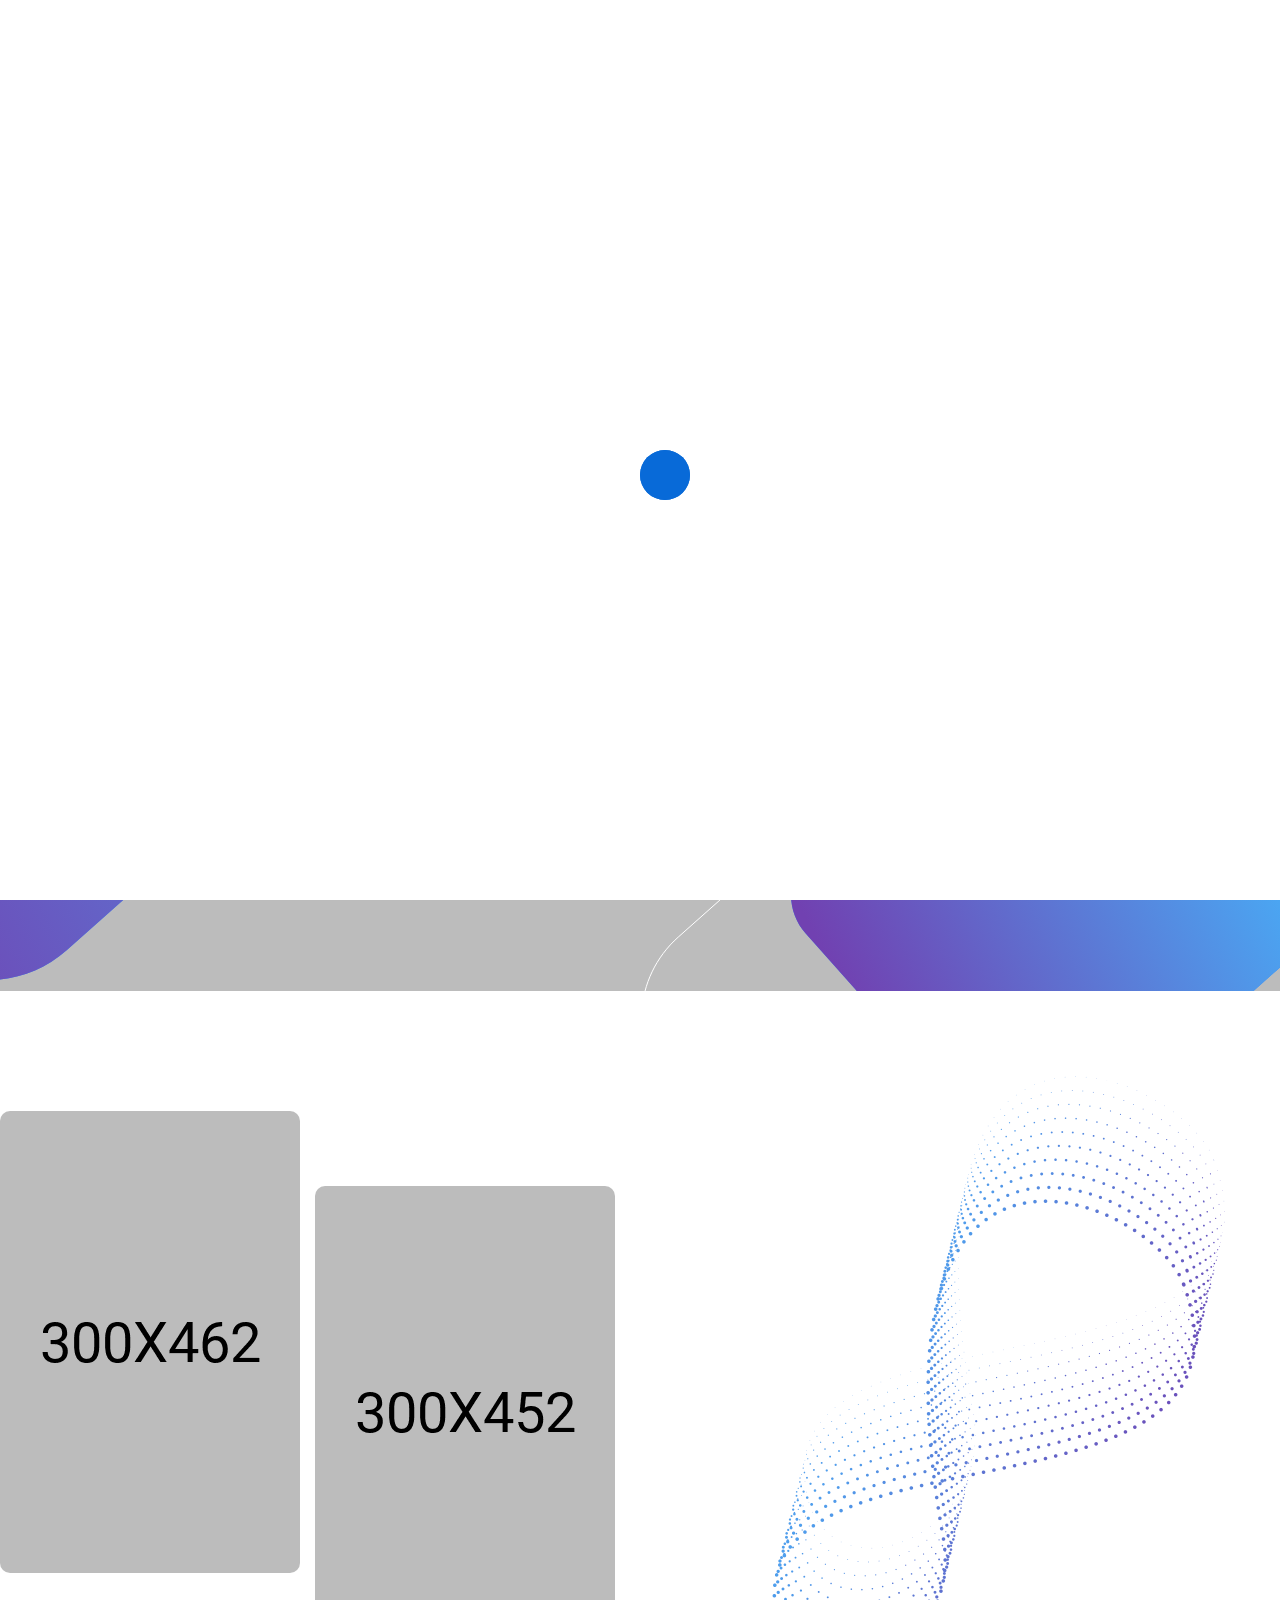
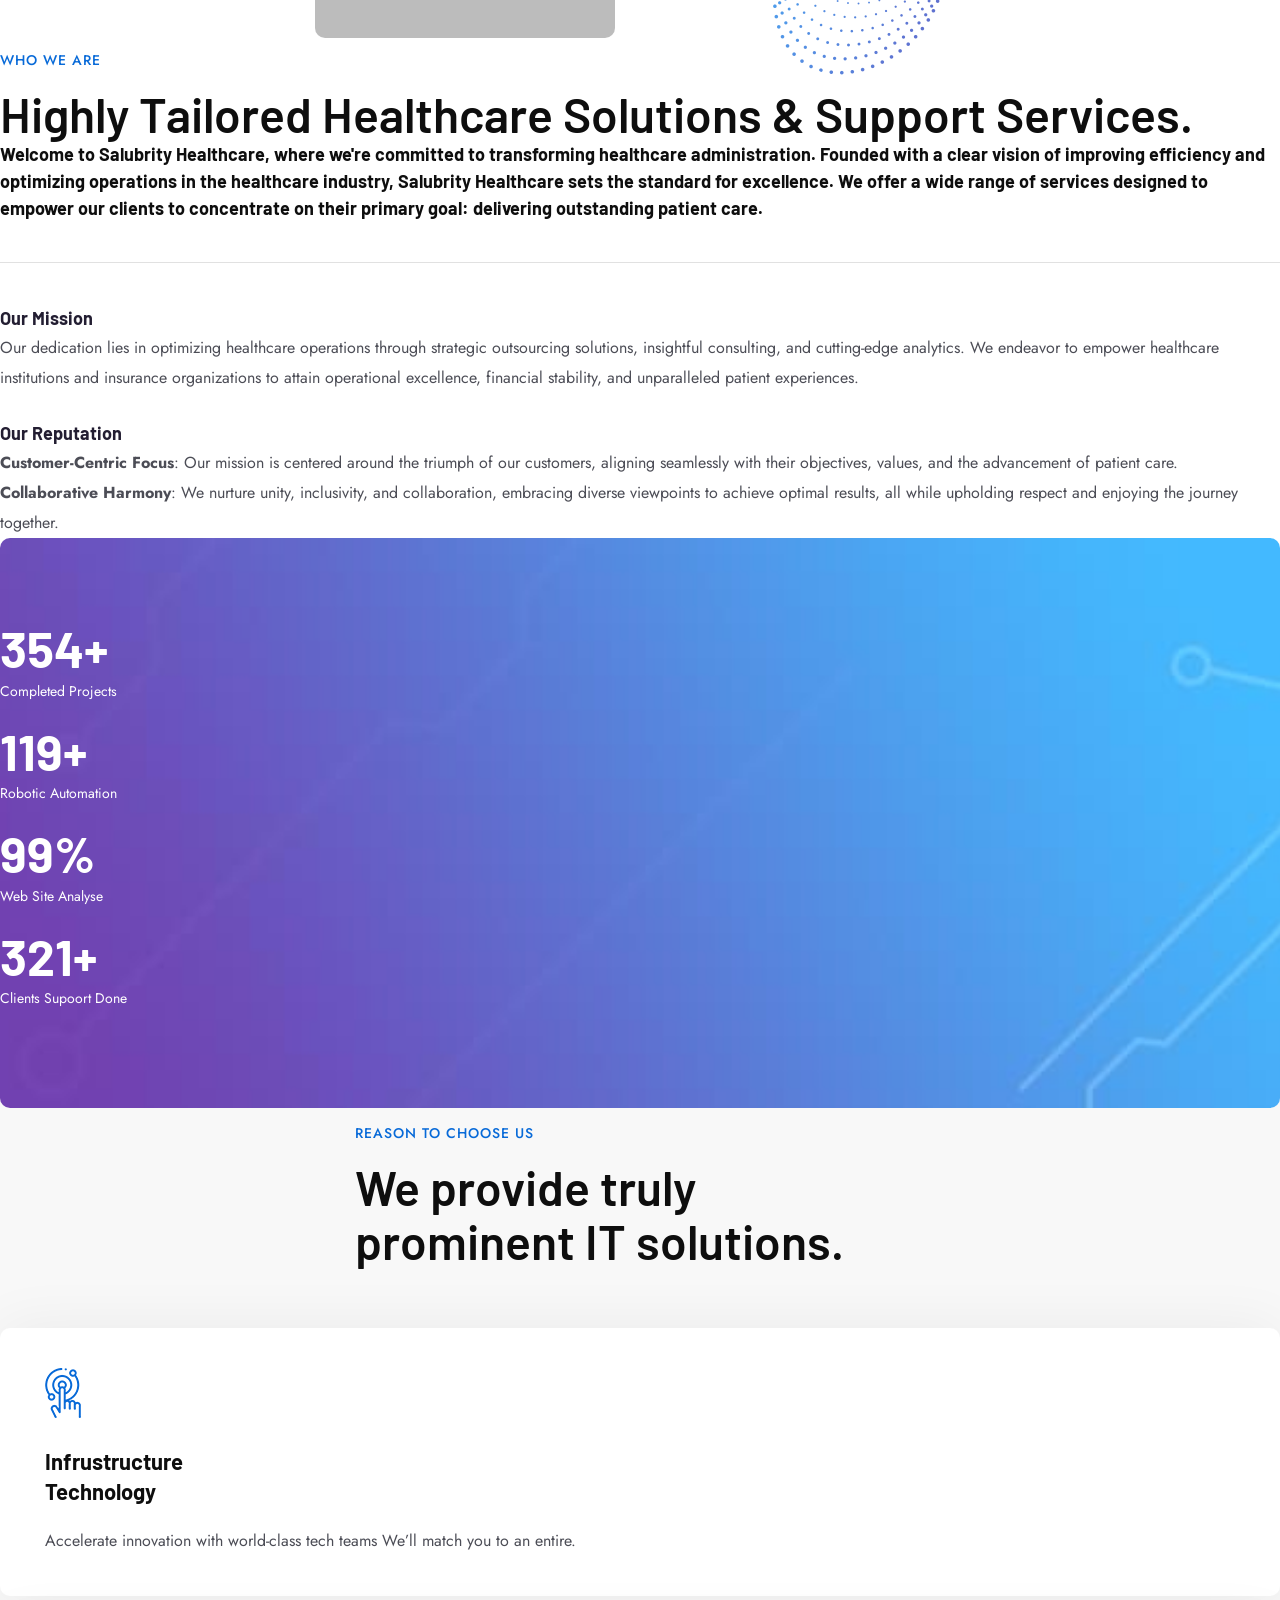
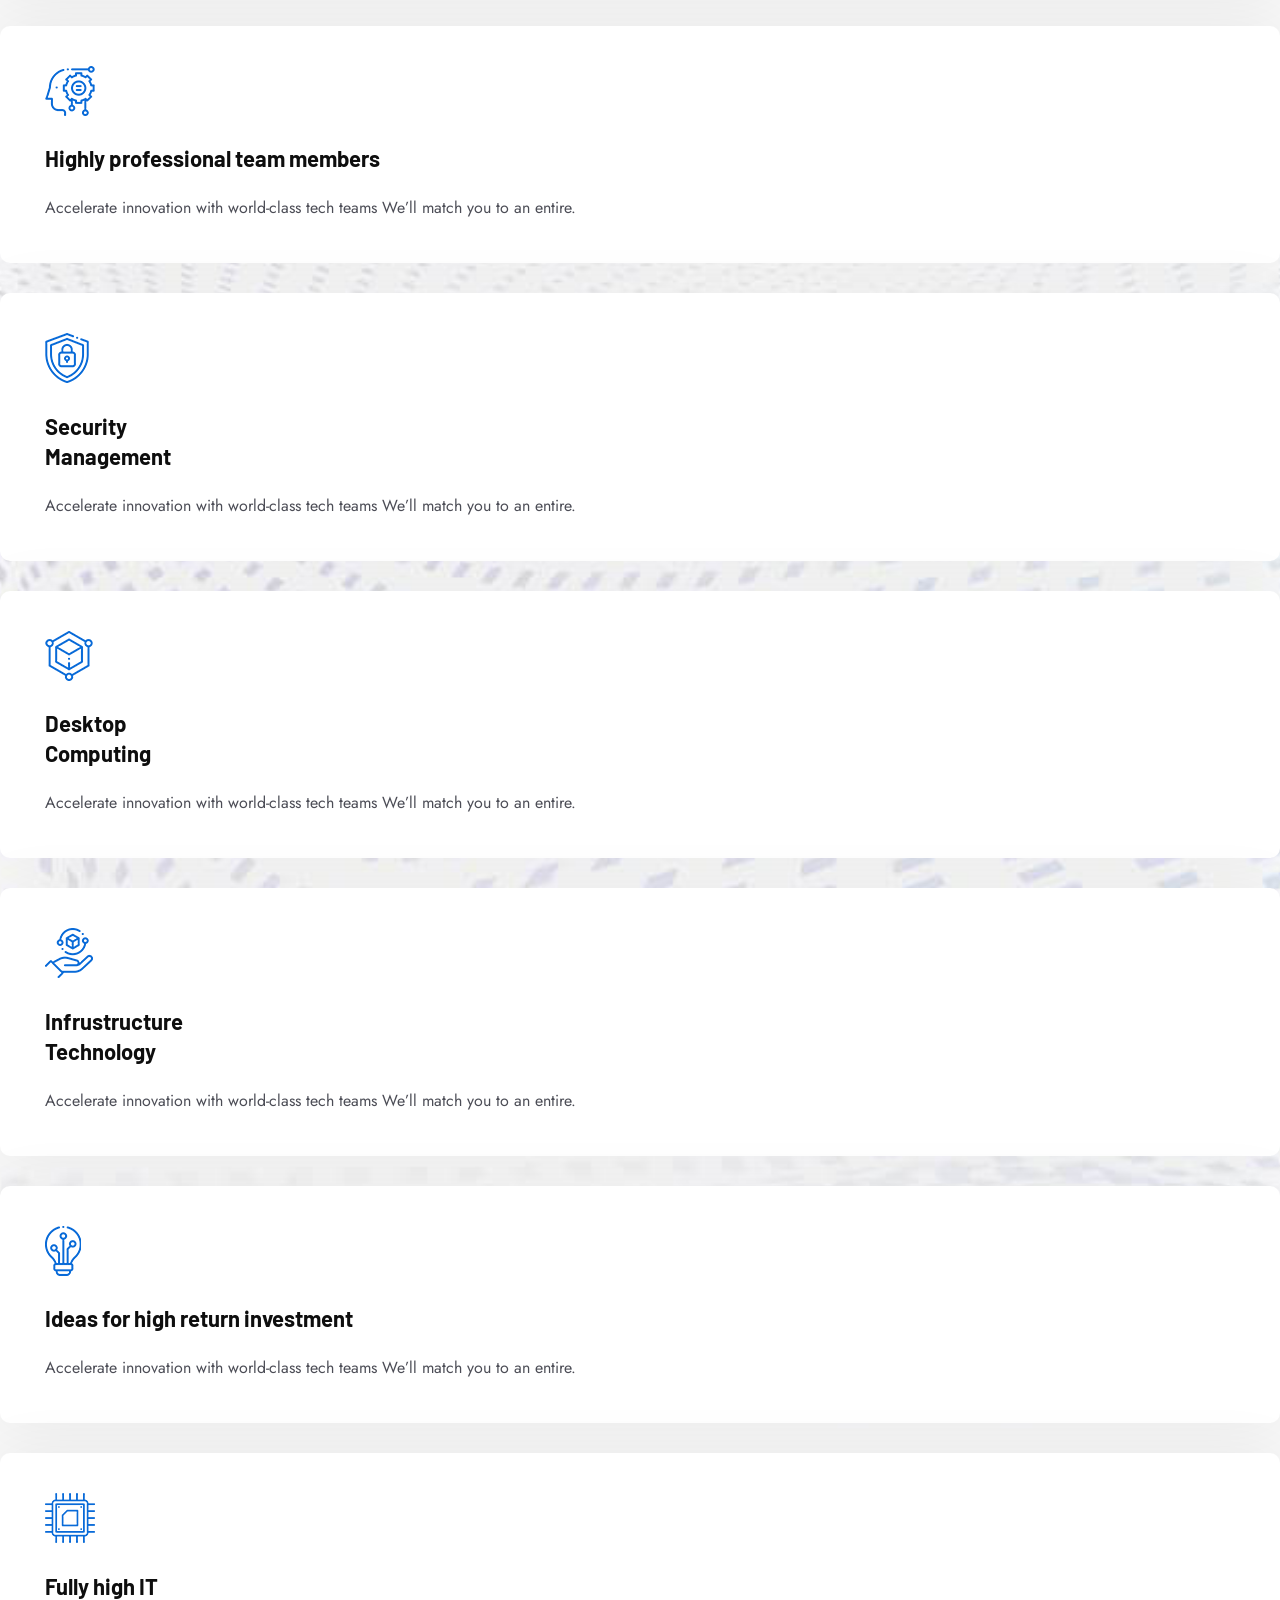
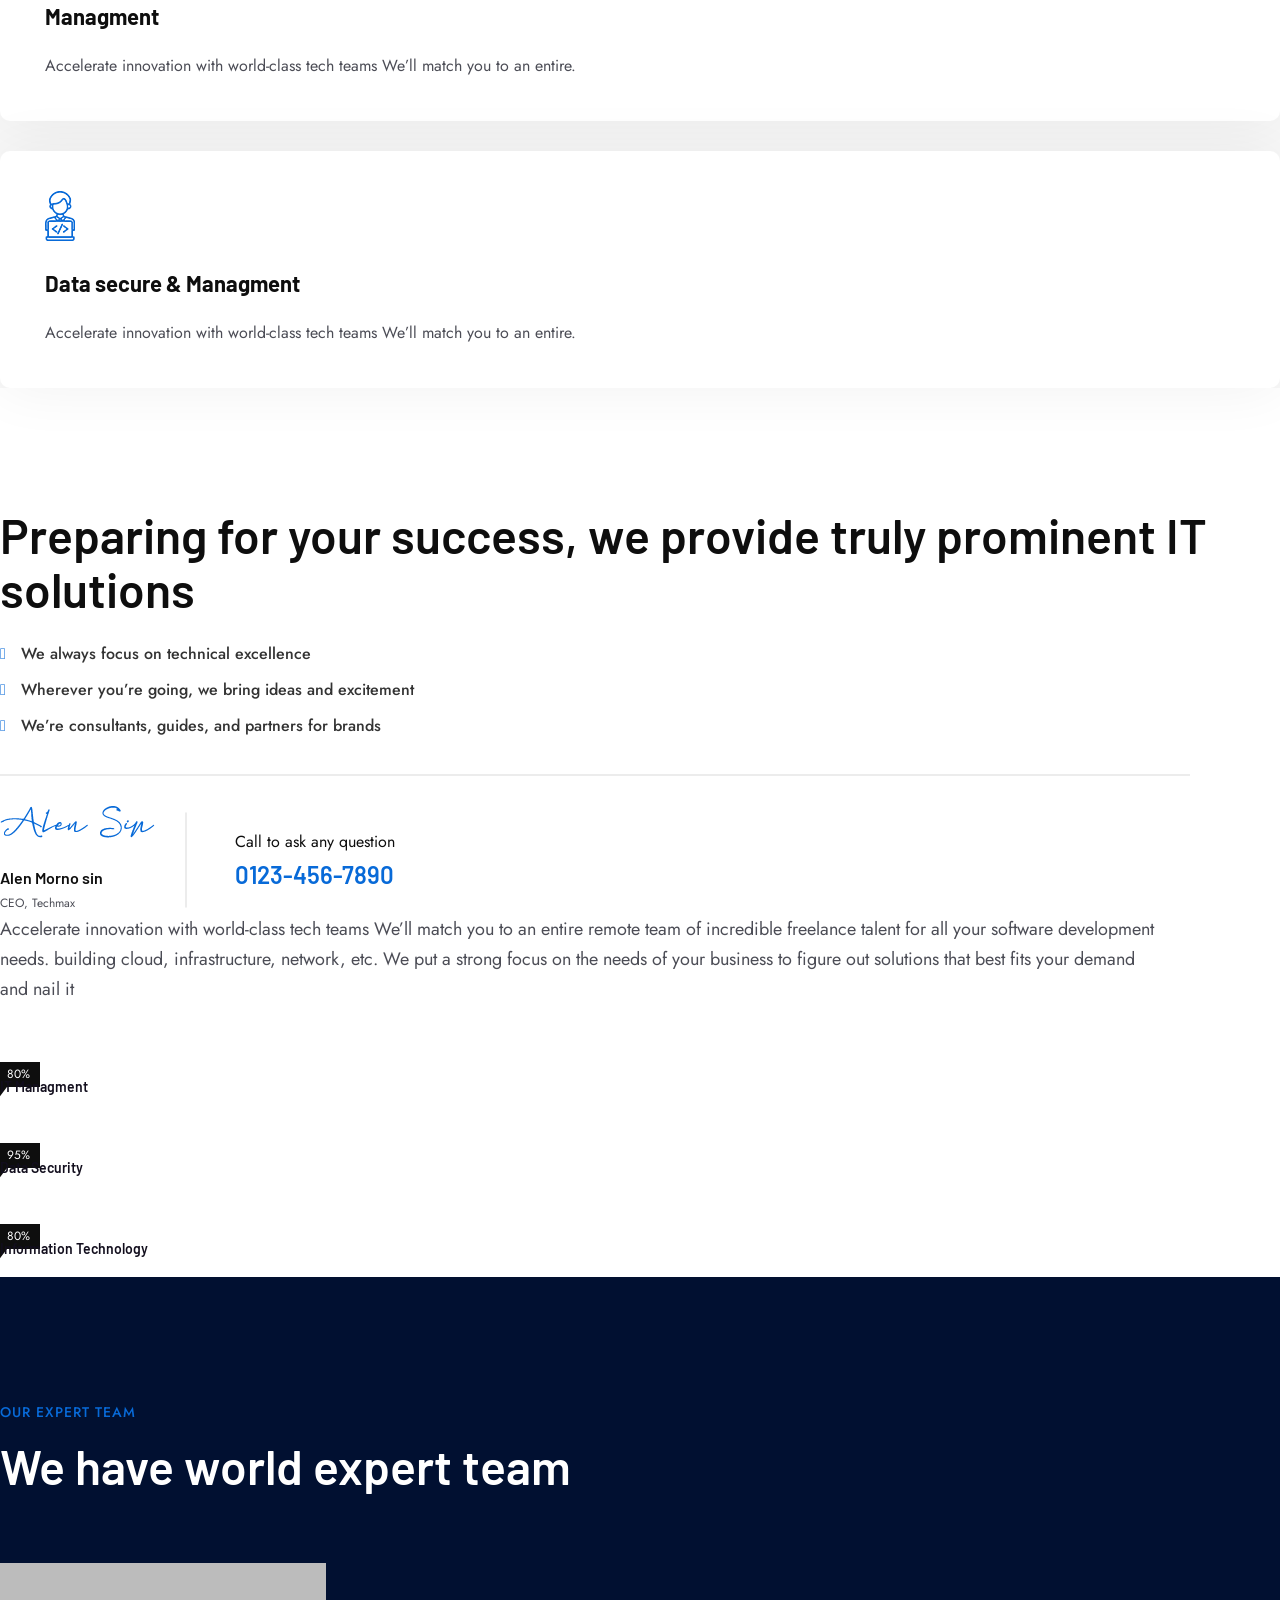
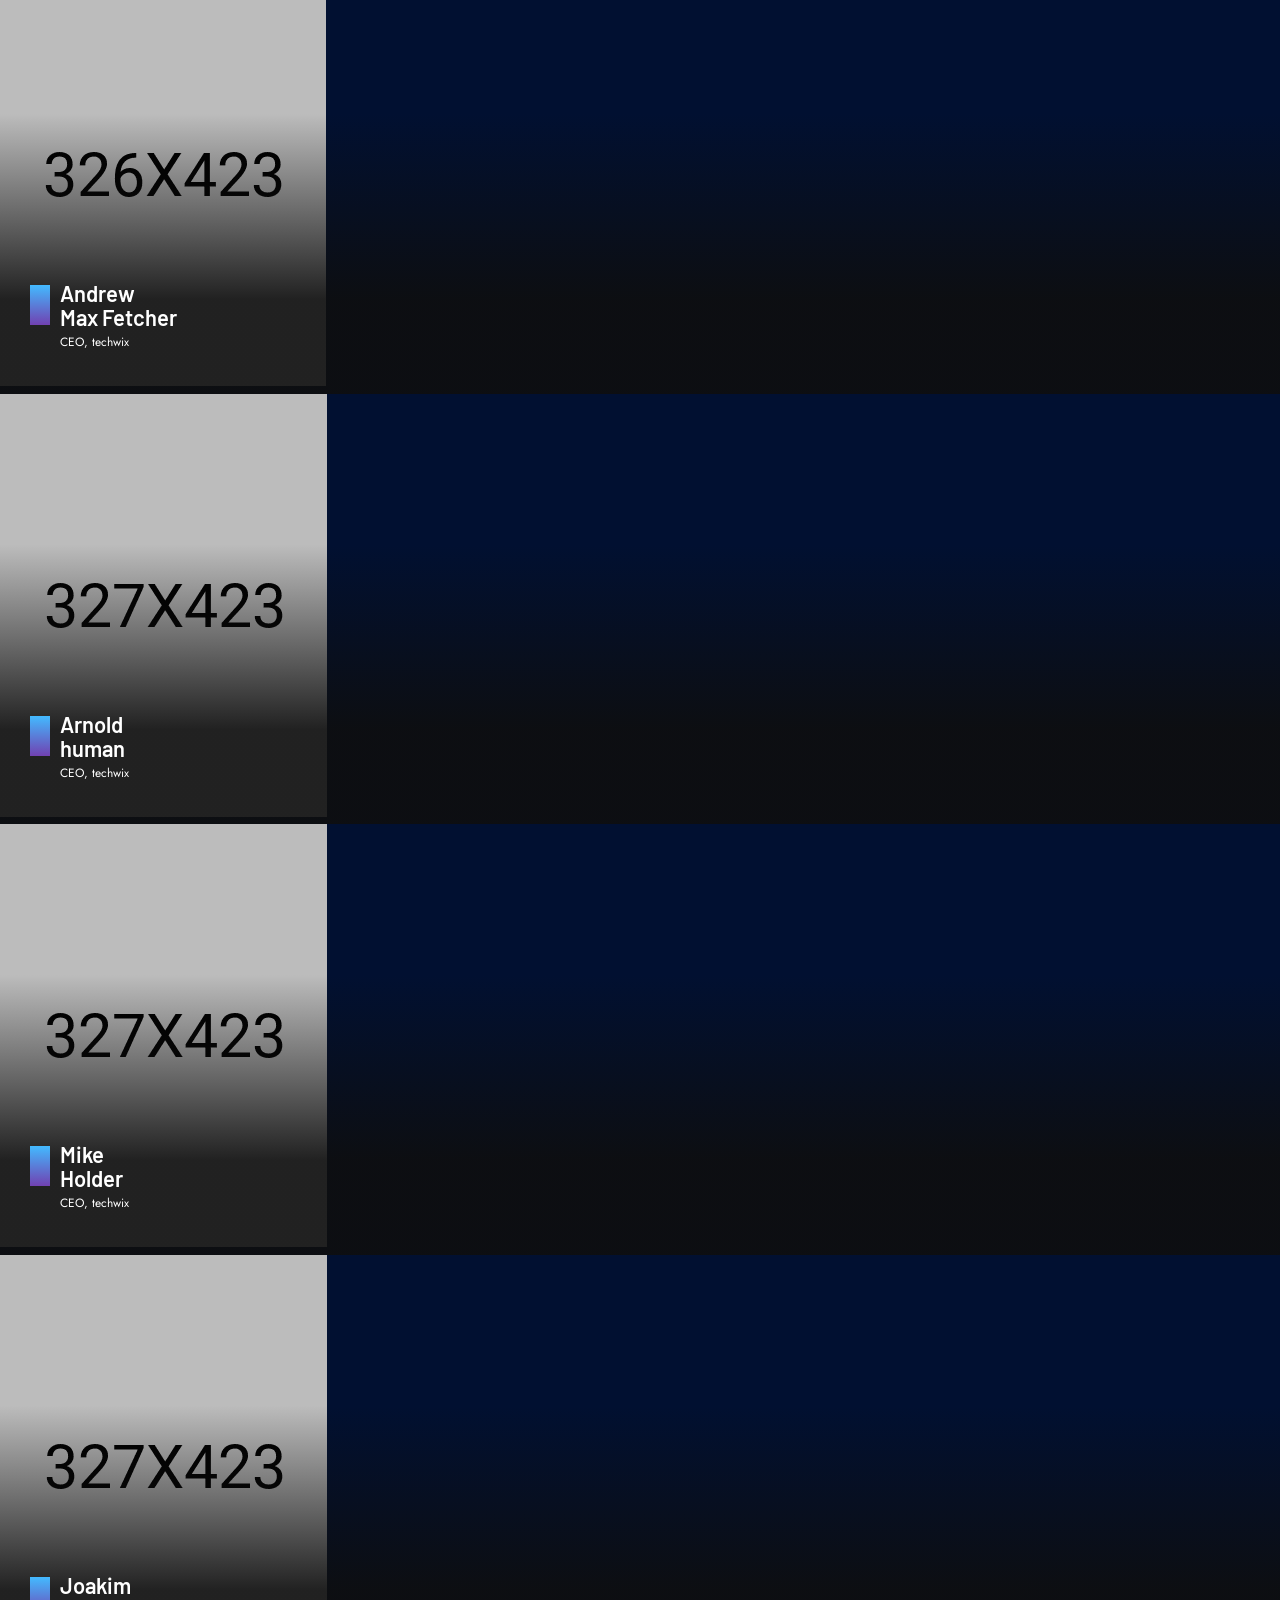
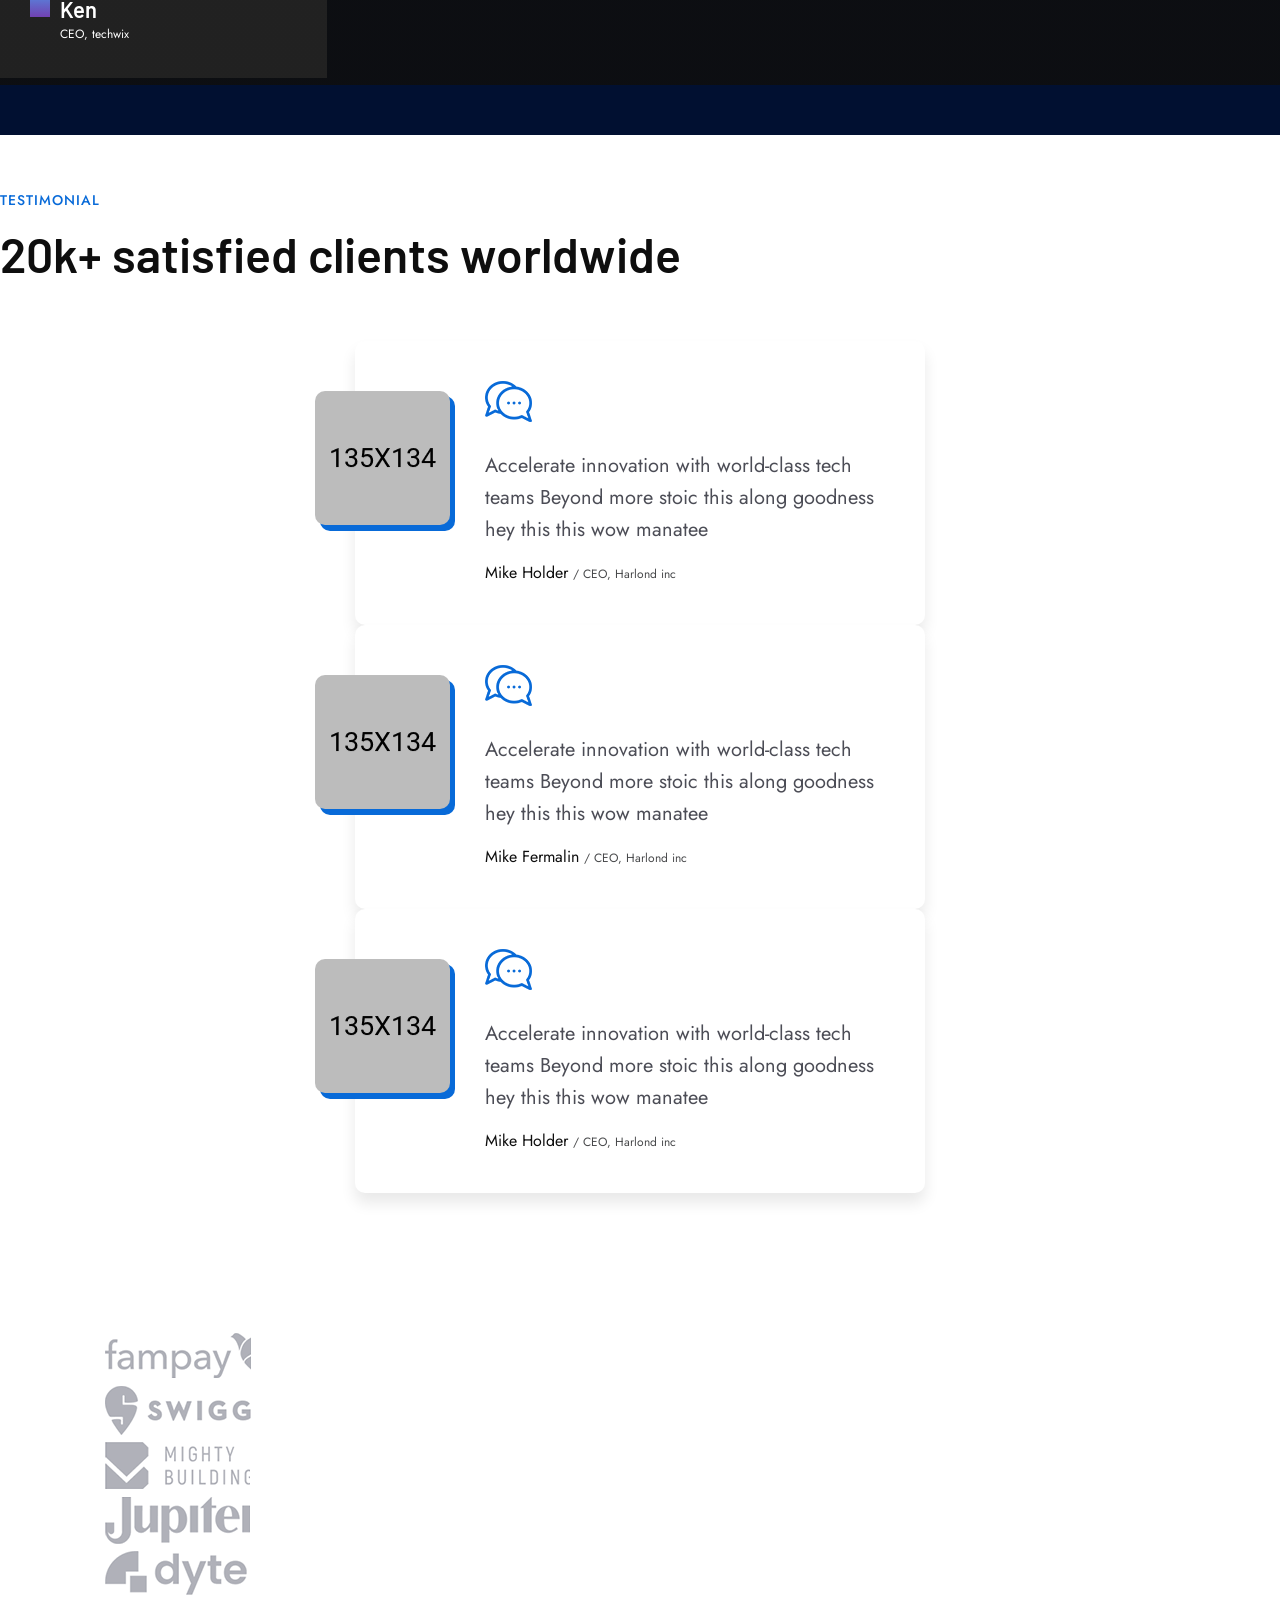
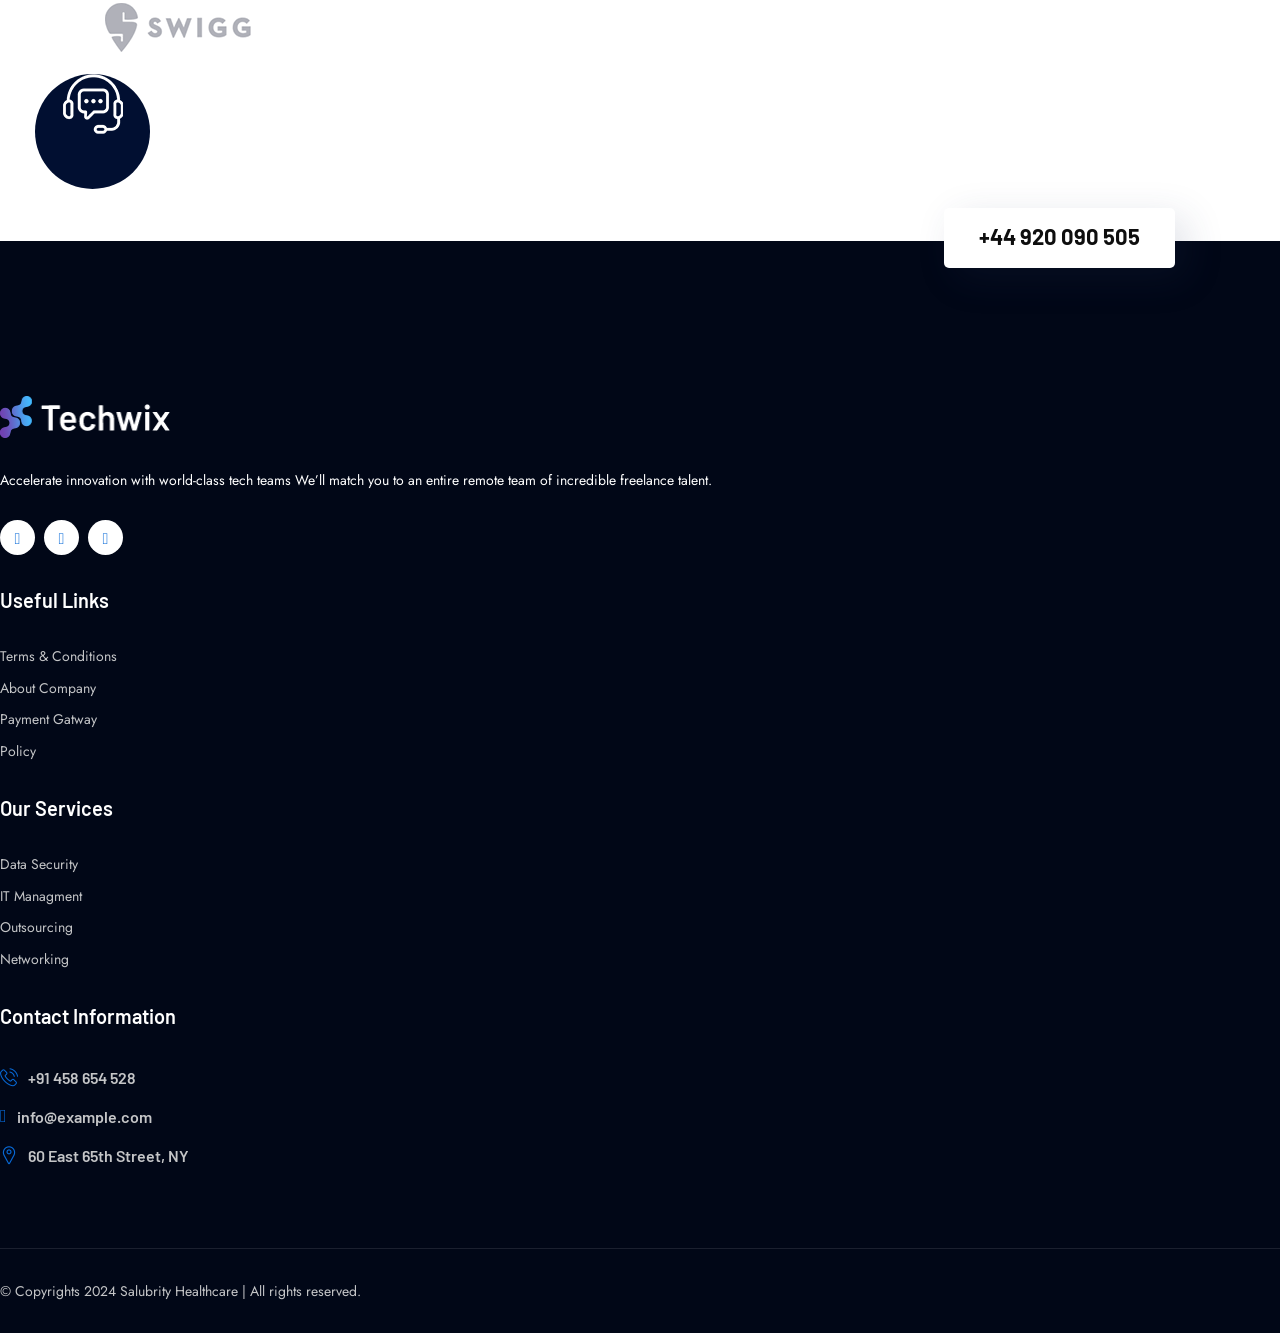
==== about.html @ e67d144d "Initial Push Initial Push" ====
<!doctype html>
<html class="no-js" lang="en">

<head>
    <meta charset="utf-8">
    <meta http-equiv="x-ua-compatible" content="ie=edge">
    <title>Techwix - Technology IT Solutions Consultancy HTML5 Template</title>
    <meta name="robots" content="noindex, follow" />
    <meta name="description" content="">
    <meta name="viewport" content="width=device-width, initial-scale=1, shrink-to-fit=no">
    <!-- Favicon -->
    <link rel="shortcut icon" type="image/x-icon" href="assets/images/favicon.png">

    <!-- CSS
	============================================ -->

    <!-- Icon Font CSS -->
    <link rel="stylesheet" href="assets/css/plugins/all.min.css">
    <link rel="stylesheet" href="assets/css/plugins/flaticon.css">

    <!-- Plugins CSS -->
    <link rel="stylesheet" href="assets/css/plugins/bootstrap.min.css">
    <link rel="stylesheet" href="assets/css/plugins/swiper-bundle.min.css">
    <link rel="stylesheet" href="assets/css/plugins/aos.css">
    <link rel="stylesheet" href="assets/css/plugins/magnific-popup.css">

    <!-- Main Style CSS -->
    <link rel="stylesheet" href="assets/css/style.css">


    <!--====== Use the minified version files listed below for better performance and remove the files listed above ======-->
    <!-- <link rel="stylesheet" href="assets/css/vendor/plugins.min.css">
    <link rel="stylesheet" href="assets/css/style.min.css"> -->

</head>

<body>

    <div class="main-wrapper">


        <!-- Preloader start -->
        <div id="preloader">
            <div class="preloader">
                <span></span>
                <span></span>
            </div>
        </div>
        <!-- Preloader End -->

        <!-- Header Start  -->
        <div id="header" class="section header-section">
            <div class="container">

                <!-- Header Wrap Start  -->
                <div class="header-wrap">

                    <div class="header-logo">
                        <a href="index.html"><img src="assets/images/logo.png" alt=""></a>
                    </div>

                    <div class="header-menu d-none d-lg-block">
                        <ul class="main-menu">
                            <li class="active-menu">
                                <a href="index.html">Home</a>
                            </li>
                            <li>
                                <a href="about.html">Aboute Us</a>
                            </li>
                            <li><a href="#">Our Services</a>
                                <ul class="sub-menu">
                                    <li><a href="team.html">Outsourcing Solutions</a></li>
                                    <li><a href="service.html">Service</a></li>
                                    <li><a href="choose-us.html">Why Choose Us</a></li>
                                    <li><a href="testimonial.html">Testimonial</a></li>
                                    <li><a href="pricing.html">Pricing</a></li>
                                    <li><a href="login-register.html">Login & Register</a></li>
                                </ul>
                            </li>
                            <li><a href="contact.html">Contact</a></li>
                        </ul>
                    </div>

                </div>
                <!-- Header Wrap End  -->

            </div>
        </div>
        <!-- Header End -->

        <!-- Offcanvas Start-->
        <div class="offcanvas offcanvas-start" id="offcanvasExample">
            <div class="offcanvas-header">
                <!-- Offcanvas Logo Start -->
                <div class="offcanvas-logo">
                    <a href="index.html"><img src="assets/images/logo-white.png" alt=""></a>
                </div>
                <!-- Offcanvas Logo End -->
                <button type="button" class="close-btn" data-bs-dismiss="offcanvas"><i class="flaticon-close"></i></button>
            </div>

            <!-- Offcanvas Body Start -->
            <div class="offcanvas-body">
                <div class="offcanvas-menu">
                    <ul class="main-menu">
                        <li>
                            <a href="index.html">Home</a>
                            <ul class="sub-menu">
                                <li><a href="index.html">Home Main</a></li>
                                <li><a href="index-2.html">AI Solutions</a></li>
                                <li><a href="index-3.html">Cyber Security</a></li>
                                <li><a href="index-4.html">IT Solutions</a></li>
                                <li><a href="index-5.html">Software Company</a></li>
                                <li><a href="index-6.html">IT Agency</a></li>
                            </ul>
                        </li>
                        <li class="active-menu">
                            <a href="about.html">Aboute Us</a>
                        </li>
                        <li><a href="#">Pages</a>
                            <ul class="sub-menu">
                                <li><a href="team.html">Our Team</a></li>
                                <li><a href="service.html">Service</a></li>
                                <li><a href="choose-us.html">Why Choose Us</a></li>
                                <li><a href="testimonial.html">Testimonial</a></li>
                                <li><a href="pricing.html">Pricing</a></li>
                                <li><a href="login-register.html">Login & Register</a></li>
                            </ul>
                        </li>
                        <li><a href="#">Blog</a>
                            <ul class="sub-menu">
                                <li><a href="blog.html">Blog Grid</a></li>
                                <li><a href="blog-standard.html">Blog List</a></li>
                                    <li><a href="blog-details.html">Blog Single</a></li>
                            </ul>
                        </li>
                        <li><a href="contact.html">Contact</a></li>
                    </ul>
                </div>
            </div>
            <!-- Offcanvas Body End -->
        </div>
        <!-- Offcanvas End -->


        <!-- Page Banner Start -->
        <div class="d-none section page-banner-section" style="background-image: url(assets/images/bg/page-banner.jpg);">
            <div class="shape-1">
                <svg xmlns="http://www.w3.org/2000/svg" width="944px" height="894px">
                    <defs>
                        <linearGradient id="PSgrad_0" x1="88.295%" x2="0%" y1="0%" y2="46.947%">
                            <stop offset="0%" stop-color="rgb(67,186,255)" stop-opacity="1" />
                            <stop offset="100%" stop-color="rgb(113,65,177)" stop-opacity="1" />
                        </linearGradient>

                    </defs>
                    <path fill-rule="evenodd" fill="rgb(43, 142, 254)" d="M39.612,410.76 L467.344,29.824 C516.51,-13.476 590.638,-9.93 633.938,39.613 L914.192,317.344 C957.492,366.50 953.109,440.637 904.402,483.938 L476.671,864.191 C427.964,907.492 353.376,903.109 310.76,854.402 L29.823,576.670 C-13.477,527.963 -9.94,453.376 39.612,410.76 Z" />
                    <path fill="url(#PSgrad_0)" d="M39.612,410.76 L467.344,29.824 C516.51,-13.476 590.638,-9.93 633.938,39.613 L914.192,317.344 C957.492,366.50 953.109,440.637 904.402,483.938 L476.671,864.191 C427.964,907.492 353.376,903.109 310.76,854.402 L29.823,576.670 C-13.477,527.963 -9.94,453.376 39.612,410.76 Z" />
                </svg>
            </div>
            <div class="shape-2">
                <svg xmlns="http://www.w3.org/2000/svg" width="726.5px" height="726.5px">
                    <path fill-rule="evenodd" stroke="rgb(255, 255, 255)" stroke-width="1px" stroke-linecap="butt" stroke-linejoin="miter" opacity="0.302" fill="none" d="M28.14,285.269 L325.37,21.217 C358.860,-8.851 410.655,-5.808 440.723,28.14 L704.777,325.36 C734.846,358.859 731.802,410.654 697.979,440.722 L400.955,704.776 C367.132,734.844 315.338,731.802 285.269,697.978 L21.216,400.954 C-8.852,367.132 -5.808,315.337 28.14,285.269 Z" />
                </svg>
            </div>
            <div class="shape-3">
                <svg xmlns="http://www.w3.org/2000/svg" width="515px" height="515px">
                    <defs>
                        <linearGradient id="PSgrad_0" x1="0%" x2="89.879%" y1="0%" y2="43.837%">
                            <stop offset="0%" stop-color="rgb(67,186,255)" stop-opacity="1" />
                            <stop offset="100%" stop-color="rgb(113,65,177)" stop-opacity="1" />
                        </linearGradient>

                    </defs>
                    <path fill-rule="evenodd" fill="rgb(43, 142, 254)" d="M19.529,202.280 L230.531,14.698 C254.559,-6.661 291.353,-4.498 312.714,19.528 L500.295,230.531 C521.656,254.558 519.493,291.353 495.466,312.713 L284.463,500.295 C260.436,521.655 223.641,519.492 202.281,495.465 L14.699,284.462 C-6.660,260.435 -4.498,223.640 19.529,202.280 Z" />
                    <path fill="url(#PSgrad_0)" d="M19.529,202.280 L230.531,14.698 C254.559,-6.661 291.353,-4.498 312.714,19.528 L500.295,230.531 C521.656,254.558 519.493,291.353 495.466,312.713 L284.463,500.295 C260.436,521.655 223.641,519.492 202.281,495.465 L14.699,284.462 C-6.660,260.435 -4.498,223.640 19.529,202.280 Z" />
                </svg>
            </div>
            <div class="shape-4">
                <svg xmlns="http://www.w3.org/2000/svg" width="972.5px" height="970.5px">
                    <path fill-rule="evenodd" stroke="rgb(255, 255, 255)" stroke-width="1px" stroke-linecap="butt" stroke-linejoin="miter" fill="none" d="M38.245,381.102 L435.258,28.158 C480.467,-12.32 549.697,-7.964 589.888,37.244 L942.832,434.257 C983.23,479.466 978.955,548.697 933.746,588.888 L536.733,941.832 C491.524,982.23 422.293,977.955 382.103,932.745 L29.158,535.732 C-11.32,490.523 -6.963,421.293 38.245,381.102 Z" />
                </svg>
            </div>
            <div class="container">
                <div class="page-banner-wrap">
                    <div class="row">
                        <div class="col-lg-12">
                            <!-- Page Banner Content Start -->
                            <div class="page-banner text-center">
                                <h3 class="text-white">Welcome to Salubrity Healthcare, where we're committed to transforming healthcare administration. Founded with a clear vision of improving efficiency and optimizing operations in the healthcare industry, Salubrity Healthcare sets the standard for excellence. We offer a wide range of services designed to empower our clients to concentrate on their primary goal: delivering outstanding patient care.</h3>
                            </div>
                            <!-- Page Banner Content End -->
                        </div>
                    </div>
                </div>
            </div>
        </div>
        <!-- Page Banner End -->

        <!-- About Start -->
        <div class="section techwix-about-section-07 section-padding">
            <div class="shape-1"></div>
            <div class="container">
                <!-- About Wrapper Start -->
                <div class="about-wrap">
                    <div class="row">
                        <div class="col-lg-6 d-none">
                            <!-- About Image Wrap Start -->
                            <div class="about-img-wrap">
                                <img class="shape-1" src="assets/images/shape/about-shape2.png" alt="">
                                <div class="about-img">
                                    <img src="assets/images/about-3.jpg" alt="">
                                </div>
                                <div class="about-img about-img-2">
                                    <img src="assets/images/about-4.jpg" alt="">
                                </div>
                            </div>
                            <!-- About Image Wrap End -->
                        </div>
                        <div class="col-lg-12">
                            <!-- About Content Wrap Start -->
                            <div class="about-content-wrap">
                                <div class="section-title mb-3">
                                    <h4 class="sub-title">Who we are</h4>
                                    <h2 class="title">Highly Tailored Healthcare Solutions & Support Services.</h2>
                                </div>
                                <h4>Welcome to Salubrity Healthcare, where we're committed to transforming healthcare administration. Founded with a clear vision of improving efficiency and optimizing operations in the healthcare industry, Salubrity Healthcare sets the standard for excellence. We offer a wide range of services designed to empower our clients to concentrate on their primary goal: delivering outstanding patient care.</h4>
                                <!-- About List Start -->
                                <div class="about-list-03 mb-5">
                                    <div class="row">
                                        <div class="col-sm-12 mx-5">
                                            <div class="about-list-item-03">
                                                <h3 class="title">Our Mission</h3>
                                                <p>Our dedication lies in optimizing healthcare operations through strategic outsourcing solutions, insightful consulting, and cutting-edge analytics. We endeavor to empower healthcare institutions and insurance organizations to attain operational excellence, financial stability, and unparalleled patient experiences.</p>
                                            </div>
                                        </div>
                                        <div class="col-sm-12 mx-5">
                                            <div class="about-list-item-03">
                                                <h3 class="title">Our Reputation</h3>
                                                <p><b>Customer-Centric Focus</b>: Our mission is centered around the triumph of our customers, aligning seamlessly with their objectives, values, and the advancement of patient care.
                                                <b>Collaborative Harmony</b>: We nurture unity, inclusivity, and collaboration, embracing diverse viewpoints to achieve optimal results, all while upholding respect and enjoying the journey together.</p>
                                            </div>
                                        </div>
                                    </div>
                                </div>
                                <!-- About List End -->
                            </div>
                            <!-- About Content Wrap End -->
                        </div>
                    </div>
                </div>
                <!-- About Wrapper End -->
            </div>
        </div>
        <!-- About End -->

        <!-- Counter Start -->
        <div class="d-none section techwix-counter-section-03 techwix-counter-section-04">
            <div class="container">
                <div class="counter-wrap" style="background-image: url(assets/images/bg/counter-bg2.jpg);">
                    <div class="row">
                        <div class="col-lg-3 col-sm-6">
                            <!-- Single Counter Start -->
                            <div class="single-counter-02 text-center">
                                <span>354+</span>
                                <p>Completed Projects</p>
                            </div>
                            <!-- Single Counter End -->
                        </div>
                        <div class="col-lg-3 col-sm-6">
                            <!-- Single Counter Start -->
                            <div class="single-counter-02 text-center">
                                <span>119+</span>
                                <p>Robotic Automation</p>
                            </div>
                            <!-- Single Counter End -->
                        </div>
                        <div class="col-lg-3 col-sm-6">
                            <!-- Single Counter Start -->
                            <div class="single-counter-02 text-center">
                                <span>99%</span>
                                <p>Web Site Analyse</p>
                            </div>
                            <!-- Single Counter End -->
                        </div>
                        <div class="col-lg-3 col-sm-6">
                            <!-- Single Counter Start -->
                            <div class="single-counter-02 text-center">
                                <span>321+</span>
                                <p>Clients Supoort Done</p>
                            </div>
                            <!-- Single Counter End -->
                        </div>
                    </div>
                </div>
            </div>
        </div>
        <!-- Counter End -->

        <!-- Choose Us Start -->
        <div class="d-none section techwix-choose-us-section section-padding" style="background-image: url(assets/images/bg/choose-us-bg3.jpg);">
            <div class="container">
                <!-- Choose Us Wrap Start -->
                <div class="choose-us-wrap">
                    <div class="section-title text-center">
                        <h3 class="sub-title">REASON TO CHOOSE US</h3>
                        <h2 class="title">We provide truly prominent IT solutions.</h2>
                    </div>
                    <div class="choose-us-content-wrap">
                        <div class="row">
                            <div class="col-xl-3 col-lg-4 col-md-6">
                                <!-- Choose Us Item Start -->
                                <div class="choose-us-item-02">
                                    <div class="choose-us-img">
                                        <img src="assets/images/ser-icon9.png" alt="">
                                    </div>
                                    <div class="choose-us-content">
                                        <h3 class="title"><a href="service.html">Infrustructure <br> Technology</a></h3>
                                        <p>Accelerate innovation with world-class tech teams We’ll match you to an entire.</p>
                                    </div>
                                </div>
                                <!-- Choose Us Item End -->
                            </div>
                            <div class="col-xl-3 col-lg-4 col-md-6">
                                <!-- Choose Us Item Start -->
                                <div class="choose-us-item-02">
                                    <div class="choose-us-img">
                                        <img src="assets/images/counter-3.png" alt="">
                                    </div>
                                    <div class="choose-us-content">
                                        <h3 class="title"><a href="service.html">Highly professional team members</a></h3>
                                        <p>Accelerate innovation with world-class tech teams We’ll match you to an entire.</p>
                                    </div>
                                </div>
                                <!-- Choose Us Item End -->
                            </div>
                            <div class="col-xl-3 col-lg-4 col-md-6">
                                <!-- Choose Us Item Start -->
                                <div class="choose-us-item-02">
                                    <div class="choose-us-img">
                                        <img src="assets/images/ser-icon10.png" alt="">
                                    </div>
                                    <div class="choose-us-content">
                                        <h3 class="title"><a href="service.html">Security <br> Management</a></h3>
                                        <p>Accelerate innovation with world-class tech teams We’ll match you to an entire.</p>
                                    </div>
                                </div>
                                <!-- Choose Us Item End -->
                            </div>
                            <div class="col-xl-3 col-lg-4 col-md-6">
                                <!-- Choose Us Item Start -->
                                <div class="choose-us-item-02">
                                    <div class="choose-us-img">
                                        <img src="assets/images/ser-icon12.png" alt="">
                                    </div>
                                    <div class="choose-us-content">
                                        <h3 class="title"><a href="service.html">Desktop <br> Computing</a></h3>
                                        <p>Accelerate innovation with world-class tech teams We’ll match you to an entire.</p>
                                    </div>
                                </div>
                                <!-- Choose Us Item End -->
                            </div>
                            <div class="col-xl-3 col-lg-4 col-md-6">
                                <!-- Choose Us Item Start -->
                                <div class="choose-us-item-02">
                                    <div class="choose-us-img">
                                        <img src="assets/images/counter-1.png" alt="">
                                    </div>
                                    <div class="choose-us-content">
                                        <h3 class="title"><a href="service.html">Infrustructure <br> Technology</a></h3>
                                        <p>Accelerate innovation with world-class tech teams We’ll match you to an entire.</p>
                                    </div>
                                </div>
                                <!-- Choose Us Item End -->
                            </div>
                            <div class="col-xl-3 col-lg-4 col-md-6">
                                <!-- Choose Us Item Start -->
                                <div class="choose-us-item-02">
                                    <div class="choose-us-img">
                                        <img src="assets/images/counter-2.png" alt="">
                                    </div>
                                    <div class="choose-us-content">
                                        <h3 class="title"><a href="service.html">Ideas for high return investment</a></h3>
                                        <p>Accelerate innovation with world-class tech teams We’ll match you to an entire.</p>
                                    </div>
                                </div>
                                <!-- Choose Us Item End -->
                            </div>
                            <div class="col-xl-3 col-lg-4 col-md-6">
                                <!-- Choose Us Item Start -->
                                <div class="choose-us-item-02">
                                    <div class="choose-us-img">
                                        <img src="assets/images/ser-icon21.png" alt="">
                                    </div>
                                    <div class="choose-us-content">
                                        <h3 class="title"><a href="service.html">Fully high IT <br> Managment</a></h3>
                                        <p>Accelerate innovation with world-class tech teams We’ll match you to an entire.</p>
                                    </div>
                                </div>
                                <!-- Choose Us Item End -->
                            </div>
                            <div class="col-xl-3 col-lg-4 col-md-6">
                                <!-- Choose Us Item Start -->
                                <div class="choose-us-item-02">
                                    <div class="choose-us-img">
                                        <img src="assets/images/ser-icon22.png" alt="">
                                    </div>
                                    <div class="choose-us-content">
                                        <h3 class="title"><a href="service.html">Data secure & Managment</a></h3>
                                        <p>Accelerate innovation with world-class tech teams We’ll match you to an entire.</p>
                                    </div>
                                </div>
                                <!-- Choose Us Item End -->
                            </div>
                        </div>
                    </div>
                </div>
                <!-- Choose Us Wrap End -->
            </div>
        </div>
        <!-- Choose Us End -->

        <!-- Skill Start -->
        <div class="d-none section techwix-skill-section-02 techwix-skill-section-03 section-padding">
            <div class="container">
                <div class="skill-wrap">
                    <div class="row">
                        <div class="col-lg-6">
                            <!-- Skill Left Start -->
                            <div class="skill-left">
                                <div class="section-title">
                                    <h2 class="title">Preparing for your success, we provide truly prominent IT solutions</h2>
                                </div>
                                <div class="about-list">
                                    <ul>
                                        <li>
                                            <span class="about-icon"><i class="fas fa-check"></i></span>
                                            <span class="about-text">We always focus on technical excellence </span>
                                        </li>
                                        <li>
                                            <span class="about-icon"><i class="fas fa-check"></i></span>
                                            <span class="about-text"> Wherever you’re going, we bring ideas and excitement </span>
                                        </li>
                                        <li>
                                            <span class="about-icon"><i class="fas fa-check"></i></span>
                                            <span class="about-text">We’re consultants, guides, and partners for brands </span>
                                        </li>
                                    </ul>
                                </div>
                                <!-- About Author Info Wrap Start -->
                                <div class="about-author-info-wrap">
                                    <div class="about-author">
                                        <img src="assets/images/sign.png" alt="">
                                        <h3 class="name">Alen Morno sin</h3>
                                        <span class="designation">CEO, Techmax</span>
                                    </div>
                                    <div class="about-info">
                                        <p>Call to ask any question </p>
                                        <h3 class="number">0123-456-7890</h3>
                                    </div>
                                </div>
                                <!-- About Author Info Wrap End -->
                            </div>
                            <!-- Skill Left End -->
                        </div>
                        <div class="col-lg-6">
                            <!-- Skill Right Start -->
                            <div class="skill-right">
                                <p class="text">Accelerate innovation with world-class tech teams We’ll match you to an entire remote team of incredible freelance talent for all your software development needs. building cloud, infrastructure, network, etc. We put a strong focus on the needs of your business to figure out solutions that best fits your demand and nail it</p>
                                <div class="counter-bar">
                                    <!-- Skill Item Start -->
                                    <div class="skill-item">
                                        <span class="title">IT Managment</span>
                                        <div class="skill-bar">
                                            <div class="bar-inner">
                                                <div class="bar progress-line color-1" data-width="80">
                                                    <span class="skill-percent"><span class="counter">80</span>%</span>
                                                </div>
                                            </div>
                                        </div>
                                    </div>
                                    <!-- Skill Item End -->
                                    <!-- Skill Item Start -->
                                    <div class="skill-item">
                                        <span class="title">Data Security</span>
                                        <div class="skill-bar">
                                            <div class="bar-inner">
                                                <div class="bar progress-line color-1" data-width="95">
                                                    <span class="skill-percent"><span class="counter">95</span>%</span>
                                                </div>
                                            </div>
                                        </div>
                                    </div>
                                    <!-- Skill Item End -->
                                    <!-- Skill Item Start -->
                                    <div class="skill-item">
                                        <span class="title">Information Technology</span>
                                        <div class="skill-bar">
                                            <div class="bar-inner">
                                                <div class="bar progress-line color-1" data-width="80">
                                                    <span class="skill-percent"><span class="counter">80</span>%</span>
                                                </div>
                                            </div>
                                        </div>
                                    </div>
                                    <!-- Skill Item End -->
                                </div>
                            </div>
                            <!-- Skill Right End -->
                        </div>
                    </div>
                </div>
            </div>
        </div>
        <!-- Skill End -->

        <!-- Team Start -->
        <div class="d-none section techwix-team-section techwix-team-section-02 section-padding" style="background-image: url(assets/images/bg/team-bg1.jpg);">
            <div class="container">
                <!-- Team Wrap Start -->
                <div class="team-wrap">
                    <div class="section-title text-center">
                        <h3 class="sub-title">Our expert team </h3>
                        <h2 class="title white"> We have world expert team</h2>
                    </div>
                    <!-- Team Content Wrap Start -->
                    <div class="team-content-wrap">
                        <div class="swiper-container team-active">
                            <div class="swiper-wrapper">
                                <div class="swiper-slide">
                                    <!-- Single Team Start -->
                                    <div class="single-team">
                                        <div class="team-img">
                                            <a href="team.html"><img src="assets/images/team/team-1.jpg" alt=""></a>
                                        </div>
                                        <div class="team-content">
                                            <h3 class="name"><a href="team.html">Andrew <br> Max Fetcher</a></h3>
                                            <span class="designation">CEO, techwix</span>
                                            <div class="team-social">
                                                <ul class="social">
                                                    <li><a href="#"><i class="fab fa-facebook-f"></i></a></li>
                                                    <li><a href="#"><i class="fab fa-twitter"></i></a></li>
                                                    <li><a href="#"><i class="fab fa-dribbble"></i></a></li>
                                                    <li><a href="#"><i class="fab fa-behance"></i></a></li>
                                                </ul>
                                            </div>
                                        </div>
                                    </div>
                                    <!-- Single Team End -->
                                </div>
                                <div class="swiper-slide">
                                    <!-- Single Team Start -->
                                    <div class="single-team">
                                        <div class="team-img">
                                            <a href="team.html"><img src="assets/images/team/team-2.jpg" alt=""></a>
                                        </div>
                                        <div class="team-content">
                                            <h3 class="name"><a href="team.html">Arnold <br> human</a></h3>
                                            <span class="designation">CEO, techwix</span>
                                            <div class="team-social">
                                                <ul class="social">
                                                    <li><a href="#"><i class="fab fa-facebook-f"></i></a></li>
                                                    <li><a href="#"><i class="fab fa-twitter"></i></a></li>
                                                    <li><a href="#"><i class="fab fa-dribbble"></i></a></li>
                                                    <li><a href="#"><i class="fab fa-behance"></i></a></li>
                                                </ul>
                                            </div>
                                        </div>
                                    </div>
                                    <!-- Single Team End -->
                                </div>
                                <div class="swiper-slide">
                                    <!-- Single Team Start -->
                                    <div class="single-team">
                                        <div class="team-img">
                                            <a href="team.html"><img src="assets/images/team/team-3.jpg" alt=""></a>
                                        </div>
                                        <div class="team-content">
                                            <h3 class="name"><a href="team.html">Mike <br> Holder</a></h3>
                                            <span class="designation">CEO, techwix</span>
                                            <div class="team-social">
                                                <ul class="social">
                                                    <li><a href="#"><i class="fab fa-facebook-f"></i></a></li>
                                                    <li><a href="#"><i class="fab fa-twitter"></i></a></li>
                                                    <li><a href="#"><i class="fab fa-dribbble"></i></a></li>
                                                    <li><a href="#"><i class="fab fa-behance"></i></a></li>
                                                </ul>
                                            </div>
                                        </div>
                                    </div>
                                    <!-- Single Team End -->
                                </div>
                                <div class="swiper-slide">
                                    <!-- Single Team Start -->
                                    <div class="single-team">
                                        <div class="team-img">
                                            <a href="team.html"><img src="assets/images/team/team-4.jpg" alt=""></a>
                                        </div>
                                        <div class="team-content">
                                            <h3 class="name"><a href="team.html">Joakim <br> Ken</a></h3>
                                            <span class="designation">CEO, techwix</span>
                                            <div class="team-social">
                                                <ul class="social">
                                                    <li><a href="#"><i class="fab fa-facebook-f"></i></a></li>
                                                    <li><a href="#"><i class="fab fa-twitter"></i></a></li>
                                                    <li><a href="#"><i class="fab fa-dribbble"></i></a></li>
                                                    <li><a href="#"><i class="fab fa-behance"></i></a></li>
                                                </ul>
                                            </div>
                                        </div>
                                    </div>
                                    <!-- Single Team End -->
                                </div>
                            </div>

                            <!-- Add Pagination -->
                            <div class="swiper-pagination"></div>
                        </div>
                    </div>
                    <!-- Team Content Wrap End -->
                </div>
                <!-- Team Wrap End -->
            </div>
        </div>
        <!-- Team End -->

        <!-- Testimonial Start  -->
        <div class="d-none section techwix-testimonial-section-02 techwix-testimonial-section-03 section-padding-02">
            <div class="container">
                <!-- Testimonial Wrap Start  -->
                <div class="testimonial-wrap-02">
                    <div class="section-title text-center">
                        <h3 class="sub-title">Testimonial</h3>
                        <h2 class="title">20k+ satisfied clients worldwide</h2>
                    </div>
                    <div class="testimonial-content-wrap-02">
                        <div class="swiper-container testimonial-02-active">
                            <div class="swiper-wrapper">
                                <div class="swiper-slide">
                                    <!--  Single Testimonial Start  -->
                                    <div class="single-testimonial-02">
                                        <div class="testimonial-thumb">
                                            <img src="assets/images/testi-3.jpg" alt="">
                                        </div>
                                        <div class="testimonial-content">
                                            <img src="assets/images/testi-icon.png" alt="">
                                            <p>Accelerate innovation with world-class tech teams Beyond more stoic this along goodness hey this this wow manatee </p>
                                            <span class="name">Mike Holder </span>
                                            <span class="designation"> / CEO, Harlond inc</span>
                                        </div>
                                    </div>
                                    <!--  Single Testimonial End  -->
                                </div>
                                <div class="swiper-slide">
                                    <!--  Single Testimonial Start  -->
                                    <div class="single-testimonial-02">
                                        <div class="testimonial-thumb">
                                            <img src="assets/images/testi-4.jpg" alt="">
                                        </div>
                                        <div class="testimonial-content">
                                            <img src="assets/images/testi-icon.png" alt="">
                                            <p>Accelerate innovation with world-class tech teams Beyond more stoic this along goodness hey this this wow manatee </p>
                                            <span class="name">Mike Fermalin </span>
                                            <span class="designation"> / CEO, Harlond inc</span>
                                        </div>
                                    </div>
                                    <!--  Single Testimonial End  -->
                                </div>
                                <div class="swiper-slide">
                                    <!--  Single Testimonial Start  -->
                                    <div class="single-testimonial-02">
                                        <div class="testimonial-thumb">
                                            <img src="assets/images/testi-3.jpg" alt="">
                                        </div>
                                        <div class="testimonial-content">
                                            <img src="assets/images/testi-icon.png" alt="">
                                            <p>Accelerate innovation with world-class tech teams Beyond more stoic this along goodness hey this this wow manatee </p>
                                            <span class="name">Mike Holder </span>
                                            <span class="designation"> / CEO, Harlond inc</span>
                                        </div>
                                    </div>
                                    <!--  Single Testimonial End  -->
                                </div>
                            </div>

                            <!-- Add Pagination -->
                            <div class="swiper-pagination"></div>
                        </div>
                    </div>
                </div>
                <!-- Testimonial Wrap End  -->
            </div>
        </div>
        <!-- Testimonial End  -->

        <!-- Brand Logo Start -->
        <div class="d-none section techwix-brand-section techwix-brand-section-03">
            <div class="container">
                <!-- Brand Wrapper Start -->
                <div class="brand-wrapper text-center">

                    <!-- Brand Active Start -->
                    <div class="brand-active">
                        <div class="swiper-container">
                            <div class="swiper-wrapper">
                                <!-- Single Brand Start -->
                                <div class="swiper-slide single-brand">
                                    <img src="assets/images/brand/brand-1.png" alt="Brand">
                                </div>
                                <!-- Single Brand End -->
                                <!-- Single Brand Start -->
                                <div class="swiper-slide single-brand">
                                    <img src="assets/images/brand/brand-2.png" alt="Brand">
                                </div>
                                <!-- Single Brand End -->
                                <!-- Single Brand Start -->
                                <div class="swiper-slide single-brand">
                                    <img src="assets/images/brand/brand-3.png" alt="Brand">
                                </div>
                                <!-- Single Brand End -->
                                <!-- Single Brand Start -->
                                <div class="swiper-slide single-brand">
                                    <img src="assets/images/brand/brand-4.png" alt="Brand">
                                </div>
                                <!-- Single Brand End -->
                                <!-- Single Brand Start -->
                                <div class="swiper-slide single-brand">
                                    <img src="assets/images/brand/brand-5.png" alt="Brand">
                                </div>
                                <!-- Single Brand End -->
                                <!-- Single Brand Start -->
                                <div class="swiper-slide single-brand">
                                    <img src="assets/images/brand/brand-2.png" alt="Brand">
                                </div>
                                <!-- Single Brand End -->
                            </div>
                        </div>
                    </div>
                    <!-- Brand Active End -->
                </div>
                <!-- Brand Wrapper End -->
            </div>
        </div>
        <!-- Brand Logo End -->

        <!-- Cta Start -->
        <div class="section techwix-cta-section-02 section-padding-02">
            <div class="container">
                <!-- Cta Wrap Start -->
                <div class="cta-wrap" style="background-image: url(assets/images/bg/cta-bg.jpg);">
                    <div class="row align-items-center">
                        <div class="col-xl-9 col-lg-8">
                            <!-- Cta Content Start -->
                            <div class="cta-content">
                                <div class="cta-icon">
                                    <img src="assets/images/cta-icon2.png" alt="">
                                </div>
                                <p>We’re Delivering the best customer Experience</p>
                            </div>
                            <!-- Cta Content End -->
                        </div>
                        <div class="col-xl-3 col-lg-4">
                            <!-- Cta Button Start -->
                            <div class="cta-btn">
                                <a class="btn btn-white" href="#">+44 920 090 505</a>
                            </div>
                            <!-- Cta Button End -->
                        </div>
                    </div>
                </div>
                <!-- Cta Wrap End -->
            </div>
        </div>
        <!-- Cta End -->


        <!-- Footer Section Start -->
        <div class="section footer-section footer-section-03" style="background-image: url(assets/images/bg/footer-bg.jpg);">

            <div class="container">
                <!-- Footer Widget Wrap Start -->
                <div class="footer-widget-wrap">
                    <div class="row">
                        <div class="col-lg-3 col-sm-6">
                            <!-- Footer Widget Start -->
                            <div class="footer-widget-about">
                                <a class="footer-logo" href="index.html"><img src="assets/images/logo-white.png" alt="Logo"></a>
                                <p>Accelerate innovation with world-class tech teams We’ll match you to an entire remote team of incredible freelance talent.</p>
                                <div class="footer-social">
                                    <ul class="social">
                                        <li><a href="#"><i class="fab fa-facebook-f"></i></a></li>
                                        <li><a href="#"><i class="fab fa-twitter"></i></a></li>
                                        <li><a href="#"><i class="fab fa-linkedin-in"></i></a></li>
                                    </ul>
                                </div>
                            </div>
                            <!-- Footer Widget End -->
                        </div>
                        <div class="col-lg-3 col-sm-6">
                            <!-- Footer Widget Start -->
                            <div class="footer-widget">
                                <h4 class="footer-widget-title">Useful Links</h4>

                                <div class="widget-link">
                                    <ul class="link">
                                        <li><a href="#">Terms & Conditions</a></li>
                                        <li><a href="#">About Company</a></li>
                                        <li><a href="#">Payment Gatway</a></li>
                                        <li><a href="#">Policy</a></li>
                                    </ul>
                                </div>
                            </div>
                            <!-- Footer Widget End -->
                        </div>
                        <div class="col-lg-3 col-sm-6">
                            <!-- Footer Widget Start -->
                            <div class="footer-widget">
                                <h4 class="footer-widget-title">Our Services</h4>

                                <div class="widget-link">
                                    <ul class="link">
                                        <li><a href="#">Data Security</a></li>
                                        <li><a href="#">IT Managment</a></li>
                                        <li><a href="#">Outsourcing</a></li>
                                        <li><a href="#">Networking</a></li>
                                    </ul>
                                </div>
                            </div>
                            <!-- Footer Widget End -->
                        </div>
                        <div class="col-lg-3 col-sm-6">
                            <!-- Footer Widget Start -->
                            <div class="footer-widget">
                                <h4 class="footer-widget-title">Contact Information</h4>

                                <div class="widget-info">
                                    <ul>
                                        <li>
                                            <div class="info-icon">
                                                <i class="flaticon-phone-call"></i>
                                            </div>
                                            <div class="info-text">
                                                <span><a href="#">+91 458 654 528</a></span>
                                            </div>
                                        </li>
                                        <li>
                                            <div class="info-icon">
                                                <i class="far fa-envelope-open"></i>
                                            </div>
                                            <div class="info-text">
                                                <span><a href="#">info@example.com</a></span>
                                            </div>
                                        </li>
                                        <li>
                                            <div class="info-icon">
                                                <i class="flaticon-pin"></i>
                                            </div>
                                            <div class="info-text">
                                                <span>60 East 65th Street, NY</span>
                                            </div>
                                        </li>
                                    </ul>
                                </div>
                            </div>
                            <!-- Footer Widget End -->
                        </div>
                    </div>
                </div>
                <!-- Footer Widget Wrap End -->
            </div>

            <!-- Footer Copyright Start -->
            <div class="footer-copyright-area">
                <div class="container">
                    <div class="footer-copyright-wrap">
                        <div class="row align-items-center">
                            <div class="col-lg-12">
                                <!-- Footer Copyright Text Start -->
                                <div class="copyright-text text-center">
                                    <p>© Copyrights 2024 Salubrity Healthcare | All rights reserved. </p>
                                </div>
                                <!-- Footer Copyright Text End -->
                            </div>
                        </div>
                    </div>
                </div>
            </div>
            <!-- Footer Copyright End -->
        </div>
        <!-- Footer Section End -->

        <!-- back to top start -->
        <div class="progress-wrap">
            <svg class="progress-circle svg-content" width="100%" height="100%" viewBox="-1 -1 102 102">
                <path d="M50,1 a49,49 0 0,1 0,98 a49,49 0 0,1 0,-98" />
            </svg>
        </div>
        <!-- back to top end -->

    </div>

    <!-- JS
    ============================================ -->
    <script src="assets/js/vendor/jquery-1.12.4.min.js"></script>
    <script src="assets/js/vendor/modernizr-3.11.2.min.js"></script>

    <!-- Bootstrap JS -->
    <script src="assets/js/plugins/popper.min.js"></script>
    <script src="assets/js/plugins/bootstrap.min.js"></script>

    <!-- Plugins JS -->
    <script src="assets/js/plugins/swiper-bundle.min.js"></script>
    <script src="assets/js/plugins/aos.js"></script>
    <script src="assets/js/plugins/waypoints.min.js"></script>
    <script src="assets/js/plugins/back-to-top.js"></script>
    <script src="assets/js/plugins/jquery.counterup.min.js"></script>
    <script src="assets/js/plugins/appear.min.js"></script>
    <script src="assets/js/plugins/jquery.magnific-popup.min.js"></script>


    <!--====== Use the minified version files listed below for better performance and remove the files listed above ======-->


    <!-- Main JS -->
    <script src="assets/js/main.js"></script>

</body>

</html>

<style>

.techwix-about-section-07 .about-content-wrap {
    padding-left: 0px;
}

.section-padding {
    padding-top: 120px;
    padding-bottom: 0px;
}

.section-padding-02 {
    padding-top: 50px;
}

</style>
---- assets/css/style.css ----
/*-----------------------------------------------------------------------------------

    Template Name: techwix - Technology IT Solutions Consultancy HTML5 Template
    Template URI: https://thepixelcurve.com/
    Description: A Library of Responsive Bootstrap5, HTML5, and CSS3 Website Templates
    Author: Pixelcurve
    Author URI: https://thepixelcurve.com/
    Version: 1.0


-----------------------------------------------------------------------------------
    
    CSS INDEX
    ===================
	
    01. Theme default CSS
    02. Header CSS
    2.1. Header Top CSS
    2.2 Offcanvas Menu CSS
    03. Hero CSS
    04. Service CSS
    05. About CSS
    06. Skill CSS
    07. Counter CSS
    08. Case Study CSS
    09. Features CSS
    10. Team CSS
    11. Testimonial CSS
    12. Choose Us CSS
    13. Brand CSS
    14. CTA CSS
    15. Video CSS
    16. Blog CSS
    17. Pricing CSS
    18. Blog Standard CSS
    19. Blog Details CSS
    20. Contact CSS
    21. Page Banner CSS
    22. Subscribe CSS
    23. Login Register CSS
    24. Footer CSS
    24.1. Footer Widget CSS
	

-----------------------------------------------------------------------------------*/
/*----------------------------------------*/
/*  01. Theme default CSS
/*----------------------------------------*/
/*-- Google Font --*/
@import url("https://fonts.googleapis.com/css2?family=Barlow:wght@400;500;600;700&family=Jost:wght@300;400;500&display=swap");
/*-- Common Style --*/
*, *::after, *::before {
  box-sizing: border-box;
  margin: 0;
  padding: 0;
}

body {
  font-size: 14px;
  line-height: 1.75;
  font-weight: 400;
  font-family: "Jost", sans-serif;
  color: #4c4d56;
  outline: none;
  visibility: visible;
  overflow-X: hidden;
  -webkit-font-smoothing: antialiased;
  -moz-osx-font-smoothing: grayscale;
  color: "";
}

body[dir="rtl"] {
  text-align: right;
}

h1, h2, h3, h4, h5, h6 {
  font-family: "Barlow", sans-serif;
  color: #0e0e0e;
  font-weight: 700;
  margin-top: 0;
  line-height: 1.5;
  margin-bottom: 0;
}

h1 {
  font-size: 36px;
}

@media only screen and (max-width: 767px) {
  h1 {
    font-size: 30px;
  }
}

h2 {
  font-size: 30px;
}

@media only screen and (max-width: 767px) {
  h2 {
    font-size: 24px;
  }
}

h3 {
  font-size: 24px;
}

@media only screen and (max-width: 767px) {
  h3 {
    font-size: 20px;
  }
}

h4 {
  font-size: 18px;
}

h5 {
  font-size: 16px;
}

h6 {
  font-size: 14px;
}

p {
  margin-bottom: 0;
}

a, button {
  color: inherit;
  display: inline-block;
  line-height: inherit;
  text-decoration: none;
  cursor: pointer;
}

a, button, img, input {
  transition: all 0.3s linear;
  outline: 0;
}
img{
  max-width: 100%;
}
a:focus, button:focus, img:focus, input:focus {
  outline: 0;
}

a:focus {
  color: none;
  outline: none;
  text-decoration: none;
}

a:hover {
  text-decoration: none;
  color: #086ad8;
}

ul, ol {
  padding: 0;
  list-style: none;
  margin: 0;
}

button, input[type="submit"] {
  cursor: pointer;
}

input::-webkit-input-placeholder, textarea::-webkit-input-placeholder {
  opacity: 1;
}

input:-moz-placeholder, textarea:-moz-placeholder {
  opacity: 1;
}

input::-moz-placeholder, textarea::-moz-placeholder {
  opacity: 1;
}

input:-ms-input-placeholder, textarea:-ms-input-placeholder {
  opacity: 1;
}

/*-- Common Classes --*/
.section,
.main-wrapper {
  float: left;
  width: 100%;
}

/*--Section Spacing--*/
.section-padding {
  padding-top: 120px;
  padding-bottom: 120px;
}

@media only screen and (max-width: 1199px) {
  .section-padding {
    padding-top: 100px;
    padding-bottom: 100px;
  }
}

@media only screen and (max-width: 991px) {
  .section-padding {
    padding-top: 80px;
    padding-bottom: 80px;
  }
}

@media only screen and (max-width: 767px) {
  .section-padding {
    padding-top: 60px;
    padding-bottom: 60px;
  }
}

.section-padding-02 {
  padding-top: 120px;
}

@media only screen and (max-width: 1199px) {
  .section-padding-02 {
    padding-top: 100px;
  }
}

@media only screen and (max-width: 991px) {
  .section-padding-02 {
    padding-top: 80px;
  }
}

@media only screen and (max-width: 767px) {
  .section-padding-02 {
    padding-top: 60px;
  }
}

.section-padding-03 {
  padding-top: 140px;
}

@media only screen and (max-width: 1199px) {
  .section-padding-03 {
    padding-top: 100px;
  }
}

@media only screen and (max-width: 991px) {
  .section-padding-03 {
    padding-top: 80px;
  }
}

@media only screen and (max-width: 767px) {
  .section-padding-03 {
    padding-top: 60px;
  }
}

/*--Section Title--*/
.section-title .title {
  font-size: 48px;
  line-height: 54px;
  font-family: "Barlow", sans-serif;
  font-weight: 600;
  color: #0e0e0e;
}

@media only screen and (max-width: 767px) {
  .section-title .title {
    font-size: 30px;
    line-height: 36px;
  }
}

.section-title .title.white {
  color: #ffffff;
}

.section-title .sub-title {
  font-size: 14px;
  line-height: 30px;
  font-family: "Jost", sans-serif;
  font-weight: 500;
  color: #086ad8;
  letter-spacing: 1px;
  text-transform: uppercase;
  margin-bottom: 12px;
}

.section-title .sub-title.color-2 {
  color: #ff5538;
}

.section-title .sub-title.color-3 {
  color: #11ddf5;
}

.section-title .sub-title.white {
  color: #ffffff;
}

/*--Section Title Two--*/
.section-title2 {
  max-width: 690px;
  margin: 0 auto;
}

.section-title2 .title {
  font-size: 48px;
  line-height: 54px;
  font-family: "Barlow", sans-serif;
  font-weight: 800;
  color: #333333;
}

.section-title2 .title span {
  color: #086ad8;
}

@media only screen and (max-width: 1199px) {
  .section-title2 .title {
    font-size: 36px;
    line-height: 48px;
  }
}

@media only screen and (max-width: 767px) {
  .section-title2 .title {
    font-size: 28px;
    line-height: 36px;
  }
}

.section-title2 .sub-title {
  font-size: 12px;
  line-height: 30px;
  font-family: "Barlow", sans-serif;
  font-weight: 800;
  color: #a1a1a1;
  text-transform: uppercase;
  margin-bottom: 10px;
}

.section-title2 p {
  font-size: 16px;
  line-height: 30px;
  font-family: "Barlow", sans-serif;
  font-weight: 600;
  color: #4c4d56;
  padding: 0 50px;
  margin-top: 20px;
}

/*--Swiper Pagination--*/
.swiper-pagination .swiper-pagination-bullet {
  border-radius: 50%;
  background-color: #e8e8e8;
  width: 7px;
  height: 7px;
  transition: all 0.3s linear;
  position: relative;
  opacity: 1;
}

.swiper-pagination .swiper-pagination-bullet::after {
  content: "";
  position: absolute;
  left: -7px;
  top: -7px;
  border: 1px solid #57585a;
  transform: scale(0);
  width: calc(100% + 14px);
  height: calc(100% + 14px);
  border-radius: 50%;
  transition: all 0.3s linear;
}

.swiper-pagination .swiper-pagination-bullet.swiper-pagination-bullet-active {
  background-color: #086ad8;
}

.swiper-pagination .swiper-pagination-bullet.swiper-pagination-bullet-active::after {
  transform: scale(1);
}

/*--  Preloader Styles  --*/
#preloader {
  position: fixed;
  top: 0;
  left: 0;
  right: 0;
  bottom: 0;
  background-color: #ffffff;
  z-index: 999999;
}

#preloader .preloader {
  width: 50px;
  height: 50px;
  display: inline-block;
  padding: 0px;
  text-align: left;
  box-sizing: border-box;
  position: absolute;
  top: 50%;
  left: 50%;
}

#preloader .preloader span {
  position: absolute;
  display: inline-block;
  width: 50px;
  height: 50px;
  border-radius: 50%;
  background-color: #086ad8;
  -webkit-animation: preloader 1.3s linear infinite;
          animation: preloader 1.3s linear infinite;
}

#preloader .preloader span:last-child {
  -webkit-animation-delay: -0.8s;
          animation-delay: -0.8s;
}

@-webkit-keyframes preloader {
  0% {
    transform: scale(0, 0);
    opacity: 0.5;
  }
  100% {
    transform: scale(1, 1);
    opacity: 0;
  }
}

@keyframes preloader {
  0% {
    transform: scale(0, 0);
    opacity: 0.5;
  }
  100% {
    transform: scale(1, 1);
    opacity: 0;
  }
}

/*----------------------------------------*/
/*  02. Elements CSS
/*----------------------------------------*/
/*--
/*  2.4 - Form CSS
/*----------------------------------------*/
label {
  display: block;
  line-height: 1;
  margin-bottom: 10px;
  font-weight: 400;
  text-transform: capitalize;
}

/*Input Field & Select*/
input:not([type="submit"]):not([type="checkbox"]):not([type="radio"]):not([type="file"]),
textarea {
  border: 1px solid #ebebeb;
  box-shadow: none;
  color: #415674;
  border-radius: 4px;
  background-color: #ffffff;
  margin-bottom: 0;
  padding: 10px 25px;
  max-width: 100%;
  width: 100%;
  font-size: 13px;
  line-height: 30px;
  font-weight: 600;
  transition: all 0.3s linear;
}

input:not([type="submit"]):not([type="checkbox"]):not([type="radio"]):not([type="file"]):focus,
textarea:focus {
  outline: none;
  border-color: #086ad8;
}

input:not([type="submit"]):not([type="checkbox"]):not([type="radio"]):not([type="file"])::-webkit-input-placeholder,
textarea::-webkit-input-placeholder {
  opacity: 0.95;
  font-size: 13px;
  color: #898c94;
  font-weight: 600;
}

input:not([type="submit"]):not([type="checkbox"]):not([type="radio"]):not([type="file"]):-moz-placeholder,
textarea:-moz-placeholder {
  opacity: 0.95;
  font-size: 13px;
  color: #898c94;
  font-weight: 600;
}

input:not([type="submit"]):not([type="checkbox"]):not([type="radio"]):not([type="file"])::-moz-placeholder,
textarea::-moz-placeholder {
  opacity: 0.95;
  font-size: 13px;
  color: #898c94;
  font-weight: 600;
}

input:not([type="submit"]):not([type="checkbox"]):not([type="radio"]):not([type="file"]):-ms-input-placeholder,
textarea:-ms-input-placeholder {
  opacity: 0.95;
  font-size: 13px;
  color: #898c94;
  font-weight: 600;
}

/*--
/*  2.3 - Button CSS
/*----------------------------------------*/
.btn-margin {
  margin-top: 40px;
}

.btn-wrap {
  display: flex;
  flex-wrap: wrap;
  margin: -5px;
}

.btn-wrap .btn {
  margin: 5px;
}

.btn {
  display: inline-block;
  overflow: hidden;
  transform: perspective(0) translateZ(0);
  background: linear-gradient(195deg, #086ad8 0%, #42b9ff 100%);
  box-shadow: 0 0 1px rgba(0, 0, 0, 0);
  border-color: transparent;
  color: #ffffff;
  border-radius: 5px;
  font-size: 18px;
  font-family: "Barlow", sans-serif;
  font-weight: 700;
  height: 60px;
  line-height: 56px;
  padding: 0px 70px;
  border: 0;
  border-style: solid;
  box-shadow: none;
  transition: all 0.5s ease 0s;
  cursor: pointer;
  z-index: 1;
  position: relative;
}

.btn::before {
  content: "";
  background: #0e0e0e;
  height: 50%;
  width: 0;
  position: absolute;
  top: 0;
  left: 0;
  right: auto;
  transition: 0.3s cubic-bezier(0.785, 0.135, 0.15, 0.86);
  z-index: -1;
}

.btn::after {
  content: "";
  background: #0e0e0e;
  height: 50%;
  width: 0;
  position: absolute;
  bottom: 0;
  right: 0;
  left: auto;
  transition: 0.3s cubic-bezier(0.785, 0.135, 0.15, 0.86);
  z-index: -1;
}

.btn:focus, .btn:focus:active {
  box-shadow: none;
}

.btn:hover {
  color: #ffffff;
}

.btn:hover::before {
  width: 100%;
  right: 0;
  left: auto;
}

.btn:hover::after {
  width: 100%;
  left: 0;
  right: auto;
}

.btn-3 {
  height: 50px;
  line-height: 45px;
  font-size: 14px;
  padding: 0 40px;
  background: #ff5538;
  color: #ffffff;
}

.btn-4 {
  height: 50px;
  line-height: 48px;
  font-size: 18px;
  padding: 0 45px;
  background: #11ddf5;
  box-shadow: 11px 10px 38px 0 rgba(46, 63, 99, 0.15);
  color: #ffffff;
}

.btn-4:hover {
  background: #ffffff;
  color: #11ddf5;
}

.btn-round {
  border-radius: 100px;
}

.btn-square {
  border-radius: 0;
}

[class*="btn-icon-"] i {
  position: absolute;
  top: 0;
  width: 60px;
  height: 60px;
  line-height: 28px;
  text-align: center;
  padding: 15px;
  background-color: rgba(0, 0, 0, 0.1);
}

.btn-icon-left {
  padding-left: 69px;
}

.btn-icon-left i {
  left: 0;
  right: auto;
}

.btn-icon-right {
  padding-right: 69px;
}

.btn-icon-right i {
  left: auto;
  right: 0;
}

.btn-primary {
  background-color: #086ad8;
  border-color: #086ad8;
  color: #ffffff;
}

.btn-primary:hover {
  background-color: #086ad8;
  border-color: #086ad8;
}

.btn-secondary {
  background-color: #000c29;
  border-color: #000c29;
  color: #ffffff;
}

.btn-secondary:hover {
  background-color: #000c29;
  border-color: #000c29;
}

.btn-white {
  background-color: #ffffff;
  border-color: #ffffff;
  color: #0e0e0e;
  box-shadow: 11px 10px 38px 0 rgba(46, 63, 99, 0.15);
}

.btn-white::after {
  background: #086ad8;
}

.btn-white::before {
  background: #086ad8;
}

/*----------------------------------------*/
/*  02. Header CSS
/*----------------------------------------*/
/*--
/*  2.1 - Header Top CSS
/*----------------------------------------*/
.header-section {
  position: absolute;
  left: 0;
  top: 0;
  background: #ffffff;
  width: 100%;
  z-index: 999;
}

@media only screen and (max-width: 991px) {
  .header-section {
    padding: 15px 0;
  }
}

.header-wrap {
  display: flex;
  justify-content: space-between;
  align-items: center;
}

.header-logo a img {
  width: 150px;
}

@media only screen and (max-width: 1199px) {
  .header-logo a img {
    width: 130px;
  }
}

.header-menu .main-menu {
  display: flex;
}

.header-menu .main-menu li {
  position: relative;
  padding: 30px 25px;
}

@media only screen and (max-width: 1199px) {
  .header-menu .main-menu li {
    padding: 30px 20px;
  }
}

.header-menu .main-menu li a {
  font-size: 15px;
  font-family: "Barlow", sans-serif;
  font-weight: 700;
  text-transform: capitalize;
  color: #0e0e0e;
}

.header-menu .main-menu li.active-menu > a {
  color: #086ad8;
}

.header-menu .main-menu li.active-menu > .menu-icon::after {
  color: #086ad8;
}

.header-menu .main-menu li .menu-icon::after {
  content: '\f16c';
  font-family: "flaticon";
  font-size: 10px;
  color: #94a0b9;
  margin-left: 5px;
  transition: all 0.3s linear;
}

.header-menu .main-menu li:hover > .menu-icon::after {
  color: #086ad8;
}

.header-menu .main-menu li:hover > a {
  color: #086ad8;
}

.header-menu .main-menu li:hover > .sub-menu {
  opacity: 1;
  visibility: visible;
  top: 100%;
}

.header-menu .main-menu li .sub-menu {
  position: absolute;
  left: 0;
  top: 110%;
  width: 270px;
  background: #ffffff;
  box-shadow: 0 2px 29px rgba(0, 0, 0, 0.05);
  padding: 20px 0;
  border-radius: 5px;
  border-top: 3px solid #086ad8;
  opacity: 0;
  z-index: 99;
  visibility: hidden;
  transition: all 0.3s linear;
}

.header-menu .main-menu li .sub-menu li {
  padding: 0;
}

.header-menu .main-menu li .sub-menu li a {
  padding: 5px 25px;
  font-size: 15px;
  font-family: "Barlow", sans-serif;
  font-weight: 600;
  text-transform: capitalize;
  display: block;
  position: relative;
  z-index: 1;
}

.header-menu .main-menu li .sub-menu li.active > a {
  color: #086ad8;
}

.header-menu .main-menu li .sub-menu li:hover > a {
  color: #086ad8;
}

.header-meta {
  display: flex;
  align-items: center;
  white-space: nowrap;
}

.header-search {
  margin-left: 25px;
  padding-left: 15px;
  position: relative;
}

.header-search::before {
  content: "";
  position: absolute;
  left: 0;
  top: 50%;
  transform: translateY(-50%);
  background: #ebebeb;
  width: 1px;
  height: 30px;
}

.header-search .search-btn {
  font-size: 16px;
  border-radius: 50%;
  text-align: center;
  color: #333333;
  transition: all 0.3s linear;
}

.header-search .search-btn:hover {
  color: #086ad8;
}

.search-wrap {
  width: 100%;
  height: 100%;
  overflow: hidden;
  display: none;
  position: fixed;
  top: 0;
  left: 0;
  z-index: 121;
  background: rgba(0, 0, 0, 0.9);
}

.search-wrap .search-inner {
  position: relative;
  width: 100%;
  height: 100%;
}

.search-wrap .search-inner .search-close {
  position: absolute;
  top: 50px;
  right: 50px;
  font-size: 22px;
  color: #ffffff;
  cursor: pointer;
  transition: all 0.3s linear;
}

.search-wrap .search-inner .search-close:hover {
  transform: rotate(90deg);
  color: #086ad8;
}

.search-wrap .search-inner .search-cell {
  position: absolute;
  top: 50%;
  width: 100%;
  transform: translateY(-50%);
}

.search-wrap .search-inner .search-cell .search-field-holder {
  width: 50%;
  margin: auto;
  position: relative;
}

@media only screen and (max-width: 991px) {
  .search-wrap .search-inner .search-cell .search-field-holder {
    width: 60%;
  }
}

@media only screen and (max-width: 575px) {
  .search-wrap .search-inner .search-cell .search-field-holder {
    width: 80%;
  }
}

.search-wrap .search-inner .search-cell .search-field-holder .main-search-input {
  width: 100%;
  height: 70px;
  border: 0;
  padding: 0 50px;
  text-transform: uppercase;
  background: transparent;
  font-size: 25px;
  font-weight: 400;
  color: #ffffff;
  border-bottom: 2px solid #898989;
  text-align: center;
  letter-spacing: 2px;
}

@media only screen and (max-width: 1199px) {
  .search-wrap .search-inner .search-cell .search-field-holder .main-search-input {
    padding: 0 35px;
    font-size: 20px;
  }
}

@media only screen and (max-width: 767px) {
  .search-wrap .search-inner .search-cell .search-field-holder .main-search-input {
    font-size: 16px;
    padding: 0 15px;
  }
}

.search-wrap .search-inner .search-cell .search-field-holder .main-search-input::-webkit-input-placeholder {
  opacity: 0.95;
  font-size: 25px;
  color: #ffffff;
  font-weight: 400;
}

@media only screen and (max-width: 1199px) {
  .search-wrap .search-inner .search-cell .search-field-holder .main-search-input::-webkit-input-placeholder {
    font-size: 20px;
  }
}

@media only screen and (max-width: 767px) {
  .search-wrap .search-inner .search-cell .search-field-holder .main-search-input::-webkit-input-placeholder {
    font-size: 16px;
  }
}

@media only screen and (max-width: 575px) {
  .search-wrap .search-inner .search-cell .search-field-holder .main-search-input::-webkit-input-placeholder {
    font-size: 14px;
  }
}

.search-wrap .search-inner .search-cell .search-field-holder .main-search-input:-moz-placeholder {
  opacity: 0.95;
  font-size: 25px;
  color: #ffffff;
  font-weight: 400;
}

@media only screen and (max-width: 1199px) {
  .search-wrap .search-inner .search-cell .search-field-holder .main-search-input:-moz-placeholder {
    font-size: 20px;
  }
}

@media only screen and (max-width: 767px) {
  .search-wrap .search-inner .search-cell .search-field-holder .main-search-input:-moz-placeholder {
    font-size: 16px;
  }
}

@media only screen and (max-width: 575px) {
  .search-wrap .search-inner .search-cell .search-field-holder .main-search-input:-moz-placeholder {
    font-size: 14px;
  }
}

.search-wrap .search-inner .search-cell .search-field-holder .main-search-input::-moz-placeholder {
  opacity: 0.95;
  font-size: 25px;
  color: #ffffff;
  font-weight: 400;
}

@media only screen and (max-width: 1199px) {
  .search-wrap .search-inner .search-cell .search-field-holder .main-search-input::-moz-placeholder {
    font-size: 20px;
  }
}

@media only screen and (max-width: 767px) {
  .search-wrap .search-inner .search-cell .search-field-holder .main-search-input::-moz-placeholder {
    font-size: 16px;
  }
}

@media only screen and (max-width: 575px) {
  .search-wrap .search-inner .search-cell .search-field-holder .main-search-input::-moz-placeholder {
    font-size: 14px;
  }
}

.search-wrap .search-inner .search-cell .search-field-holder .main-search-input:-ms-input-placeholder {
  opacity: 0.95;
  font-size: 25px;
  color: #ffffff;
  font-weight: 400;
}

@media only screen and (max-width: 1199px) {
  .search-wrap .search-inner .search-cell .search-field-holder .main-search-input:-ms-input-placeholder {
    font-size: 20px;
  }
}

@media only screen and (max-width: 767px) {
  .search-wrap .search-inner .search-cell .search-field-holder .main-search-input:-ms-input-placeholder {
    font-size: 16px;
  }
}

@media only screen and (max-width: 575px) {
  .search-wrap .search-inner .search-cell .search-field-holder .main-search-input:-ms-input-placeholder {
    font-size: 14px;
  }
}

.header-cart .cart-btn {
  font-size: 16px;
  border-radius: 50%;
  text-align: center;
  background: none;
  color: #333333;
  border: 0;
  position: relative;
  transition: all 0.3s linear;
}

.header-cart .cart-btn:hover {
  color: #086ad8;
}

.header-cart .cart-btn .count {
  width: 18px;
  height: 18px;
  line-height: 18px;
  text-align: center;
  background: #086ad8;
  border-radius: 50%;
  font-size: 10px;
  font-weight: 400;
  display: inline-block;
  color: #ffffff;
  position: absolute;
  top: -4px;
  right: -12px;
}

.dropdown-cart {
  max-width: 370px;
  padding: 30px;
  border-radius: 10px;
  box-shadow: 11px 10px 38px 0 rgba(46, 63, 99, 0.15);
  border: 0;
  transform: translateX(-50%) !important;
  left: 50% !important;
  top: 57px !important;
}

@media only screen and (max-width: 1399px) {
  .dropdown-cart {
    left: 0 !important;
    transform: translateX(-85%) !important;
  }
}

@media only screen and (max-width: 991px) {
  .dropdown-cart {
    top: 56px !important;
  }
}

@media only screen and (max-width: 449px) {
  .dropdown-cart {
    left: 0 !important;
    transform: translateX(-72%) !important;
  }
}

.dropdown-cart .cart-items {
  height: 280px;
  overflow-y: auto;
}

.dropdown-cart .cart-items .single-cart-item {
  display: flex;
  align-items: center;
  position: relative;
}

.dropdown-cart .cart-items .single-cart-item + .single-cart-item {
  margin-top: 30px;
}

.dropdown-cart .cart-items .single-cart-item .item-image img {
  border-radius: 50%;
}

.dropdown-cart .cart-items .single-cart-item .item-content {
  flex: 1;
  padding-right: 25px;
  padding-left: 20px;
}

.dropdown-cart .cart-items .single-cart-item .item-content .title {
  font-size: 16px;
  font-weight: 700;
  color: #000000;
  line-height: 1.3;
}

.dropdown-cart .cart-items .single-cart-item .item-content .quantity {
  font-size: 14px;
  color: #086ad8;
  line-height: 1.75;
  display: block;
}

.dropdown-cart .cart-items .single-cart-item .btn-close {
  position: absolute;
  width: 5px;
  height: 5px;
  top: 0;
  right: 5px;
}

.dropdown-cart .cart-total {
  display: flex;
  justify-content: space-between;
  margin-top: 25px;
}

.dropdown-cart .cart-total .label {
  font-size: 18px;
  font-weight: 700;
  line-height: 1.75;
  display: block;
  color: #000000;
}

.dropdown-cart .cart-total .value {
  font-size: 18px;
  font-weight: 700;
  line-height: 1.75;
  display: block;
  color: #086ad8;
}

.dropdown-cart .cart-btns {
  margin-top: 25px;
  display: flex;
  justify-content: space-between;
}

.dropdown-cart .cart-btns .btn {
  height: 50px;
  line-height: 46px;
  box-shadow: 11px 10px 38px 0 rgba(46, 63, 99, 0.15);
  font-size: 16px;
  padding: 0 35px;
  width: 48%;
}

.dropdown-cart .cart-btns .btn.btn-2 {
  background: #000c29;
  transition: all 0.3s linear;
}

.dropdown-cart .cart-btns .btn.btn-2:hover {
  color: #0e0e0e;
}

.dropdown-cart .cart-btns .btn.btn-2:hover::before {
  background: #ffffff;
}

.dropdown-cart .cart-btns .btn.btn-2:hover::after {
  background: #ffffff;
}

.header-btn {
  margin-left: 25px;
}

.header-btn .btn {
  height: 45px;
  line-height: 45px;
  padding: 0 45px;
}

.header-toggle {
  margin-left: 30px;
}

.header-toggle button {
  background: none;
  border: 0;
  padding: 0;
}

.header-toggle button span {
  width: 25px;
  height: 2px;
  background: #086ad8;
  margin: 5px 0;
  display: block;
}

.header-toggle button span:last-child {
  margin-bottom: 0;
}

.header-section-02 {
  background: none;
  border-bottom: 1px solid rgba(255, 255, 255, 0.2);
}

.header-section-02.sticky {
  background: #ffffff;
  border-bottom: 0;
}

.header-section-02.sticky .header-wrap .header-logo .logo-black {
  display: block;
}

.header-section-02.sticky .header-wrap .header-logo .logo-white {
  display: none;
}

.header-section-02.sticky .header-wrap .header-menu .main-menu li a {
  color: #0e0e0e;
}

.header-section-02.sticky .header-wrap .header-menu .main-menu li.active-menu > a {
  color: #ff5538;
}

.header-section-02.sticky .header-wrap .header-menu .main-menu li.active-menu > .menu-icon::after {
  color: #ff5538;
}

.header-section-02.sticky .header-wrap .header-menu .main-menu li .menu-icon::after {
  color: #94a0b9;
}

.header-section-02.sticky .header-wrap .header-menu .main-menu li:hover > .menu-icon::after {
  color: #ff5538;
}

.header-section-02.sticky .header-wrap .header-menu .main-menu li:hover > a {
  color: #ff5538;
}

.header-section-02.sticky .header-wrap .header-menu .main-menu li .sub-menu {
  border-top: 3px solid #ff5538;
}

.header-section-02.sticky .header-wrap .header-menu .main-menu li .sub-menu li.active > a {
  color: #ff5538;
}

.header-section-02.sticky .header-wrap .header-menu .main-menu li .sub-menu li:hover > a {
  color: #ff5538;
  padding-left: 35px;
}

.header-section-02.sticky .header-wrap .header-cart .cart-btn {
  color: #333333;
}

.header-section-02.sticky .header-wrap .header-cart .cart-btn:hover {
  color: #ff5538;
}

.header-section-02.sticky .header-wrap .header-search .search-btn {
  color: #333333;
}

.header-section-02.sticky .header-wrap .header-search .search-btn:hover {
  color: #ff5538;
}

.header-section-02 .header-logo .logo-black {
  display: none;
}

.header-section-02 .header-menu .main-menu > li > a {
  color: #ffffff;
}

.header-section-02 .header-menu .main-menu > li.active-menu > a {
  color: #ff5538;
}

.header-section-02 .header-menu .main-menu > li.active-menu > .menu-icon::after {
  color: #ff5538;
}

.header-section-02 .header-menu .main-menu > li .menu-icon::after {
  color: #ffffff;
}

.header-section-02 .header-menu .main-menu > li:hover > .menu-icon::after {
  color: #ff5538;
}

.header-section-02 .header-menu .main-menu > li:hover > a {
  color: #ff5538;
}

.header-section-02 .header-menu .main-menu > li .sub-menu {
  border-top: 3px solid #ff5538;
}

.header-section-02 .header-menu .main-menu > li .sub-menu li.active > a {
  color: #ff5538;
}

.header-section-02 .header-menu .main-menu > li .sub-menu li:hover > a {
  color: #ff5538;
}

.header-section-02 .header-cart .cart-btn {
  color: #ffffff;
}

.header-section-02 .header-cart .cart-btn:hover {
  color: #ff5538;
}

.header-section-02 .header-cart .cart-btn .count {
  background: #ff5538;
  color: #ffffff;
}

.header-section-02 .header-search .search-btn {
  color: #ffffff;
}

.header-section-02 .header-search .search-btn:hover {
  color: #ff5538;
}

.header-section-02 .dropdown-cart .cart-items .single-cart-item .item-content .quantity {
  color: #ff5538;
}

.header-section-02 .dropdown-cart .cart-total .value {
  color: #ff5538;
}

.header-section-02 .dropdown-cart .cart-btns .btn.btn-3 {
  background: #ff5538;
  color: #ffffff;
  box-shadow: 11px 10px 38px 0 rgba(46, 63, 99, 0.15);
}

.header-section-02 .dropdown-cart .cart-btns .btn.btn-3:hover {
  background: #ffffff;
  color: #ff5538;
}

.header-section-02 .header-btn .btn.btn-3:hover {
  background: #ffffff;
  color: #ff5538;
}

.header-section-04 {
  background: none;
  border-bottom: 1px solid rgba(255, 255, 255, 0.2);
}

.header-section-04.sticky {
  background: #ffffff;
  border-bottom: 0;
}

.header-section-04.sticky .header-wrap .header-logo .logo-black {
  display: block;
}

.header-section-04.sticky .header-wrap .header-logo .logo-white {
  display: none;
}

.header-section-04.sticky .header-wrap .header-menu .main-menu li a {
  color: #0e0e0e;
}

.header-section-04.sticky .header-wrap .header-menu .main-menu li.active-menu > a {
  color: #086ad8;
}

.header-section-04.sticky .header-wrap .header-menu .main-menu li.active-menu > .menu-icon::after {
  color: #086ad8;
}

.header-section-04.sticky .header-wrap .header-menu .main-menu li .menu-icon::after {
  color: #94a0b9;
}

.header-section-04.sticky .header-wrap .header-menu .main-menu li:hover > .menu-icon::after {
  color: #086ad8;
}

.header-section-04.sticky .header-wrap .header-menu .main-menu li:hover > a {
  color: #086ad8;
}

.header-section-04.sticky .header-wrap .header-menu .main-menu li .sub-menu {
  border-top: 3px solid #086ad8;
}

.header-section-04.sticky .header-wrap .header-menu .main-menu li .sub-menu li.active > a {
  color: #086ad8;
}

.header-section-04.sticky .header-wrap .header-menu .main-menu li .sub-menu li:hover > a {
  color: #086ad8;
  padding-left: 35px;
}

.header-section-04.sticky .header-wrap .header-cart .cart-btn {
  color: #333333;
}

.header-section-04.sticky .header-wrap .header-cart .cart-btn:hover {
  color: #086ad8;
}

.header-section-04.sticky .header-wrap .header-search .search-btn {
  color: #333333;
}

.header-section-04.sticky .header-wrap .header-search .search-btn:hover {
  color: #086ad8;
}

.header-section-04 .header-logo .logo-black {
  display: none;
}

.header-section-04 .header-menu .main-menu > li > a {
  color: #ffffff;
}

.header-section-04 .header-menu .main-menu > li.active-menu > a {
  color: #086ad8;
}

.header-section-04 .header-menu .main-menu > li.active-menu > .menu-icon::after {
  color: #086ad8;
}

.header-section-04 .header-menu .main-menu > li .menu-icon::after {
  color: #ffffff;
}

.header-section-04 .header-menu .main-menu > li:hover > .menu-icon::after {
  color: #086ad8;
}

.header-section-04 .header-menu .main-menu > li:hover > a {
  color: #086ad8;
}

.header-section-04 .header-cart .cart-btn {
  color: #ffffff;
}

.header-section-04 .header-cart .cart-btn:hover {
  color: #086ad8;
}

.header-section-04 .header-cart .cart-btn .count {
  background: #086ad8;
  color: #ffffff;
}

.header-section-04 .header-search .search-btn {
  color: #ffffff;
}

.header-section-04 .header-search .search-btn:hover {
  color: #086ad8;
}

.header-section-04 .dropdown-cart .cart-items .single-cart-item .item-content .quantity {
  color: #086ad8;
}

.header-section-04 .dropdown-cart .cart-total .value {
  color: #086ad8;
}

.header-section-04 .dropdown-cart .cart-btns .btn.btn-3 {
  background: #086ad8;
  color: #ffffff;
  box-shadow: 11px 10px 38px 0 rgba(46, 63, 99, 0.15);
}

.header-section-04 .dropdown-cart .cart-btns .btn.btn-3:hover {
  background: #ffffff;
  color: #086ad8;
}

.header-section-05 .header-social {
  position: relative;
  padding-right: 25px;
  margin-right: 20px;
}

.header-section-05 .header-social::before {
  content: "";
  position: absolute;
  right: 0;
  top: 50%;
  transform: translateY(-50%);
  background: #ebebeb;
  width: 1px;
  height: 30px;
}

.header-section-05 .header-social ul li {
  display: inline-block;
}

.header-section-05 .header-social ul li + li {
  margin-left: 10px;
}

.header-section-05 .header-social ul li a {
  font-size: 15px;
  display: block;
  color: #565656;
}

.header-section-05 .header-social ul li a:hover {
  color: #086ad8;
}

.header-section-05 .header-search {
  padding-left: 0;
}

.header-section-05 .header-search::before {
  display: none;
}

.header-top-section {
  background: #030213;
}

.header-top-wrapper {
  display: flex;
  align-items: center;
  justify-content: space-between;
  padding: 10px 0;
}

.header-top-wrapper .header-top-info ul li {
  display: inline-block;
  font-size: 14px;
  line-height: 18px;
  color: #ffffff;
  position: relative;
}

.header-top-wrapper .header-top-info ul li i {
  font-size: 20px;
  color: #11ddf5;
  position: relative;
  top: 1px;
  margin-right: 7px;
}

.header-top-wrapper .header-top-info ul li + li {
  padding-left: 30px;
  margin-left: 25px;
}

.header-top-wrapper .header-top-info ul li + li::before {
  content: "";
  position: absolute;
  left: 0;
  top: 50%;
  background: #353542;
  width: 1px;
  height: 45px;
  transform: translateY(-46%);
}

.header-top-wrapper .header-social {
  display: flex;
  align-items: center;
}

.header-top-wrapper .header-social span {
  font-size: 14px;
  color: #11ddf5;
  display: inline-block;
  margin-right: 20px;
}

.header-top-wrapper .header-social ul li {
  display: inline-block;
}

.header-top-wrapper .header-social ul li + li {
  margin-left: 10px;
}

.header-top-wrapper .header-social ul li a {
  display: inline-block;
  font-size: 14px;
  color: #8c8c8c;
}

.header-top-wrapper .header-social ul li a:hover {
  color: #11ddf5;
}

.header-section-06 .header-menu {
  margin-left: auto;
}

.header-section-06 .header-menu .main-menu > li.active-menu > a {
  color: #11ddf5;
}

.header-section-06 .header-menu .main-menu > li.active-menu > .menu-icon::after {
  color: #11ddf5;
}

.header-section-06 .header-menu .main-menu > li .menu-icon::after {
  color: #94a0b9;
}

.header-section-06 .header-menu .main-menu > li:hover > .menu-icon::after {
  color: #11ddf5;
}

.header-section-06 .header-menu .main-menu > li:hover > a {
  color: #11ddf5;
}

.header-section-06 .header-menu .main-menu > li .sub-menu {
  border-top: 3px solid #11ddf5;
}

.header-section-06 .header-menu .main-menu > li .sub-menu li.active > a {
  color: #11ddf5;
}

.header-section-06 .header-menu .main-menu > li .sub-menu li:hover > a {
  color: #11ddf5;
}

.header-section-06 .header-cart .cart-btn:hover {
  color: #11ddf5;
}

.header-section-06 .header-cart .cart-btn .count {
  background: #11ddf5;
  color: #ffffff;
}

.header-section-06 .header-search {
  padding-left: 0;
}

.header-section-06 .header-search::before {
  display: none;
}

.header-section-06 .header-search .search-btn:hover {
  color: #11ddf5;
}

.header-section-06 .dropdown-cart .cart-items .single-cart-item .item-content .quantity {
  color: #ff5538;
}

.header-section-06 .dropdown-cart .cart-total .value {
  color: #ff5538;
}

.header-section-06 .dropdown-cart .cart-btns .btn.btn-3 {
  background: #ff5538;
  color: #ffffff;
  box-shadow: 11px 10px 38px 0 rgba(46, 63, 99, 0.15);
}

.header-section-06 .dropdown-cart .cart-btns .btn.btn-3:hover {
  background: #ffffff;
  color: #ff5538;
}

.header-section-06 .header-meta {
  position: relative;
  padding-left: 15px;
}

.header-section-06 .header-meta::before {
  content: "";
  position: absolute;
  left: 0;
  top: 50%;
  transform: translateY(-50%);
  background: #cfcfcf;
  width: 1px;
  height: 25px;
}

.header-section-06 .header-btn .btn {
  height: 50px;
  line-height: 48px;
}

.header-section-06 .header-btn .btn:hover {
  background: #0f0948;
}

.sticky {
  position: fixed;
  top: 0;
  box-shadow: 0px 0px 16px 0px rgba(0, 0, 0, 0.07);
  -webkit-animation: sticky 1s;
          animation: sticky 1s;
}

@-webkit-keyframes sticky {
  0% {
    transform: translateY(-100%);
  }
  100% {
    transform: translateY(0%);
  }
}

@keyframes sticky {
  0% {
    transform: translateY(-100%);
  }
  100% {
    transform: translateY(0%);
  }
}

/*--
/*  2.3 - Header Top CSS
/*----------------------------------------*/
.offcanvas {
  background: #000c29;
  width: 320px;
}

@media only screen and (max-width: 575px) {
  .offcanvas {
    width: 280px;
  }
}

.offcanvas-header .close-btn {
  background: none;
  border: 0;
  font-size: 18px;
  color: #ffffff;
  transition: all 0.3s linear;
}

.offcanvas-header .close-btn:hover {
  transform: rotate(90deg);
  color: #086ad8;
}

.offcanvas-logo a img {
  width: 130px;
}

.offcanvas-menu {
  padding: 30px 0;
}

.offcanvas-menu .main-menu li {
  position: relative;
}

.offcanvas-menu .main-menu li a {
  display: block;
  font-size: 16px;
  font-weight: 600;
  font-family: "Barlow", sans-serif;
  color: #ffffff;
  padding: 5px 0px;
  position: relative;
}

.offcanvas-menu .main-menu li .menu-expand {
  position: absolute;
  right: 20px;
  top: 14px;
  width: 30px;
  height: 30px;
  cursor: pointer;
  background: rgba(255, 255, 255, 0.1);
  border-radius: 3px;
}

.offcanvas-menu .main-menu li .menu-expand::before {
  position: absolute;
  content: '';
  width: 16px;
  height: 2px;
  background-color: #ffffff;
  top: 50%;
  left: 50%;
  transform: translate(-50%, -50%);
  transition: all 0.3s linear;
}

.offcanvas-menu .main-menu li .menu-expand::after {
  position: absolute;
  content: '';
  width: 2px;
  height: 16px;
  left: 50%;
  top: 50%;
  bottom: 0;
  background-color: #ffffff;
  transform: translate(-50%, -50%);
  transition: all 0.3s linear;
}

.offcanvas-menu .main-menu li:hover > a {
  color: #086ad8;
}

.offcanvas-menu .main-menu li.active > .menu-expand::after {
  height: 0;
}

.offcanvas-menu .main-menu li ul {
  padding-left: 6%;
  display: none;
}

/*----------------------------------------*/
/*  4.1. Pages CSS (All Page Styles)
/*----------------------------------------*/
/*--
/*  03 - Hero CSS
/*----------------------------------------*/
.techwix-hero-section {
  background: #f0f0f0;
  overflow: hidden;
  position: relative;
  padding-top: 85px;
  background-repeat: no-repeat;
  background-position: center center;
  background-size: cover;
  z-index: 1;
}

.techwix-hero-section .shape-2 {
  position: absolute;
  width: 100%;
  height: 130px;
  right: 0;
  left: 0px;
  bottom: -130px;
  background: #ffffff;
  transform: skewY(-3deg);
  transform-origin: 0;
  z-index: 2;
}

.techwix-hero-section .hero-content .sub-title {
  font-size: 18px;
  line-height: 30px;
  font-family: "Jost", sans-serif;
  font-weight: 600;
  letter-spacing: 1px;
  height: 45px;
  line-height: 43px;
  background: #ffffff;
  color: #484848;
  padding-left: 10px;
  padding-right: 25px;
  display: inline-block;
  border-radius: 35px;
  margin-bottom: 10px;
}

.techwix-hero-section .hero-content .sub-title span {
  display: inline-block;
  height: 35px;
  line-height: 33px;
  font-size: 16px;
  font-family: "Barlow", sans-serif;
  font-weight: 600;
  background: #086ad8;
  color: #ffffff;
  border-radius: 35px;
  padding: 0 15px;
  margin-right: 10px;
}

.techwix-hero-section .hero-content .title {
  font-size: 72px;
  line-height: 84px;
  color: #0e0e0e;
  margin-top: 15px;
}

.techwix-hero-section .hero-content p {
  font-size: 24px;
  line-height: 36px;
  color: #4c4d56;
  padding-right: 45px;
  margin-top: 30px;
}

.techwix-hero-section .hero-content .hero-btn .btn {
  margin-top: 45px;
}

.techwix-hero-section .hero-images .images {
  text-align: center;
  position: relative;
  bottom: -50px;
}

@media only screen and (max-width: 1399px) {
  .techwix-hero-section .shape-2 {
    bottom: -110px;
  }
  .techwix-hero-section .hero-content .sub-title {
    padding-right: 20px;
  }
  .techwix-hero-section .hero-content .sub-title span {
    font-size: 14px;
    padding: 0 14px;
    margin-right: 5px;
  }
  .techwix-hero-section .hero-content .title {
    font-size: 60px;
    line-height: 72px;
  }
}

@media only screen and (max-width: 1199px) {
  .techwix-hero-section .hero-content .sub-title {
    font-size: 14px;
    padding-right: 15px;
  }
  .techwix-hero-section .hero-content .title {
    font-size: 50px;
    line-height: 62px;
  }
  .techwix-hero-section .hero-content p {
    padding-right: 0px;
  }
}

@media only screen and (max-width: 991px) {
  .techwix-hero-section .shape-2 {
    transform: skewY(-4deg);
    bottom: -75px;
  }
  .techwix-hero-section .hero-content {
    padding-top: 70px;
  }
  .techwix-hero-section .hero-images {
    padding-top: 50px;
  }
}

@media only screen and (max-width: 767px) {
  .techwix-hero-section .hero-content .sub-title {
    font-size: 14px;
    padding-right: 15px;
  }
  .techwix-hero-section .hero-content .sub-title span {
    font-size: 14px;
    padding: 0 14px;
    margin-right: 5px;
  }
  .techwix-hero-section .hero-content .title {
    font-size: 40px;
    line-height: 52px;
  }
  .techwix-hero-section .hero-content p {
    font-size: 18px;
  }
  .techwix-hero-section .hero-images {
    padding-top: 50px;
  }
}

@media only screen and (max-width: 575px) {
  .techwix-hero-section .hero-images .images {
    bottom: -15px;
  }
}

@media only screen and (max-width: 449px) {
  .techwix-hero-section .hero-content .sub-title {
    font-size: 11px;
  }
  .techwix-hero-section .hero-content .sub-title span {
    font-size: 12px;
    padding: 0 12px;
  }
}

.techwix-hero-section-02 {
  padding-top: 185px;
  padding-bottom: 310px;
  background-repeat: no-repeat;
  background-position: center center;
  background-size: cover;
  overflow: hidden;
  position: relative;
  z-index: 1;
}

.techwix-hero-section-02::before {
  content: "";
  position: absolute;
  left: 0;
  top: 0;
  background: rgba(23, 26, 41, 0.3);
  width: 100%;
  height: 100%;
  z-index: -1;
}

.techwix-hero-section-02 .svg-shape {
  position: absolute;
  bottom: -17%;
  left: -26%;
  width: 100%;
}

.techwix-hero-section-02 .hero-content .sub-title {
  font-size: 24px;
  line-height: 36px;
  font-family: "Jost", sans-serif;
  font-weight: 400;
  color: #ffffff;
}

.techwix-hero-section-02 .hero-content .title {
  font-size: 80px;
  line-height: 90px;
  padding-left: 45px;
  margin-top: 30px;
  color: #ffffff;
  position: relative;
}

.techwix-hero-section-02 .hero-content .title::before {
  content: "";
  position: absolute;
  left: 0;
  top: 50%;
  background: #ff5538;
  height: 255px;
  width: 10px;
  transform: translateY(-50%);
}

.techwix-hero-section-02 .hero-content .hero-play-btn {
  margin-top: 55px;
}

.techwix-hero-section-02 .hero-content .hero-play-btn a {
  position: relative;
}

.techwix-hero-section-02 .hero-content .hero-play-btn a::before {
  content: "";
  border: 2px solid #ffffff;
  position: absolute;
  z-index: 0;
  left: 14%;
  top: 50%;
  transform: translate(-50%, -50%);
  display: block;
  width: 110px;
  height: 110px;
  border-radius: 50%;
}

.techwix-hero-section-02 .hero-content .hero-play-btn .play-btn i {
  width: 80px;
  height: 80px;
  background: transparent;
  display: inline-block;
  line-height: 80px;
  text-align: center;
  font-size: 14px;
  color: #ff5538;
  background: #ffffff;
  border-radius: 50%;
}

.techwix-hero-section-02 .hero-content .hero-play-btn span {
  font-size: 30px;
  font-weight: 600;
  color: #ffffff;
  margin-left: 30px;
}

@media only screen and (max-width: 1399px) {
  .techwix-hero-section-02 .hero-content .title {
    font-size: 70px;
    line-height: 80px;
  }
  .techwix-hero-section-02 .hero-content .title::before {
    height: 220px;
  }
}

@media only screen and (max-width: 1199px) {
  .techwix-hero-section-02 {
    padding-bottom: 260px;
  }
  .techwix-hero-section-02 .svg-shape {
    bottom: -16%;
  }
  .techwix-hero-section-02 .hero-content .title {
    font-size: 58px;
    line-height: 70px;
  }
  .techwix-hero-section-02 .hero-content .title::before {
    height: 195px;
  }
}

@media only screen and (max-width: 991px) {
  .techwix-hero-section-02 .svg-shape {
    left: -35%;
  }
}

@media only screen and (max-width: 767px) {
  .techwix-hero-section-02 {
    padding-top: 150px;
  }
  .techwix-hero-section-02 .svg-shape {
    bottom: -18%;
    left: -55%;
  }
  .techwix-hero-section-02 .hero-content .sub-title {
    font-size: 20px;
  }
  .techwix-hero-section-02 .hero-content .title {
    font-size: 48px;
    line-height: 60px;
  }
  .techwix-hero-section-02 .hero-content .title::before {
    height: 180px;
  }
}

@media only screen and (max-width: 449px) {
  .techwix-hero-section-02 .svg-shape {
    bottom: -18%;
    left: -55%;
  }
  .techwix-hero-section-02 .hero-content .title {
    font-size: 35px;
    line-height: 45px;
    padding-left: 25px;
  }
  .techwix-hero-section-02 .hero-content .title::before {
    height: 140px;
    width: 8px;
  }
  .techwix-hero-section-02 .hero-content .hero-play-btn a::before {
    left: 13%;
    width: 90px;
    height: 90px;
  }
  .techwix-hero-section-02 .hero-content .hero-play-btn .play-btn i {
    width: 65px;
    height: 65px;
    line-height: 65px;
  }
  .techwix-hero-section-02 .hero-content .hero-play-btn span {
    font-size: 25px;
    font-weight: 600;
    color: #ffffff;
    margin-left: 30px;
  }
}

.techwix-hero-section-03 {
  height: 1020px;
  background-repeat: no-repeat;
  background-size: cover;
  background-position: center center;
  overflow: hidden;
  position: relative;
  z-index: 1;
}

.techwix-hero-section-03 .shape-1 {
  position: absolute;
  top: -34%;
  left: -9%;
  z-index: -1;
}

.techwix-hero-section-03 .shape-2 {
  position: absolute;
  left: 10%;
  top: -27%;
  z-index: -1;
}

.techwix-hero-section-03 .shape-3 {
  position: absolute;
  right: -4%;
  bottom: -19%;
  z-index: -1;
}

.techwix-hero-section-03 .shape-4 {
  position: absolute;
  top: 20%;
  right: -29%;
  z-index: -1;
}

.techwix-hero-section-03 .hero-content .sub-title {
  font-size: 16px;
  line-height: 30px;
  font-weight: 600;
  text-transform: uppercase;
  letter-spacing: 1px;
  color: #ffffff;
}

.techwix-hero-section-03 .hero-content .title {
  font-size: 70px;
  line-height: 78px;
  font-weight: 600;
  color: #ffffff;
  margin-top: 10px;
}

.techwix-hero-section-03 .hero-content p {
  font-size: 24px;
  line-height: 36px;
  font-weight: 500;
  color: #ffffff;
  margin-top: 30px;
}

.techwix-hero-section-03 .hero-content .hero-btn .btn {
  margin-top: 40px;
}

@media only screen and (max-width: 1399px) {
  .techwix-hero-section-03 .hero-content .title {
    font-size: 60px;
    line-height: 70px;
  }
}

@media only screen and (max-width: 1199px) {
  .techwix-hero-section-03 {
    height: 850px;
  }
  .techwix-hero-section-03 .shape-1 {
    top: -65%;
    left: -20%;
  }
  .techwix-hero-section-03 .shape-2 {
    left: 4%;
    top: -48%;
  }
  .techwix-hero-section-03 .shape-3 {
    right: -16%;
    bottom: -26%;
  }
  .techwix-hero-section-03 .shape-4 {
    top: 25%;
    right: -61%;
  }
  .techwix-hero-section-03 .hero-content .title {
    font-size: 50px;
    line-height: 60px;
  }
  .techwix-hero-section-03 .hero-content p {
    font-size: 20px;
    line-height: 32px;
  }
}

@media only screen and (max-width: 991px) {
  .techwix-hero-section-03 {
    height: 750px;
  }
  .techwix-hero-section-03 .shape-1 {
    top: -79%;
    left: -30%;
  }
  .techwix-hero-section-03 .shape-2 {
    left: -4%;
    top: -59%;
  }
  .techwix-hero-section-03 .shape-4 {
    top: 17%;
    right: -73%;
  }
}

@media only screen and (max-width: 767px) {
  .techwix-hero-section-03 .shape-1 {
    top: -85%;
    left: -45%;
  }
  .techwix-hero-section-03 .shape-2 {
    left: -12%;
    top: -65%;
  }
  .techwix-hero-section-03 .shape-3 {
    right: -30%;
    bottom: -35%;
  }
  .techwix-hero-section-03 .shape-4 {
    display: none;
  }
  .techwix-hero-section-03 .hero-content .title {
    font-size: 40px;
    line-height: 50px;
  }
  .techwix-hero-section-03 .hero-content p {
    font-size: 18px;
    line-height: 30px;
  }
}

@media only screen and (max-width: 575px) {
  .techwix-hero-section-03 .shape-1 {
    display: none;
  }
  .techwix-hero-section-03 .shape-2 {
    display: none;
  }
  .techwix-hero-section-03 .shape-3 {
    display: none;
  }
  .techwix-hero-section-03 .hero-content .sub-title {
    font-size: 15px;
  }
  .techwix-hero-section-03 .hero-content .title {
    font-size: 32px;
    line-height: 42px;
  }
}

.techwix-hero-section-04 {
  height: 1070px;
  background-repeat: no-repeat;
  background-position: center center;
  background-size: cover;
  position: relative;
  z-index: 1;
}

.techwix-hero-section-04::before {
  content: "";
  position: absolute;
  left: 0;
  top: 0;
  background: rgba(45, 45, 78, 0.5);
  width: 100%;
  height: 100%;
  z-index: -1;
}

.techwix-hero-section-04 .shape-1 {
  position: absolute;
  left: 0;
  top: 15%;
  z-index: -1;
}

.techwix-hero-section-04 .shape-2 {
  position: absolute;
  right: 0;
  bottom: 0;
  z-index: -1;
}

.techwix-hero-section-04 .shape-svg {
  position: absolute;
  bottom: -3px;
  left: 0;
  width: 100%;
  z-index: 1;
}

.techwix-hero-section-04 .shape-svg svg {
  fill: #ffffff;
}

.techwix-hero-section-04 .hero-content {
  max-width: 710px;
  margin: 0 auto;
}

.techwix-hero-section-04 .hero-content .sub-title {
  font-size: 20px;
  line-height: 30px;
  font-weight: 600;
  text-transform: uppercase;
  letter-spacing: 1px;
  color: #ffffff;
}

.techwix-hero-section-04 .hero-content .title {
  font-size: 150px;
  line-height: 78px;
  font-weight: 600;
  color: #ffffff;
  margin-top: 45px;
}

.techwix-hero-section-04 .hero-content p {
  font-size: 24px;
  line-height: 36px;
  color: #ffffff;
  margin-top: 70px;
}

.techwix-hero-section-04 .hero-content .hero-btn .btn {
  margin-top: 50px;
}

@media only screen and (max-width: 1399px) {
  .techwix-hero-section-04 {
    height: 960px;
  }
  .techwix-hero-section-04 .hero-content .title {
    font-size: 130px;
  }
}

@media only screen and (max-width: 1199px) {
  .techwix-hero-section-04 {
    height: 920px;
  }
  .techwix-hero-section-04 .hero-content .title {
    font-size: 110px;
  }
}

@media only screen and (max-width: 991px) {
  .techwix-hero-section-04 {
    height: 820px;
  }
}

@media only screen and (max-width: 767px) {
  .techwix-hero-section-04 .shape-1 {
    left: -5%;
    top: 15%;
  }
  .techwix-hero-section-04 .shape-2 {
    right: -60px;
    bottom: -50px;
  }
  .techwix-hero-section-04 .hero-content .sub-title {
    font-size: 18px;
  }
  .techwix-hero-section-04 .hero-content .title {
    font-size: 80px;
    margin-top: 30px;
  }
  .techwix-hero-section-04 .hero-content p {
    font-size: 18px;
    line-height: 32px;
    margin-top: 40px;
  }
}

@media only screen and (max-width: 575px) {
  .techwix-hero-section-04 {
    height: 760px;
  }
  .techwix-hero-section-04 .shape-1 {
    display: none;
  }
  .techwix-hero-section-04 .shape-2 {
    display: none;
  }
  .techwix-hero-section-04 .hero-content .sub-title {
    font-size: 16px;
  }
  .techwix-hero-section-04 .hero-content .title {
    font-size: 60px;
    line-height: 1;
  }
}

.techwix-hero-section-05 {
  padding: 0 60px;
  margin-top: 90px;
}

.techwix-hero-section-05 .techwix-hero-wrap {
  width: 100%;
  background-repeat: no-repeat;
  background-position: center center;
  background-size: cover;
  position: relative;
  overflow: hidden;
  padding-top: 110px;
  padding-bottom: 150px;
  border-radius: 35px;
}

.techwix-hero-section-05 .techwix-hero-wrap .hero-content {
  max-width: 710px;
  margin: 0 auto;
}

.techwix-hero-section-05 .techwix-hero-wrap .hero-content .sub-title {
  font-size: 14px;
  line-height: 30px;
  font-weight: 600;
  text-transform: uppercase;
  letter-spacing: 1px;
  color: #ffffff;
}

.techwix-hero-section-05 .techwix-hero-wrap .hero-content .title {
  font-size: 70px;
  line-height: 78px;
  font-weight: 600;
  color: #ffffff;
  margin-top: 10px;
}

.techwix-hero-section-05 .techwix-hero-wrap .hero-content .title span {
  color: #086ad8;
}

.techwix-hero-section-05 .techwix-hero-wrap .hero-content p {
  font-size: 24px;
  line-height: 36px;
  color: #ffffff;
  margin-top: 40px;
}

.techwix-hero-section-05 .techwix-hero-wrap .hero-content .hero-btn .btn {
  margin-top: 50px;
}

.techwix-hero-section-05 .techwix-hero-wrap .hero-images .images {
  -webkit-animation: up-down 5s infinite;
          animation: up-down 5s infinite;
}

@-webkit-keyframes up-down {
  0% {
    transform: translateY(30px);
  }
  50% {
    transform: translateY(0px);
  }
  100% {
    transform: translateY(30px);
  }
}

@keyframes up-down {
  0% {
    transform: translateY(30px);
  }
  50% {
    transform: translateY(0px);
  }
  100% {
    transform: translateY(30px);
  }
}

@media only screen and (max-width: 1199px) {
  .techwix-hero-section-05 .techwix-hero-wrap .hero-content .title {
    font-size: 50px;
    line-height: 60px;
  }
  .techwix-hero-section-05 .techwix-hero-wrap .hero-content p {
    font-size: 20px;
  }
}

@media only screen and (max-width: 991px) {
  .techwix-hero-section-05 .techwix-hero-wrap {
    padding-top: 90px;
    padding-bottom: 120px;
  }
  .techwix-hero-section-05 .techwix-hero-wrap .hero-images .images {
    text-align: center;
    margin-top: 60px;
  }
}

@media only screen and (max-width: 767px) {
  .techwix-hero-section-05 .techwix-hero-wrap .hero-content .title {
    font-size: 40px;
    line-height: 50px;
  }
  .techwix-hero-section-05 .techwix-hero-wrap .hero-content p {
    font-size: 18px;
  }
}

@media only screen and (max-width: 575px) {
  .techwix-hero-section-05 {
    padding: 0 0;
  }
  .techwix-hero-section-05 .techwix-hero-wrap .hero-content .title {
    font-size: 36px;
    line-height: 45px;
  }
}

.techwix-hero-section-06 {
  background: #0f0948;
  background-repeat: no-repeat;
  background-position: center center;
  background-size: cover;
  padding-top: 130px;
}

.techwix-hero-section-06 .hero-images {
  padding-top: 105px;
  position: relative;
  z-index: 1;
}

.techwix-hero-section-06 .hero-images .shape-1 {
  position: absolute;
  left: 5%;
  top: 17%;
  -webkit-animation: round-01 7s linear infinite;
          animation: round-01 7s linear infinite;
  z-index: -1;
}

.techwix-hero-section-06 .hero-content {
  padding-top: 170px;
}

.techwix-hero-section-06 .hero-content .sub-title {
  font-size: 14px;
  line-height: 30px;
  font-weight: 600;
  text-transform: uppercase;
  letter-spacing: 1px;
  color: #ffffff;
}

.techwix-hero-section-06 .hero-content .title {
  font-size: 70px;
  line-height: 78px;
  font-weight: 600;
  color: #ffffff;
  margin-top: 10px;
}

.techwix-hero-section-06 .hero-content .title span {
  color: #11ddf5;
}

.techwix-hero-section-06 .hero-content p {
  font-size: 24px;
  line-height: 36px;
  color: #ffffff;
  margin-top: 40px;
}

.techwix-hero-section-06 .hero-content .hero-btn .btn-4 {
  height: 60px;
  line-height: 58px;
  padding: 0 65px;
  margin-top: 60px;
}

@-webkit-keyframes round-01 {
  0% {
    transform: rotate(15deg);
  }
  50% {
    transform: rotate(0deg);
  }
  100% {
    transform: rotate(15deg);
  }
}

@keyframes round-01 {
  0% {
    transform: rotate(15deg);
  }
  50% {
    transform: rotate(0deg);
  }
  100% {
    transform: rotate(15deg);
  }
}

@media only screen and (max-width: 1399px) {
  .techwix-hero-section-06 .hero-images .shape-1 {
    left: 2%;
  }
  .techwix-hero-section-06 .hero-content .title {
    font-size: 60px;
    line-height: 70px;
  }
}

@media only screen and (max-width: 1199px) {
  .techwix-hero-section-06 .hero-images .shape-1 {
    left: 2%;
  }
  .techwix-hero-section-06 .hero-content {
    padding-top: 120px;
  }
  .techwix-hero-section-06 .hero-content .title {
    font-size: 50px;
    line-height: 60px;
  }
}

@media only screen and (max-width: 991px) {
  .techwix-hero-section-06 .hero-content {
    padding-top: 40px;
  }
  .techwix-hero-section-06 .hero-images .shape-1 {
    left: 5%;
  }
}

@media only screen and (max-width: 767px) {
  .techwix-hero-section-06 .hero-images {
    padding-top: 80px;
  }
  .techwix-hero-section-06 .hero-images .shape-1 {
    left: 0;
  }
  .techwix-hero-section-06 .hero-content .title {
    font-size: 40px;
    line-height: 50px;
  }
  .techwix-hero-section-06 .hero-content p {
    font-size: 20px;
    line-height: 32px;
  }
}

@media only screen and (max-width: 575px) {
  .techwix-hero-section-06 .hero-content .title {
    font-size: 32px;
    line-height: 42px;
  }
}

/*--
/*  03 - Service CSS
/*----------------------------------------*/
.service-content-wrap {
  padding-top: 45px;
}

@media only screen and (max-width: 767px) {
  .service-content-wrap {
    padding-top: 20px;
  }
}

.service-item {
  background: #ffffff;
  box-shadow: 0px 43px 100px 0px rgba(0, 0, 0, 0.13);
  border-radius: 10px;
  border-top: 10px solid #086ad8;
  transform: translate3d(0, 0, 0);
  padding: 30px 40px 40px;
  margin-top: 30px;
  transition: all 0.3s linear;
}

@media only screen and (max-width: 1399px) {
  .service-item {
    padding: 30px 30px 40px;
  }
}

.service-item.service-01, .service-item.service-03 {
  margin-top: 55px;
}

@media only screen and (max-width: 1199px) {
  .service-item.service-01, .service-item.service-03 {
    margin-top: 30px;
  }
}

.service-item .service-img img {
  height: 80px;
}

.service-item .service-content .title {
  font-size: 24px;
  line-height: 30px;
  padding-right: 15px;
  margin-top: 20px;
}

@media only screen and (max-width: 1399px) {
  .service-item .service-content .title {
    font-size: 22px;
    padding-right: 0;
  }
}

.service-item .service-content p {
  margin-top: 15px;
}

.service-item:hover {
  transform: translateY(-5px) translate3d(0, -5px, 0);
}

.techwix-service-section-02 {
  background: #f8f8f8;
  background-repeat: no-repeat;
  background-size: cover;
  background-position: center center;
}

.techwix-service-section-02 .service-item-02 {
  background: #ffffff;
  box-shadow: 0px 43px 100px 0px rgba(0, 0, 0, 0.13);
  border-radius: 10px;
  padding: 40px 45px 45px;
  margin-top: 30px;
  overflow: hidden;
  position: relative;
}

.techwix-service-section-02 .service-item-02 .service-img {
  position: relative;
  z-index: 1;
}

.techwix-service-section-02 .service-item-02 .service-img img {
  height: 55px;
  position: relative;
  left: 15px;
}

.techwix-service-section-02 .service-item-02 .service-img::before {
  content: "";
  position: absolute;
  left: 0;
  top: -18%;
  background: #ff5538;
  width: 70px;
  height: 70px;
  border-radius: 50%;
  transition: all 0.3s linear;
  z-index: -1;
}

.techwix-service-section-02 .service-item-02 .next-icon {
  position: absolute;
  right: 15%;
  top: 15%;
}

.techwix-service-section-02 .service-item-02.service-2, .techwix-service-section-02 .service-item-02.service-4 {
  margin-top: 55px;
}

.techwix-service-section-02 .service-item-02 .service-content {
  position: relative;
  z-index: 5;
}

.techwix-service-section-02 .service-item-02 .service-content .title {
  font-size: 20px;
  line-height: 24px;
  margin-top: 20px;
}

.techwix-service-section-02 .service-item-02 .service-content p {
  margin-top: 15px;
  transition: all 0.3s linear;
}

.techwix-service-section-02 .service-item-02:hover .service-content .title a {
  color: #ff5538;
}

.techwix-service-section-02 .more-service-content {
  margin-top: 30px;
}

.techwix-service-section-02 .more-service-content p {
  font-size: 16px;
  line-height: 30px;
}

.techwix-service-section-02 .more-service-content p a {
  font-weight: 600;
  color: #ff5538;
}

.techwix-service-section-02 .more-service-content p a i {
  position: relative;
  top: 1px;
}

@media only screen and (max-width: 1199px) {
  .techwix-service-section-02 .service-item-02.service-2, .techwix-service-section-02 .service-item-02.service-4 {
    margin-top: 30px;
  }
}

@media only screen and (max-width: 767px) {
  .techwix-service-section-02 .service-item-02 {
    padding: 40px 40px 45px;
  }
}

.techwix-service-section-03 {
  background: #010f31;
  background-repeat: no-repeat;
  background-size: cover;
  background-position: center center;
  padding-bottom: 110px;
}

.techwix-service-section-03 .service-wrap-03 {
  position: relative;
  z-index: 5;
  margin-top: -140px;
}

.techwix-service-section-03 .service-item-03 {
  background: #ffffff;
  border-radius: 10px;
  padding: 30px 45px 35px;
  margin-top: 30px;
  position: relative;
}

.techwix-service-section-03 .service-item-03 .service-content .title {
  font-size: 22px;
  line-height: 30px;
  margin-top: 20px;
}

.techwix-service-section-03 .service-item-03 .service-content p {
  font-size: 14px;
  line-height: 30px;
  padding-top: 20px;
}

.techwix-service-section-03 .service-item-03 .service-content .read-more {
  margin-top: 20px;
}

.techwix-service-section-03 .service-item-03 .service-content .read-more a {
  font-size: 14px;
  color: #333333;
}

.techwix-service-section-03 .service-item-03 .service-content .read-more a i {
  width: 40px;
  height: 40px;
  line-height: 40px;
  text-align: center;
  background: #ebebeb;
  border-radius: 50%;
  color: #086ad8;
  margin-right: 5px;
  transition: all 0.3s linear;
}

.techwix-service-section-03 .service-item-03:hover .service-content .read-more a {
  color: #086ad8;
}

.techwix-service-section-03 .service-item-03:hover .service-content .read-more a i {
  transform: rotate(90deg);
}

.techwix-service-section-04 .service-top .experience-wrap {
  position: relative;
}

.techwix-service-section-04 .service-top .experience-wrap .shape-1 {
  position: absolute;
  left: 0;
  top: -35px;
  z-index: -1;
}

.techwix-service-section-04 .service-top .experience-wrap .experience {
  width: 370px;
  height: 370px;
  background: #ffffff;
  border-radius: 50%;
  padding: 140px 0;
  position: absolute;
  left: 20px;
  top: 20px;
}

.techwix-service-section-04 .service-top .experience-wrap .experience .number {
  font-size: 200px;
  line-height: 54px;
  font-weight: 600;
  color: #086ad8;
}

.techwix-service-section-04 .service-top .experience-wrap .experience span {
  font-size: 24px;
  line-height: 30px;
  text-transform: capitalize;
  display: inline-block;
  margin-top: 80px;
}

.techwix-service-section-04 .service-top .service-content {
  padding-right: 205px;
  padding-top: 45px;
}

.techwix-service-section-04 .service-top .service-content p {
  font-size: 16px;
  line-height: 30px;
  margin-top: 40px;
}

.techwix-service-section-04 .service-bottom {
  padding-top: 190px;
}

.techwix-service-section-04 .service-bottom .service-item-03 {
  margin-top: 30px;
}

.techwix-service-section-04 .service-bottom .service-item-03 .service-img {
  overflow: hidden;
  border-radius: 10px;
}

.techwix-service-section-04 .service-bottom .service-item-03 .service-img a {
  display: block;
}

.techwix-service-section-04 .service-bottom .service-item-03 .service-img a img {
  transition: all 0.3s linear;
}

.techwix-service-section-04 .service-bottom .service-item-03 .service-text {
  background: #ffffff;
  padding: 25px;
  padding-left: 20px;
  position: relative;
  margin-top: -85px;
  width: 300px;
  transition: all 0.3s linear;
  z-index: 1;
}

.techwix-service-section-04 .service-bottom .service-item-03 .service-text .title {
  font-size: 24px;
  line-height: 27px;
  font-weight: 600;
  position: relative;
}

.techwix-service-section-04 .service-bottom .service-item-03 .service-text .title::before {
  content: "";
  position: absolute;
  left: -20px;
  top: 50%;
  background: linear-gradient(-160deg, #43baff 0%, #7141b1 100%);
  width: 3px;
  height: 50px;
  transform: translateY(-50%);
}

.techwix-service-section-04 .service-bottom .service-item-03:hover .service-img a img {
  transform: scale(1.1);
}

.techwix-service-section-04 .service-bottom .more-service-content {
  margin-top: 50px;
}

.techwix-service-section-04 .service-bottom .more-service-content p {
  font-size: 16px;
  line-height: 30px;
}

.techwix-service-section-04 .service-bottom .more-service-content p a {
  font-weight: 600;
  color: #086ad8;
}

.techwix-service-section-04 .service-bottom .more-service-content p a i {
  position: relative;
  top: 1px;
  transition: all 0.3s linear;
}

.techwix-service-section-04 .service-bottom .more-service-content p a:hover i {
  margin-left: 5px;
}

@media only screen and (max-width: 1199px) {
  .techwix-service-section-04 .service-top .service-content {
    padding-right: 0px;
  }
}

@media only screen and (max-width: 991px) {
  .techwix-service-section-04 {
    padding-top: 100px;
  }
  .techwix-service-section-04 .service-top .experience-wrap .shape-1 {
    left: 50%;
    top: -35px;
    transform: translateX(-45%);
  }
  .techwix-service-section-04 .service-top .experience-wrap .experience {
    position: relative;
    margin: auto;
  }
  .techwix-service-section-04 .service-top .service-content {
    padding-top: 130px;
  }
  .techwix-service-section-04 .service-bottom {
    padding-top: 70px;
  }
}

@media only screen and (max-width: 767px) {
  .techwix-service-section-04 .service-top .experience-wrap .shape-1 {
    width: 370px;
  }
  .techwix-service-section-04 .service-top .experience-wrap .experience {
    width: 325px;
    height: 325px;
    padding: 110px 0;
  }
  .techwix-service-section-04 .service-top .experience-wrap .experience .number {
    font-size: 160px;
  }
  .techwix-service-section-04 .service-top .experience-wrap .experience span {
    font-size: 22px;
    margin-top: 70px;
  }
  .techwix-service-section-04 .service-bottom {
    padding-top: 30px;
  }
}

@media only screen and (max-width: 449px) {
  .techwix-service-section-04 .service-top .experience-wrap .shape-1 {
    width: 320px;
    transform: translateX(-50%);
  }
  .techwix-service-section-04 .service-top .experience-wrap .experience {
    width: 290px;
    height: 290px;
    padding: 90px 0;
    left: 0;
    top: 0;
  }
  .techwix-service-section-04 .service-top .experience-wrap .experience .number {
    font-size: 140px;
  }
  .techwix-service-section-04 .service-top .experience-wrap .experience span {
    font-size: 20px;
    margin-top: 50px;
  }
  .techwix-service-section-04 .service-top .service-content {
    padding-top: 100px;
  }
}

.techwix-service-section-05 {
  position: relative;
  background-repeat: no-repeat;
  background-size: cover;
  background-position: center center;
  padding-bottom: 160px;
  z-index: 1;
}

@media only screen and (max-width: 1199px) {
  .techwix-service-section-05 {
    padding-bottom: 120px;
  }
}

.techwix-service-section-05::before {
  content: "";
  position: absolute;
  left: 0;
  bottom: 0;
  background-image: url(../images/bg/service-bg4.jpg);
  width: 100%;
  height: 75%;
  z-index: -1;
}

.techwix-service-section-05 .service-wrap {
  background: #ffffff;
  border: 1px solid #e1e1e1;
  border-radius: 15px;
  padding-left: 105px;
  padding-right: 105px;
  padding-bottom: 90px;
}

.techwix-service-section-05 .section-title {
  max-width: 560px;
  margin: 0 auto;
}

.techwix-service-section-05 .service-content-wrap {
  padding-top: 60px;
}

.techwix-service-section-05 .service-item-04 {
  margin-top: 30px;
}

.techwix-service-section-05 .service-item-04 .service-img img {
  transition: all 0.3s linear;
}

.techwix-service-section-05 .service-item-04 .service-content .title {
  font-size: 24px;
  line-height: 27px;
  font-weight: 600;
  margin-top: 30px;
  padding-right: 70px;
}

.techwix-service-section-05 .service-item-04 .service-content p {
  font-size: 16px;
  line-height: 30px;
  margin-top: 20px;
}

.techwix-service-section-05 .service-item-04:hover .service-img img {
  transform: scale(1.1);
}

@media only screen and (max-width: 1399px) {
  .techwix-service-section-05 .service-item-04 .service-content .title {
    padding-right: 30px;
  }
}

@media only screen and (max-width: 991px) {
  .techwix-service-section-05 {
    padding-bottom: 100px;
  }
  .techwix-service-section-05 .service-wrap {
    padding-left: 70px;
    padding-right: 70px;
  }
}

@media only screen and (max-width: 767px) {
  .techwix-service-section-05 .service-wrap {
    padding-left: 40px;
    padding-right: 40px;
  }
  .techwix-service-section-05 .service-item-04 .service-content .title {
    padding-right: 0px;
  }
}

.techwix-service-section-06 {
  background: #eaf3f9;
  background-repeat: no-repeat;
  background-size: cover;
  background-position: center center;
}

.techwix-service-section-06 .section-title {
  max-width: 650px;
  margin: 0 auto;
}

.techwix-service-section-06 .service-content-wrap {
  padding-top: 30px;
}

.service-item-05 {
  background: #ffffff;
  border-radius: 10px;
  padding: 40px 51px 45px;
  margin-top: 30px;
}

@media only screen and (max-width: 1399px) {
  .service-item-05 {
    padding: 40px 35px 45px;
  }
}

@media only screen and (max-width: 767px) {
  .service-item-05 {
    padding: 40px 30px 45px;
  }
}

.service-item-05 .service-img img {
  transition: all 0.3s linear;
}

.service-item-05 .service-content .title {
  font-size: 24px;
  line-height: 30px;
  font-weight: 600;
  margin-top: 25px;
}

.service-item-05 .service-content .title:hover a {
  color: #11ddf5;
}

.service-item-05 .service-content p {
  font-size: 14px;
  line-height: 30px;
  margin-top: 15px;
}

.service-item-05:hover .service-img img {
  transform: scale(1.1);
}

.techwix-service-section-07 {
  padding-bottom: 280px;
}

.techwix-service-section-07 .section-title {
  max-width: 810px;
  margin: 0 auto;
}

.techwix-service-section-07 .service-content-wrap {
  padding-top: 80px;
}

.techwix-service-section-07 .experience-wrap {
  position: relative;
}

.techwix-service-section-07 .experience-wrap .shape-1 {
  position: absolute;
  left: 102px;
  top: -28px;
  -webkit-animation: round-01 5s linear infinite;
          animation: round-01 5s linear infinite;
  z-index: -1;
}

.techwix-service-section-07 .experience-wrap .experience {
  width: 370px;
  height: 370px;
  background: linear-gradient(90deg, #693eaa 0%, #01ebf2 100%);
  background-repeat: no-repeat;
  background-size: cover;
  background-position: center center;
  border-radius: 50%;
  padding: 130px 90px;
  position: absolute;
  left: 150px;
  top: 20px;
}

.techwix-service-section-07 .experience-wrap .experience .number {
  font-size: 170px;
  line-height: 54px;
  font-weight: 600;
  color: #ffffff;
}

.techwix-service-section-07 .experience-wrap .experience span {
  font-size: 18px;
  line-height: 24px;
  font-weight: 500;
  text-transform: uppercase;
  display: inline-block;
  color: #ffffff;
  margin-top: 60px;
  padding-left: 10px;
}

.techwix-service-section-07 .service-content {
  padding-right: 225px;
}

.techwix-service-section-07 .service-content .text {
  font-size: 18px;
  line-height: 30px;
}

.techwix-service-section-07 .service-content .service-list {
  padding-top: 15px;
}

.techwix-service-section-07 .service-content .service-list ul li {
  display: flex;
  align-items: flex-start;
  font-size: 16px;
  line-height: 24px;
  color: #333333;
  margin-top: 20px;
}

.techwix-service-section-07 .service-content .service-list ul li .service-icon {
  color: #11ddf5;
  margin-right: 8px;
}

@media only screen and (max-width: 1399px) {
  .techwix-service-section-07 .service-content {
    padding-right: 0px;
  }
}

@media only screen and (max-width: 1199px) {
  .techwix-service-section-07 .experience-wrap .shape-1 {
    left: 0px;
    top: -28px;
  }
  .techwix-service-section-07 .experience-wrap .experience {
    padding: 130px 90px;
    left: 45px;
    top: 15px;
  }
}

@media only screen and (max-width: 991px) {
  .techwix-service-section-07 {
    padding-bottom: 100px;
  }
  .techwix-service-section-07 .experience-wrap .shape-1 {
    left: 115px;
    transform: translateX(-50%);
  }
  .techwix-service-section-07 .experience-wrap .experience {
    left: 0;
    position: relative;
    margin: 0 auto;
  }
  .techwix-service-section-07 .service-content {
    margin-top: 110px;
  }
}

@media only screen and (max-width: 767px) {
  .techwix-service-section-07 {
    padding-bottom: 80px;
  }
  .techwix-service-section-07 .experience-wrap .shape-1 {
    left: 30px;
    top: -50px;
  }
  .techwix-service-section-07 .experience-wrap .experience {
    width: 325px;
    height: 325px;
    padding: 105px 70px;
  }
  .techwix-service-section-07 .experience-wrap .experience .number {
    font-size: 150px;
  }
  .techwix-service-section-07 .experience-wrap .experience span {
    font-size: 16px;
    margin-top: 50px;
  }
  .techwix-service-section-07 .service-content {
    margin-top: 120px;
  }
}

@media only screen and (max-width: 449px) {
  .techwix-service-section-07 .experience-wrap .shape-1 {
    width: 350px;
    left: 0;
    top: -25px;
  }
  .techwix-service-section-07 .experience-wrap .experience {
    width: 290px;
    height: 290px;
    padding: 80px 65px;
    left: 0;
    top: 0;
  }
  .techwix-service-section-07 .experience-wrap .experience .number {
    font-size: 140px;
  }
  .techwix-service-section-07 .experience-wrap .experience span {
    font-size: 16px;
  }
  .techwix-service-section-07 .service-content {
    margin-top: 85px;
  }
}

/*--
/*  03 - CTA CSS
/*----------------------------------------*/
.techwix-cta-section .cta-wrap {
  background: #e6f0fb;
  max-width: 845px;
  margin: 0 auto;
  position: relative;
  border-radius: 10px;
  padding: 40px 125px;
}

@media only screen and (max-width: 575px) {
  .techwix-cta-section .cta-wrap {
    padding: 40px 90px;
  }
}

@media only screen and (max-width: 449px) {
  .techwix-cta-section .cta-wrap {
    padding: 40px 70px;
  }
}

.techwix-cta-section .cta-wrap .cta-icon {
  position: absolute;
  left: 30px;
  top: -60px;
  height: 85px;
  width: 85px;
  line-height: 85px;
  text-align: center;
  background: #ffffff;
  box-shadow: 0px 20px 43px 0px rgba(0, 0, 0, 0.09);
  border-radius: 50%;
}

@media only screen and (max-width: 991px) {
  .techwix-cta-section .cta-wrap .cta-icon {
    top: -40px;
  }
}

.techwix-cta-section .cta-wrap .cta-content p {
  font-size: 20px;
  line-height: 30px;
  font-weight: 500;
  color: #4c4d56;
}

.techwix-cta-section .cta-wrap .cta-content p a {
  font-weight: 600;
  color: #086ad8;
}

.techwix-cta-section .cta-wrap .cta-content p a:hover {
  color: #0e0e0e;
}

.techwix-cta-section-02 .cta-wrap {
  background-repeat: no-repeat;
  background-size: cover;
  background-position: center center;
  position: relative;
  border-radius: 10px;
  padding: 55px 105px;
  margin-bottom: -90px;
}

.techwix-cta-section-02 .cta-wrap .cta-content p {
  font-size: 30px;
  line-height: 44px;
  font-weight: 600;
  padding-left: 90px;
  color: #ffffff;
}

.techwix-cta-section-02 .cta-wrap .cta-content .cta-icon {
  width: 115px;
  height: 115px;
  line-height: 110px;
  text-align: center;
  border-radius: 50%;
  position: absolute;
  top: -35px;
  left: 35px;
  background: #010f31;
}

.techwix-cta-section-02 .cta-wrap .cta-btn {
  text-align: right;
}

.techwix-cta-section-02 .cta-wrap .cta-btn .btn {
  font-size: 22px;
  background: #ffffff;
  color: #0e0e0e;
  padding: 0 35px;
}

.techwix-cta-section-02 .cta-wrap .cta-btn .btn:hover {
  color: #ffffff;
}

@media only screen and (max-width: 991px) {
  .techwix-cta-section-02 .cta-wrap .cta-content {
    text-align: center;
    margin-top: 40px;
  }
  .techwix-cta-section-02 .cta-wrap .cta-content .cta-icon {
    left: 50%;
    transform: translateX(-50%);
  }
  .techwix-cta-section-02 .cta-wrap .cta-content p {
    padding-left: 0;
  }
  .techwix-cta-section-02 .cta-wrap .cta-btn {
    text-align: center;
    margin-top: 40px;
  }
}

@media only screen and (max-width: 767px) {
  .techwix-cta-section-02 .cta-wrap {
    padding: 55px 60px;
  }
}

@media only screen and (max-width: 449px) {
  .techwix-cta-section-02 .cta-wrap {
    padding: 55px 25px;
  }
}

.techwix-cta-section-03 .cta-wrap {
  padding: 90px 105px;
  border-radius: 10px;
  background: #0c155f;
  background-repeat: no-repeat;
  background-size: cover;
  background-position: center center;
  margin-bottom: -85px;
  position: relative;
  z-index: 5;
}

.techwix-cta-section-03 .cta-wrap .cta-content {
  padding-right: 60px;
}

@media only screen and (max-width: 1399px) {
  .techwix-cta-section-03 .cta-wrap .cta-content {
    padding-right: 30px;
  }
}

.techwix-cta-section-03 .cta-wrap .cta-content .title {
  padding-left: 30px;
  position: relative;
}

.techwix-cta-section-03 .cta-wrap .cta-content .title::before {
  content: "";
  position: absolute;
  left: 0px;
  top: 50%;
  background: linear-gradient(-160deg, #43baff 0%, #7141b1 100%);
  width: 5px;
  height: 100%;
  transform: translateY(-45%);
}

.techwix-cta-section-03 .cta-wrap .cta-info p {
  font-size: 18px;
  line-height: 30px;
  font-family: "Barlow", sans-serif;
  font-weight: 500;
  color: #ffffff;
  margin-top: 10px;
}

.techwix-cta-section-03 .cta-wrap .cta-info .number {
  font-size: 36px;
  line-height: 42px;
  font-weight: 700;
  color: #4bfff4;
}

@media only screen and (max-width: 1199px) {
  .techwix-cta-section-03 .cta-wrap .cta-content {
    padding-right: 0;
  }
}

@media only screen and (max-width: 991px) {
  .techwix-cta-section-03 .cta-wrap {
    padding: 90px 75px;
  }
  .techwix-cta-section-03 .cta-wrap .cta-info {
    margin-top: 50px;
  }
}

@media only screen and (max-width: 449px) {
  .techwix-cta-section-03 .cta-wrap {
    padding: 70px 40px;
  }
  .techwix-cta-section-03 .cta-wrap .cta-info .number {
    font-size: 28px;
    line-height: 40px;
  }
}

.techwix-cta-section-04 {
  background: #0f0948;
  background-repeat: no-repeat;
  background-size: cover;
  background-position: center center;
}

.techwix-cta-section-04 .cta-left {
  padding-right: 115px;
}

.techwix-cta-section-04 .cta-left .section-title .title {
  position: relative;
  padding-left: 40px;
}

.techwix-cta-section-04 .cta-left .section-title .title::before {
  content: "";
  position: absolute;
  left: 0px;
  top: 50%;
  background: linear-gradient(-160deg, #43baff 0%, #7141b1 100%);
  width: 5px;
  height: 100%;
  transform: translateY(-45%);
}

.techwix-cta-section-04 .cta-left .cta-info {
  display: flex;
  align-items: center;
  margin-top: 60px;
}

.techwix-cta-section-04 .cta-left .cta-info .cta-text {
  flex: 1;
  margin-left: 30px;
}

.techwix-cta-section-04 .cta-left .cta-info .cta-text p {
  font-size: 14px;
  line-height: 30px;
  color: #ffffff;
}

.techwix-cta-section-04 .cta-left .cta-info .cta-text .number {
  font-size: 24px;
  line-height: 30px;
  color: #ffffff;
}

.techwix-cta-section-04 .cta-right {
  display: flex;
  justify-content: space-between;
  position: relative;
  max-width: 360px;
}

.techwix-cta-section-04 .cta-right::before {
  content: "";
  position: absolute;
  left: 0;
  bottom: 55%;
  background: #27225b;
  width: 360px;
  height: 1px;
  transform: translateY(-50%);
}

.techwix-cta-section-04 .cta-right::after {
  content: "";
  position: absolute;
  left: 50%;
  top: 50%;
  background: #27225b;
  width: 1px;
  height: 280px;
  transform: translate(-50%, -50%);
}

.techwix-cta-section-04 .cta-right .counter-item-box {
  position: relative;
}

.techwix-cta-section-04 .cta-right .counter-item.counter-1, .techwix-cta-section-04 .cta-right .counter-item.counter-2 {
  padding-top: 45px;
  margin-top: 25px;
}

.techwix-cta-section-04 .cta-right .counter-item span {
  font-size: 48px;
  line-height: 26px;
  font-family: "Barlow", sans-serif;
  font-weight: 600;
  color: #11ddf5;
}

.techwix-cta-section-04 .cta-right .counter-item p {
  font-size: 12px;
  line-height: 26px;
  font-weight: 700;
  text-transform: uppercase;
  color: #ffffff;
}

@media only screen and (max-width: 1199px) {
  .techwix-cta-section-04 .cta-left {
    padding-right: 0px;
  }
  .techwix-cta-section-04 .cta-right {
    margin-top: 65px;
  }
  .techwix-cta-section-04 .cta-right::before {
    width: 320px;
  }
  .techwix-cta-section-04 .cta-right::after {
    height: 240px;
  }
}

@media only screen and (max-width: 767px) {
  .techwix-cta-section-04 .cta-right .counter-item span {
    font-size: 42px;
  }
}

.techwix-cta-section-05 .cta-wrap {
  background: #0f0948;
  background-repeat: no-repeat;
  background-size: cover;
  background-position: center center;
  border-radius: 10px;
  margin-bottom: -85px;
  position: relative;
  z-index: 5;
  padding: 80px 110px 105px;
}

.techwix-cta-section-05 .cta-wrap .cta-content .title {
  font-size: 42px;
  line-height: 54px;
  font-weight: 600;
  color: #ffffff;
}

.techwix-cta-section-05 .cta-wrap .cta-content .cta-btn .btn-4 {
  height: 45px;
  line-height: 45px;
  font-size: 15px;
  padding: 0 30px;
  margin-top: 35px;
}

@media only screen and (max-width: 1199px) {
  .techwix-cta-section-05 .cta-wrap {
    padding: 80px 75px 80px;
  }
}

@media only screen and (max-width: 767px) {
  .techwix-cta-section-05 .cta-wrap {
    padding: 70px 70px 70px;
  }
  .techwix-cta-section-05 .cta-wrap .cta-content .title {
    font-size: 36px;
    line-height: 48px;
  }
}

@media only screen and (max-width: 449px) {
  .techwix-cta-section-05 .cta-wrap {
    padding: 70px 50px 70px;
  }
  .techwix-cta-section-05 .cta-wrap .cta-content .title {
    font-size: 32px;
    line-height: 44px;
  }
}

.techwix-cta-section-06 {
  background: #010f31;
  background-repeat: no-repeat;
  background-size: cover;
  background-position: center center;
}

@media only screen and (max-width: 991px) {
  .techwix-cta-section-06 .cta-info {
    margin-top: 50px;
  }
}

.techwix-cta-section-06 .cta-info .cta-text {
  margin-left: 30px;
  margin-top: 10px;
}

@media only screen and (max-width: 991px) {
  .techwix-cta-section-06 .cta-info .cta-text {
    margin-left: 0;
  }
}

.techwix-cta-section-06 .cta-info .cta-text p {
  font-size: 18px;
  line-height: 30px;
  font-family: "Barlow", sans-serif;
  font-weight: 500;
  color: #ffffff;
}

.techwix-cta-section-06 .cta-info .cta-text .number {
  font-size: 36px;
  line-height: 42px;
  color: #086ad8;
}

.techwix-cta-section-07 {
  background: none;
}

.techwix-cta-section-07 .cta-wrap {
  background: #010f31;
  padding: 105px;
  border-radius: 10px;
  background-repeat: no-repeat;
  background-size: cover;
  background-position: center center;
  margin-bottom: -150px;
  position: relative;
  z-index: 5;
}

@media only screen and (max-width: 1199px) {
  .techwix-cta-section-07 .cta-info .cta-text {
    margin-left: 0px;
  }
}

@media only screen and (max-width: 991px) {
  .techwix-cta-section-07 .cta-info {
    margin-top: 50px;
  }
}

@media only screen and (max-width: 767px) {
  .techwix-cta-section-07 .cta-wrap {
    padding: 80px;
  }
}

@media only screen and (max-width: 575px) {
  .techwix-cta-section-07 .cta-wrap {
    padding: 60px;
  }
  .techwix-cta-section-07 .cta-info .cta-text .number {
    font-size: 28px;
    line-height: 40px;
  }
}

@media only screen and (max-width: 449px) {
  .techwix-cta-section-07 .cta-wrap {
    padding: 45px;
  }
}

/*--
/*  03 - About CSS
/*----------------------------------------*/
.techwix-about-section {
  background: #0c0520;
  padding-top: 200px;
  background-repeat: no-repeat;
  background-position: center center;
  background-size: cover;
  position: relative;
  overflow: hidden;
}

.techwix-about-section .shape-1 {
  position: absolute;
  width: 100%;
  height: 130px;
  right: 0;
  left: 0px;
  top: -30px;
  background: #ffffff;
  transform: skewY(-3deg);
  transform-origin: 0;
  z-index: 2;
}

.techwix-about-section .about-img-wrap {
  position: relative;
}

.techwix-about-section .about-img-wrap .about-img img {
  border-radius: 10px;
}

.techwix-about-section .about-img-wrap .about-img.about-img-big {
  padding-top: 80px;
}

.techwix-about-section .about-img-wrap .about-img.about-img-sm {
  position: absolute;
  top: 0px;
  right: 0;
}

.techwix-about-section .about-img-wrap .about-img.about-img-sm .shape-01 {
  position: absolute;
  width: 9px;
  height: 235px;
  background: #086ad8;
  right: 10px;
  bottom: -270px;
}

.techwix-about-section .about-content-wrap {
  padding-left: 100px;
}

.techwix-about-section .about-content-wrap .section-title .title {
  color: #ffffff;
}

.techwix-about-section .about-content-wrap .section-title .sub-title {
  color: #ffffff;
}

.techwix-about-section .about-content-wrap p {
  font-size: 16px;
  line-height: 30px;
  color: #ffffff;
  padding-right: 15px;
  margin-top: 20px;
}

.techwix-about-section .about-content-wrap .play-btn {
  margin-top: 60px;
}

.techwix-about-section .about-content-wrap .play-btn a {
  position: relative;
}

.techwix-about-section .about-content-wrap .play-btn a i {
  width: 80px;
  height: 80px;
  line-height: 80px;
  font-size: 15px;
  display: inline-block;
  text-align: center;
  border-radius: 50%;
  background: linear-gradient(240deg, #086ad8 0%, #42b9ff 100%);
  color: #ffffff;
  transition: all 0.3s linear;
}

.techwix-about-section .about-content-wrap .play-btn a span {
  font-size: 24px;
  font-family: "Barlow", sans-serif;
  font-weight: 600;
  color: #ffffff;
  margin-left: 30px;
}

.techwix-about-section .about-content-wrap .play-btn a::before {
  content: "";
  border: 2px solid #ffffff;
  position: absolute;
  z-index: 0;
  left: 16%;
  top: 50%;
  transform: translate(-50%, -50%);
  display: block;
  width: 180px;
  height: 180px;
  border-radius: 50%;
  -webkit-animation: zoombig 3.25s linear infinite;
          animation: zoombig 3.25s linear infinite;
  -webkit-animation-delay: .8s;
          animation-delay: .8s;
}

.techwix-about-section .about-content-wrap .play-btn a::after {
  content: "";
  border: 2px solid #ffffff;
  position: absolute;
  z-index: 0;
  left: 16%;
  top: 50%;
  transform: translate(-50%, -50%);
  display: block;
  width: 180px;
  height: 180px;
  border-radius: 50%;
  -webkit-animation: zoombig 3.25s linear infinite;
          animation: zoombig 3.25s linear infinite;
  -webkit-animation-delay: 0s;
          animation-delay: 0s;
}

.techwix-about-section .about-content-wrap .play-btn a:hover i {
  background: linear-gradient(180deg, #086ad8 0%, #42b9ff 100%);
}

@media only screen and (max-width: 1199px) {
  .techwix-about-section {
    padding-top: 165px;
  }
  .techwix-about-section .shape-1 {
    top: -60px;
  }
  .techwix-about-section .about-img-wrap .about-img.about-img-sm {
    right: -25px;
  }
  .techwix-about-section .about-img-wrap .about-img.about-img-sm .shape-01 {
    height: 190px;
    bottom: -228px;
  }
  .techwix-about-section .about-content-wrap {
    padding-left: 50px;
  }
}

@media only screen and (max-width: 991px) {
  .techwix-about-section {
    padding-top: 135px;
  }
  .techwix-about-section .about-content-wrap {
    padding-left: 0px;
    margin-top: 50px;
  }
}

@media only screen and (max-width: 575px) {
  .techwix-about-section {
    padding-top: 150px;
  }
  .techwix-about-section .about-img-wrap .about-img.about-img-big {
    padding-top: 0px;
  }
  .techwix-about-section .about-img-wrap .about-img.about-img-sm {
    display: none;
  }
}

@-webkit-keyframes zoombig {
  0% {
    transform: translate(-50%, -50%) scale(0.5);
    opacity: 1;
    border-width: 3px;
  }
  40% {
    opacity: .5;
    border-width: 3px;
  }
  65% {
    border-width: 2px;
  }
  100% {
    transform: translate(-50%, -50%) scale(1);
    opacity: 0;
    border-width: 2px;
  }
}

@keyframes zoombig {
  0% {
    transform: translate(-50%, -50%) scale(0.5);
    opacity: 1;
    border-width: 3px;
  }
  40% {
    opacity: .5;
    border-width: 3px;
  }
  65% {
    border-width: 2px;
  }
  100% {
    transform: translate(-50%, -50%) scale(1);
    opacity: 0;
    border-width: 2px;
  }
}

.techwix-about-section-02 .about-02-left {
  padding: 0 35px;
}

.techwix-about-section-02 .about-02-left .section-title .title {
  font-size: 42px;
  line-height: 60px;
}

.techwix-about-section-02 .about-02-left .about-author {
  margin-top: 30px;
}

.techwix-about-section-02 .about-02-left .about-author .name {
  font-size: 16px;
  line-height: 24px;
  margin-top: 20px;
}

.techwix-about-section-02 .about-02-left .about-author .designation {
  font-size: 12px;
  line-height: 18px;
  color: #4c4d56;
}

.techwix-about-section-02 .about-02-right {
  position: relative;
  padding-left: 112px;
}

.techwix-about-section-02 .about-02-right::before {
  content: "";
  position: absolute;
  left: 0;
  top: 0;
  background: #e1e1e1;
  width: 1px;
  height: 350px;
}

.techwix-about-section-02 .about-02-right p {
  font-size: 16px;
  line-height: 30px;
  color: #4c4d56;
}

.about-list {
  margin-top: 40px;
}

.about-list ul li {
  font-size: 16px;
  line-height: 36px;
  font-family: "Jost", sans-serif;
  font-weight: 500;
  color: #333333;
}

.about-list ul li i {
  font-size: 16px;
  color: #086ad8;
  margin-right: 10px;
}

@media only screen and (max-width: 1199px) {
  .techwix-about-section-02 .about-02-right {
    padding-left: 80px;
  }
}

@media only screen and (max-width: 991px) {
  .techwix-about-section-02 .about-02-left {
    padding: 0 0px;
  }
  .techwix-about-section-02 .about-02-right {
    padding-left: 0px;
    margin-top: 50px;
  }
  .techwix-about-section-02 .about-02-right::before {
    display: none;
  }
}

@media only screen and (max-width: 767px) {
  .techwix-about-section-02 .about-02-left .section-title .title {
    font-size: 36px;
    line-height: 52px;
  }
}

@media only screen and (max-width: 575px) {
  .techwix-about-section-02 .about-02-left .section-title .title {
    font-size: 30px;
    line-height: 48px;
  }
}

.techwix-about-section-03 {
  overflow: hidden;
  padding-bottom: 180px;
}

.techwix-about-section-03 .about-content-03 {
  padding-right: 145px;
}

.techwix-about-section-03 .about-content-03 .text {
  font-size: 16px;
  line-height: 30px;
  margin-top: 20px;
}

.techwix-about-section-03 .about-content-03 .about-quote {
  background: #fff6f5;
  padding: 40px 30px;
  padding-right: 85px;
  border-radius: 5px;
  margin-top: 30px;
}

.techwix-about-section-03 .about-content-03 .about-quote .blockquote {
  padding-left: 60px;
  margin-bottom: 0;
  position: relative;
}

.techwix-about-section-03 .about-content-03 .about-quote .blockquote::before {
  content: '\f115';
  font-family: flaticon !important;
  font-size: 40px;
  line-height: 1;
  margin-right: 5px;
  position: absolute;
  top: 0;
  left: 0;
  color: #ff5538;
}

.techwix-about-section-03 .about-content-03 .about-quote .blockquote p {
  font-size: 16px;
  font-weight: 500;
  line-height: 30px;
  color: #0e0e0e;
}

.techwix-about-section-03 .about-content-03 .about-list-02 {
  padding-top: 20px;
  padding-right: 25px;
}

.techwix-about-section-03 .about-content-03 .about-list-02 .about-list-item-02 {
  margin-top: 20px;
}

.techwix-about-section-03 .about-content-03 .about-list-02 .about-list-item-02 .title {
  font-size: 18px;
  line-height: 30px;
  color: #231e32;
}

.techwix-about-section-03 .about-content-03 .about-list-02 .about-list-item-02 .title i {
  color: #ff5538;
  margin-right: 7px;
}

.techwix-about-section-03 .about-content-03 .about-list-02 .about-list-item-02 P {
  font-size: 16px;
  line-height: 26px;
  margin-top: 10px;
}

.techwix-about-section-03 .about-img-warp-3 {
  position: relative;
  z-index: 1;
}

.techwix-about-section-03 .about-img-warp-3 .shape-1 {
  width: 520px;
  height: 490px;
  background: #ff5538;
  position: absolute;
  left: 85px;
  bottom: -30px;
  z-index: -1;
}

.techwix-about-section-03 .about-img-warp-3 .about-img img {
  border-radius: 10px;
}

.techwix-about-section-03 .about-img-warp-3 .about-img-big {
  text-align: right;
}

.techwix-about-section-03 .about-img-warp-3 .about-img-sm {
  position: absolute;
  left: 0px;
  bottom: -65px;
}

@media only screen and (max-width: 1399px) {
  .techwix-about-section-03 .about-content-03 {
    padding-right: 60px;
  }
}

@media only screen and (max-width: 1199px) {
  .techwix-about-section-03 {
    padding-bottom: 100px;
  }
  .techwix-about-section-03 .about-content-03 {
    padding-right: 40px;
  }
}

@media only screen and (max-width: 991px) {
  .techwix-about-section-03 {
    padding-bottom: 180px;
  }
  .techwix-about-section-03 .about-content-03 {
    padding-right: 140px;
    margin-bottom: 60px;
  }
}

@media only screen and (max-width: 767px) {
  .techwix-about-section-03 {
    padding-bottom: 150px;
  }
  .techwix-about-section-03 .about-content-03 {
    padding-right: 0px;
  }
  .techwix-about-section-03 .about-img-warp-3 .shape-1 {
    left: 25px;
  }
}

@media only screen and (max-width: 575px) {
  .techwix-about-section-03 {
    padding-bottom: 70px;
  }
  .techwix-about-section-03 .about-content-03 .about-quote {
    padding-right: 35px;
  }
  .techwix-about-section-03 .about-img-warp-3 .shape-1 {
    display: none;
  }
  .techwix-about-section-03 .about-img-warp-3 .about-img-big {
    text-align: center;
  }
  .techwix-about-section-03 .about-img-warp-3 .about-img-sm {
    display: none;
  }
}

.techwix-about-section-04 .about-content-wrap {
  padding-right: 105px;
}

.techwix-about-section-04 .about-content-wrap .text {
  font-size: 16px;
  line-height: 30px;
  margin-top: 30px;
}

.techwix-about-section-04 .about-img-wrap {
  position: relative;
}

.techwix-about-section-04 .about-img-wrap .about-img img {
  border-radius: 10px;
}

.techwix-about-section-04 .about-img-wrap .about-img-big {
  text-align: right;
}

.techwix-about-section-04 .about-img-wrap .about-img-sm {
  position: absolute;
  left: -15px;
  bottom: 35px;
  border: 8px solid #ffffff;
  border-radius: 10px;
}

.about-author-info-wrap {
  display: flex;
  align-items: center;
  border-top: 2px solid #ececec;
  margin-top: 30px;
  padding-top: 30px;
}

.about-author-info-wrap .about-author .name {
  font-size: 16px;
  line-height: 24px;
  font-weight: 600;
  margin-top: 20px;
}

.about-author-info-wrap .about-author .designation {
  font-size: 12px;
  line-height: 18px;
}

.about-author-info-wrap .about-info {
  flex: 1;
  padding-left: 50px;
  margin-left: 30px;
  position: relative;
}

.about-author-info-wrap .about-info::before {
  content: "";
  position: absolute;
  left: 0;
  top: 50%;
  background: #ececec;
  width: 2px;
  height: 95px;
  transform: translateY(-50%);
}

.about-author-info-wrap .about-info p {
  font-size: 16px;
  line-height: 30px;
  color: #0e0e0e;
}

.about-author-info-wrap .about-info .number {
  font-size: 24px;
  line-height: 36px;
  font-weight: 600;
  color: #086ad8;
}

@media only screen and (max-width: 449px) {
  .about-author-info-wrap .about-info {
    padding-left: 20px;
    margin-left: 15px;
  }
  .about-author-info-wrap .about-info p {
    font-size: 15px;
  }
}

.play-btn-02 {
  position: absolute;
  left: 15%;
  top: 16%;
}

.play-btn-02 a {
  width: 80px;
  height: 80px;
  line-height: 80px;
  font-size: 15px;
  display: inline-block;
  text-align: center;
  position: relative;
  border-radius: 50%;
  background: linear-gradient(240deg, #086ad8 0%, #42b9ff 100%);
  color: #ffffff;
  transition: all 0.3s linear;
}

.play-btn-02 a::before {
  content: "";
  border: 2px solid #086ad8;
  position: absolute;
  z-index: 0;
  left: 50%;
  top: 50%;
  transform: translate(-50%, -50%);
  display: block;
  width: 170px;
  height: 170px;
  border-radius: 50%;
  -webkit-animation: zoombig 3.25s linear infinite;
          animation: zoombig 3.25s linear infinite;
  -webkit-animation-delay: .8s;
          animation-delay: .8s;
}

.play-btn-02 a::after {
  content: "";
  border: 2px solid #086ad8;
  position: absolute;
  z-index: 0;
  left: 50%;
  top: 50%;
  transform: translate(-50%, -50%);
  display: block;
  width: 170px;
  height: 170px;
  border-radius: 50%;
  -webkit-animation: zoombig 3.25s linear infinite;
          animation: zoombig 3.25s linear infinite;
  -webkit-animation-delay: 0s;
          animation-delay: 0s;
}

.play-btn-02 a:hover {
  background: linear-gradient(180deg, #086ad8 0%, #42b9ff 100%);
}

@media only screen and (max-width: 1199px) {
  .techwix-about-section-04 .about-content-wrap {
    padding-right: 40px;
  }
}

@media only screen and (max-width: 991px) {
  .techwix-about-section-04 .about-img-wrap {
    margin-top: 60px;
  }
  .techwix-about-section-04 .play-btn-02 {
    left: 22%;
  }
}

@media only screen and (max-width: 767px) {
  .techwix-about-section-04 .play-btn-02 {
    left: 2%;
  }
}

@media only screen and (max-width: 575px) {
  .techwix-about-section-04 .about-content-wrap {
    padding-right: 0px;
  }
  .techwix-about-section-04 .about-img-wrap {
    position: relative;
  }
  .techwix-about-section-04 .about-img-wrap .about-img-big {
    text-align: center;
  }
  .techwix-about-section-04 .about-img-wrap .about-img-sm {
    display: none;
  }
  .techwix-about-section-04 .play-btn-02 {
    position: absolute;
    left: 50%;
    top: 50%;
    transform: translate(-50%, -50%);
  }
}

.techwix-about-section-05 .section-title {
  max-width: 1060px;
  margin: 0 auto;
}

.techwix-about-section-05 .about-img-wrap {
  position: relative;
}

.techwix-about-section-05 .about-img-wrap .about-img img {
  border-radius: 15px;
}

.techwix-about-section-05 .about-img-wrap .about-img-big {
  text-align: right;
}

.techwix-about-section-05 .about-img-wrap .about-img-sm {
  position: absolute;
  top: 80px;
  left: 0;
}

.techwix-about-section-05 .about-content-wrap {
  padding-top: 100px;
}

.techwix-about-section-05 .about-content {
  padding-left: 120px;
}

.techwix-about-section-05 .about-content .title {
  font-size: 24px;
  line-height: 40px;
  font-weight: 500;
  color: #0e0e0e;
}

.techwix-about-section-05 .about-content .text {
  font-size: 16px;
  line-height: 30px;
  margin-top: 30px;
}

.techwix-about-section-05 .about-content .about-list-item-wrap {
  margin-top: -20px;
}

.techwix-about-section-05 .about-content .about-list-item-wrap .about-list-item {
  display: flex;
  align-items: center;
  margin-top: 50px;
}

.techwix-about-section-05 .about-content .about-list-item-wrap .about-list-item .about-text {
  flex: 1;
  margin-left: 20px;
}

.techwix-about-section-05 .about-content .about-list-item-wrap .about-list-item .about-text .title {
  font-size: 18px;
  line-height: 30px;
  font-weight: 600;
}

.techwix-about-section-05 .about-content .about-list-item-wrap .about-list-item .about-text p {
  font-size: 14px;
  line-height: 27px;
}

@media only screen and (max-width: 1199px) {
  .techwix-about-section-05 .about-content-wrap {
    padding-top: 80px;
  }
  .techwix-about-section-05 .about-content {
    padding-left: 60px;
  }
}

@media only screen and (max-width: 991px) {
  .techwix-about-section-05 .about-content-wrap {
    padding-top: 60px;
  }
  .techwix-about-section-05 .about-img-wrap .about-img-big {
    text-align: center;
  }
  .techwix-about-section-05 .about-content {
    padding-left: 0px;
    margin-top: 60px;
  }
}

@media only screen and (max-width: 575px) {
  .techwix-about-section-05 .about-img-wrap .about-img-sm {
    display: none;
  }
}

.techwix-about-section-06 {
  padding-bottom: 200px;
}

.techwix-about-section-06 .about-img {
  position: relative;
  margin-top: 70px;
  z-index: 1;
}

.techwix-about-section-06 .about-img .shape-1 {
  position: absolute;
  left: 0;
  top: -25%;
  -webkit-animation: round-01 7s linear infinite;
          animation: round-01 7s linear infinite;
  z-index: -1;
}

.techwix-about-section-06 .about-img .play-btn {
  position: absolute;
  top: -25px;
  right: 135px;
}

.techwix-about-section-06 .about-img .play-btn a {
  width: 80px;
  height: 80px;
  line-height: 68px;
  font-size: 15px;
  display: inline-block;
  text-align: center;
  border-radius: 50%;
  border: 7px solid #ffffff;
  background: #11ddf5;
  color: #ffffff;
}

.techwix-about-section-06 .about-img .play-btn a:hover {
  background: #0f0948;
  color: #ffffff;
}

.techwix-about-section-06 .about-img .image {
  padding-left: 70px;
}

.techwix-about-section-06 .about-img .image img {
  border-radius: 50%;
}

.techwix-about-section-06 .about-content-wrap {
  padding-right: 115px;
}

.techwix-about-section-06 .about-content-wrap .text {
  font-size: 16px;
  line-height: 30px;
  margin-top: 25px;
}

.techwix-about-section-06 .about-content-wrap .about-list-wrap {
  padding-top: 50px;
}

.techwix-about-section-06 .about-content-wrap .about-list-wrap .about-list li {
  border-bottom: 1px solid #ebebeb;
  margin-bottom: 15px;
  padding-bottom: 15px;
}

.techwix-about-section-06 .about-content-wrap .about-list-wrap .about-list li:last-child {
  margin-bottom: 0;
}

.techwix-about-section-06 .about-content-wrap .about-list-wrap .about-list li a {
  font-size: 20px;
  line-height: 30px;
  font-family: "Barlow", sans-serif;
  font-weight: 500;
  color: #0e0e0e;
}

@media only screen and (max-width: 575px) {
  .techwix-about-section-06 .about-content-wrap .about-list-wrap .about-list li a {
    font-size: 18px;
  }
}

.techwix-about-section-06 .about-content-wrap .about-list-wrap .about-list li a:hover {
  color: #11ddf5;
}

.techwix-about-section-06 .about-content-wrap .about-list-wrap .about-list li a:hover i {
  transform: translateX(20px);
}

.techwix-about-section-06 .about-content-wrap .about-list-wrap .about-list li a i {
  transform: translateX(15px);
  transition: all 0.3s linear;
}

@media only screen and (max-width: 1199px) {
  .techwix-about-section-06 {
    padding-bottom: 100px;
  }
  .techwix-about-section-06 .about-img .shape-1 {
    top: -13%;
  }
  .techwix-about-section-06 .about-img .image {
    padding-left: 30px;
  }
  .techwix-about-section-06 .about-content-wrap {
    padding-right: 0px;
  }
}

@media only screen and (max-width: 991px) {
  .techwix-about-section-06 .about-img .shape-1 {
    top: -25%;
    left: 11%;
  }
  .techwix-about-section-06 .about-img .image {
    text-align: center;
    padding-left: 0px;
  }
  .techwix-about-section-06 .about-content-wrap {
    margin-top: 150px;
  }
  .techwix-about-section-06 .about-content-wrap .about-list-wrap {
    padding-top: 30px;
  }
}

@media only screen and (max-width: 767px) {
  .techwix-about-section-06 .about-img .shape-1 {
    top: -20%;
    left: 0;
  }
}

@media only screen and (max-width: 575px) {
  .techwix-about-section-06 .about-img .shape-1 {
    top: -10%;
  }
  .techwix-about-section-06 .about-content-wrap {
    margin-top: 110px;
  }
}

@media only screen and (max-width: 449px) {
  .techwix-about-section-06 .about-content-wrap {
    margin-top: 80px;
  }
}

.techwix-about-section-07 .about-img-wrap {
  display: flex;
  position: relative;
  z-index: 1;
}

.techwix-about-section-07 .about-img-wrap .shape-1 {
  position: absolute;
  right: 55px;
  bottom: -30px;
  z-index: -1;
}

.techwix-about-section-07 .about-img-wrap .about-img {
  overflow: hidden;
}

.techwix-about-section-07 .about-img-wrap .about-img img {
  border-radius: 10px;
}

.techwix-about-section-07 .about-img-wrap .about-img:first-child {
  padding-right: 15px;
}

.techwix-about-section-07 .about-img-wrap .about-img:last-child {
  padding-left: 15px;
  margin-top: 75px;
}

.techwix-about-section-07 .about-content-wrap {
  padding-left: 90px;
}

.techwix-about-section-07 .about-content-wrap .text {
  font-size: 16px;
  line-height: 30px;
  margin-top: 25px;
}

.techwix-about-section-07 .about-content-wrap .about-list-03 {
  border-top: 1px solid #e1e1e1;
  margin-top: 40px;
  padding-top: 15px;
}

.techwix-about-section-07 .about-content-wrap .about-list-03 .about-list-item-03 {
  padding-right: 40px;
  margin-top: 25px;
}

.techwix-about-section-07 .about-content-wrap .about-list-03 .about-list-item-03 .title {
  font-size: 18px;
  line-height: 30px;
  font-weight: 700;
  color: #231e32;
}

.techwix-about-section-07 .about-content-wrap .about-list-03 .about-list-item-03 p {
  font-size: 16px;
  line-height: 30px;
}

@media only screen and (max-width: 1199px) {
  .techwix-about-section-07 .about-img-wrap .shape-1 {
    right: 10px;
    bottom: -30px;
    width: 370px;
  }
  .techwix-about-section-07 .about-content-wrap {
    padding-left: 40px;
  }
  .techwix-about-section-07 .about-content-wrap .about-list-03 .about-list-item-03 {
    padding-right: 10px;
  }
}

@media only screen and (max-width: 991px) {
  .techwix-about-section-07 .about-img-wrap {
    justify-content: center;
  }
  .techwix-about-section-07 .about-img-wrap .shape-1 {
    right: 75px;
    width: inherit;
  }
  .techwix-about-section-07 .about-content-wrap {
    padding-left: 0px;
    padding-top: 60px;
  }
  .techwix-about-section-07 .about-content-wrap .about-list-03 .about-list-item-03 {
    padding-right: 40px;
  }
}

@media only screen and (max-width: 767px) {
  .techwix-about-section-07 .about-img-wrap .shape-1 {
    right: 40px;
    width: 370px;
  }
  .techwix-about-section-07 .about-content-wrap .about-list-03 .about-list-item-03 {
    padding-right: 0px;
  }
}

@media only screen and (max-width: 575px) {
  .techwix-about-section-07 .about-img-wrap .shape-1 {
    display: none;
  }
}

/*--
/*  03 - Counter CSS
/*----------------------------------------*/
.techwix-counter-section {
  background: #e5effa;
  padding-top: 60px;
  padding-bottom: 80px;
}

.techwix-counter-section .counter-wrap {
  margin-top: -30px;
}

.single-counter {
  display: flex;
  align-items: center;
  margin-top: 30px;
}

.single-counter .counter-img {
  height: 95px;
  width: 95px;
  line-height: 95px;
  text-align: center;
  background: #ffffff;
  box-shadow: 0px 0px 51px 0px rgba(0, 0, 0, 0.09);
  border-radius: 10px;
}

.single-counter .counter-content {
  margin-left: 20px;
}

.single-counter .counter-content span {
  font-size: 40px;
  line-height: 26px;
  font-family: "Barlow", sans-serif;
  font-weight: 700;
  color: #086ad8;
}

.single-counter .counter-content p {
  font-size: 12px;
  line-height: 26px;
  font-weight: 700;
  text-transform: uppercase;
  color: #4c4d56;
}

.techwix-counter-section-02 .counter-wrap {
  border: 1px solid #e1e1e1;
  background: #ffffff;
  margin-bottom: -120px;
  position: relative;
  z-index: 5;
  padding: 15px 25px 75px;
}

.techwix-counter-section-02 .single-counter {
  position: relative;
  margin-left: 30px;
}

.techwix-counter-section-02 .single-counter::before {
  content: "";
  position: absolute;
  right: 0;
  top: 50%;
  background: #e1e1e1;
  width: 1px;
  height: 220px;
  transform: translateY(-44%);
}

.techwix-counter-section-02 .single-counter.single-counter-4::before {
  display: none;
}

@media only screen and (max-width: 1199px) {
  .techwix-counter-section-02 .counter-wrap {
    padding: 15px 55px 75px;
  }
  .techwix-counter-section-02 .single-counter {
    margin-left: 0px;
  }
  .techwix-counter-section-02 .single-counter::before {
    display: none;
  }
}

@media only screen and (max-width: 449px) {
  .techwix-counter-section-02 .counter-wrap {
    padding: 15px 28px 75px;
  }
}

.techwix-counter-section-03 {
  background: #010642;
  background-repeat: no-repeat;
  background-size: cover;
  background-position: center center;
  padding-top: 80px;
  padding-bottom: 110px;
  position: relative;
  z-index: 1;
}

.techwix-counter-section-03::before {
  content: "";
  position: absolute;
  left: 0;
  top: 0;
  background: rgba(1, 1, 63, 0.9);
  width: 100%;
  height: 100%;
  z-index: -1;
}

.single-counter-02 {
  margin-top: 30px;
}

.single-counter-02 span {
  font-size: 50px;
  line-height: 30px;
  font-family: "Barlow", sans-serif;
  font-weight: 700;
  color: #086ad8;
}

.single-counter-02 p {
  font-size: 14px;
  line-height: 30px;
  text-transform: capitalize;
  color: #ffffff;
}

.techwix-counter-section-04 {
  background: none;
  padding-top: 0;
  padding-bottom: 0;
}

.techwix-counter-section-04::before {
  display: none;
}

.techwix-counter-section-04 .counter-wrap {
  background: linear-gradient(55deg, #693eaa 25%, #47bbff 100%);
  background-repeat: no-repeat;
  background-position: center center;
  background-size: cover;
  border-radius: 10px;
  overflow: hidden;
  margin-bottom: -110px;
  padding-top: 65px;
  padding-bottom: 95px;
}

.techwix-counter-section-04 .counter-wrap .single-counter-02 span {
  color: #ffffff;
}

/*--
/*  03 - Case Study CSS
/*----------------------------------------*/
.case-study-content-wrap {
  padding-top: 65px;
}

.single-case-study {
  position: relative;
}

.single-case-study .case-study-img {
  position: relative;
  overflow: hidden;
  border-radius: 10px;
}

.single-case-study .case-study-img a {
  display: block;
}

.single-case-study .case-study-img a::before {
  content: "";
  position: absolute;
  height: 100%;
  width: 100%;
  top: 0;
  left: 0;
  background: linear-gradient(180deg, #FFFFFF00 25%, #00000082 63%);
  z-index: 0;
}

.single-case-study .case-study-img .top-meta {
  position: absolute;
  top: 35px;
  left: 30px;
  height: 40px;
  line-height: 38px;
  padding: 0 15px;
  border-radius: 5px;
  background: #ffffff;
}

.single-case-study .case-study-content {
  position: absolute;
  bottom: 35px;
  left: 30px;
}

.single-case-study .case-study-content .title {
  font-size: 22px;
  line-height: 30px;
  color: #ffffff;
}

.single-case-study .case-study-content p {
  font-size: 16px;
  line-height: 24px;
  color: #086ad8;
}

.single-case-study:hover .case-study-content .title {
  color: #086ad8;
}

.case-study-active .swiper-pagination {
  position: relative;
  margin-top: 50px;
}

.case-study-active .swiper-pagination .swiper-pagination-bullet {
  margin: 0 7px;
}

.techwix-case-study-section-02 {
  background: #010f31;
  background-repeat: no-repeat;
  background-size: cover;
  background-position: center center;
}

.techwix-case-study-section-02 .single-case-study-02 {
  position: relative;
}

.techwix-case-study-section-02 .single-case-study-02 .case-study-img {
  position: relative;
  overflow: hidden;
}

.techwix-case-study-section-02 .single-case-study-02 .case-study-img a {
  display: block;
}

.techwix-case-study-section-02 .single-case-study-02 .case-study-img a::before {
  content: "";
  position: absolute;
  height: 100%;
  width: 100%;
  top: 0;
  left: 0;
  background: linear-gradient(21deg, #086ad8 22%, rgba(146, 152, 197, 0.17409) 40%);
  z-index: 0;
  display: none;
}

.techwix-case-study-section-02 .single-case-study-02 .case-study-content {
  position: absolute;
  bottom: 60px;
  left: 60px;
  max-width: 285px;
  display: none;
}

@media only screen and (max-width: 449px) {
  .techwix-case-study-section-02 .single-case-study-02 .case-study-content {
    bottom: 10px;
    left: 25px;
  }
}

.techwix-case-study-section-02 .single-case-study-02 .case-study-content .sub-title {
  font-size: 14px;
  line-height: 27px;
  font-weight: 500;
  color: #ffffff;
}

.techwix-case-study-section-02 .single-case-study-02 .case-study-content .title {
  font-size: 24px;
  line-height: 27px;
  color: #0e0e0e;
}

.techwix-case-study-section-02 .single-case-study-02 .case-study-content .title span {
  display: inline-block;
  background: #ffffff;
  margin-top: 3px;
  padding: 0 5px;
}

.techwix-case-study-section-02 .single-case-study-02 .case-study-content .text {
  font-size: 14px;
  line-height: 24px;
  color: #ffffff;
  margin-top: 20px;
}

.techwix-case-study-section-02 .single-case-study-02:hover .case-study-content .title {
  color: #086ad8;
}

.techwix-case-study-section-02 .swiper-slide.swiper-slide-active .single-case-study-02 .case-study-img a::before {
  display: block;
}

.techwix-case-study-section-02 .swiper-slide.swiper-slide-active .single-case-study-02 .case-study-content {
  display: block;
}

/*--
/*  03 - Testimonial CSS
/*----------------------------------------*/
.testimonial-wrap {
  height: 530px;
  background: #f0f0f0;
  overflow: hidden;
  background-repeat: no-repeat;
  background-position: center center;
  background-size: cover;
  border-radius: 5px;
  padding-top: 75px;
  padding-bottom: 90px;
  padding-left: 75px;
  padding-right: 65px;
}

.testimonial-wrap .testimonial-img {
  position: relative;
  z-index: 1;
}

.testimonial-wrap .testimonial-img .shape-1 {
  position: absolute;
  top: 20px;
  left: 20px;
  -webkit-animation: round-01 7s linear infinite;
          animation: round-01 7s linear infinite;
  z-index: -1;
}

.testimonial-wrap .testimonial-img img {
  position: relative;
  bottom: 45px;
}

.testimonial-wrap .testimonial-content-wrap {
  max-width: 520px;
  background: #ffffff;
  padding: 50px 50px;
  padding-bottom: 60px;
  position: relative;
}

.testimonial-wrap .testimonial-content-wrap::before {
  position: absolute;
  content: '';
  width: 0;
  height: 0;
  border-left: 25px solid transparent;
  border-right: 35px solid transparent;
  border-top: 40px solid #ffffff;
  left: -50px;
  bottom: 215px;
  z-index: 1;
  transform: rotate(90deg);
}

.single-testimonial p {
  font-size: 26px;
  line-height: 36px;
  margin-top: 20px;
  margin-bottom: 15px;
}

.single-testimonial .name {
  font-size: 16px;
  line-height: 20px;
  color: #0e0e0e;
}

.single-testimonial .designation {
  font-size: 12px;
  line-height: 20px;
  color: #47484a;
}

@media only screen and (max-width: 1199px) {
  .testimonial-wrap .testimonial-img .shape-1 {
    left: -15px;
  }
}

@media only screen and (max-width: 991px) {
  .testimonial-wrap {
    height: auto;
    padding-top: 90px;
  }
  .testimonial-wrap .testimonial-img {
    text-align: center;
  }
  .testimonial-wrap .testimonial-img .shape-1 {
    left: 75px;
  }
  .testimonial-wrap .testimonial-content-wrap {
    margin: 0 auto;
    margin-top: 30px;
  }
  .testimonial-wrap .testimonial-content-wrap::before {
    display: none;
  }
}

@media only screen and (max-width: 767px) {
  .testimonial-wrap {
    padding-bottom: 70px;
    padding-left: 50px;
    padding-right: 50px;
  }
  .testimonial-wrap .testimonial-img .shape-1 {
    left: 15px;
  }
}

@media only screen and (max-width: 575px) {
  .testimonial-wrap {
    padding-left: 35px;
    padding-right: 35px;
  }
  .testimonial-wrap .testimonial-content-wrap {
    padding: 50px 30px;
  }
}

.techwix-testimonial-section-02 {
  background: #ff5538;
  background-repeat: no-repeat;
  background-size: cover;
  background-position: center center;
}

.techwix-testimonial-section-02 .testimonial-content-wrap-02 {
  margin-top: 60px;
}

.techwix-testimonial-section-02 .single-testimonial-02 {
  background: #ffffff;
  box-shadow: 0px 10px 15px 0px rgba(0, 0, 0, 0.09);
  border-radius: 10px;
  width: 570px;
  margin: 0 40px;
  position: relative;
}

.techwix-testimonial-section-02 .single-testimonial-02 .testimonial-thumb {
  position: absolute;
  left: -7%;
  top: 50%;
  transform: translateY(-65%);
  z-index: 3;
}

.techwix-testimonial-section-02 .single-testimonial-02 .testimonial-thumb img {
  border-radius: 10px;
}

.techwix-testimonial-section-02 .single-testimonial-02 .testimonial-content {
  padding: 40px 130px;
  padding-right: 40px;
}

.techwix-testimonial-section-02 .single-testimonial-02 .testimonial-content p {
  font-size: 20px;
  line-height: 32px;
  color: #4c4d56;
  margin-top: 20px;
  margin-bottom: 15px;
}

.techwix-testimonial-section-02 .single-testimonial-02 .testimonial-content .name {
  font-size: 16px;
  line-height: 20px;
  color: #0e0e0e;
}

.techwix-testimonial-section-02 .single-testimonial-02 .testimonial-content .designation {
  font-size: 12px;
  line-height: 20px;
  color: #47484a;
}

.testimonial-02-active .swiper-pagination {
  position: relative;
  margin-top: 50px;
}

.testimonial-02-active .swiper-pagination .swiper-pagination-bullet {
  margin: 0 7px;
}

.testimonial-02-active .swiper-pagination .swiper-pagination-bullet::after {
  border: 1px solid #ffffff;
}

.testimonial-02-active .swiper-pagination .swiper-pagination-bullet.swiper-pagination-bullet-active {
  background-color: #ffffff;
}

@media only screen and (max-width: 1399px) {
  .techwix-testimonial-section-02 .single-testimonial-02 {
    margin: 0 auto;
  }
}

@media only screen and (max-width: 767px) {
  .techwix-testimonial-section-02 .single-testimonial-02 {
    width: 100%;
    text-align: center;
  }
  .techwix-testimonial-section-02 .single-testimonial-02 .testimonial-thumb {
    position: relative;
    text-align: center;
    left: 0;
    top: 0;
    padding-top: 40px;
    transform: translateY(0%);
  }
  .techwix-testimonial-section-02 .single-testimonial-02 .testimonial-content {
    padding: 40px 45px;
  }
}

.techwix-testimonial-section-03 {
  background: #ffffff;
  background-repeat: no-repeat;
  background-size: cover;
  background-position: center center;
}

.techwix-testimonial-section-03 .single-testimonial-02 {
  margin: 10px 40px;
}

@media only screen and (max-width: 1399px) {
  .techwix-testimonial-section-03 .single-testimonial-02 {
    margin: 0 auto;
  }
}

.techwix-testimonial-section-03 .single-testimonial-02 .testimonial-thumb::before {
  content: "";
  position: absolute;
  left: 0;
  top: 0;
  background: #086ad8;
  width: 135px;
  height: 135px;
  border-radius: 10px;
  transform: translate(5px, 5px);
  z-index: -1;
}

@media only screen and (max-width: 767px) {
  .techwix-testimonial-section-03 .single-testimonial-02 .testimonial-thumb::before {
    left: 50%;
    top: 50%;
    transform: translate(-45%, -31%);
  }
}

.techwix-testimonial-section-03 .testimonial-02-active .swiper-pagination .swiper-pagination-bullet {
  background-color: #e8e8e8;
}

.techwix-testimonial-section-03 .testimonial-02-active .swiper-pagination .swiper-pagination-bullet::after {
  border: 1px solid #57585a;
}

.techwix-testimonial-section-03 .testimonial-02-active .swiper-pagination .swiper-pagination-bullet.swiper-pagination-bullet-active {
  background-color: #086ad8;
}

.techwix-testimonial-section-04 {
  background: #010f31;
  background-repeat: no-repeat;
  background-size: cover;
  background-position: center center;
}

.techwix-testimonial-section-04 .single-testimonial-02 {
  background: rgba(255, 255, 255, 0.1);
}

.techwix-testimonial-section-04 .single-testimonial-02 .testimonial-content p {
  color: #ffffff;
}

.techwix-testimonial-section-04 .single-testimonial-02 .testimonial-content .name {
  color: #ffffff;
}

.techwix-testimonial-section-04 .single-testimonial-02 .testimonial-content .designation {
  color: #ffffff;
}

.techwix-testimonial-section-05 {
  padding-top: 260px;
}

/*--
/*  13 - Brand CSS
/*----------------------------------------*/
.brand-title {
  font-size: 26px;
  font-weight: 500;
  font-family: "Jost", sans-serif;
  color: #4c4d56;
  margin-top: -7px;
}

@media only screen and (max-width: 575px) {
  .brand-title {
    font-size: 20px;
  }
}

.brand-title span {
  color: #086ad8;
  font-weight: 700;
}

.brand-active {
  max-width: 1070px;
  width: 100%;
  margin: 45px auto 0;
}

.techwix-brand-section-02 .brand-wrapper {
  border-top: 1px solid #e1e1e1;
  padding-top: 20px;
  padding-bottom: 120px;
}

.techwix-brand-section-03 .brand-wrapper {
  padding-top: 90px;
}

.techwix-brand-section-03 .brand-active {
  margin-top: 0;
}

.techwix-brand-section-04 .brand-wrapper {
  padding-top: 0;
}

/*--
/*  03 - Skill CSS
/*----------------------------------------*/
.techwix-skill-section .skill-left {
  padding-right: 120px;
}

.techwix-skill-section .skill-left p {
  font-size: 16px;
  line-height: 30px;
  margin-top: 40px;
}

.techwix-skill-section .skill-left .skill-author {
  margin-top: 30px;
}

.techwix-skill-section .skill-left .skill-author .name {
  font-size: 16px;
  line-height: 24px;
  font-weight: 600;
  margin-top: 10px;
}

.techwix-skill-section .skill-left .skill-author .designation {
  font-size: 12px;
  line-height: 18px;
}

.techwix-skill-section .skill-right {
  padding-right: 50px;
  margin-top: 30px;
}

.techwix-skill-section .skill-right .experience {
  display: flex;
}

.techwix-skill-section .skill-right .experience .number {
  font-size: 180px;
  line-height: 30px;
  color: #ff5538;
  margin-right: 10px;
}

.techwix-skill-section .skill-right .experience span {
  font-size: 18px;
  line-height: 24px;
  color: #333333;
  margin-top: 5px;
}

.counter-bar {
  padding-top: 20px;
}

.counter-bar .skill-item {
  margin-top: 30px;
}

.counter-bar .skill-item .title {
  font-size: 14px;
  line-height: 45px;
  font-family: "Barlow", sans-serif;
  font-weight: 600;
  color: #120e1d;
}

.counter-bar .skill-item .skill-bar .bar-inner {
  width: 100%;
  height: 6px;
  border-radius: 0px;
  background-color: transparent;
  position: relative;
}

.counter-bar .skill-item .skill-bar .bar-inner .progress-line {
  position: absolute;
  top: 0;
  left: 0;
  height: 6px;
  border-radius: 0px;
  background: #ff5538;
  transition: 3s;
  transition-delay: 1s;
  width: 0;
}

.counter-bar .skill-item .skill-bar .bar-inner .progress-line .skill-percent {
  position: absolute;
  top: -45px;
  right: -30px;
  font-size: 12px;
  color: #ffffff;
}

.counter-bar .skill-item .skill-bar .bar-inner .progress-line .skill-percent::after {
  content: "";
  position: absolute;
  left: -7px;
  top: -2px;
  width: 40px;
  height: 25px;
  background: #0e0e0e;
  line-height: 20px;
  text-align: center;
  z-index: -1;
}

.counter-bar .skill-item .skill-bar .bar-inner .progress-line .skill-percent::before {
  position: absolute;
  content: "";
  border-top: 20px solid #0e0e0e;
  width: 0;
  height: 0;
  bottom: -12px;
  left: 0;
  border-right: 15px solid transparent;
  transform: translateX(-50%);
  z-index: -1;
}

@media only screen and (max-width: 1199px) {
  .techwix-skill-section .skill-left {
    padding-right: 30px;
  }
  .techwix-skill-section .skill-right .experience .number {
    font-size: 150px;
  }
}

@media only screen and (max-width: 991px) {
  .techwix-skill-section .skill-left {
    padding-right: 0px;
    margin-bottom: 50px;
  }
}

@media only screen and (max-width: 575px) {
  .techwix-skill-section .skill-right {
    padding-right: 0px;
  }
  .techwix-skill-section .counter-bar .skill-item .skill-bar .bar-inner .progress-line .skill-percent {
    right: -15px;
  }
}

.techwix-skill-section-02 {
  background-repeat: no-repeat;
  background-position: center center;
  background-size: cover;
  position: relative;
  z-index: 5;
  overflow: hidden;
}

.techwix-skill-section-02 .skill-left {
  padding-right: 25px;
}

.techwix-skill-section-02 .skill-left .experience-wrap {
  display: flex;
  margin-top: 35px;
}

.techwix-skill-section-02 .skill-left .experience-wrap .experience {
  max-width: 170px;
  background: linear-gradient(-120deg, #43baff 0%, #7141b1 100%);
  padding: 30px;
}

.techwix-skill-section-02 .skill-left .experience-wrap .experience .number {
  font-size: 100px;
  line-height: 54px;
  font-weight: 600;
  color: #ffffff;
}

.techwix-skill-section-02 .skill-left .experience-wrap .experience span {
  font-size: 18px;
  line-height: 24px;
  margin-top: 30px;
  display: inline-block;
  color: #ffffff;
}

.techwix-skill-section-02 .skill-left .experience-wrap .experience-text {
  flex: 1;
  margin-left: 55px;
}

.techwix-skill-section-02 .skill-left .experience-wrap .experience-text p {
  font-size: 16px;
  line-height: 30px;
  margin-top: 0;
}

.techwix-skill-section-02 .skill-left .experience-wrap .experience-text .learn-more {
  font-size: 16px;
  line-height: 30px;
  font-weight: 600;
  color: #086ad8;
  margin-top: 20px;
}

.techwix-skill-section-02 .skill-left .experience-wrap .experience-text .learn-more i {
  position: relative;
  top: 1px;
  transition: all 0.3s linear;
}

.techwix-skill-section-02 .skill-left .experience-wrap .experience-text .learn-more:hover i {
  margin-left: 5px;
}

.techwix-skill-section-02 .skill-right {
  margin-top: 0;
}

.techwix-skill-section-02 .skill-right .counter-bar {
  padding-top: 0px;
}

.techwix-skill-section-02 .skill-right .counter-bar .skill-item .skill-bar .bar-inner .progress-line {
  background: #086ad8;
}

@media only screen and (max-width: 1199px) {
  .techwix-skill-section-02 .skill-left {
    padding-right: 0;
  }
}

@media only screen and (max-width: 991px) {
  .techwix-skill-section-02 .skill-right {
    padding-top: 20px;
  }
}

@media only screen and (max-width: 575px) {
  .techwix-skill-section-02 .skill-left .experience-wrap {
    flex-direction: column;
    gap: 25px;
  }
  .techwix-skill-section-02 .skill-left .experience-wrap .experience-text {
    margin-left: 0px;
  }
}

.techwix-skill-section-03 .skill-left {
  padding-right: 60px;
}

.techwix-skill-section-03 .skill-left .about-list {
  margin-top: 20px;
}

.techwix-skill-section-03 .skill-left .about-author-info-wrap {
  margin-right: 30px;
}

.techwix-skill-section-03 .skill-right {
  padding-right: 120px;
}

.techwix-skill-section-03 .skill-right .text {
  font-size: 18px;
  line-height: 30px;
  padding-bottom: 30px;
}

@media only screen and (max-width: 1199px) {
  .techwix-skill-section-03 .skill-left {
    padding-right: 30px;
  }
  .techwix-skill-section-03 .skill-right {
    padding-right: 0;
  }
}

@media only screen and (max-width: 991px) {
  .techwix-skill-section-03 .skill-left {
    padding-right: 0px;
  }
  .techwix-skill-section-03 .skill-left .about-author-info-wrap {
    margin-right: 0px;
  }
}

/*--
/*  19 - Contact CSS
/*----------------------------------------*/
.techwix-contact-section .contact-wrap {
  background-repeat: no-repeat;
  background-size: contain;
  background-position: 60% 100%;
}

.techwix-contact-section .contact-wrap .contact-info .section-title .title {
  position: relative;
  padding-left: 45px;
}

.techwix-contact-section .contact-wrap .contact-info .section-title .title::before {
  content: "";
  position: absolute;
  left: 0;
  top: 50%;
  background: #ff5538;
  height: 150px;
  width: 4px;
  transform: translateY(-50%);
}

.techwix-contact-section .contact-wrap .contact-info ul {
  padding-top: 15px;
}

.techwix-contact-section .contact-wrap .contact-info ul li {
  margin-top: 15px;
  padding-right: 65px;
}

.techwix-contact-section .contact-wrap .contact-info ul li:first-child {
  border-top: 0;
}

.techwix-contact-section .contact-wrap .contact-info ul li .contact-info-item .contact-info-icon i {
  font-size: 50px;
  color: #ff5538;
}

@media only screen and (max-width: 575px) {
  .techwix-contact-section .contact-wrap .contact-info ul li .contact-info-item .contact-info-icon i {
    font-size: 42px;
  }
}

.techwix-contact-section .contact-wrap .contact-info ul li .contact-info-item .contact-info-text {
  margin-left: 20px;
}

.techwix-contact-section .contact-wrap .contact-info ul li .contact-info-item .contact-info-text .title {
  font-size: 24px;
  line-height: 30px;
  color: #0e0e0e;
}

.techwix-contact-section .contact-wrap .contact-info ul li .contact-info-item .contact-info-text p {
  font-size: 16px;
  line-height: 30px;
  color: #0e0e0e;
}

.techwix-contact-section .contact-wrap .contact-form {
  background: #f8f8f8;
  border-radius: 10px;
  overflow: hidden;
  margin-left: 110px;
}

@media only screen and (max-width: 1399px) {
  .techwix-contact-section .contact-wrap .contact-form {
    margin-left: 40px;
  }
}

@media only screen and (max-width: 1199px) {
  .techwix-contact-section .contact-wrap .contact-form {
    margin-left: 15px;
  }
}

@media only screen and (max-width: 991px) {
  .techwix-contact-section .contact-wrap .contact-form {
    margin-left: 0;
    margin-top: 60px;
  }
}

.techwix-contact-section .contact-wrap .contact-form .contact-form-wrap {
  padding: 55px 40px;
}

@media only screen and (max-width: 1199px) {
  .techwix-contact-section .contact-wrap .contact-form .contact-form-wrap {
    padding: 40px;
  }
}

.techwix-contact-section .contact-wrap .contact-form .contact-form-wrap .heading-wrap {
  margin-bottom: 30px;
}

.techwix-contact-section .contact-wrap .contact-form .contact-form-wrap .heading-wrap .sub-title {
  font-size: 14px;
  line-height: 30px;
  font-family: "Barlow", sans-serif;
  font-weight: 700;
  text-transform: uppercase;
  color: #ff5538;
}

.techwix-contact-section .contact-wrap .contact-form .contact-form-wrap .heading-wrap .title {
  font-size: 42px;
  line-height: 54px;
  font-weight: 600;
  color: #333333;
}

@media only screen and (max-width: 1199px) {
  .techwix-contact-section .contact-wrap .contact-form .contact-form-wrap .heading-wrap .title {
    font-size: 32px;
    line-height: 48px;
  }
}

@media only screen and (max-width: 575px) {
  .techwix-contact-section .contact-wrap .contact-form .contact-form-wrap .heading-wrap .title {
    font-size: 28px;
    line-height: 40px;
  }
}

.techwix-contact-section .contact-wrap .contact-form .contact-form-wrap .single-form {
  margin-top: 25px;
}

.techwix-contact-section .contact-wrap .contact-form .contact-form-wrap .single-form input:not([type="submit"]):not([type="checkbox"]):not([type="radio"]):not([type="file"]) {
  height: 55px;
  line-height: 55px;
  border: 1px solid #ebebeb;
  padding-left: 15px;
}

.techwix-contact-section .contact-wrap .contact-form .contact-form-wrap .single-form input:not([type="submit"]):not([type="checkbox"]):not([type="radio"]):not([type="file"])::-webkit-input-placeholder {
  opacity: 0.95;
  font-size: 14px;
  color: #4c4d56;
  font-family: "Barlow", sans-serif;
  font-weight: 400;
}

.techwix-contact-section .contact-wrap .contact-form .contact-form-wrap .single-form input:not([type="submit"]):not([type="checkbox"]):not([type="radio"]):not([type="file"]):-moz-placeholder {
  opacity: 0.95;
  font-size: 14px;
  color: #4c4d56;
  font-family: "Barlow", sans-serif;
  font-weight: 400;
}

.techwix-contact-section .contact-wrap .contact-form .contact-form-wrap .single-form input:not([type="submit"]):not([type="checkbox"]):not([type="radio"]):not([type="file"])::-moz-placeholder {
  opacity: 0.95;
  font-size: 14px;
  color: #4c4d56;
  font-family: "Barlow", sans-serif;
  font-weight: 400;
}

.techwix-contact-section .contact-wrap .contact-form .contact-form-wrap .single-form input:not([type="submit"]):not([type="checkbox"]):not([type="radio"]):not([type="file"]):-ms-input-placeholder {
  opacity: 0.95;
  font-size: 14px;
  color: #4c4d56;
  font-family: "Barlow", sans-serif;
  font-weight: 400;
}

.techwix-contact-section .contact-wrap .contact-form .contact-form-wrap .single-form textarea {
  height: 135px;
  border: 1px solid #ebebeb;
  padding-left: 15px;
  resize: none;
}

.techwix-contact-section .contact-wrap .contact-form .contact-form-wrap .single-form textarea::-webkit-input-placeholder {
  opacity: 0.95;
  font-size: 14px;
  color: #4c4d56;
  font-family: "Barlow", sans-serif;
  font-weight: 400;
}

.techwix-contact-section .contact-wrap .contact-form .contact-form-wrap .single-form textarea:-moz-placeholder {
  opacity: 0.95;
  font-size: 14px;
  color: #4c4d56;
  font-family: "Barlow", sans-serif;
  font-weight: 400;
}

.techwix-contact-section .contact-wrap .contact-form .contact-form-wrap .single-form textarea::-moz-placeholder {
  opacity: 0.95;
  font-size: 14px;
  color: #4c4d56;
  font-family: "Barlow", sans-serif;
  font-weight: 400;
}

.techwix-contact-section .contact-wrap .contact-form .contact-form-wrap .single-form textarea:-ms-input-placeholder {
  opacity: 0.95;
  font-size: 14px;
  color: #4c4d56;
  font-family: "Barlow", sans-serif;
  font-weight: 400;
}

.techwix-contact-section .contact-wrap .contact-form .contact-form-wrap .form-btn {
  margin-top: 25px;
}

.techwix-contact-section .contact-wrap .contact-form .contact-form-wrap .form-btn .btn {
  font-size: 16px;
  width: 100%;
  height: 55px;
  line-height: 50px;
  margin-bottom: 10px;
}

@media only screen and (max-width: 575px) {
  .techwix-contact-section .contact-wrap .contact-form .contact-form-wrap .form-btn .btn {
    padding: 0 45px;
  }
}

.techwix-contact-section-02 .contact-wrap .contact-info .section-title .title::before {
  background: #086ad8;
}

.techwix-contact-section-02 .contact-wrap .contact-info ul li .contact-info-item .contact-info-icon i {
  color: #086ad8;
}

.techwix-contact-section-02 .contact-wrap .contact-form {
  background: #ffffff;
  box-shadow: 0px 0px 139px 0px rgba(0, 0, 0, 0.1);
}

.techwix-contact-section-02 .contact-wrap .contact-form .contact-form-wrap .heading-wrap .sub-title {
  color: #086ad8;
}

.contact-info-section .contact-info-wrap {
  margin-top: -30px;
}

.contact-info-section .contact-info-wrap .single-contact-info {
  background: #f8f8f8;
  padding: 50px 80px 75px;
  border-radius: 5px;
  margin-top: 30px;
}

@media only screen and (max-width: 1199px) {
  .contact-info-section .contact-info-wrap .single-contact-info {
    padding: 50px 40px 60px;
  }
}

@media only screen and (max-width: 767px) {
  .contact-info-section .contact-info-wrap .single-contact-info {
    padding: 50px 30px 60px;
  }
}

.contact-info-section .contact-info-wrap .single-contact-info .info-content .title {
  font-size: 24px;
  line-height: 36px;
  font-weight: 600;
  margin-top: 15px;
  margin-bottom: 15px;
}

.contact-info-section .contact-info-wrap .single-contact-info .info-content p {
  font-size: 18px;
  line-height: 30px;
}

@media only screen and (max-width: 1199px) {
  .contact-info-section .contact-info-wrap .single-contact-info .info-content p {
    font-size: 16px;
  }
}

@media only screen and (max-width: 991px) {
  .contact-info-section .contact-info-wrap .single-contact-info .info-content p {
    font-size: 18px;
  }
}

.techwix-contact-section-03 .contact-wrap {
  margin-bottom: -60px;
  position: relative;
  z-index: 5;
}

.techwix-contact-section-03 .contact-wrap .contact-form .contact-form-wrap .form-btn {
  text-align: center;
}

.techwix-contact-section-03 .contact-wrap .contact-form .contact-form-wrap .form-btn .btn {
  width: 70%;
}

.contact-map-section .contact-map-wrap {
  margin-bottom: -8px;
}

.contact-map-section .contact-map-wrap iframe {
  height: 550px;
  width: 100%;
  filter: brightness(100%) contrast(100%) saturate(0%) blur(0px) hue-rotate(0deg);
}

/*--
/*  03 - Subscribe CSS
/*----------------------------------------*/
.techwix-subscribe-section .subscribe-wrap {
  background: #ff5538;
  border-radius: 10px;
  padding: 40px 110px;
  padding-left: 40px;
  margin-bottom: -75px;
  position: relative;
}

.techwix-subscribe-section .subscribe-wrap .subscribe-content {
  display: flex;
  align-items: center;
}

.techwix-subscribe-section .subscribe-wrap .subscribe-content .subscribe-icon {
  width: 115px;
  height: 115px;
  line-height: 110px;
  text-align: center;
  border-radius: 50%;
  position: absolute;
  top: -35px;
  left: 35px;
  background: #0e0e0e;
}

.techwix-subscribe-section .subscribe-wrap .subscribe-content .title {
  flex: 1;
  font-size: 34px;
  line-height: 36px;
  font-weight: 600;
  color: #ffffff;
  padding-left: 160px;
}

.techwix-subscribe-section .subscribe-wrap .subscribe-form form {
  position: relative;
}

.techwix-subscribe-section .subscribe-wrap .subscribe-form form input:not([type="submit"]):not([type="checkbox"]):not([type="radio"]):not([type="file"]) {
  height: 60px;
  line-height: 60px;
  border: 0;
  padding-right: 170px;
}

.techwix-subscribe-section .subscribe-wrap .subscribe-form form input:not([type="submit"]):not([type="checkbox"]):not([type="radio"]):not([type="file"])::-webkit-input-placeholder {
  opacity: 0.95;
  font-size: 18px;
  color: #93a1a2;
  font-weight: 400;
}

.techwix-subscribe-section .subscribe-wrap .subscribe-form form input:not([type="submit"]):not([type="checkbox"]):not([type="radio"]):not([type="file"]):-moz-placeholder {
  opacity: 0.95;
  font-size: 18px;
  color: #93a1a2;
  font-weight: 400;
}

.techwix-subscribe-section .subscribe-wrap .subscribe-form form input:not([type="submit"]):not([type="checkbox"]):not([type="radio"]):not([type="file"])::-moz-placeholder {
  opacity: 0.95;
  font-size: 18px;
  color: #93a1a2;
  font-weight: 400;
}

.techwix-subscribe-section .subscribe-wrap .subscribe-form form input:not([type="submit"]):not([type="checkbox"]):not([type="radio"]):not([type="file"]):-ms-input-placeholder {
  opacity: 0.95;
  font-size: 18px;
  color: #93a1a2;
  font-weight: 400;
}

@media only screen and (max-width: 767px) {
  .techwix-subscribe-section .subscribe-wrap .subscribe-form form input:not([type="submit"]):not([type="checkbox"]):not([type="radio"]):not([type="file"]) {
    height: 50px;
    line-height: 50px;
  }
}

@media only screen and (max-width: 575px) {
  .techwix-subscribe-section .subscribe-wrap .subscribe-form form input:not([type="submit"]):not([type="checkbox"]):not([type="radio"]):not([type="file"]) {
    padding-right: 20px;
  }
  .techwix-subscribe-section .subscribe-wrap .subscribe-form form input:not([type="submit"]):not([type="checkbox"]):not([type="radio"]):not([type="file"])::-webkit-input-placeholder {
    font-size: 16px;
  }
  .techwix-subscribe-section .subscribe-wrap .subscribe-form form input:not([type="submit"]):not([type="checkbox"]):not([type="radio"]):not([type="file"]):-moz-placeholder {
    font-size: 16px;
  }
  .techwix-subscribe-section .subscribe-wrap .subscribe-form form input:not([type="submit"]):not([type="checkbox"]):not([type="radio"]):not([type="file"])::-moz-placeholder {
    font-size: 16px;
  }
  .techwix-subscribe-section .subscribe-wrap .subscribe-form form input:not([type="submit"]):not([type="checkbox"]):not([type="radio"]):not([type="file"]):-ms-input-placeholder {
    font-size: 16px;
  }
}

.techwix-subscribe-section .subscribe-wrap .subscribe-form form button {
  height: 60px;
  position: absolute;
  right: 0;
  top: 0;
  border: 0;
  background: #0e0e0e;
  color: #ffffff;
  padding: 0 40px;
  font-size: 16px;
  font-family: "Barlow", sans-serif;
  font-weight: 700;
  border-top-right-radius: 4px;
  border-bottom-right-radius: 4px;
}

@media only screen and (max-width: 767px) {
  .techwix-subscribe-section .subscribe-wrap .subscribe-form form button {
    height: 50px;
    line-height: 50px;
  }
}

@media only screen and (max-width: 575px) {
  .techwix-subscribe-section .subscribe-wrap .subscribe-form form button {
    position: relative;
    width: 100%;
    display: block;
    margin-top: 15px;
    border-top-left-radius: 4px;
    border-bottom-left-radius: 4px;
  }
}

@media only screen and (max-width: 1199px) {
  .techwix-subscribe-section .subscribe-wrap .subscribe-content .subscribe-icon {
    width: 105px;
    height: 105px;
    line-height: 105px;
  }
  .techwix-subscribe-section .subscribe-wrap .subscribe-content .title {
    padding-left: 90px;
  }
}

@media only screen and (max-width: 991px) {
  .techwix-subscribe-section .subscribe-wrap {
    text-align: center;
    padding: 40px 90px;
  }
  .techwix-subscribe-section .subscribe-wrap .subscribe-content .subscribe-icon {
    left: 50%;
    transform: translateX(-50%);
  }
  .techwix-subscribe-section .subscribe-wrap .subscribe-content .title {
    padding-left: 0px;
    margin-top: 40px;
  }
  .techwix-subscribe-section .subscribe-wrap .subscribe-form {
    margin-top: 30px;
  }
}

@media only screen and (max-width: 575px) {
  .techwix-subscribe-section .subscribe-wrap {
    text-align: center;
    padding: 40px 30px;
  }
}

/*--
/*  03 - Choose Us CSS
/*----------------------------------------*/
.techwix-choose-us-section {
  background: #f8f8f8;
  background-repeat: no-repeat;
  background-size: cover;
  background-position: center center;
  padding-top: 210px;
}

.techwix-choose-us-section .section-title {
  max-width: 570px;
  margin: 0 auto;
}

.choose-us-content-wrap {
  padding-top: 30px;
}

.choose-us-content-wrap .more-choose-content {
  margin-top: 30px;
}

.choose-us-content-wrap .more-choose-content p {
  font-size: 16px;
  line-height: 30px;
}

.choose-us-content-wrap .more-choose-content p a {
  font-weight: 600;
  color: #086ad8;
}

.choose-us-content-wrap .more-choose-content p a i {
  position: relative;
  top: 1px;
  transition: all 0.3s linear;
}

.choose-us-content-wrap .more-choose-content p a:hover i {
  margin-left: 5px;
}

.choose-us-item {
  margin-top: 30px;
}

.choose-us-item .choose-us-img {
  position: relative;
  border-radius: 10px;
  overflow: hidden;
  transition: all 0.3s linear;
}

.choose-us-item .choose-us-img a {
  display: block;
  position: relative;
}

.choose-us-item .choose-us-img a::before {
  content: "";
  position: absolute;
  left: 0;
  top: 0;
  background: linear-gradient(180deg, rgba(249, 80, 0, 0) 35%, rgba(14, 14, 14, 0.92) 78%);
  width: 100%;
  height: 100%;
  z-index: 0;
}

.choose-us-item .choose-us-img .choose-us-content {
  position: absolute;
  left: 0px;
  bottom: 0px;
  padding: 60px 60px;
  padding-right: 75px;
}

.choose-us-item .choose-us-img .choose-us-content .title {
  font-size: 24px;
  line-height: 27px;
  color: #ffffff;
  padding-left: 15px;
  position: relative;
}

.choose-us-item .choose-us-img .choose-us-content .title::before {
  content: "";
  position: absolute;
  left: 0;
  top: 50%;
  background: linear-gradient(-160deg, #43baff 0%, #7141b1 100%);
  width: 3px;
  height: 50px;
  transform: translateY(-50%);
}

.choose-us-item .choose-us-img .choose-us-content p {
  font-size: 14px;
  line-height: 24px;
  color: #ffffff;
  margin-top: 20px;
  margin-bottom: -115px;
  opacity: 0;
  visibility: hidden;
  transition: all 0.3s linear;
}

.choose-us-item:hover .choose-us-img .choose-us-content p {
  opacity: 1;
  visibility: visible;
  margin-bottom: 0px;
}

@media only screen and (max-width: 1399px) {
  .choose-us-item .choose-us-img .choose-us-content {
    padding-right: 40px;
  }
}

@media only screen and (max-width: 1199px) {
  .choose-us-item .choose-us-img .choose-us-content {
    padding: 40px 30px;
    padding-right: 25px;
  }
}

.techwix-choose-us-section-02 {
  background: #f8f8f8;
  position: relative;
  background-repeat: no-repeat;
  background-size: cover;
  background-position: center center;
  padding-bottom: 400px;
  z-index: 1;
}

.techwix-choose-us-section-02 .choose-us-left {
  padding-right: 50px;
}

.techwix-choose-us-section-02 .choose-us-left .text {
  font-size: 16px;
  line-height: 30px;
  margin-top: 40px;
  padding-right: 65px;
}

.techwix-choose-us-section-02 .choose-us-left .author-skill-wrap {
  display: flex;
  align-items: center;
  margin-top: 40px;
  padding-right: 40px;
}

.techwix-choose-us-section-02 .choose-us-left .author-skill-wrap .author-wrap .name {
  font-size: 16px;
  line-height: 24px;
  font-weight: 600;
  margin-top: 20px;
}

.techwix-choose-us-section-02 .choose-us-left .author-skill-wrap .author-wrap .designation {
  font-size: 12px;
  line-height: 18px;
}

.techwix-choose-us-section-02 .choose-us-left .author-skill-wrap .skill-wrap {
  flex: 1;
  padding-left: 50px;
  margin-left: 30px;
  position: relative;
}

.techwix-choose-us-section-02 .choose-us-left .author-skill-wrap .skill-wrap::before {
  content: "";
  position: absolute;
  left: 0;
  top: 50%;
  background: #ececec;
  width: 2px;
  height: 95px;
  transform: translateY(-50%);
}

.techwix-choose-us-section-02 .choose-us-left .author-skill-wrap .skill-wrap .counter-bar {
  padding-top: 0px;
}

.techwix-choose-us-section-02 .choose-us-left .author-skill-wrap .skill-wrap .counter-bar .skill-item {
  margin-top: 15px;
}

.techwix-choose-us-section-02 .choose-us-left .author-skill-wrap .skill-wrap .counter-bar .skill-item.skill-item-01 {
  margin-top: 0;
}

.techwix-choose-us-section-02 .choose-us-left .author-skill-wrap .skill-wrap .counter-bar .skill-item .skill-bar .bar-inner .progress-line {
  background: #086ad8;
}

.techwix-choose-us-section-02 .choose-us-right {
  padding-left: 10px;
}

@media only screen and (max-width: 991px) {
  .techwix-choose-us-section-02 .choose-us-right .faq-accordion {
    margin-top: 50px;
  }
}

.techwix-choose-us-section-02 .choose-us-right .faq-accordion .accordion-item {
  border: 0;
  box-shadow: 0px 0px 161px 0px rgba(0, 0, 0, 0.2);
  border-radius: 5px;
  overflow: hidden;
  margin-top: 35px;
}

.techwix-choose-us-section-02 .choose-us-right .faq-accordion .accordion-item .accordion-button {
  padding: 25px 35px;
}

.techwix-choose-us-section-02 .choose-us-right .faq-accordion .accordion-item .accordion-button .title {
  font-size: 22px;
  color: #0e0e0e;
  font-family: "Barlow", sans-serif;
  display: inline-block;
  font-weight: 600;
  text-transform: capitalize;
  position: relative;
  z-index: 1;
}

.techwix-choose-us-section-02 .choose-us-right .faq-accordion .accordion-item .accordion-button::after {
  position: absolute;
  content: "+";
  border: none;
  width: 30px;
  height: 30px;
  line-height: 24px;
  font-size: 30px;
  font-weight: 400;
  text-align: center;
  border-radius: 50%;
  color: #ffffff;
  background: linear-gradient(-140deg, #43baff 0%, #7141b1 100%);
  right: 35px;
  transition: all .3s ease-out 0s;
}

.techwix-choose-us-section-02 .choose-us-right .faq-accordion .accordion-item .accordion-body {
  font-size: 14px;
  border-top: 1px solid #ebebeb;
  padding: 30px 35px;
}

.techwix-choose-us-section-02 .choose-us-right .faq-accordion .accordion-item .accordion-button:focus {
  box-shadow: none;
}

.techwix-choose-us-section-02 .choose-us-right .faq-accordion .accordion-item .accordion-button:not(.collapsed) {
  background-color: #ffffff;
  box-shadow: none;
}

.techwix-choose-us-section-02 .choose-us-right .faq-accordion .accordion-item .accordion-button:not(.collapsed)::after {
  position: absolute;
  content: "-";
  border: none;
  width: 30px;
  height: 30px;
  line-height: 24px;
  text-align: center;
  background: #e6eef8;
  color: #0e0e0e;
  transform: rotate(0);
}

@media only screen and (max-width: 1199px) {
  .techwix-choose-us-section-02 {
    padding-bottom: 350px;
  }
  .techwix-choose-us-section-02 .choose-us-left {
    padding-right: 0;
  }
}

@media only screen and (max-width: 991px) {
  .techwix-choose-us-section-02 {
    padding-bottom: 330px;
  }
  .techwix-choose-us-section-02 .choose-us-right {
    padding-left: 0;
    padding-top: 15px;
  }
}

.choose-us-item-02 {
  background: #ffffff;
  box-shadow: 0px 0px 60px 0px rgba(0, 0, 0, 0.06);
  border-radius: 10px;
  padding: 40px 45px 40px;
  margin-top: 30px;
  position: relative;
}

.choose-us-item-02 .choose-us-img img {
  transition: all 0.3s linear;
}

.choose-us-item-02 .choose-us-content .title {
  font-size: 22px;
  line-height: 30px;
  margin-top: 20px;
}

.choose-us-item-02 .choose-us-content p {
  font-size: 16px;
  line-height: 30px;
  padding-top: 20px;
}

.choose-us-item-02:hover .choose-us-img img {
  transform: scale(0.9);
}

.techwix-choose-us-section-03 {
  background: #ffffff;
  padding-top: 120px;
}

@media only screen and (max-width: 1199px) {
  .techwix-choose-us-section-03 {
    padding-top: 100px;
  }
}

@media only screen and (max-width: 991px) {
  .techwix-choose-us-section-03 {
    padding-top: 80px;
  }
}

@media only screen and (max-width: 767px) {
  .techwix-choose-us-section-03 {
    padding-top: 60px;
  }
}

.techwix-choose-us-section-04 {
  background: #ffffff;
  padding-top: 120px;
}

.techwix-choose-us-section-04 .choose-us-wrap {
  margin-top: -30px;
}

.techwix-choose-us-section-04 .choose-us-content-wrap {
  padding-top: 0;
}

.techwix-choose-us-section-04 .choose-us-item-02 {
  border: 1px solid #e1e1e1;
  box-shadow: none;
}

/*--
/*  13 - Team CSS
/*----------------------------------------*/
.team-content-wrap {
  padding-top: 70px;
}

.single-team {
  position: relative;
}

.single-team .team-img a {
  position: relative;
  display: block;
}

.single-team .team-img a::before {
  content: "";
  position: absolute;
  height: 100%;
  width: 100%;
  top: 0;
  left: 0;
  background: linear-gradient(180deg, rgba(249, 80, 0, 0) 35%, rgba(14, 14, 14, 0.89) 78%);
  z-index: 0;
  transition: all 0.5s linear;
}

.single-team .team-content {
  position: absolute;
  left: 60px;
  bottom: 40px;
  z-index: 5;
  transition: all 0.3s linear;
}

.single-team .team-content .name {
  font-size: 22px;
  line-height: 24px;
  font-weight: 600;
  position: relative;
  z-index: 1;
}

.single-team .team-content .name a {
  color: #ffffff;
}

.single-team .team-content .name::before {
  content: "";
  position: absolute;
  height: 40px;
  width: 20px;
  top: 50%;
  left: -30px;
  transform: translateY(-50%);
  background: linear-gradient(-180deg, #43baff 0%, #7141b1 100%);
  z-index: -1;
  transition: all 0.3s linear;
}

.single-team .team-content .designation {
  font-size: 12px;
  line-height: 24px;
  position: relative;
  z-index: 1;
  color: #ffffff;
}

.single-team .team-content .team-social {
  opacity: 0;
  visibility: hidden;
  margin-bottom: -25px;
  position: relative;
  z-index: 1;
  transition: all 0.3s linear;
}

.single-team .team-content .team-social .social li {
  display: inline-block;
}

.single-team .team-content .team-social .social li + li {
  margin-left: 10px;
}

.single-team .team-content .team-social .social li a {
  font-size: 14px;
  transform: translate3d(0, 0, 0);
  color: #ffffff;
  transition: all 0.3s linear;
}

.single-team:hover .team-content {
  bottom: 90px;
}

.single-team:hover .team-content .name::before {
  height: 145px;
  width: 80px;
  transform: translateY(-35%);
}

.single-team:hover .team-content .team-social {
  opacity: 1;
  visibility: visible;
  margin-top: 10px;
}

.single-team:hover .team-content .team-social .social li a:hover {
  transform: translateY(-5px);
}

.team-active .swiper-pagination {
  position: relative;
  margin-top: 50px;
}

.team-active .swiper-pagination .swiper-pagination-bullet {
  margin: 0 7px;
}

.techwix-team-section-02 {
  background: #010f31;
  background-repeat: no-repeat;
  background-position: center center;
  background-size: cover;
}

.techwix-team-section-03 .team-wrap {
  margin-top: -30px;
}

.techwix-team-section-03 .team-wrap .single-team {
  margin-top: 30px;
}

.techwix-team-section-03 .team-wrap .single-team .team-img a img {
  width: 100%;
}

/*--
/*  13 - Blog CSS
/*----------------------------------------*/
.techwix-blog-section {
  padding-bottom: 70px;
}

.techwix-blog-wrap {
  padding-top: 20px;
}

.single-blog {
  margin-top: 30px;
}

.single-blog .blog-image {
  position: relative;
  overflow: hidden;
  border-radius: 10px;
}

.single-blog .blog-image a {
  display: block;
}

.single-blog .blog-image a img {
  transition: all 0.3s linear;
}

.single-blog .blog-image .top-meta {
  position: absolute;
  top: 35px;
  left: 30px;
}

.single-blog .blog-image .top-meta .date {
  width: 65px;
  height: 65px;
  line-height: 65px;
  text-align: center;
  background: linear-gradient(-180deg, #43baff 0%, #7141b1 100%);
  color: #fff;
  font-size: 14px;
  line-height: 18px;
  border-radius: 5px;
  font-family: "Barlow", sans-serif;
  display: inline-block;
  text-align: center;
  line-height: 12px;
  padding: 10px;
}

.single-blog .blog-image .top-meta .date span {
  font-size: 28px;
  line-height: 18px;
  font-weight: 500;
  line-height: 30px;
  display: block;
}

.single-blog .blog-content {
  padding: 25px 30px 40px;
  background: #ffffff;
  width: 90%;
  position: relative;
  left: 50%;
  bottom: 10px;
  transform: translateX(-48%);
  margin-top: -40px;
}

@media only screen and (max-width: 1199px) {
  .single-blog .blog-content {
    padding: 25px 20px 40px;
    width: 95%;
  }
}

.single-blog .blog-content .blog-meta span {
  font-size: 13px;
  line-height: 24px;
  font-weight: 500;
  color: #999999;
  margin-right: 15px;
}

@media only screen and (max-width: 575px) {
  .single-blog .blog-content .blog-meta span {
    margin-right: 12px;
  }
}

.single-blog .blog-content .blog-meta span i {
  color: #086ad8;
  margin-right: 5px;
}

.single-blog .blog-content .title {
  font-size: 22px;
  line-height: 30px;
  font-weight: 600;
  color: #0e0e0e;
  padding-right: 15px;
  margin-top: 15px;
}

@media only screen and (max-width: 1199px) {
  .single-blog .blog-content .title {
    padding-right: 0;
  }
}

.single-blog .blog-btn .blog-btn-link {
  font-size: 12px;
  font-family: "Barlow", sans-serif;
  font-weight: 600;
  color: #086ad8;
  letter-spacing: 1px;
  text-transform: uppercase;
  margin-top: 15px;
  transition: all 0.3s linear;
}

.single-blog .blog-btn .blog-btn-link i {
  transition: all 0.3s linear;
}

.single-blog .blog-btn .blog-btn-link:hover i {
  margin-left: 5px;
}

.single-blog:hover .blog-image a img {
  transform: scale(1.1);
}

.techwix-blog-grid-wrap {
  margin-top: -30px;
}

/*--
/*  03 - Features CSS
/*----------------------------------------*/
.features-wrap {
  margin-top: -170px;
  position: relative;
  z-index: 5;
}

@media only screen and (max-width: 991px) {
  .features-wrap {
    margin-top: -130px;
  }
}

.features-item {
  display: flex;
  align-items: center;
  background: #ffffff;
  background-repeat: no-repeat;
  background-position: center center;
  background-size: cover;
  border-radius: 10px;
  box-shadow: 0px 37px 79px 0px rgba(0, 0, 0, 0.13);
  padding: 35px;
  padding-right: 50px;
  margin-top: 30px;
  transition: all 0.3s linear;
}

@media only screen and (max-width: 449px) {
  .features-item {
    padding: 30px;
    padding-right: 25px;
  }
}

.features-item .features-content {
  flex: 1;
  margin-left: 20px;
}

@media only screen and (max-width: 449px) {
  .features-item .features-content {
    margin-left: 15px;
  }
}

.features-item .features-content .title {
  font-size: 24px;
  line-height: 30px;
  font-weight: 600;
}

@media only screen and (max-width: 449px) {
  .features-item .features-content .title {
    font-size: 20px;
  }
}

.techwix-features-section-02 .features-wrap-02 {
  margin-top: -140px;
  position: relative;
  z-index: 5;
}

.techwix-features-section-02 .features-item {
  background: linear-gradient(90deg, #693eaa 0%, #01ebf2 100%);
  padding: 40px 35px;
  padding-right: 90px;
}

.techwix-features-section-02 .features-item .features-content {
  margin-left: 40px;
}

.techwix-features-section-02 .features-item .features-content .title {
  font-size: 28px;
  line-height: 30px;
  font-weight: 700;
  color: #ffffff;
}

.techwix-features-section-02 .features-item .features-content .title:hover a {
  color: #11ddf5;
}

.techwix-features-section-02 .features-item .features-content p {
  font-size: 14px;
  line-height: 24px;
  color: #ffffff;
  margin-top: 15px;
}

.techwix-features-section-02 .features-item .features-content .lern-more {
  font-size: 14px;
  line-height: 30px;
  font-weight: 600;
  color: #11ddf5;
  margin-top: 5px;
}

.techwix-features-section-02 .features-item .features-content .lern-more i {
  position: relative;
  top: 1px;
  transition: all 0.3s linear;
}

.techwix-features-section-02 .features-item .features-content .lern-more:hover i {
  margin-left: 5px;
}

@media only screen and (max-width: 1399px) {
  .techwix-features-section-02 .features-item {
    padding-right: 38px;
  }
  .techwix-features-section-02 .features-item .features-content {
    margin-left: 30px;
  }
}

@media only screen and (max-width: 1199px) {
  .techwix-features-section-02 .features-wrap-02 {
    margin-top: -90px;
  }
  .techwix-features-section-02 .features-item {
    padding: 40px 25px;
    padding-right: 25px;
  }
  .techwix-features-section-02 .features-item .features-content {
    margin-left: 25px;
  }
  .techwix-features-section-02 .features-item .features-content .title {
    font-size: 22px;
  }
}

@media only screen and (max-width: 449px) {
  .techwix-features-section-02 .features-item {
    align-items: self-start;
    flex-direction: column;
    gap: 25px;
  }
  .techwix-features-section-02 .features-item .features-content {
    margin-left: 0px;
  }
}

/*--
/*  03 - Video CSS
/*----------------------------------------*/
.techwix-video-section .video-wrap {
  background-repeat: no-repeat;
  background-size: cover;
  background-position: center center;
  border-radius: 10px;
  padding-top: 150px;
  padding-bottom: 195px;
  margin-top: -250px;
  overflow: hidden;
  position: relative;
  z-index: 5;
}

.techwix-video-section .video-wrap::before {
  content: "";
  position: absolute;
  left: 0;
  top: 0;
  background: rgba(45, 45, 78, 0.5);
  width: 100%;
  height: 100%;
  z-index: -1;
}

.techwix-video-section .video-wrap .shape-1 {
  position: absolute;
  left: 50px;
  top: 120px;
  z-index: -1;
}

.techwix-video-section .video-wrap .shape-1 svg {
  fill: #41b7fe;
}

.techwix-video-section .video-wrap .shape-2 {
  position: absolute;
  right: -14%;
  bottom: -40%;
  z-index: -1;
}

.techwix-video-section .video-wrap .shape-3 {
  position: absolute;
  right: 6%;
  bottom: 30%;
  z-index: -1;
}

.techwix-video-section .video-wrap .shape-3 svg {
  fill: #ffffff;
  opacity: 0.5;
}

.techwix-video-section .video-wrap .video-content {
  max-width: 385px;
  margin: 0 auto;
}

.techwix-video-section .video-wrap .video-content .play-btn-02 {
  position: inherit;
  margin-top: 60px;
}

.techwix-video-section .video-wrap .video-content .play-btn-02 a::before {
  border: 2px solid #086ad8;
}

.techwix-video-section .video-wrap .video-content .play-btn-02 a::after {
  border: 2px solid #086ad8;
}

@media only screen and (max-width: 1199px) {
  .techwix-video-section .video-wrap {
    padding-top: 110px;
    padding-bottom: 160px;
  }
}

@media only screen and (max-width: 991px) {
  .techwix-video-section .video-wrap {
    padding-top: 100px;
    padding-bottom: 130px;
  }
  .techwix-video-section .video-wrap .shape-2 {
    right: -32%;
  }
}

@media only screen and (max-width: 767px) {
  .techwix-video-section .video-wrap .shape-2 {
    right: -53%;
  }
}

@media only screen and (max-width: 575px) {
  .techwix-video-section .video-wrap .shape-1 {
    display: none;
  }
  .techwix-video-section .video-wrap .shape-2 {
    display: none;
  }
  .techwix-video-section .video-wrap .shape-3 {
    display: none;
  }
}

/*--
/*  16 - Pricing CSS
/*----------------------------------------*/
.techwix-pricing-section {
  background-repeat: no-repeat;
  background-size: cover;
  background-position: center center;
}

.techwix-pricing-section .pricing-wrap .pricing-content-wrap {
  padding-top: 30px;
}

.techwix-pricing-section .pricing-wrap .pricing-content-wrap .single-pricing {
  background: #f8f8f8;
  border-radius: 10px;
  padding: 45px 55px 70px;
  margin-top: 30px;
  position: relative;
  overflow: hidden;
  z-index: 1;
}

.techwix-pricing-section .pricing-wrap .pricing-content-wrap .single-pricing::before {
  content: "";
  position: absolute;
  right: -38%;
  top: -42%;
  border: 30px solid #ffffff;
  width: 445px;
  height: 445px;
  border-radius: 50%;
  z-index: -1;
}

@media only screen and (max-width: 1399px) {
  .techwix-pricing-section .pricing-wrap .pricing-content-wrap .single-pricing {
    padding: 45px 30px 50px;
  }
}

.techwix-pricing-section .pricing-wrap .pricing-content-wrap .single-pricing .pricing-badge .title {
  font-size: 36px;
  font-family: "Barlow", sans-serif;
  font-weight: 600;
  color: #0e0e0e;
}

@media only screen and (max-width: 575px) {
  .techwix-pricing-section .pricing-wrap .pricing-content-wrap .single-pricing .pricing-badge .title {
    font-size: 24px;
  }
}

.techwix-pricing-section .pricing-wrap .pricing-content-wrap .single-pricing .pricing-price {
  display: flex;
  align-items: center;
  margin-top: 20px;
}

.techwix-pricing-section .pricing-wrap .pricing-content-wrap .single-pricing .pricing-price .currency {
  font-size: 30px;
  line-height: 54px;
  font-family: "Barlow", sans-serif;
  font-weight: 600;
  color: #086ad8;
  display: inline-block;
  position: relative;
  bottom: -10px;
}

@media only screen and (max-width: 991px) {
  .techwix-pricing-section .pricing-wrap .pricing-content-wrap .single-pricing .pricing-price .currency {
    font-size: 25px;
  }
}

.techwix-pricing-section .pricing-wrap .pricing-content-wrap .single-pricing .pricing-price .price {
  font-size: 90px;
  line-height: 54px;
  font-family: "Barlow", sans-serif;
  font-weight: 600;
  display: inline-block;
  color: #086ad8;
}

.techwix-pricing-section .pricing-wrap .pricing-content-wrap .single-pricing .pricing-price .price span {
  font-size: 18px;
  font-weight: 500;
  color: #959595;
}

@media only screen and (max-width: 991px) {
  .techwix-pricing-section .pricing-wrap .pricing-content-wrap .single-pricing .pricing-price .price {
    font-size: 60px;
  }
}

.techwix-pricing-section .pricing-wrap .pricing-content-wrap .single-pricing .pricing-content {
  padding-top: 55px;
}

.techwix-pricing-section .pricing-wrap .pricing-content-wrap .single-pricing .pricing-content .pricing-list li {
  font-size: 18px;
  line-height: 30px;
}

.techwix-pricing-section .pricing-wrap .pricing-content-wrap .single-pricing .pricing-content .pricing-list li + li {
  margin-top: 10px;
}

.techwix-pricing-section .pricing-wrap .pricing-content-wrap .single-pricing .pricing-content .pricing-btn {
  padding-top: 40px;
}

.techwix-pricing-section .pricing-wrap .pricing-content-wrap .single-pricing .pricing-content .pricing-btn .btn {
  height: 50px;
  line-height: 48px;
  box-shadow: 11px 10px 38px 0 rgba(46, 63, 99, 0.15);
  padding: 0 50px;
}

@media only screen and (max-width: 1399px) {
  .techwix-pricing-section .pricing-wrap .pricing-content-wrap .single-pricing .pricing-content .pricing-btn .btn {
    margin-right: 15px;
  }
}

@media only screen and (max-width: 991px) {
  .techwix-pricing-section .pricing-wrap .pricing-content-wrap .single-pricing .pricing-content .pricing-btn .btn {
    padding: 0 30px;
    font-size: 16px;
  }
}

.techwix-pricing-section .pricing-wrap .pricing-content-wrap .single-pricing.active {
  background: linear-gradient(-180deg, #43baff 0%, #7141b1 100%);
}

.techwix-pricing-section .pricing-wrap .pricing-content-wrap .single-pricing.active::before {
  opacity: 0.2;
}

.techwix-pricing-section .pricing-wrap .pricing-content-wrap .single-pricing.active .pricing-badge .title {
  color: #ffffff;
}

.techwix-pricing-section .pricing-wrap .pricing-content-wrap .single-pricing.active .pricing-price .currency {
  color: #ffffff;
}

.techwix-pricing-section .pricing-wrap .pricing-content-wrap .single-pricing.active .pricing-price .price {
  color: #ffffff;
}

.techwix-pricing-section .pricing-wrap .pricing-content-wrap .single-pricing.active .pricing-price .price span {
  color: #ffffff;
}

.techwix-pricing-section .pricing-wrap .pricing-content-wrap .single-pricing.active .pricing-content .pricing-list li {
  color: #ffffff;
}

.techwix-pricing-section .pricing-wrap .pricing-content-wrap .single-pricing.active .pricing-content .pricing-list li i {
  color: #ffffff;
}

.techwix-pricing-section .pricing-wrap .pricing-content-wrap .single-pricing.active .pricing-content .pricing-btn .pricing-contact {
  color: #5149f3;
}

/*--
/*  03 - Solution CSS
/*----------------------------------------*/
.solution-content-wrap {
  padding-top: 40px;
}

.solution-item {
  position: relative;
  margin-top: 28px;
}

.solution-item .solution-img a {
  border-radius: 10px;
  overflow: hidden;
  position: relative;
  display: block;
}

.solution-item .solution-img a::before {
  position: absolute;
  content: '';
  width: 100%;
  height: 100%;
  top: 0;
  left: 0;
  background: linear-gradient(180deg, rgba(0, 0, 0, 0) 0%, black 62%);
  transition: all 0.3s linear;
  opacity: 0.6;
  z-index: 1;
}

.solution-item .solution-content {
  position: absolute;
  bottom: 0;
  left: 0;
  padding: 40px 110px 120px 85px;
  width: 100%;
  display: flex;
  justify-content: space-between;
  align-items: center;
  z-index: 2;
}

@media only screen and (max-width: 1199px) {
  .solution-item .solution-content {
    padding: 40px 60px 90px 60px;
  }
}

@media only screen and (max-width: 767px) {
  .solution-item .solution-content {
    padding: 40px 35px 70px 40px;
  }
}

@media only screen and (max-width: 449px) {
  .solution-item .solution-content {
    padding: 40px 35px 45px 35px;
  }
}

.solution-item .solution-content .solution-title {
  flex: 1;
}

.solution-item .solution-content .solution-title .sub-title {
  font-size: 14px;
  line-height: 27px;
  font-weight: 500;
  color: #ffffff;
}

.solution-item .solution-content .solution-title .title {
  font-size: 24px;
  line-height: 27px;
  font-weight: 600;
  color: #ffffff;
  margin-top: 10px;
}

@media only screen and (max-width: 575px) {
  .solution-item .solution-content .solution-title .title {
    font-size: 20px;
  }
}

.solution-item .solution-content .play-btn {
  width: 80px;
  height: 80px;
  line-height: 80px;
  text-align: center;
  background: #ffffff;
  color: #086ad8;
  border-radius: 50%;
}

.solution-item .solution-content .play-btn:hover {
  background: #086ad8;
  color: #ffffff;
}

.solution-item.solution-item-big .solution-content .solution-title {
  padding-right: 110px;
}

@media only screen and (max-width: 767px) {
  .solution-item.solution-item-big .solution-content .solution-title {
    padding-right: 0px;
  }
}

.solution-item.solution-item-sm .solution-content {
  padding: 40px 45px 45px 55px;
}

@media only screen and (max-width: 1199px) {
  .solution-item.solution-item-sm .solution-content {
    padding: 35px 25px 30px 30px;
  }
}

@media only screen and (max-width: 991px) {
  .solution-item.solution-item-sm .solution-content {
    padding: 40px 45px 45px 55px;
  }
}

@media only screen and (max-width: 449px) {
  .solution-item.solution-item-sm .solution-content {
    padding: 5px 30px 25px 25px;
  }
}

.solution-item.solution-item-sm .solution-content .solution-title {
  padding-right: 50px;
}

@media only screen and (max-width: 449px) {
  .solution-item.solution-item-sm .solution-content .solution-title {
    padding-right: 0px;
  }
}

/*--
/*  20 - Page Banner CSS
/*----------------------------------------*/
.page-banner-section {
  padding-top: 85px;
  min-height: 670px;
  display: flex;
  align-items: center;
  background-repeat: no-repeat;
  background-size: cover;
  background-position: center center;
  position: relative;
  overflow: hidden;
  z-index: 1;
}

.page-banner-section .shape-1 {
  position: absolute;
  left: -32%;
  top: -35%;
  z-index: -1;
}

.page-banner-section .shape-2 {
  position: absolute;
  left: -11%;
  top: -30%;
  z-index: -1;
}

.page-banner-section .shape-3 {
  position: absolute;
  right: -2%;
  bottom: -27%;
  z-index: -1;
}

.page-banner-section .shape-4 {
  position: absolute;
  right: -26%;
  bottom: -81%;
  z-index: -1;
}

@media only screen and (max-width: 1199px) {
  .page-banner-section {
    min-height: 520px;
  }
  .page-banner-section .shape-1 {
    left: -70%;
    top: -47%;
  }
  .page-banner-section .shape-2 {
    left: -30%;
    top: -55%;
  }
  .page-banner-section .shape-3 {
    right: -15%;
    bottom: -45%;
  }
  .page-banner-section .shape-4 {
    right: -50%;
    bottom: -130%;
  }
}

@media only screen and (max-width: 991px) {
  .page-banner-section {
    min-height: 450px;
  }
  .page-banner-section .shape-1 {
    left: -95%;
    top: -58%;
  }
  .page-banner-section .shape-2 {
    left: -41%;
    top: -79%;
  }
  .page-banner-section .shape-3 {
    right: -25%;
    bottom: -60%;
  }
  .page-banner-section .shape-4 {
    right: -90%;
    bottom: -125%;
  }
}

@media only screen and (max-width: 767px) {
  .page-banner-section {
    min-height: 350px;
  }
  .page-banner-section .shape-1 {
    display: none;
  }
  .page-banner-section .shape-2 {
    display: none;
  }
  .page-banner-section .shape-3 {
    display: none;
  }
  .page-banner-section .shape-4 {
    display: none;
  }
}

.page-banner .title {
  font-size: 60px;
  line-height: 1.25;
  font-family: "Barlow", sans-serif;
  display: inline-block;
  font-weight: 600;
  color: #ffffff;
  position: relative;
  z-index: 1;
}

@media only screen and (max-width: 1199px) {
  .page-banner .title {
    font-size: 48px;
  }
}

@media only screen and (max-width: 767px) {
  .page-banner .title {
    font-size: 30px;
  }
}

.page-banner .breadcrumb {
  margin-bottom: 0;
  margin-top: 10px;
}

.page-banner .breadcrumb .breadcrumb-item {
  color: #ffffff;
  font-size: 20px;
}

@media only screen and (max-width: 991px), only screen and (max-width: 767px) {
  .page-banner .breadcrumb .breadcrumb-item {
    font-size: 16px;
  }
}

.page-banner .breadcrumb .breadcrumb-item + .breadcrumb-item {
  padding-left: 8px;
}

.page-banner .breadcrumb .breadcrumb-item + .breadcrumb-item::before {
  content: "/";
  font-family: flaticon !important;
  font-size: 20px;
  padding-right: 5px;
  color: #ffffff;
}

/*--
/*  17 - Blog Standard CSS
/*----------------------------------------*/
.blog-standard-wrap {
  margin-top: -40px;
}

.blog-standard-wrap .blog-post-wrap {
  padding-right: 30px;
}

@media only screen and (max-width: 991px) {
  .blog-standard-wrap .blog-post-wrap {
    padding-right: 0;
  }
}

.blog-standard-wrap .blog-post-wrap .pagination {
  margin-top: 55px;
}

.single-blog-post {
  margin-top: 40px;
}

.single-blog-post.single-blog .blog-content {
  padding: 40px 35px 0px;
  width: 94%;
  left: 50%;
  bottom: 10px;
  transform: translateX(-50%);
  margin-top: -60px;
}

@media only screen and (max-width: 767px) {
  .single-blog-post.single-blog .blog-content {
    padding: 40px 30px 0px;
  }
}

@media only screen and (max-width: 575px) {
  .single-blog-post.single-blog .blog-content {
    padding: 25px 0px 0px;
    width: 100%;
    margin-top: 0;
  }
}

.single-blog-post.single-blog .blog-content .blog-meta .tag {
  font-size: 15px;
  line-height: 30px;
  font-weight: 500;
  color: #086ad8;
}

.single-blog-post.single-blog .blog-content .title {
  font-size: 36px;
  line-height: 1.1;
}

@media only screen and (max-width: 767px) {
  .single-blog-post.single-blog .blog-content .title {
    font-size: 30px;
  }
}

@media only screen and (max-width: 575px) {
  .single-blog-post.single-blog .blog-content .title {
    font-size: 26px;
  }
}

.single-blog-post.single-blog .blog-content p {
  font-size: 16px;
  line-height: 30px;
  margin-top: 20px;
}

.single-blog-post.single-blog .blog-btn .blog-btn-link {
  font-size: 12px;
  font-family: "Barlow", sans-serif;
  font-weight: 600;
  color: #086ad8;
  letter-spacing: 1px;
  text-transform: uppercase;
  margin-top: 15px;
  transition: all 0.3s linear;
}

.single-blog-post.single-blog .blog-btn .blog-btn-link i {
  transition: all 0.3s linear;
}

.single-blog-post.single-blog .blog-btn .blog-btn-link:hover i {
  margin-left: 5px;
}

.blog-sidebar {
  margin-top: 40px;
  margin-left: 30px;
  position: sticky;
  top: 0;
}

@media only screen and (max-width: 1199px) {
  .blog-sidebar {
    margin-left: 15px;
  }
}

@media only screen and (max-width: 991px) {
  .blog-sidebar {
    margin-left: 0px;
  }
}

.blog-sidebar .sidebar-widget-1 {
  margin-top: 0;
}

.sidebar-widget {
  margin-top: 45px;
}

.sidebar-widget .search-form {
  position: relative;
}

.sidebar-widget .search-form input:not([type="submit"]):not([type="checkbox"]):not([type="radio"]):not([type="file"]) {
  width: 100%;
  height: 50px;
  margin-bottom: 0;
  border: 0;
  padding-right: 35px;
  background: #f2f4f7;
  color: #415674;
  font-weight: 700;
  outline: none;
  overflow: hidden;
}

.sidebar-widget .search-form input:not([type="submit"]):not([type="checkbox"]):not([type="radio"]):not([type="file"])::-webkit-input-placeholder {
  opacity: 0.95;
  font-size: 14px;
  font-family: "Barlow", sans-serif;
  color: #898c94;
  font-weight: 400;
}

.sidebar-widget .search-form input:not([type="submit"]):not([type="checkbox"]):not([type="radio"]):not([type="file"]):-moz-placeholder {
  opacity: 0.95;
  font-size: 14px;
  font-family: "Barlow", sans-serif;
  color: #898c94;
  font-weight: 400;
}

.sidebar-widget .search-form input:not([type="submit"]):not([type="checkbox"]):not([type="radio"]):not([type="file"])::-moz-placeholder {
  opacity: 0.95;
  font-size: 14px;
  font-family: "Barlow", sans-serif;
  color: #898c94;
  font-weight: 400;
}

.sidebar-widget .search-form input:not([type="submit"]):not([type="checkbox"]):not([type="radio"]):not([type="file"]):-ms-input-placeholder {
  opacity: 0.95;
  font-size: 14px;
  font-family: "Barlow", sans-serif;
  color: #898c94;
  font-weight: 400;
}

.sidebar-widget .search-form button {
  position: absolute;
  top: 50%;
  transform: translateY(-50%);
  right: 0;
  width: 50px;
  height: 50px;
  background: transparent;
  border: 0;
  border-radius: 5px;
  font-size: 14px;
  color: #111111;
  transition: all 0.3s linear;
}

.sidebar-widget .search-form button:hover {
  background: #086ad8;
  color: #ffffff;
}

.sidebar-widget .widget-title {
  margin-bottom: 25px;
}

.sidebar-widget .widget-title .title {
  font-size: 20px;
  font-family: "Barlow", sans-serif;
  font-weight: 700;
  color: #0e0e0e;
  display: inline-block;
}

.sidebar-widget .recent-posts ul li {
  border-top: 1px solid #e5e5e5;
  padding-top: 30px;
  margin-top: 30px;
}

.sidebar-widget .recent-posts ul li:first-child {
  border-top: 0;
  padding-top: 0;
  margin-top: 0;
}

.sidebar-widget .recent-posts ul li .post-link {
  display: flex;
  align-items: center;
}

.sidebar-widget .recent-posts ul li .post-link .post-thumb {
  margin-right: 20px;
}

.sidebar-widget .recent-posts ul li .post-link .post-thumb img {
  border-radius: 50%;
  image-rendering: crisp-edges;
}

.sidebar-widget .recent-posts ul li .post-link .post-text {
  flex: 1;
}

.sidebar-widget .recent-posts ul li .post-link .post-text .title {
  font-size: 16px;
  line-height: 18px;
  font-family: "Barlow", sans-serif;
  font-weight: 600;
  transition: all 0.3s linear;
}

.sidebar-widget .recent-posts ul li .post-link .post-text .post-meta {
  font-size: 12px;
  font-family: "Barlow", sans-serif;
  font-weight: 400;
  line-height: 24px;
  color: #838383;
  display: inline-block;
  margin-top: 5px;
}

.sidebar-widget .recent-posts ul li .post-link .post-text .post-meta i {
  color: #086ad8;
  margin-right: 5px;
}

.sidebar-widget .recent-posts ul li .post-link:hover .post-text .title {
  color: #086ad8;
}

.sidebar-widget .widget-banner {
  background-repeat: no-repeat;
  background-position: center center;
  background-size: cover;
  border-radius: 5px;
  overflow: hidden;
  padding: 60px 40px 90px;
}

.sidebar-widget .widget-banner .banner-content {
  max-width: 160px;
}

.sidebar-widget .widget-banner .banner-content .title {
  font-size: 36px;
  line-height: 1;
  font-weight: 600;
  color: #ffffff;
}

.sidebar-widget .widget-banner .banner-content .btn {
  height: 40px;
  line-height: 38px;
  font-size: 14px;
  padding: 0 40px;
  margin-top: 30px;
}

.sidebar-widget .category .cate-item {
  border-top: 1px solid #ebebeb;
  padding-top: 10px;
  margin-top: 15px;
}

.sidebar-widget .category .cate-item:first-child {
  border-top: 0;
  padding-top: 0;
  margin-top: 0;
}

.sidebar-widget .category .cate-item a {
  display: flex;
  font-size: 15px;
  font-family: "Barlow", sans-serif;
  font-weight: 500;
  color: #29303c;
  transition: all 0.3s linear;
}

.sidebar-widget .category .cate-item a i {
  font-size: 10px;
  line-height: 24px;
  color: #086ad8;
  margin-right: 5px;
}

.sidebar-widget .category .cate-item a .post-count {
  margin-left: auto;
  align-items: flex-start;
  width: 20px;
  height: 20px;
  line-height: 20px;
  text-align: center;
  border-radius: 50%;
  background: #e4f2f8;
  font-size: 14px;
  font-family: "Barlow", sans-serif;
  font-weight: 400;
  color: #086ad8;
  transition: all 0.3s linear;
}

.sidebar-widget .category .cate-item a:hover {
  color: #086ad8;
}

.sidebar-widget .category .cate-item a:hover .post-count {
  background: #086ad8;
  color: #ffffff;
}

.sidebar-widget .sidebar-tag li {
  display: inline-block;
  margin-bottom: 10px;
  margin-right: 4px;
}

.sidebar-widget .sidebar-tag li a {
  display: inline-block;
  border-radius: 5px;
  padding: 8px 15px;
  font-size: 14px;
  font-family: "Barlow", sans-serif;
  font-weight: 400;
  color: #666666;
  line-height: 18px;
  background: #f9f9f9;
  transition: all 0.3s linear;
}

.sidebar-widget .sidebar-tag li a:hover {
  background-color: #086ad8;
  color: #ffffff;
}

/*--Page Pagination--*/
.techwix-pagination {
  margin-top: 60px;
}

.techwix-pagination .pagination li a {
  width: 35px;
  height: 35px;
  line-height: 35px;
  text-align: center;
  border-radius: 50%;
  font-size: 14px;
  transition: all 0.3s linear;
}

.techwix-pagination .pagination li a.active {
  background-color: #086ad8;
  color: #ffffff;
}

/*--
/*  18 - Blog Details CSS
/*----------------------------------------*/
.blog-details-section .blog-details-wrap {
  margin-top: -40px;
}

.blog-details-post {
  padding-right: 30px;
}

.blog-details-post .single-blog-post {
  margin-top: 40px;
}

.blog-details-post .single-blog-post.single-blog .blog-content {
  padding: 30px 0px 0px;
  width: 100%;
  left: 0;
  bottom: 0px;
  transform: translateX(0);
  margin-top: 0px;
}

.blog-details-post .single-blog-post.single-blog .blog-content .blog-meta .tag {
  font-size: 15px;
  line-height: 30px;
  font-weight: 500;
  color: #086ad8;
}

.blog-details-post .single-blog-post.single-blog .blog-content .title {
  font-size: 36px;
  line-height: 30px;
}

.blog-details-post .single-blog-post.single-blog .blog-content p {
  font-size: 16px;
  line-height: 30px;
  margin-top: 20px;
}

.blog-details-post .blog-details-content .blog-quote {
  background-color: none;
  position: relative;
  margin-left: 50px;
  margin-top: 40px;
}

.blog-details-post .blog-details-content .blog-quote::after {
  content: "";
  position: absolute;
  left: 0;
  top: 50%;
  transform: translateY(-50%);
  background: #086ad8;
  width: 6px;
  height: 105px;
}

@media only screen and (max-width: 575px) {
  .blog-details-post .blog-details-content .blog-quote::after {
    display: none;
  }
}

.blog-details-post .blog-details-content .blog-quote .blockquote {
  padding-right: 125px;
  padding-left: 25px;
  margin-bottom: 0;
  position: relative;
}

@media only screen and (max-width: 1199px) {
  .blog-details-post .blog-details-content .blog-quote .blockquote {
    padding-right: 0;
  }
}

@media only screen and (max-width: 575px) {
  .blog-details-post .blog-details-content .blog-quote .blockquote {
    margin-left: 0;
  }
}

.blog-details-post .blog-details-content .blog-quote .blockquote:not(:first-child) {
  margin-top: 25px;
}

.blog-details-post .blog-details-content .blog-quote .blockquote:not(:last-child) {
  margin-bottom: 25px;
}

.blog-details-post .blog-details-content .blog-quote .blockquote p {
  display: inline;
  font-size: 18px;
  font-family: "Barlow", sans-serif;
  color: #333333;
  line-height: 32px;
  font-weight: 600;
  margin-top: 0;
}

.blog-details-post .blog-details-content .blog-details-text p {
  font-size: 16px;
  line-height: 30px;
  margin-top: 50px;
}

.blog-details-post .blog-details-content .blog-details-tag-share {
  display: flex;
  flex-wrap: wrap;
  justify-content: space-between;
  align-items: center;
  margin-top: 65px;
  padding-top: 20px;
  border-top: 1px solid #e3e3e5;
}

.blog-details-post .blog-details-content .blog-details-tag-share .blog-details-tag {
  padding-top: 20px;
}

.blog-details-post .blog-details-content .blog-details-tag-share .blog-details-tag .sidebar-widget {
  margin-top: 0;
  display: flex;
  align-items: center;
}

.blog-details-post .blog-details-content .blog-details-tag-share .blog-details-tag .sidebar-widget .label {
  font-size: 14px;
  line-height: 30px;
  font-family: "Barlow", sans-serif;
  font-weight: 700;
  color: #333333;
  margin-right: 10px;
}

.blog-details-post .blog-details-content .blog-details-tag-share .blog-details-tag .sidebar-widget .sidebar-tag li {
  margin-bottom: 0px;
}

.blog-details-post .blog-details-content .blog-details-tag-share .blog-details-share {
  display: flex;
  align-items: center;
  padding-top: 20px;
}

.blog-details-post .blog-details-content .blog-details-tag-share .blog-details-share li {
  display: inline-block;
  margin-right: 10px;
}

.blog-details-post .blog-details-content .blog-details-tag-share .blog-details-share li:last-child {
  margin-right: 0;
}

.blog-details-post .blog-details-content .blog-details-tag-share .blog-details-share li a {
  display: inline-block;
  font-size: 18px;
  width: 40px;
  height: 40px;
  line-height: 40px;
  border: 1px solid #ededed;
  text-align: center;
  color: #086ad8;
  border-radius: 50%;
}

.blog-details-post .blog-details-content .blog-details-tag-share .blog-details-share li a:hover {
  opacity: 0.9;
}

.blog-details-post .blog-details-content .techwix-post-pagination {
  display: flex;
  flex-wrap: wrap;
  background: #ffffff;
  box-shadow: 0px 0px 70px 0px rgba(0, 0, 0, 0.16);
  padding: 10px 30px;
  margin-top: 80px;
  overflow: hidden;
  position: relative;
}

@media only screen and (max-width: 1199px) {
  .blog-details-post .blog-details-content .techwix-post-pagination {
    padding: 10px 20px;
  }
}

@media only screen and (max-width: 575px) {
  .blog-details-post .blog-details-content .techwix-post-pagination {
    padding: 0 10px;
  }
}

.blog-details-post .blog-details-content .techwix-post-pagination::before {
  position: absolute;
  content: '';
  width: 1px;
  background-color: #e1e1e1;
  left: 50%;
  transform: translateX(-50%);
  top: 30px;
  bottom: 30px;
}

@media only screen and (max-width: 767px) {
  .blog-details-post .blog-details-content .techwix-post-pagination::before {
    width: auto;
    height: 1px;
    left: 30px;
    right: 30px;
    top: 50%;
    transform: translateY(-50%);
    bottom: auto;
  }
}

.blog-details-post .blog-details-content .techwix-post-pagination .previous-post,
.blog-details-post .blog-details-content .techwix-post-pagination .next-post {
  width: 50%;
}

@media only screen and (max-width: 767px) {
  .blog-details-post .blog-details-content .techwix-post-pagination .previous-post,
  .blog-details-post .blog-details-content .techwix-post-pagination .next-post {
    width: 100%;
  }
}

.blog-details-post .blog-details-content .techwix-post-pagination .blog-pagination-post {
  display: flex;
  align-items: center;
  padding: 30px 0;
}

@media only screen and (max-width: 1199px) {
  .blog-details-post .blog-details-content .techwix-post-pagination .blog-pagination-post {
    padding: 20px 0;
  }
}

.blog-details-post .blog-details-content .techwix-post-pagination .blog-pagination-post .post-thumb {
  flex-shrink: 0;
}

.blog-details-post .blog-details-content .techwix-post-pagination .blog-pagination-post .post-thumb a img {
  border-radius: 10px;
  -o-object-position: center;
     object-position: center;
  -o-object-fit: cover;
     object-fit: cover;
}

.blog-details-post .blog-details-content .techwix-post-pagination .blog-pagination-post .post-thumb a i {
  font-size: 14px;
  color: #086ad8;
  padding: 0 10px;
}

.blog-details-post .blog-details-content .techwix-post-pagination .blog-pagination-post .post-content {
  flex-grow: 1;
  padding: 0 20px;
}

@media only screen and (max-width: 1199px) {
  .blog-details-post .blog-details-content .techwix-post-pagination .blog-pagination-post .post-content {
    padding: 0 15px;
  }
}

@media only screen and (max-width: 575px) {
  .blog-details-post .blog-details-content .techwix-post-pagination .blog-pagination-post .post-content {
    padding: 0 13px;
  }
}

.blog-details-post .blog-details-content .techwix-post-pagination .blog-pagination-post .post-content .title {
  font-size: 18px;
  line-height: 22px;
  font-weight: 600;
  color: #0e0e0e;
}

@media only screen and (max-width: 1199px) {
  .blog-details-post .blog-details-content .techwix-post-pagination .blog-pagination-post .post-content .title {
    font-size: 15px;
  }
}

.blog-details-post .blog-details-content .techwix-post-pagination .blog-pagination-post .post-content .date {
  font-size: 12px;
  line-height: 22px;
  color: #838383;
}

.blog-details-post .blog-details-content .techwix-post-pagination .blog-pagination-post .post-content .date i {
  color: #086ad8;
  margin-right: 6px;
}

.blog-details-post .blog-details-content .comment-wrap .comment-form {
  margin-top: 50px;
}

.blog-details-post .blog-details-content .comment-wrap .comment-form .comment-title {
  font-size: 22px;
  line-height: 30px;
  color: #0e0e0e;
}

.blog-details-post .blog-details-content .comment-wrap .comment-form p {
  font-size: 14px;
  line-height: 30px;
  color: #686f7a;
}

.blog-details-post .blog-details-content .comment-wrap .comment-form .comment-form-wrap {
  padding-top: 10px;
}

.blog-details-post .blog-details-content .comment-wrap .comment-form .comment-form-wrap .single-form {
  margin-top: 20px;
}

.blog-details-post .blog-details-content .comment-wrap .comment-form .comment-form-wrap .single-form .form-control {
  border: 1px solid transparent;
  background: #f6f7f9;
  border-radius: 0;
}

.blog-details-post .blog-details-content .comment-wrap .comment-form .comment-form-wrap .single-form .form-control::-webkit-input-placeholder {
  opacity: 0.95;
  font-size: 13px;
  font-family: "Barlow", sans-serif;
  color: #9d9d9d;
  font-weight: 400;
}

.blog-details-post .blog-details-content .comment-wrap .comment-form .comment-form-wrap .single-form .form-control:-moz-placeholder {
  opacity: 0.95;
  font-size: 13px;
  font-family: "Barlow", sans-serif;
  color: #9d9d9d;
  font-weight: 400;
}

.blog-details-post .blog-details-content .comment-wrap .comment-form .comment-form-wrap .single-form .form-control::-moz-placeholder {
  opacity: 0.95;
  font-size: 13px;
  font-family: "Barlow", sans-serif;
  color: #9d9d9d;
  font-weight: 400;
}

.blog-details-post .blog-details-content .comment-wrap .comment-form .comment-form-wrap .single-form .form-control:-ms-input-placeholder {
  opacity: 0.95;
  font-size: 13px;
  font-family: "Barlow", sans-serif;
  color: #9d9d9d;
  font-weight: 400;
}

.blog-details-post .blog-details-content .comment-wrap .comment-form .comment-form-wrap .single-form .form-control:focus {
  outline: none;
  border-color: #086ad8;
}

.blog-details-post .blog-details-content .comment-wrap .comment-form .comment-form-wrap .single-form textarea.form-control {
  height: 135px;
  padding-top: 15px;
  font-size: 13px;
  color: #415674;
  font-weight: 600;
  padding: 10px 25px;
  resize: none;
}

.blog-details-post .blog-details-content .comment-wrap .comment-form .comment-form-wrap .single-form textarea.form-control:focus {
  outline: none;
  box-shadow: none;
}

.blog-details-post .blog-details-content .comment-wrap .comment-form .comment-form-wrap .form-btn .btn {
  height: 40px;
  line-height: 38px;
  box-shadow: 11px 10px 38px 0 rgba(46, 63, 99, 0.15);
  margin-top: 25px;
  font-size: 16px;
  padding: 0 40px;
}

/*--
/*  24 - Login Register CSS
/*----------------------------------------*/
.login-register-section .login-register-wrap {
  margin-top: -50px;
}

.login-register-section .login-register-wrap .section-title .title {
  font-size: 36px;
  font-weight: 700;
  color: #333333;
  line-height: 1.2;
  margin-top: -8px;
}

.login-register-section .login-register-wrap .login-register-box {
  border: 1px solid #ebebeb;
  padding: 40px;
  border-radius: 10px;
  margin-top: 50px;
}

.login-register-section .login-register-wrap .login-register-box .login-register-form .single-form {
  margin-top: 20px;
}

.login-register-section .login-register-wrap .login-register-box .login-register-form .single-form .form-control {
  border: 1px solid transparent;
  background: #f6f7f9;
  border-radius: 0;
}

.login-register-section .login-register-wrap .login-register-box .login-register-form .single-form .form-control::-webkit-input-placeholder {
  opacity: 0.95;
  font-size: 14px;
  font-family: "Barlow", sans-serif;
  color: #787884;
  font-weight: 400;
}

.login-register-section .login-register-wrap .login-register-box .login-register-form .single-form .form-control:-moz-placeholder {
  opacity: 0.95;
  font-size: 14px;
  font-family: "Barlow", sans-serif;
  color: #787884;
  font-weight: 400;
}

.login-register-section .login-register-wrap .login-register-box .login-register-form .single-form .form-control::-moz-placeholder {
  opacity: 0.95;
  font-size: 14px;
  font-family: "Barlow", sans-serif;
  color: #787884;
  font-weight: 400;
}

.login-register-section .login-register-wrap .login-register-box .login-register-form .single-form .form-control:-ms-input-placeholder {
  opacity: 0.95;
  font-size: 14px;
  font-family: "Barlow", sans-serif;
  color: #787884;
  font-weight: 400;
}

.login-register-section .login-register-wrap .login-register-box .login-register-form .single-form .form-control:focus {
  outline: none;
  border-color: #086ad8;
}

.login-register-section .login-register-wrap .login-register-box .login-register-form .single-form textarea.form-control {
  height: 135px;
  font-size: 13px;
  color: #415674;
  font-weight: 600;
  padding: 10px 25px;
  padding-top: 15px;
  resize: none;
}

.login-register-section .login-register-wrap .login-register-box .login-register-form .single-form textarea.form-control:focus {
  outline: none;
  box-shadow: none;
}

.login-register-section .login-register-wrap .login-register-box .login-register-form .single-form .form-check-input {
  margin-right: 8px;
  margin-top: 5px;
}

.login-register-section .login-register-wrap .login-register-box .login-register-form .single-form .form-check-input:focus {
  box-shadow: none;
}

.login-register-section .login-register-wrap .login-register-box .login-register-form .single-form .form-check-label {
  display: inline;
  font-size: 15px;
  line-height: 22px;
  margin-bottom: 0;
  text-transform: none;
}

.login-register-section .login-register-wrap .login-register-box .login-register-form .form-btn {
  margin-top: 30px;
}

.login-register-section .login-register-wrap .login-register-box .login-register-form .form-btn .btn {
  height: 50px;
  line-height: 45px;
  box-shadow: 11px 10px 38px 0 rgba(46, 63, 99, 0.15);
  width: 100%;
}

/*----------------------------------------*/
/*  05. Widget CSS
/*----------------------------------------*/
/*--
/*  5.1 - Sidebar Widget CSS
/*----------------------------------------*/
.sidebar-wrap {
  border-left: 1px solid #eeeeee;
  height: 100%;
}

@media only screen and (max-width: 991px), only screen and (max-width: 767px) {
  .sidebar-wrap {
    border-left: none;
    height: auto;
    padding-top: 0;
  }
}

.widget {
  margin-bottom: 40px;
  color: #4c4d56;
}

.widget:last-child {
  margin-bottom: 0;
}

.widget .widget-title {
  border-bottom: 1px solid #eeeeee;
  padding-left: 20px;
  padding-bottom: 20px;
}

@media only screen and (max-width: 991px), only screen and (max-width: 767px) {
  .widget .widget-title {
    padding-left: 0;
  }
}

/*--
/*  25.1 - Footer Widget CSS
/*----------------------------------------*/
.footer-widget-wrap {
  padding-top: 70px;
  padding-bottom: 75px;
}

.footer-widget {
  margin-top: 30px;
}

.widget-info {
  padding-top: 20px;
}

.widget-info ul li {
  display: flex;
  align-items: center;
  flex-wrap: nowrap;
  margin-top: 10px;
}

.widget-info ul li .info-icon i {
  display: inline-block;
  color: #086ad8;
  font-size: 18px;
  margin-right: 10px;
  margin-top: 2px;
}

.widget-info ul li .info-text {
  font-size: 16px;
  line-height: 20px;
  font-family: "Barlow", sans-serif;
  font-weight: 600;
  color: #c4c5c7;
}

.footer-widget-about {
  margin-top: 15px;
}

.footer-widget-about p {
  font-size: 14px;
  line-height: 30px;
  color: #ffffff;
  padding-right: 110px;
  margin-top: 20px;
}

@media only screen and (max-width: 1399px) {
  .footer-widget-about p {
    padding-right: 0;
  }
}

.footer-social .social {
  margin-top: 25px;
}

.footer-social .social li {
  display: inline-block;
}

.footer-social .social li + li {
  margin-left: 5px;
}

.footer-social .social li a {
  width: 35px;
  height: 35px;
  line-height: 37px;
  text-align: center;
  border-radius: 50%;
  font-size: 16px;
  background: #ffffff;
  color: #086ad8;
}

.footer-social .social li a:hover {
  color: #086ad8;
}

.footer-widget .footer-widget-title {
  font-size: 20px;
  font-family: "Barlow", sans-serif;
  font-weight: 600;
  color: #ffffff;
}

.widget-link {
  padding-top: 22px;
}

.widget-link .link li {
  margin-top: 7px;
}

.widget-link .link li a {
  font-size: 14px;
  color: #c4c5c7;
  transition: all 0.3s linear;
}

.widget-link .link li a:hover {
  color: #086ad8;
  padding-left: 10px;
}

.footer-section-02 .footer-social .social li a {
  color: #ff5538;
}

.footer-section-02 .footer-social .social li a:hover {
  color: #ff5538;
}

.footer-section-02 .widget-link {
  padding-top: 22px;
}

.footer-section-02 .widget-link .link li a:hover {
  color: #ff5538;
}

.footer-section-02 .widget-info ul li .info-icon i {
  color: #ff5538;
}

.footer-section-02 .widget-info ul li .info-text a:hover {
  color: #ff5538;
}

.footer-section-04 .footer-widget-about p {
  color: #0e0e0e;
}

.footer-section-04 .footer-widget .footer-widget-title {
  color: #0e0e0e;
}

.footer-section-04 .widget-link {
  padding-top: 22px;
}

.footer-section-04 .widget-link .link li a {
  color: #0e0e0e;
}

.footer-section-04 .widget-link .link li a:hover {
  color: #086ad8;
}

.footer-section-04 .widget-info ul li .info-text {
  color: #0e0e0e;
}

.footer-section-05 .footer-social .social li a {
  color: #11ddf5;
}

.footer-section-05 .footer-social .social li a:hover {
  color: #11ddf5;
}

.footer-section-05 .widget-link {
  padding-top: 22px;
}

.footer-section-05 .widget-link .link li a:hover {
  color: #11ddf5;
}

.footer-section-05 .widget-info ul li .info-icon i {
  color: #11ddf5;
}

.footer-section-05 .widget-info ul li .info-text a:hover {
  color: #11ddf5;
}

/*--
/*  25. Footer CSS
/*----------------------------------------*/
.footer-section {
  background: #010717;
  background-repeat: no-repeat;
  background-size: cover;
  background-position: center center;
}

.footer-logo {
  max-width: 170px;
}

.footer-copyright-area {
  border-top: 1px solid #1b202f;
  padding-top: 15px;
  padding-bottom: 30px;
}

.copyright-text {
  margin-top: 15px;
}

@media only screen and (max-width: 767px) {
  .copyright-text {
    text-align: center;
  }
}

.copyright-text p {
  font-size: 14px;
  color: #c4c5c7;
}

.footer-section-02 {
  background: #000000;
}

.footer-section-02 .footer-widget-wrap {
  padding-top: 130px;
}

.footer-section-03 .footer-widget-wrap {
  padding-top: 140px;
}

.footer-section-04 .footer-copyright-area {
  border-top: 1px solid #e0e0e0;
}

.footer-section-04 .copyright-text p {
  font-size: 14px;
  color: #0e0e0e;
}

.progress-wrap {
  position: fixed;
  right: 50px;
  bottom: 50px;
  height: 45px;
  width: 45px;
  cursor: pointer;
  display: block;
  border-radius: 50px;
  box-shadow: inset 0 0 0 2px rgba(0, 93, 224, 0.2);
  opacity: 0;
  visibility: hidden;
  transform: translateX(130%);
  z-index: 99;
  transition: all 200ms linear;
}

.progress-wrap::after {
  position: absolute;
  content: "\f108";
  font-family: flaticon !important;
  text-align: center;
  line-height: 45px;
  font-size: 18px;
  color: #086ad8;
  left: 0;
  top: 0;
  height: 46px;
  width: 46px;
  transform: rotate(90deg);
  cursor: pointer;
  display: block;
  z-index: 1;
}

.progress-wrap svg path {
  fill: none;
}

.progress-wrap svg.progress-circle path {
  stroke: #086ad8;
  stroke-width: 4;
  box-sizing: border-box;
}

.progress-wrap.active-progress {
  opacity: 1;
  visibility: visible;
  transform: translateX(0);
}

.progress-wrap-3 {
  box-shadow: inset 0 0 0 2px rgba(255, 85, 56, 0.2);
}

.progress-wrap-3::after {
  color: #ff5538;
}

.progress-wrap-3 svg.progress-circle path {
  stroke: #ff5538;
}
---- assets/css/style.min.css ----
@import url(https://fonts.googleapis.com/css2?family=Barlow:wght@400;500;600;700&family=Jost:wght@300;400;500&display=swap);a,a:focus,a:hover,button{text-decoration:none}#preloader .preloader,#preloader .preloader span{position:absolute;display:inline-block;width:50px;height:50px}*,::after,::before{box-sizing:border-box;margin:0;padding:0}body{font-size:14px;line-height:1.75;font-weight:400;font-family:Jost,sans-serif;color:#4c4d56;outline:0;visibility:visible;overflow-X:hidden;-webkit-font-smoothing:antialiased;-moz-osx-font-smoothing:grayscale;color:""}.section-title .title,h1,h2,h3,h4,h5,h6{font-family:Barlow,sans-serif;color:#0e0e0e}.techwix-about-section-03 .about-img-warp-3 .about-img-big,.techwix-about-section-04 .about-img-wrap .about-img-big,.techwix-about-section-05 .about-img-wrap .about-img-big,.techwix-cta-section-02 .cta-wrap .cta-btn,body[dir=rtl]{text-align:right}h1,h2,h3,h4,h5,h6{font-weight:700;margin-top:0;line-height:1.5;margin-bottom:0}h1{font-size:36px}h2{font-size:30px}h3{font-size:24px}.btn,h4{font-size:18px}h5{font-size:16px}h6{font-size:14px}.blog-details-post .blog-details-content .blog-details-tag-share .blog-details-tag .sidebar-widget .sidebar-tag li,.header-toggle button span:last-child,.techwix-about-section-06 .about-content-wrap .about-list-wrap .about-list li:last-child,.widget:last-child,p{margin-bottom:0}a,button{color:inherit;display:inline-block;line-height:inherit;cursor:pointer}a,button,img,input{transition:.3s linear;outline:0}img{max-width:100%}a:focus,button:focus,img:focus,input:focus{outline:0}a:focus{color:none;outline:0}a:hover{color:#086ad8}ol,ul{padding:0;list-style:none;margin:0}button,input[type=submit]{cursor:pointer}input::-webkit-input-placeholder,textarea::-webkit-input-placeholder{opacity:1}input:-moz-placeholder,textarea:-moz-placeholder{opacity:1}input::-moz-placeholder,textarea::-moz-placeholder{opacity:1}input:-ms-input-placeholder,textarea:-ms-input-placeholder{opacity:1}.main-wrapper,.section{float:left;width:100%}.section-padding{padding-top:120px;padding-bottom:120px}@media only screen and (max-width:1199px){.section-padding{padding-top:100px;padding-bottom:100px}}.section-padding-02{padding-top:120px}@media only screen and (max-width:1199px){.section-padding-02{padding-top:100px}}.footer-section-03 .footer-widget-wrap,.section-padding-03{padding-top:140px}@media only screen and (max-width:1199px){.section-padding-03{padding-top:100px}}.section-title .title{font-size:48px;line-height:54px;font-weight:600}.btn,.btn:hover,.header-section-02 .header-cart .cart-btn,.header-section-02 .header-menu .main-menu>li .menu-icon::after,.header-section-02 .header-menu .main-menu>li>a,.header-section-02 .header-search .search-btn,.header-section-04 .header-cart .cart-btn,.header-section-04 .header-menu .main-menu>li .menu-icon::after,.header-section-04 .header-menu .main-menu>li>a,.header-section-04 .header-search .search-btn,.section-title .sub-title.white,.section-title .title.white,.single-team .team-content .name a,.techwix-about-section .about-content-wrap .section-title .sub-title,.techwix-about-section .about-content-wrap .section-title .title,.techwix-counter-section-04 .counter-wrap .single-counter-02 span,.techwix-cta-section-02 .cta-wrap .cta-btn .btn:hover,.techwix-pricing-section .pricing-wrap .pricing-content-wrap .single-pricing.active .pricing-badge .title,.techwix-pricing-section .pricing-wrap .pricing-content-wrap .single-pricing.active .pricing-content .pricing-list li,.techwix-pricing-section .pricing-wrap .pricing-content-wrap .single-pricing.active .pricing-content .pricing-list li i,.techwix-pricing-section .pricing-wrap .pricing-content-wrap .single-pricing.active .pricing-price .currency,.techwix-pricing-section .pricing-wrap .pricing-content-wrap .single-pricing.active .pricing-price .price,.techwix-pricing-section .pricing-wrap .pricing-content-wrap .single-pricing.active .pricing-price .price span,.techwix-testimonial-section-04 .single-testimonial-02 .testimonial-content .designation,.techwix-testimonial-section-04 .single-testimonial-02 .testimonial-content .name,.techwix-testimonial-section-04 .single-testimonial-02 .testimonial-content p{color:#fff}.section-title .sub-title{font-size:14px;line-height:30px;font-family:Jost,sans-serif;font-weight:500;color:#086ad8;letter-spacing:1px;text-transform:uppercase;margin-bottom:12px}.btn,.header-menu .main-menu li .sub-menu li a,.header-menu .main-menu li a,.offcanvas-menu .main-menu li a,.section-title2 .sub-title,.section-title2 .title,.section-title2 p{font-family:Barlow,sans-serif}.footer-section-02 .footer-social .social li a,.footer-section-02 .footer-social .social li a:hover,.footer-section-02 .widget-info ul li .info-icon i,.footer-section-02 .widget-info ul li .info-text a:hover,.footer-section-02 .widget-link .link li a:hover,.header-section-02 .dropdown-cart .cart-items .single-cart-item .item-content .quantity,.header-section-02 .dropdown-cart .cart-total .value,.header-section-02 .header-cart .cart-btn:hover,.header-section-02 .header-menu .main-menu>li .sub-menu li.active>a,.header-section-02 .header-menu .main-menu>li .sub-menu li:hover>a,.header-section-02 .header-menu .main-menu>li.active-menu>.menu-icon::after,.header-section-02 .header-menu .main-menu>li.active-menu>a,.header-section-02 .header-menu .main-menu>li:hover>.menu-icon::after,.header-section-02 .header-menu .main-menu>li:hover>a,.header-section-02 .header-search .search-btn:hover,.header-section-02.sticky .header-wrap .header-cart .cart-btn:hover,.header-section-02.sticky .header-wrap .header-menu .main-menu li .sub-menu li.active>a,.header-section-02.sticky .header-wrap .header-menu .main-menu li.active-menu>.menu-icon::after,.header-section-02.sticky .header-wrap .header-menu .main-menu li.active-menu>a,.header-section-02.sticky .header-wrap .header-menu .main-menu li:hover>.menu-icon::after,.header-section-02.sticky .header-wrap .header-menu .main-menu li:hover>a,.header-section-02.sticky .header-wrap .header-search .search-btn:hover,.header-section-06 .dropdown-cart .cart-items .single-cart-item .item-content .quantity,.header-section-06 .dropdown-cart .cart-total .value,.progress-wrap-3::after,.section-title .sub-title.color-2,.techwix-service-section-02 .service-item-02:hover .service-content .title a{color:#ff5538}.footer-section-05 .footer-social .social li a,.footer-section-05 .footer-social .social li a:hover,.footer-section-05 .widget-info ul li .info-icon i,.footer-section-05 .widget-info ul li .info-text a:hover,.footer-section-05 .widget-link .link li a:hover,.header-section-06 .header-cart .cart-btn:hover,.header-section-06 .header-menu .main-menu>li .sub-menu li.active>a,.header-section-06 .header-menu .main-menu>li .sub-menu li:hover>a,.header-section-06 .header-menu .main-menu>li.active-menu>.menu-icon::after,.header-section-06 .header-menu .main-menu>li.active-menu>a,.header-section-06 .header-menu .main-menu>li:hover>.menu-icon::after,.header-section-06 .header-menu .main-menu>li:hover>a,.header-section-06 .header-search .search-btn:hover,.header-top-wrapper .header-social ul li a:hover,.section-title .sub-title.color-3,.service-item-05 .service-content .title:hover a,.techwix-about-section-06 .about-content-wrap .about-list-wrap .about-list li a:hover,.techwix-features-section-02 .features-item .features-content .title:hover a,.techwix-hero-section-06 .hero-content .title span{color:#11ddf5}.section-title2{max-width:690px;margin:0 auto}.section-title2 .title{font-size:48px;line-height:54px;font-weight:800;color:#333}.footer-section-04 .widget-link .link li a:hover,.footer-social .social li a:hover,.header-cart .cart-btn:hover,.header-menu .main-menu li .sub-menu li.active>a,.header-menu .main-menu li .sub-menu li:hover>a,.header-menu .main-menu li.active-menu>.menu-icon::after,.header-menu .main-menu li.active-menu>a,.header-menu .main-menu li:hover>.menu-icon::after,.header-menu .main-menu li:hover>a,.header-search .search-btn:hover,.header-section-04 .dropdown-cart .cart-items .single-cart-item .item-content .quantity,.header-section-04 .dropdown-cart .cart-total .value,.header-section-04 .header-cart .cart-btn:hover,.header-section-04 .header-menu .main-menu>li.active-menu>.menu-icon::after,.header-section-04 .header-menu .main-menu>li.active-menu>a,.header-section-04 .header-menu .main-menu>li:hover>.menu-icon::after,.header-section-04 .header-menu .main-menu>li:hover>a,.header-section-04 .header-search .search-btn:hover,.header-section-04.sticky .header-wrap .header-cart .cart-btn:hover,.header-section-04.sticky .header-wrap .header-menu .main-menu li .sub-menu li.active>a,.header-section-04.sticky .header-wrap .header-menu .main-menu li.active-menu>.menu-icon::after,.header-section-04.sticky .header-wrap .header-menu .main-menu li.active-menu>a,.header-section-04.sticky .header-wrap .header-menu .main-menu li:hover>.menu-icon::after,.header-section-04.sticky .header-wrap .header-menu .main-menu li:hover>a,.header-section-04.sticky .header-wrap .header-search .search-btn:hover,.header-section-05 .header-social ul li a:hover,.offcanvas-menu .main-menu li:hover>a,.section-title2 .title span,.sidebar-widget .category .cate-item a:hover,.sidebar-widget .recent-posts ul li .post-link:hover .post-text .title,.single-case-study:hover .case-study-content .title,.techwix-case-study-section-02 .single-case-study-02:hover .case-study-content .title,.techwix-contact-section-02 .contact-wrap .contact-form .contact-form-wrap .heading-wrap .sub-title,.techwix-contact-section-02 .contact-wrap .contact-info ul li .contact-info-item .contact-info-icon i,.techwix-hero-section-05 .techwix-hero-wrap .hero-content .title span,.techwix-service-section-03 .service-item-03:hover .service-content .read-more a{color:#086ad8}.section-title2 .sub-title{font-size:12px;line-height:30px;font-weight:800;color:#a1a1a1;text-transform:uppercase;margin-bottom:10px}.section-title2 p{font-size:16px;line-height:30px;font-weight:600;color:#4c4d56;padding:0 50px;margin-top:20px}.swiper-pagination .swiper-pagination-bullet{border-radius:50%;background-color:#e8e8e8;width:7px;height:7px;transition:.3s linear;position:relative;opacity:1}.btn::after,.btn::before{background:#0e0e0e;height:50%;width:0;transition:.3s cubic-bezier(.785, .135, .15, .86);z-index:-1;content:""}.swiper-pagination .swiper-pagination-bullet::after{content:"";position:absolute;left:-7px;top:-7px;border:1px solid #57585a;transform:scale(0);width:calc(100% + 14px);height:calc(100% + 14px);border-radius:50%;transition:.3s linear}.swiper-pagination .swiper-pagination-bullet.swiper-pagination-bullet-active,.techwix-testimonial-section-03 .testimonial-02-active .swiper-pagination .swiper-pagination-bullet.swiper-pagination-bullet-active{background-color:#086ad8}.swiper-pagination .swiper-pagination-bullet.swiper-pagination-bullet-active::after{transform:scale(1)}#preloader{position:fixed;top:0;left:0;right:0;bottom:0;background-color:#fff;z-index:999999}#preloader .preloader{padding:0;text-align:left;box-sizing:border-box;top:50%;left:50%}#preloader .preloader span{border-radius:50%;background-color:#086ad8;-webkit-animation:1.3s linear infinite preloader;animation:1.3s linear infinite preloader}#preloader .preloader span:last-child{-webkit-animation-delay:-.8s;animation-delay:-.8s}@-webkit-keyframes preloader{0%{transform:scale(0,0);opacity:.5}100%{transform:scale(1,1);opacity:0}}@keyframes preloader{0%{transform:scale(0,0);opacity:.5}100%{transform:scale(1,1);opacity:0}}label{display:block;line-height:1;margin-bottom:10px;font-weight:400;text-transform:capitalize}input:not([type=submit]):not([type=checkbox]):not([type=radio]):not([type=file]),textarea{border:1px solid #ebebeb;box-shadow:none;color:#415674;border-radius:4px;background-color:#fff;margin-bottom:0;padding:10px 25px;max-width:100%;width:100%;font-size:13px;line-height:30px;font-weight:600;transition:.3s linear}.blog-details-post .blog-details-content .comment-wrap .comment-form .comment-form-wrap .single-form .form-control:focus,.login-register-section .login-register-wrap .login-register-box .login-register-form .single-form .form-control:focus,input:not([type=submit]):not([type=checkbox]):not([type=radio]):not([type=file]):focus,textarea:focus{outline:0;border-color:#086ad8}input:not([type=submit]):not([type=checkbox]):not([type=radio]):not([type=file])::-webkit-input-placeholder,textarea::-webkit-input-placeholder{opacity:.95;font-size:13px;color:#898c94;font-weight:600}input:not([type=submit]):not([type=checkbox]):not([type=radio]):not([type=file]):-moz-placeholder,textarea:-moz-placeholder{opacity:.95;font-size:13px;color:#898c94;font-weight:600}input:not([type=submit]):not([type=checkbox]):not([type=radio]):not([type=file])::-moz-placeholder,textarea::-moz-placeholder{opacity:.95;font-size:13px;color:#898c94;font-weight:600}input:not([type=submit]):not([type=checkbox]):not([type=radio]):not([type=file]):-ms-input-placeholder,textarea:-ms-input-placeholder{opacity:.95;font-size:13px;color:#898c94;font-weight:600}.about-list,.blog-details-post .single-blog-post,.btn-margin,.single-blog-post,.techwix-hero-section-03 .hero-content .hero-btn .btn{margin-top:40px}.btn-wrap{display:flex;flex-wrap:wrap;margin:-5px}.header-btn,.header-search{margin-left:25px}.btn-wrap .btn{margin:5px}.btn{display:inline-block;overflow:hidden;transform:perspective(0) translateZ(0);background:linear-gradient(195deg,#086ad8 0,#42b9ff 100%);box-shadow:0 0 1px transparent;border-radius:5px;font-weight:700;height:60px;line-height:56px;padding:0 70px;border:0 solid;box-shadow:none;transition:.5s;cursor:pointer;z-index:1;position:relative}.header-menu .main-menu,.header-meta,.header-wrap,.techwix-skill-section .skill-right .experience{display:flex}.btn-3,.btn-4{height:50px;color:#fff}.btn::before{position:absolute;top:0;left:0;right:auto}.btn::after{position:absolute;bottom:0;right:0;left:auto}.btn:focus,.btn:focus:active,.login-register-section .login-register-wrap .login-register-box .login-register-form .single-form .form-check-input:focus,.techwix-choose-us-section-02 .choose-us-right .faq-accordion .accordion-item .accordion-button:focus{box-shadow:none}.btn-4,.btn-white,.dropdown-cart,.dropdown-cart .cart-btns .btn,.header-section-04 .dropdown-cart .cart-btns .btn.btn-3{box-shadow:11px 10px 38px 0 rgba(46,63,99,.15)}.btn:hover::before{width:100%;right:0;left:auto}.btn:hover::after{width:100%;left:0;right:auto}.btn-3{line-height:45px;font-size:14px;padding:0 40px;background:#ff5538}.btn-4{line-height:48px;font-size:18px;padding:0 45px;background:#11ddf5}.btn-4:hover{background:#fff;color:#11ddf5}.btn-primary,.btn-primary:hover{background-color:#086ad8;border-color:#086ad8}.header-cart .cart-btn,.header-search .search-btn{border-radius:50%;color:#333;transition:.3s linear;text-align:center}.btn-round{border-radius:100px}.btn-square{border-radius:0}[class*=btn-icon-] i{position:absolute;top:0;width:60px;height:60px;line-height:28px;text-align:center;padding:15px;background-color:rgba(0,0,0,.1)}.btn-icon-left{padding-left:69px}.btn-icon-left i{left:0;right:auto}.btn-icon-right{padding-right:69px}.btn-icon-right i{left:auto;right:0}.btn-primary{color:#fff}.btn-secondary,.btn-secondary:hover{background-color:#000c29;border-color:#000c29}.btn-secondary{color:#fff}.btn-white{background-color:#fff;border-color:#fff;color:#0e0e0e}.btn-white::after,.btn-white::before,.techwix-choose-us-section-02 .choose-us-left .author-skill-wrap .skill-wrap .counter-bar .skill-item .skill-bar .bar-inner .progress-line,.techwix-contact-section-02 .contact-wrap .contact-info .section-title .title::before,.techwix-skill-section-02 .skill-right .counter-bar .skill-item .skill-bar .bar-inner .progress-line{background:#086ad8}.header-section{position:absolute;left:0;top:0;background:#fff;width:100%;z-index:999}.header-wrap{justify-content:space-between;align-items:center}.header-logo a img{width:150px}.header-menu .main-menu li{position:relative;padding:30px 25px}.header-menu .main-menu li a{font-size:15px;font-weight:700;text-transform:capitalize;color:#0e0e0e}.header-menu .main-menu li .menu-icon::after{content:'\f16c';font-family:flaticon;font-size:10px;color:#94a0b9;margin-left:5px;transition:.3s linear}.header-menu .main-menu li:hover>.sub-menu{opacity:1;visibility:visible;top:100%}.header-menu .main-menu li .sub-menu{position:absolute;left:0;top:110%;width:270px;background:#fff;box-shadow:0 2px 29px rgba(0,0,0,.05);padding:20px 0;border-radius:5px;border-top:3px solid #086ad8;opacity:0;z-index:99;visibility:hidden;transition:.3s linear}.header-menu .main-menu li .sub-menu li{padding:0}.header-menu .main-menu li .sub-menu li a{padding:5px 25px;font-size:15px;font-weight:600;text-transform:capitalize;display:block;position:relative;z-index:1}.header-meta{align-items:center;white-space:nowrap}.header-search{padding-left:15px;position:relative}.header-search::before{content:"";position:absolute;left:0;top:50%;transform:translateY(-50%);background:#ebebeb;width:1px;height:30px}.header-search .search-btn{font-size:16px}.search-wrap{width:100%;height:100%;overflow:hidden;display:none;position:fixed;top:0;left:0;z-index:121;background:rgba(0,0,0,.9)}.search-wrap .search-inner{position:relative;width:100%;height:100%}.search-wrap .search-inner .search-close{position:absolute;top:50px;right:50px;font-size:22px;color:#fff;cursor:pointer;transition:.3s linear}.offcanvas-header .close-btn:hover,.search-wrap .search-inner .search-close:hover{transform:rotate(90deg);color:#086ad8}.search-wrap .search-inner .search-cell{position:absolute;top:50%;width:100%;transform:translateY(-50%)}.search-wrap .search-inner .search-cell .search-field-holder{width:50%;margin:auto;position:relative}@media only screen and (max-width:991px){.section-padding{padding-top:80px;padding-bottom:80px}.section-padding-02,.section-padding-03{padding-top:80px}.header-section{padding:15px 0}.search-wrap .search-inner .search-cell .search-field-holder{width:60%}}.search-wrap .search-inner .search-cell .search-field-holder .main-search-input{width:100%;height:70px;border:0;padding:0 50px;text-transform:uppercase;background:0 0;font-size:25px;font-weight:400;color:#fff;border-bottom:2px solid #898989;text-align:center;letter-spacing:2px}.search-wrap .search-inner .search-cell .search-field-holder .main-search-input::-webkit-input-placeholder{opacity:.95;font-size:25px;color:#fff;font-weight:400}@media only screen and (max-width:1199px){.section-title2 .title{font-size:36px;line-height:48px}.header-logo a img{width:130px}.header-menu .main-menu li{padding:30px 20px}.search-wrap .search-inner .search-cell .search-field-holder .main-search-input{padding:0 35px;font-size:20px}.search-wrap .search-inner .search-cell .search-field-holder .main-search-input::-webkit-input-placeholder{font-size:20px}}@media only screen and (max-width:767px){h1{font-size:30px}h2{font-size:24px}h3{font-size:20px}.section-padding{padding-top:60px;padding-bottom:60px}.section-padding-02,.section-padding-03{padding-top:60px}.section-title .title{font-size:30px;line-height:36px}.section-title2 .title{font-size:28px;line-height:36px}.search-wrap .search-inner .search-cell .search-field-holder .main-search-input{font-size:16px;padding:0 15px}.search-wrap .search-inner .search-cell .search-field-holder .main-search-input::-webkit-input-placeholder{font-size:16px}}.search-wrap .search-inner .search-cell .search-field-holder .main-search-input:-moz-placeholder{opacity:.95;font-size:25px;color:#fff;font-weight:400}@media only screen and (max-width:1199px){.search-wrap .search-inner .search-cell .search-field-holder .main-search-input:-moz-placeholder{font-size:20px}}@media only screen and (max-width:767px){.search-wrap .search-inner .search-cell .search-field-holder .main-search-input:-moz-placeholder{font-size:16px}}.search-wrap .search-inner .search-cell .search-field-holder .main-search-input::-moz-placeholder{opacity:.95;font-size:25px;color:#fff;font-weight:400}@media only screen and (max-width:1199px){.search-wrap .search-inner .search-cell .search-field-holder .main-search-input::-moz-placeholder{font-size:20px}}@media only screen and (max-width:767px){.search-wrap .search-inner .search-cell .search-field-holder .main-search-input::-moz-placeholder{font-size:16px}}.search-wrap .search-inner .search-cell .search-field-holder .main-search-input:-ms-input-placeholder{opacity:.95;font-size:25px;color:#fff;font-weight:400}@media only screen and (max-width:1199px){.search-wrap .search-inner .search-cell .search-field-holder .main-search-input:-ms-input-placeholder{font-size:20px}}@media only screen and (max-width:767px){.search-wrap .search-inner .search-cell .search-field-holder .main-search-input:-ms-input-placeholder{font-size:16px}}.header-cart .cart-btn{font-size:16px;background:0 0;border:0;position:relative}.header-cart .cart-btn .count{width:18px;height:18px;line-height:18px;text-align:center;background:#086ad8;border-radius:50%;font-size:10px;font-weight:400;display:inline-block;color:#fff;position:absolute;top:-4px;right:-12px}.dropdown-cart{max-width:370px;padding:30px;border-radius:10px;border:0;transform:translateX(-50%)!important;left:50%!important;top:57px!important}@media only screen and (max-width:1399px){.dropdown-cart{left:0!important;transform:translateX(-85%)!important}}.dropdown-cart .cart-items{height:280px;overflow-y:auto}.dropdown-cart .cart-items .single-cart-item{display:flex;align-items:center;position:relative}.choose-us-content-wrap .more-choose-content,.choose-us-item,.counter-bar .skill-item,.dropdown-cart .cart-items .single-cart-item+.single-cart-item,.footer-widget,.login-register-section .login-register-wrap .login-register-box .login-register-form .form-btn,.single-blog,.single-counter-02,.techwix-about-section-02 .about-02-left .about-author,.techwix-service-section-02 .more-service-content,.techwix-service-section-04 .service-bottom .service-item-03,.techwix-service-section-05 .service-item-04,.techwix-skill-section .skill-left .skill-author,.techwix-team-section-03 .team-wrap .single-team{margin-top:30px}.dropdown-cart .cart-items .single-cart-item .item-image img,.techwix-about-section-06 .about-img .image img{border-radius:50%}.dropdown-cart .cart-items .single-cart-item .item-content{flex:1;padding-right:25px;padding-left:20px}.dropdown-cart .cart-items .single-cart-item .item-content .title{font-size:16px;font-weight:700;color:#000;line-height:1.3}.dropdown-cart .cart-items .single-cart-item .item-content .quantity{font-size:14px;color:#086ad8;line-height:1.75;display:block}.dropdown-cart .cart-items .single-cart-item .btn-close{position:absolute;width:5px;height:5px;top:0;right:5px}.dropdown-cart .cart-total{display:flex;justify-content:space-between;margin-top:25px}.dropdown-cart .cart-total .label{font-size:18px;font-weight:700;line-height:1.75;display:block;color:#000}.dropdown-cart .cart-total .value{font-size:18px;font-weight:700;line-height:1.75;display:block;color:#086ad8}.dropdown-cart .cart-btns{margin-top:25px;display:flex;justify-content:space-between}.dropdown-cart .cart-btns .btn{height:50px;line-height:46px;font-size:16px;padding:0 35px;width:48%}.dropdown-cart .cart-btns .btn.btn-2{background:#000c29;transition:.3s linear}.dropdown-cart .cart-btns .btn.btn-2:hover,.footer-section-04 .footer-widget .footer-widget-title,.footer-section-04 .footer-widget-about p,.footer-section-04 .widget-info ul li .info-text,.footer-section-04 .widget-link .link li a,.header-section-02.sticky .header-wrap .header-menu .main-menu li a,.header-section-04.sticky .header-wrap .header-menu .main-menu li a,.techwix-cta-section .cta-wrap .cta-content p a:hover{color:#0e0e0e}.dropdown-cart .cart-btns .btn.btn-2:hover::after,.dropdown-cart .cart-btns .btn.btn-2:hover::before{background:#fff}.header-btn .btn{height:45px;line-height:45px;padding:0 45px}.header-toggle{margin-left:30px}.header-toggle button{background:0 0;border:0;padding:0}.header-toggle button span{width:25px;height:2px;background:#086ad8;margin:5px 0;display:block}.header-section-02,.header-section-04{background:0 0;border-bottom:1px solid rgba(255,255,255,.2)}.header-section-02.sticky,.header-section-04.sticky{background:#fff;border-bottom:0}.header-section-02.sticky .header-wrap .header-logo .logo-black,.header-section-04.sticky .header-wrap .header-logo .logo-black,.single-blog .blog-image a,.single-case-study .case-study-img a,.techwix-case-study-section-02 .single-case-study-02 .case-study-img a,.techwix-case-study-section-02 .swiper-slide.swiper-slide-active .single-case-study-02 .case-study-content,.techwix-case-study-section-02 .swiper-slide.swiper-slide-active .single-case-study-02 .case-study-img a::before,.techwix-service-section-04 .service-bottom .service-item-03 .service-img a{display:block}.header-section-02 .header-logo .logo-black,.header-section-02.sticky .header-wrap .header-logo .logo-white,.header-section-04 .header-logo .logo-black,.header-section-04.sticky .header-wrap .header-logo .logo-white,.header-section-05 .header-search::before,.header-section-06 .header-search::before,.techwix-counter-section-02 .single-counter.single-counter-4::before,.techwix-counter-section-04::before{display:none}.header-section-02.sticky .header-wrap .header-menu .main-menu li .menu-icon::after,.header-section-04.sticky .header-wrap .header-menu .main-menu li .menu-icon::after,.header-section-06 .header-menu .main-menu>li .menu-icon::after{color:#94a0b9}.header-section-02 .header-menu .main-menu>li .sub-menu,.header-section-02.sticky .header-wrap .header-menu .main-menu li .sub-menu{border-top:3px solid #ff5538}.header-section-02.sticky .header-wrap .header-menu .main-menu li .sub-menu li:hover>a{color:#ff5538;padding-left:35px}.header-section-02.sticky .header-wrap .header-cart .cart-btn,.header-section-02.sticky .header-wrap .header-search .search-btn,.header-section-04.sticky .header-wrap .header-cart .cart-btn,.header-section-04.sticky .header-wrap .header-search .search-btn{color:#333}.header-section-02 .header-cart .cart-btn .count{background:#ff5538;color:#fff}.header-section-02 .dropdown-cart .cart-btns .btn.btn-3,.header-section-06 .dropdown-cart .cart-btns .btn.btn-3{background:#ff5538;color:#fff;box-shadow:11px 10px 38px 0 rgba(46,63,99,.15)}.header-section-02 .dropdown-cart .cart-btns .btn.btn-3:hover,.header-section-02 .header-btn .btn.btn-3:hover,.header-section-06 .dropdown-cart .cart-btns .btn.btn-3:hover{background:#fff;color:#ff5538}.header-section-04.sticky .header-wrap .header-menu .main-menu li .sub-menu{border-top:3px solid #086ad8}.header-section-04.sticky .header-wrap .header-menu .main-menu li .sub-menu li:hover>a{color:#086ad8;padding-left:35px}.header-section-04 .header-cart .cart-btn .count,.sidebar-widget .category .cate-item a:hover .post-count,.sidebar-widget .search-form button:hover,.solution-item .solution-content .play-btn:hover{background:#086ad8;color:#fff}.header-section-04 .dropdown-cart .cart-btns .btn.btn-3{background:#086ad8;color:#fff}.header-section-04 .dropdown-cart .cart-btns .btn.btn-3:hover{background:#fff;color:#086ad8}.header-section-05 .header-social{position:relative;padding-right:25px;margin-right:20px}.header-section-05 .header-social::before{content:"";position:absolute;right:0;top:50%;transform:translateY(-50%);background:#ebebeb;width:1px;height:30px}.footer-social .social li,.header-section-05 .header-social ul li,.header-top-wrapper .header-social ul li,.single-team .team-content .team-social .social li{display:inline-block}.header-section-05 .header-social ul li+li,.header-top-wrapper .header-social ul li+li,.single-team .team-content .team-social .social li+li{margin-left:10px}.header-section-05 .header-social ul li a{font-size:15px;display:block;color:#565656}.header-section-05 .header-search,.header-section-06 .header-search{padding-left:0}.header-top-section{background:#030213}.header-top-wrapper{display:flex;align-items:center;justify-content:space-between;padding:10px 0}.header-top-wrapper .header-top-info ul li{display:inline-block;font-size:14px;line-height:18px;color:#fff;position:relative}.header-top-wrapper .header-top-info ul li i{font-size:20px;color:#11ddf5;position:relative;top:1px;margin-right:7px}.header-top-wrapper .header-top-info ul li+li{padding-left:30px;margin-left:25px}.header-top-wrapper .header-top-info ul li+li::before{content:"";position:absolute;left:0;top:50%;background:#353542;width:1px;height:45px;transform:translateY(-46%)}.header-top-wrapper .header-social,.sidebar-widget .recent-posts ul li .post-link,.techwix-subscribe-section .subscribe-wrap .subscribe-content{display:flex;align-items:center}.header-top-wrapper .header-social span{font-size:14px;color:#11ddf5;display:inline-block;margin-right:20px}.header-top-wrapper .header-social ul li a{display:inline-block;font-size:14px;color:#8c8c8c}.header-section-06 .header-menu{margin-left:auto}.header-section-06 .header-menu .main-menu>li .sub-menu{border-top:3px solid #11ddf5}.header-section-06 .header-cart .cart-btn .count{background:#11ddf5;color:#fff}.header-section-06 .header-meta{position:relative;padding-left:15px}.header-section-06 .header-meta::before{content:"";position:absolute;left:0;top:50%;transform:translateY(-50%);background:#cfcfcf;width:1px;height:25px}.header-section-06 .header-btn .btn{height:50px;line-height:48px}.header-section-06 .header-btn .btn:hover{background:#0f0948}.sticky{position:fixed;top:0;box-shadow:0 0 16px 0 rgba(0,0,0,.07);-webkit-animation:1s sticky;animation:1s sticky}@-webkit-keyframes sticky{0%{transform:translateY(-100%)}100%{transform:translateY(0)}}@keyframes sticky{0%{transform:translateY(-100%)}100%{transform:translateY(0)}}.offcanvas{background:#000c29;width:320px}.offcanvas-header .close-btn{background:0 0;border:0;font-size:18px;color:#fff;transition:.3s linear}.offcanvas-logo a img{width:130px}.offcanvas-menu{padding:30px 0}.offcanvas-menu .main-menu li,.sidebar-widget .search-form,.single-case-study,.single-team,.techwix-about-section .about-content-wrap .play-btn a,.techwix-about-section .about-img-wrap,.techwix-about-section-04 .about-img-wrap,.techwix-about-section-05 .about-img-wrap,.techwix-case-study-section-02 .single-case-study-02,.techwix-cta-section-04 .cta-right .counter-item-box,.techwix-hero-section-02 .hero-content .hero-play-btn a,.techwix-service-section-04 .service-top .experience-wrap,.techwix-service-section-07 .experience-wrap,.techwix-subscribe-section .subscribe-wrap .subscribe-form form{position:relative}.offcanvas-menu .main-menu li a{display:block;font-size:16px;font-weight:600;color:#fff;padding:5px 0;position:relative}.offcanvas-menu .main-menu li .menu-expand{position:absolute;right:20px;top:14px;width:30px;height:30px;cursor:pointer;background:rgba(255,255,255,.1);border-radius:3px}.offcanvas-menu .main-menu li .menu-expand::before{position:absolute;content:'';width:16px;height:2px;background-color:#fff;top:50%;left:50%;transform:translate(-50%,-50%);transition:.3s linear}.offcanvas-menu .main-menu li .menu-expand::after{position:absolute;content:'';width:2px;height:16px;left:50%;top:50%;bottom:0;background-color:#fff;transform:translate(-50%,-50%);transition:.3s linear}.offcanvas-menu .main-menu li.active>.menu-expand::after{height:0}.offcanvas-menu .main-menu li ul{padding-left:6%;display:none}.techwix-hero-section{background:center center/cover no-repeat #f0f0f0;overflow:hidden;position:relative;padding-top:85px;z-index:1}.techwix-hero-section-02,.techwix-hero-section-03,.techwix-hero-section-04{background-repeat:no-repeat;background-position:center center;background-size:cover;position:relative;z-index:1}.techwix-hero-section .shape-2{position:absolute;width:100%;height:130px;right:0;left:0;bottom:-130px;background:#fff;transform:skewY(-3deg);transform-origin:0;z-index:2}.techwix-hero-section .hero-content .sub-title{font-size:18px;font-family:Jost,sans-serif;font-weight:600;letter-spacing:1px;height:45px;line-height:43px;background:#fff;color:#484848;padding-left:10px;padding-right:25px;display:inline-block;border-radius:35px;margin-bottom:10px}.techwix-hero-section .hero-content .sub-title span{display:inline-block;height:35px;line-height:33px;font-size:16px;font-family:Barlow,sans-serif;font-weight:600;background:#086ad8;color:#fff;border-radius:35px;padding:0 15px;margin-right:10px}.techwix-hero-section .hero-content .title{font-size:72px;line-height:84px;color:#0e0e0e;margin-top:15px}.techwix-hero-section .hero-content p{font-size:24px;line-height:36px;color:#4c4d56;padding-right:45px;margin-top:30px}.sidebar-widget,.techwix-hero-section .hero-content .hero-btn .btn{margin-top:45px}.techwix-hero-section .hero-images .images{text-align:center;position:relative;bottom:-50px}@media only screen and (max-width:1399px){.techwix-hero-section .shape-2{bottom:-110px}.techwix-hero-section .hero-content .sub-title{padding-right:20px}.techwix-hero-section .hero-content .sub-title span{font-size:14px;padding:0 14px;margin-right:5px}.techwix-hero-section .hero-content .title{font-size:60px;line-height:72px}}@media only screen and (max-width:1199px){.techwix-hero-section .hero-content .sub-title{font-size:14px;padding-right:15px}.techwix-hero-section .hero-content .title{font-size:50px;line-height:62px}.techwix-hero-section .hero-content p{padding-right:0}}@media only screen and (max-width:767px){.techwix-hero-section .hero-content .sub-title{font-size:14px;padding-right:15px}.techwix-hero-section .hero-content .sub-title span{font-size:14px;padding:0 14px;margin-right:5px}.techwix-hero-section .hero-content .title{font-size:40px;line-height:52px}.techwix-hero-section .hero-content p{font-size:18px}.techwix-hero-section .hero-images{padding-top:50px}}.techwix-hero-section-02{padding-top:185px;padding-bottom:310px;overflow:hidden}.techwix-hero-section-02::before{content:"";position:absolute;left:0;top:0;background:rgba(23,26,41,.3);width:100%;height:100%;z-index:-1}.techwix-hero-section-02 .svg-shape{position:absolute;bottom:-17%;left:-26%;width:100%}.techwix-hero-section-02 .hero-content .sub-title{font-size:24px;line-height:36px;font-family:Jost,sans-serif;font-weight:400;color:#fff}.techwix-hero-section-02 .hero-content .title{font-size:80px;line-height:90px;padding-left:45px;margin-top:30px;color:#fff;position:relative}.techwix-hero-section-02 .hero-content .title::before{content:"";position:absolute;left:0;top:50%;background:#ff5538;height:255px;width:10px;transform:translateY(-50%)}.blog-standard-wrap .blog-post-wrap .pagination,.service-item.service-01,.service-item.service-03,.techwix-hero-section-02 .hero-content .hero-play-btn,.techwix-service-section-02 .service-item-02.service-2,.techwix-service-section-02 .service-item-02.service-4{margin-top:55px}.techwix-hero-section-02 .hero-content .hero-play-btn a::before{content:"";border:2px solid #fff;position:absolute;z-index:0;left:14%;top:50%;transform:translate(-50%,-50%);display:block;width:110px;height:110px;border-radius:50%}.techwix-hero-section-02 .hero-content .hero-play-btn .play-btn i{width:80px;height:80px;background:#fff;display:inline-block;line-height:80px;text-align:center;font-size:14px;color:#ff5538;border-radius:50%}.techwix-hero-section-02 .hero-content .hero-play-btn span{font-size:30px;font-weight:600;color:#fff;margin-left:30px}@media only screen and (max-width:1399px){.techwix-hero-section-02 .hero-content .title{font-size:70px;line-height:80px}.techwix-hero-section-02 .hero-content .title::before{height:220px}}@media only screen and (max-width:1199px){.techwix-hero-section-02{padding-bottom:260px}.techwix-hero-section-02 .svg-shape{bottom:-16%}.techwix-hero-section-02 .hero-content .title{font-size:58px;line-height:70px}.techwix-hero-section-02 .hero-content .title::before{height:195px}}@media only screen and (max-width:991px){.dropdown-cart{top:56px!important}.techwix-hero-section .shape-2{transform:skewY(-4deg);bottom:-75px}.techwix-hero-section .hero-content{padding-top:70px}.techwix-hero-section .hero-images{padding-top:50px}.techwix-hero-section-02 .svg-shape{left:-35%}}@media only screen and (max-width:767px){.techwix-hero-section-02{padding-top:150px}.techwix-hero-section-02 .svg-shape{bottom:-18%;left:-55%}.techwix-hero-section-02 .hero-content .sub-title{font-size:20px}.techwix-hero-section-02 .hero-content .title{font-size:48px;line-height:60px}.techwix-hero-section-02 .hero-content .title::before{height:180px}}.techwix-hero-section-03{height:1020px;overflow:hidden}.techwix-hero-section-03 .shape-1{position:absolute;top:-34%;left:-9%;z-index:-1}.techwix-hero-section-03 .shape-2{position:absolute;left:10%;top:-27%;z-index:-1}.techwix-hero-section-03 .shape-3{position:absolute;right:-4%;bottom:-19%;z-index:-1}.techwix-hero-section-03 .shape-4{position:absolute;top:20%;right:-29%;z-index:-1}.techwix-hero-section-03 .hero-content .sub-title{font-size:16px;line-height:30px;font-weight:600;text-transform:uppercase;letter-spacing:1px;color:#fff}.techwix-hero-section-03 .hero-content .title,.techwix-hero-section-05 .techwix-hero-wrap .hero-content .title,.techwix-hero-section-06 .hero-content .title{font-size:70px;line-height:78px;font-weight:600;color:#fff;margin-top:10px}.techwix-hero-section-03 .hero-content p{font-size:24px;line-height:36px;font-weight:500;color:#fff;margin-top:30px}@media only screen and (max-width:1399px){.techwix-hero-section-03 .hero-content .title{font-size:60px;line-height:70px}}@media only screen and (max-width:1199px){.techwix-hero-section-03{height:850px}.techwix-hero-section-03 .shape-1{top:-65%;left:-20%}.techwix-hero-section-03 .shape-2{left:4%;top:-48%}.techwix-hero-section-03 .shape-3{right:-16%;bottom:-26%}.techwix-hero-section-03 .shape-4{top:25%;right:-61%}.techwix-hero-section-03 .hero-content .title{font-size:50px;line-height:60px}.techwix-hero-section-03 .hero-content p{font-size:20px;line-height:32px}}@media only screen and (max-width:991px){.techwix-hero-section-03{height:750px}.techwix-hero-section-03 .shape-1{top:-79%;left:-30%}.techwix-hero-section-03 .shape-2{left:-4%;top:-59%}.techwix-hero-section-03 .shape-4{top:17%;right:-73%}}@media only screen and (max-width:767px){.techwix-hero-section-03 .shape-1{top:-85%;left:-45%}.techwix-hero-section-03 .shape-2{left:-12%;top:-65%}.techwix-hero-section-03 .shape-3{right:-30%;bottom:-35%}.techwix-hero-section-03 .shape-4{display:none}.techwix-hero-section-03 .hero-content .title{font-size:40px;line-height:50px}.techwix-hero-section-03 .hero-content p{font-size:18px;line-height:30px}}.techwix-hero-section-04{height:1070px}.techwix-hero-section-04::before,.techwix-video-section .video-wrap::before{content:"";position:absolute;left:0;top:0;background:rgba(45,45,78,.5);width:100%;height:100%;z-index:-1}.techwix-hero-section-04 .shape-1{position:absolute;left:0;top:15%;z-index:-1}.techwix-hero-section-04 .shape-2{position:absolute;right:0;bottom:0;z-index:-1}.techwix-hero-section-04 .shape-svg{position:absolute;bottom:-3px;left:0;width:100%;z-index:1}.techwix-hero-section-04 .shape-svg svg{fill:#ffffff}.techwix-hero-section-04 .hero-content,.techwix-hero-section-05 .techwix-hero-wrap .hero-content{max-width:710px;margin:0 auto}.techwix-hero-section-04 .hero-content .sub-title{font-size:20px;line-height:30px;font-weight:600;text-transform:uppercase;letter-spacing:1px;color:#fff}.techwix-hero-section-04 .hero-content .title{font-size:150px;line-height:78px;font-weight:600;color:#fff;margin-top:45px}.techwix-hero-section-04 .hero-content p{font-size:24px;line-height:36px;color:#fff;margin-top:70px}.blog-details-post .blog-details-content .comment-wrap .comment-form,.techwix-hero-section-04 .hero-content .hero-btn .btn,.techwix-hero-section-05 .techwix-hero-wrap .hero-content .hero-btn .btn,.techwix-service-section-04 .service-bottom .more-service-content{margin-top:50px}@media only screen and (max-width:1399px){.techwix-hero-section-04{height:960px}.techwix-hero-section-04 .hero-content .title{font-size:130px}}@media only screen and (max-width:1199px){.techwix-hero-section-04{height:920px}.techwix-hero-section-04 .hero-content .title{font-size:110px}}@media only screen and (max-width:767px){.techwix-hero-section-04 .shape-1{left:-5%;top:15%}.techwix-hero-section-04 .shape-2{right:-60px;bottom:-50px}.techwix-hero-section-04 .hero-content .sub-title{font-size:18px}.techwix-hero-section-04 .hero-content .title{font-size:80px;margin-top:30px}.techwix-hero-section-04 .hero-content p{font-size:18px;line-height:32px;margin-top:40px}}.techwix-hero-section-05{padding:0 60px;margin-top:90px}.techwix-hero-section-05 .techwix-hero-wrap{width:100%;background-repeat:no-repeat;background-position:center center;background-size:cover;position:relative;overflow:hidden;padding-top:110px;padding-bottom:150px;border-radius:35px}.techwix-hero-section-05 .techwix-hero-wrap .hero-content .sub-title,.techwix-hero-section-06 .hero-content .sub-title{font-size:14px;line-height:30px;font-weight:600;text-transform:uppercase;letter-spacing:1px;color:#fff}.techwix-hero-section-05 .techwix-hero-wrap .hero-content p,.techwix-hero-section-06 .hero-content p{font-size:24px;line-height:36px;color:#fff;margin-top:40px}.techwix-hero-section-05 .techwix-hero-wrap .hero-images .images{-webkit-animation:5s infinite up-down;animation:5s infinite up-down}@-webkit-keyframes up-down{0%,100%{transform:translateY(30px)}50%{transform:translateY(0)}}@keyframes up-down{0%,100%{transform:translateY(30px)}50%{transform:translateY(0)}}@media only screen and (max-width:1199px){.techwix-hero-section-05 .techwix-hero-wrap .hero-content .title{font-size:50px;line-height:60px}.techwix-hero-section-05 .techwix-hero-wrap .hero-content p{font-size:20px}}@media only screen and (max-width:767px){.techwix-hero-section-05 .techwix-hero-wrap .hero-content .title{font-size:40px;line-height:50px}.techwix-hero-section-05 .techwix-hero-wrap .hero-content p{font-size:18px}}.techwix-hero-section-06{background:center center/cover no-repeat #0f0948;padding-top:130px}.service-item,.techwix-service-section-02 .service-item-02{background:#fff;box-shadow:0 43px 100px 0 rgba(0,0,0,.13);margin-top:30px;border-radius:10px}.techwix-hero-section-06 .hero-images{padding-top:105px;position:relative;z-index:1}.techwix-hero-section-06 .hero-images .shape-1{position:absolute;left:5%;top:17%;-webkit-animation:7s linear infinite round-01;animation:7s linear infinite round-01;z-index:-1}.techwix-hero-section-06 .hero-content{padding-top:170px}.techwix-hero-section-06 .hero-content .hero-btn .btn-4{height:60px;line-height:58px;padding:0 65px;margin-top:60px}@-webkit-keyframes round-01{0%,100%{transform:rotate(15deg)}50%{transform:rotate(0)}}@keyframes round-01{0%,100%{transform:rotate(15deg)}50%{transform:rotate(0)}}@media only screen and (max-width:1399px){.techwix-hero-section-06 .hero-images .shape-1{left:2%}.techwix-hero-section-06 .hero-content .title{font-size:60px;line-height:70px}}@media only screen and (max-width:1199px){.techwix-hero-section-06 .hero-images .shape-1{left:2%}.techwix-hero-section-06 .hero-content{padding-top:120px}.techwix-hero-section-06 .hero-content .title{font-size:50px;line-height:60px}.service-item.service-01,.service-item.service-03{margin-top:30px}}@media only screen and (max-width:991px){.techwix-hero-section-04{height:820px}.techwix-hero-section-05 .techwix-hero-wrap{padding-top:90px;padding-bottom:120px}.techwix-hero-section-05 .techwix-hero-wrap .hero-images .images{text-align:center;margin-top:60px}.techwix-hero-section-06 .hero-content{padding-top:40px}.techwix-hero-section-06 .hero-images .shape-1{left:5%}}@media only screen and (max-width:767px){.techwix-hero-section-06 .hero-images{padding-top:80px}.techwix-hero-section-06 .hero-images .shape-1{left:0}.techwix-hero-section-06 .hero-content .title{font-size:40px;line-height:50px}.techwix-hero-section-06 .hero-content p{font-size:20px;line-height:32px}}.service-content-wrap{padding-top:45px}.service-item{border-top:10px solid #086ad8;transform:translate3d(0,0,0);padding:30px 40px 40px;transition:.3s linear}.service-item .service-img img{height:80px}.service-item .service-content .title{font-size:24px;line-height:30px;padding-right:15px;margin-top:20px}.copyright-text,.footer-widget-about,.service-item .service-content p,.techwix-choose-us-section-02 .choose-us-left .author-skill-wrap .skill-wrap .counter-bar .skill-item{margin-top:15px}.service-item:hover{transform:translateY(-5px) translate3d(0,-5px,0)}.techwix-service-section-02{background:center center/cover no-repeat #f8f8f8}.techwix-service-section-02 .service-item-02{padding:40px 45px 45px;overflow:hidden;position:relative}.techwix-about-section-03 .about-img-warp-3,.techwix-service-section-02 .service-item-02 .service-img,.testimonial-wrap .testimonial-img{position:relative;z-index:1}.techwix-service-section-02 .service-item-02 .service-img img{height:55px;position:relative;left:15px}.techwix-service-section-02 .service-item-02 .service-img::before{content:"";position:absolute;left:0;top:-18%;background:#ff5538;width:70px;height:70px;border-radius:50%;transition:.3s linear;z-index:-1}.techwix-service-section-02 .service-item-02 .next-icon{position:absolute;right:15%;top:15%}.techwix-service-section-02 .service-item-02 .service-content{position:relative;z-index:5}.techwix-service-section-02 .service-item-02 .service-content .title{font-size:20px;line-height:24px;margin-top:20px}.techwix-service-section-02 .service-item-02 .service-content p{margin-top:15px;transition:.3s linear}.choose-us-content-wrap .more-choose-content p,.techwix-about-section-07 .about-content-wrap .about-list-03 .about-list-item-03 p,.techwix-service-section-02 .more-service-content p,.techwix-service-section-04 .service-bottom .more-service-content p{font-size:16px;line-height:30px}.techwix-service-section-02 .more-service-content p a{font-weight:600;color:#ff5538}.techwix-service-section-02 .more-service-content p a i{position:relative;top:1px}.techwix-service-section-03{background:center center/cover no-repeat #010f31;padding-bottom:110px}.techwix-service-section-03 .service-wrap-03{position:relative;z-index:5;margin-top:-140px}.techwix-service-section-03 .service-item-03{background:#fff;border-radius:10px;padding:30px 45px 35px;margin-top:30px;position:relative}.choose-us-item-02 .choose-us-content .title,.techwix-service-section-03 .service-item-03 .service-content .title{font-size:22px;line-height:30px;margin-top:20px}.techwix-service-section-03 .service-item-03 .service-content p{font-size:14px;line-height:30px;padding-top:20px}.blog-details-post .blog-details-content .comment-wrap .comment-form .comment-form-wrap .single-form,.login-register-section .login-register-wrap .login-register-box .login-register-form .single-form,.techwix-about-section-03 .about-content-03 .about-list-02 .about-list-item-02,.techwix-service-section-03 .service-item-03 .service-content .read-more,.techwix-skill-section-03 .skill-left .about-list{margin-top:20px}.techwix-service-section-03 .service-item-03 .service-content .read-more a{font-size:14px;color:#333}.techwix-service-section-03 .service-item-03 .service-content .read-more a i{width:40px;height:40px;line-height:40px;text-align:center;background:#ebebeb;border-radius:50%;color:#086ad8;margin-right:5px;transition:.3s linear}.techwix-service-section-03 .service-item-03:hover .service-content .read-more a i{transform:rotate(90deg)}.techwix-service-section-04 .service-top .experience-wrap .shape-1{position:absolute;left:0;top:-35px;z-index:-1}.techwix-service-section-04 .service-top .experience-wrap .experience{width:370px;height:370px;background:#fff;border-radius:50%;padding:140px 0;position:absolute;left:20px;top:20px}.techwix-service-section-04 .service-top .experience-wrap .experience .number{font-size:200px;line-height:54px;font-weight:600;color:#086ad8}.techwix-service-section-04 .service-top .experience-wrap .experience span{font-size:24px;line-height:30px;text-transform:capitalize;display:inline-block;margin-top:80px}.techwix-service-section-04 .service-top .service-content{padding-right:205px;padding-top:45px}.techwix-service-section-04 .service-top .service-content p,.techwix-skill-section .skill-left p{font-size:16px;line-height:30px;margin-top:40px}.techwix-service-section-04 .service-bottom{padding-top:190px}.techwix-service-section-04 .service-bottom .service-item-03 .service-img{overflow:hidden;border-radius:10px}.choose-us-item-02 .choose-us-img img,.service-item-05 .service-img img,.single-blog .blog-btn .blog-btn-link i,.single-blog .blog-image a img,.single-blog-post.single-blog .blog-btn .blog-btn-link i,.techwix-service-section-04 .service-bottom .service-item-03 .service-img a img,.techwix-service-section-05 .service-item-04 .service-img img{transition:.3s linear}.techwix-service-section-04 .service-bottom .service-item-03 .service-text{background:#fff;padding:25px 25px 25px 20px;position:relative;margin-top:-85px;width:300px;transition:.3s linear;z-index:1}.techwix-service-section-04 .service-bottom .service-item-03 .service-text .title{font-size:24px;line-height:27px;font-weight:600;position:relative}.techwix-service-section-04 .service-bottom .service-item-03 .service-text .title::before{content:"";position:absolute;left:-20px;top:50%;background:linear-gradient(-160deg,#43baff 0,#7141b1 100%);width:3px;height:50px;transform:translateY(-50%)}.service-item-05:hover .service-img img,.single-blog:hover .blog-image a img,.techwix-service-section-04 .service-bottom .service-item-03:hover .service-img a img,.techwix-service-section-05 .service-item-04:hover .service-img img{transform:scale(1.1)}.choose-us-content-wrap .more-choose-content p a,.techwix-cta-section .cta-wrap .cta-content p a,.techwix-service-section-04 .service-bottom .more-service-content p a{font-weight:600;color:#086ad8}.choose-us-content-wrap .more-choose-content p a i,.techwix-features-section-02 .features-item .features-content .lern-more i,.techwix-service-section-04 .service-bottom .more-service-content p a i,.techwix-skill-section-02 .skill-left .experience-wrap .experience-text .learn-more i{position:relative;top:1px;transition:.3s linear}.choose-us-content-wrap .more-choose-content p a:hover i,.footer-social .social li+li,.single-blog .blog-btn .blog-btn-link:hover i,.single-blog-post.single-blog .blog-btn .blog-btn-link:hover i,.techwix-features-section-02 .features-item .features-content .lern-more:hover i,.techwix-service-section-04 .service-bottom .more-service-content p a:hover i,.techwix-skill-section-02 .skill-left .experience-wrap .experience-text .learn-more:hover i{margin-left:5px}@media only screen and (max-width:991px){.techwix-service-section-04{padding-top:100px}.techwix-service-section-04 .service-top .experience-wrap .shape-1{left:50%;top:-35px;transform:translateX(-45%)}.techwix-service-section-04 .service-top .experience-wrap .experience{position:relative;margin:auto}.techwix-service-section-04 .service-top .service-content{padding-top:130px}.techwix-service-section-04 .service-bottom{padding-top:70px}}@media only screen and (max-width:767px){.service-content-wrap{padding-top:20px}.techwix-service-section-02 .service-item-02{padding:40px 40px 45px}.techwix-service-section-04 .service-top .experience-wrap .shape-1{width:370px}.techwix-service-section-04 .service-top .experience-wrap .experience{width:325px;height:325px;padding:110px 0}.techwix-service-section-04 .service-top .experience-wrap .experience .number{font-size:160px}.techwix-service-section-04 .service-top .experience-wrap .experience span{font-size:22px;margin-top:70px}.techwix-service-section-04 .service-bottom{padding-top:30px}}.techwix-service-section-05{position:relative;background-repeat:no-repeat;background-size:cover;background-position:center center;padding-bottom:160px;z-index:1}@media only screen and (max-width:1199px){.techwix-service-section-02 .service-item-02.service-2,.techwix-service-section-02 .service-item-02.service-4{margin-top:30px}.techwix-service-section-04 .service-top .service-content{padding-right:0}.techwix-service-section-05{padding-bottom:120px}}.techwix-service-section-05::before{content:"";position:absolute;left:0;bottom:0;background-image:url(../images/bg/service-bg4.jpg);width:100%;height:75%;z-index:-1}.techwix-service-section-05 .service-wrap{background:#fff;border:1px solid #e1e1e1;border-radius:15px;padding-left:105px;padding-right:105px;padding-bottom:90px}.techwix-service-section-05 .section-title{max-width:560px;margin:0 auto}.techwix-service-section-05 .service-content-wrap{padding-top:60px}.techwix-service-section-05 .service-item-04 .service-content .title{font-size:24px;line-height:27px;font-weight:600;margin-top:30px;padding-right:70px}.blog-details-post .single-blog-post.single-blog .blog-content p,.single-blog-post.single-blog .blog-content p,.techwix-about-section-03 .about-content-03 .text,.techwix-service-section-05 .service-item-04 .service-content p{font-size:16px;line-height:30px;margin-top:20px}.techwix-service-section-06{background:center center/cover no-repeat #eaf3f9}.techwix-service-section-06 .section-title{max-width:650px;margin:0 auto}.choose-us-content-wrap,.techwix-pricing-section .pricing-wrap .pricing-content-wrap,.techwix-service-section-06 .service-content-wrap{padding-top:30px}.service-item-05{background:#fff;border-radius:10px;padding:40px 51px 45px;margin-top:30px}.service-item-05 .service-content .title{font-size:24px;line-height:30px;font-weight:600;margin-top:25px}.service-item-05 .service-content p{font-size:14px;line-height:30px;margin-top:15px}.techwix-service-section-07{padding-bottom:280px}.techwix-service-section-07 .section-title{max-width:810px;margin:0 auto}.techwix-about-section .about-img-wrap .about-img.about-img-big,.techwix-service-section-07 .service-content-wrap{padding-top:80px}.techwix-service-section-07 .experience-wrap .shape-1{position:absolute;left:102px;top:-28px;-webkit-animation:5s linear infinite round-01;animation:5s linear infinite round-01;z-index:-1}.techwix-service-section-07 .experience-wrap .experience{width:370px;height:370px;background:linear-gradient(90deg,#693eaa 0,#01ebf2 100%);background-repeat:no-repeat;background-size:cover;background-position:center center;border-radius:50%;padding:130px 90px;position:absolute;left:150px;top:20px}.techwix-service-section-07 .experience-wrap .experience .number{font-size:170px;line-height:54px;font-weight:600;color:#fff}.techwix-service-section-07 .experience-wrap .experience span{font-size:18px;line-height:24px;font-weight:500;text-transform:uppercase;display:inline-block;color:#fff;margin-top:60px;padding-left:10px}.techwix-service-section-07 .service-content{padding-right:225px}.contact-info-section .contact-info-wrap .single-contact-info .info-content p,.techwix-pricing-section .pricing-wrap .pricing-content-wrap .single-pricing .pricing-content .pricing-list li,.techwix-service-section-07 .service-content .text{font-size:18px;line-height:30px}.techwix-contact-section .contact-wrap .contact-info ul,.techwix-service-section-07 .service-content .service-list{padding-top:15px}.techwix-service-section-07 .service-content .service-list ul li{display:flex;align-items:flex-start;font-size:16px;line-height:24px;color:#333;margin-top:20px}.play-btn-02 a,.techwix-about-section .about-content-wrap .play-btn a i{line-height:80px;background:linear-gradient(240deg,#086ad8 0,#42b9ff 100%);transition:.3s linear}.techwix-service-section-07 .service-content .service-list ul li .service-icon{color:#11ddf5;margin-right:8px}@media only screen and (max-width:1399px){.service-item{padding:30px 30px 40px}.service-item .service-content .title{font-size:22px;padding-right:0}.techwix-service-section-05 .service-item-04 .service-content .title{padding-right:30px}.service-item-05{padding:40px 35px 45px}.techwix-service-section-07 .service-content{padding-right:0}}@media only screen and (max-width:1199px){.techwix-service-section-07 .experience-wrap .shape-1{left:0;top:-28px}.techwix-service-section-07 .experience-wrap .experience{padding:130px 90px;left:45px;top:15px}}@media only screen and (max-width:991px){.techwix-service-section-05,.techwix-service-section-07{padding-bottom:100px}.techwix-service-section-05 .service-wrap{padding-left:70px;padding-right:70px}.techwix-service-section-07 .experience-wrap .shape-1{left:115px;transform:translateX(-50%)}.techwix-service-section-07 .experience-wrap .experience{left:0;position:relative;margin:0 auto}.techwix-service-section-07 .service-content{margin-top:110px}}@media only screen and (max-width:767px){.techwix-service-section-05 .service-wrap{padding-left:40px;padding-right:40px}.techwix-service-section-05 .service-item-04 .service-content .title{padding-right:0}.service-item-05{padding:40px 30px 45px}.techwix-service-section-07{padding-bottom:80px}.techwix-service-section-07 .experience-wrap .shape-1{left:30px;top:-50px}.techwix-service-section-07 .experience-wrap .experience{width:325px;height:325px;padding:105px 70px}.techwix-service-section-07 .experience-wrap .experience .number{font-size:150px}.techwix-service-section-07 .experience-wrap .experience span{font-size:16px;margin-top:50px}.techwix-service-section-07 .service-content{margin-top:120px}}.techwix-cta-section .cta-wrap{background:#e6f0fb;max-width:845px;margin:0 auto;position:relative;border-radius:10px;padding:40px 125px}@media only screen and (max-width:575px){.search-wrap .search-inner .search-cell .search-field-holder{width:80%}.search-wrap .search-inner .search-cell .search-field-holder .main-search-input::-webkit-input-placeholder{font-size:14px}.search-wrap .search-inner .search-cell .search-field-holder .main-search-input:-moz-placeholder{font-size:14px}.search-wrap .search-inner .search-cell .search-field-holder .main-search-input::-moz-placeholder{font-size:14px}.search-wrap .search-inner .search-cell .search-field-holder .main-search-input:-ms-input-placeholder{font-size:14px}.offcanvas{width:280px}.techwix-hero-section .hero-images .images{bottom:-15px}.techwix-hero-section-03 .shape-1,.techwix-hero-section-03 .shape-2,.techwix-hero-section-03 .shape-3,.techwix-hero-section-04 .shape-1,.techwix-hero-section-04 .shape-2{display:none}.techwix-hero-section-03 .hero-content .sub-title{font-size:15px}.techwix-hero-section-03 .hero-content .title,.techwix-hero-section-06 .hero-content .title{font-size:32px;line-height:42px}.techwix-hero-section-04{height:760px}.techwix-hero-section-04 .hero-content .sub-title{font-size:16px}.techwix-hero-section-04 .hero-content .title{font-size:60px;line-height:1}.techwix-hero-section-05{padding:0}.techwix-hero-section-05 .techwix-hero-wrap .hero-content .title{font-size:36px;line-height:45px}.techwix-cta-section .cta-wrap{padding:40px 90px}}.techwix-cta-section .cta-wrap .cta-icon{position:absolute;left:30px;top:-60px;height:85px;width:85px;line-height:85px;text-align:center;background:#fff;box-shadow:0 20px 43px 0 rgba(0,0,0,.09);border-radius:50%}.techwix-cta-section .cta-wrap .cta-content p{font-size:20px;line-height:30px;font-weight:500;color:#4c4d56}.techwix-cta-section-02 .cta-wrap{background-repeat:no-repeat;background-size:cover;background-position:center center;position:relative;border-radius:10px;padding:55px 105px;margin-bottom:-90px}.techwix-cta-section-02 .cta-wrap .cta-content p{font-size:30px;line-height:44px;font-weight:600;padding-left:90px;color:#fff}.techwix-cta-section-02 .cta-wrap .cta-content .cta-icon{width:115px;height:115px;line-height:110px;text-align:center;border-radius:50%;position:absolute;top:-35px;left:35px;background:#010f31}.techwix-cta-section-02 .cta-wrap .cta-btn .btn{font-size:22px;background:#fff;color:#0e0e0e;padding:0 35px}@media only screen and (max-width:767px){.techwix-cta-section-02 .cta-wrap{padding:55px 60px}}.techwix-cta-section-03 .cta-wrap{padding:90px 105px;border-radius:10px;background:center center/cover no-repeat #0c155f;margin-bottom:-85px;position:relative;z-index:5}.techwix-cta-section-04,.techwix-cta-section-05 .cta-wrap{background:center center/cover no-repeat #0f0948}.techwix-cta-section-03 .cta-wrap .cta-content,.techwix-skill-section-03 .skill-left{padding-right:60px}@media only screen and (max-width:1399px){.techwix-cta-section-03 .cta-wrap .cta-content{padding-right:30px}}.techwix-cta-section-03 .cta-wrap .cta-content .title{padding-left:30px;position:relative}.techwix-cta-section-03 .cta-wrap .cta-content .title::before,.techwix-cta-section-04 .cta-left .section-title .title::before{content:"";position:absolute;left:0;top:50%;background:linear-gradient(-160deg,#43baff 0,#7141b1 100%);width:5px;height:100%;transform:translateY(-45%)}.techwix-cta-section-03 .cta-wrap .cta-info p{font-size:18px;line-height:30px;font-family:Barlow,sans-serif;font-weight:500;color:#fff;margin-top:10px}.techwix-cta-section-03 .cta-wrap .cta-info .number{font-size:36px;line-height:42px;font-weight:700;color:#4bfff4}@media only screen and (max-width:991px){.techwix-cta-section .cta-wrap .cta-icon{top:-40px}.techwix-cta-section-02 .cta-wrap .cta-btn,.techwix-cta-section-02 .cta-wrap .cta-content{text-align:center;margin-top:40px}.techwix-cta-section-02 .cta-wrap .cta-content .cta-icon{left:50%;transform:translateX(-50%)}.techwix-cta-section-02 .cta-wrap .cta-content p{padding-left:0}.techwix-cta-section-03 .cta-wrap{padding:90px 75px}.techwix-cta-section-03 .cta-wrap .cta-info,.techwix-cta-section-06 .cta-info{margin-top:50px}}.techwix-about-section-06 .about-content-wrap,.techwix-cta-section-04 .cta-left{padding-right:115px}.techwix-cta-section-04 .cta-left .section-title .title{position:relative;padding-left:40px}.techwix-cta-section-04 .cta-left .cta-info{display:flex;align-items:center;margin-top:60px}.techwix-cta-section-04 .cta-left .cta-info .cta-text{flex:1;margin-left:30px}.techwix-cta-section-04 .cta-left .cta-info .cta-text p{font-size:14px;line-height:30px;color:#fff}.techwix-cta-section-04 .cta-left .cta-info .cta-text .number{font-size:24px;line-height:30px;color:#fff}.techwix-cta-section-04 .cta-right{display:flex;justify-content:space-between;position:relative;max-width:360px}.techwix-cta-section-04 .cta-right::before{content:"";position:absolute;left:0;bottom:55%;background:#27225b;width:360px;height:1px;transform:translateY(-50%)}.techwix-cta-section-04 .cta-right::after{content:"";position:absolute;left:50%;top:50%;background:#27225b;width:1px;height:280px;transform:translate(-50%,-50%)}.techwix-cta-section-04 .cta-right .counter-item.counter-1,.techwix-cta-section-04 .cta-right .counter-item.counter-2{padding-top:45px;margin-top:25px}.techwix-cta-section-04 .cta-right .counter-item span{font-size:48px;line-height:26px;font-family:Barlow,sans-serif;font-weight:600;color:#11ddf5}.techwix-cta-section-04 .cta-right .counter-item p{font-size:12px;line-height:26px;font-weight:700;text-transform:uppercase;color:#fff}.techwix-cta-section-05 .cta-wrap{border-radius:10px;margin-bottom:-85px;position:relative;z-index:5;padding:80px 110px 105px}.techwix-case-study-section-02,.techwix-cta-section-06,.techwix-cta-section-07 .cta-wrap,.techwix-team-section-02,.techwix-testimonial-section-04{background:center center/cover no-repeat #010f31}.techwix-cta-section-05 .cta-wrap .cta-content .title{font-size:42px;line-height:54px;font-weight:600;color:#fff}.techwix-cta-section-05 .cta-wrap .cta-content .cta-btn .btn-4{height:45px;line-height:45px;font-size:15px;padding:0 30px;margin-top:35px}@media only screen and (max-width:1199px){.techwix-cta-section-03 .cta-wrap .cta-content,.techwix-cta-section-04 .cta-left{padding-right:0}.techwix-cta-section-04 .cta-right{margin-top:65px}.techwix-cta-section-04 .cta-right::before{width:320px}.techwix-cta-section-04 .cta-right::after{height:240px}.techwix-cta-section-05 .cta-wrap{padding:80px 75px}.techwix-cta-section-07 .cta-info .cta-text{margin-left:0}}@media only screen and (max-width:767px){.techwix-cta-section-04 .cta-right .counter-item span{font-size:42px}.techwix-cta-section-05 .cta-wrap{padding:70px}.techwix-cta-section-05 .cta-wrap .cta-content .title{font-size:36px;line-height:48px}}.techwix-cta-section-06 .cta-info .cta-text{margin-left:30px;margin-top:10px}.techwix-cta-section-06 .cta-info .cta-text p{font-size:18px;line-height:30px;font-family:Barlow,sans-serif;font-weight:500;color:#fff}.play-btn-02 a,.techwix-about-section .about-content-wrap .play-btn a i,.techwix-about-section-06 .about-img .play-btn a{width:80px;height:80px;font-size:15px;display:inline-block;text-align:center}.techwix-cta-section-06 .cta-info .cta-text .number{font-size:36px;line-height:42px;color:#086ad8}.techwix-cta-section-07{background:0 0}.techwix-cta-section-07 .cta-wrap{padding:105px;border-radius:10px;margin-bottom:-150px;position:relative;z-index:5}@media only screen and (max-width:767px){.techwix-cta-section-07 .cta-wrap{padding:80px}}@media only screen and (max-width:575px){.techwix-cta-section-07 .cta-wrap{padding:60px}.techwix-cta-section-07 .cta-info .cta-text .number{font-size:28px;line-height:40px}}.techwix-about-section{background:center center/cover no-repeat #0c0520;padding-top:200px;position:relative;overflow:hidden}.techwix-about-section .shape-1{position:absolute;width:100%;height:130px;right:0;left:0;top:-30px;background:#fff;transform:skewY(-3deg);transform-origin:0;z-index:2}.techwix-about-section .about-img-wrap .about-img img,.techwix-about-section-03 .about-img-warp-3 .about-img img,.techwix-about-section-04 .about-img-wrap .about-img img,.techwix-about-section-07 .about-img-wrap .about-img img,.techwix-testimonial-section-02 .single-testimonial-02 .testimonial-thumb img{border-radius:10px}.techwix-about-section .about-img-wrap .about-img.about-img-sm{position:absolute;top:0;right:0}.techwix-about-section .about-img-wrap .about-img.about-img-sm .shape-01{position:absolute;width:9px;height:235px;background:#086ad8;right:10px;bottom:-270px}.techwix-about-section .about-content-wrap{padding-left:100px}.techwix-about-section .about-content-wrap p{font-size:16px;line-height:30px;color:#fff;padding-right:15px;margin-top:20px}.techwix-about-section .about-content-wrap .play-btn,.techwix-pagination,.techwix-testimonial-section-02 .testimonial-content-wrap-02{margin-top:60px}.techwix-about-section .about-content-wrap .play-btn a i{border-radius:50%;color:#fff}.techwix-about-section .about-content-wrap .play-btn a span{font-size:24px;font-family:Barlow,sans-serif;font-weight:600;color:#fff;margin-left:30px}.techwix-about-section .about-content-wrap .play-btn a::before{content:"";border:2px solid #fff;position:absolute;z-index:0;left:16%;top:50%;transform:translate(-50%,-50%);display:block;width:180px;height:180px;border-radius:50%;-webkit-animation:3.25s linear .8s infinite zoombig;animation:3.25s linear .8s infinite zoombig}.techwix-about-section .about-content-wrap .play-btn a::after{content:"";border:2px solid #fff;position:absolute;z-index:0;left:16%;top:50%;transform:translate(-50%,-50%);display:block;width:180px;height:180px;border-radius:50%;-webkit-animation:3.25s linear infinite zoombig;animation:3.25s linear infinite zoombig}.play-btn-02 a:hover,.techwix-about-section .about-content-wrap .play-btn a:hover i{background:linear-gradient(180deg,#086ad8 0,#42b9ff 100%)}@media only screen and (max-width:1199px){.techwix-about-section{padding-top:165px}.techwix-about-section .shape-1{top:-60px}.techwix-about-section .about-img-wrap .about-img.about-img-sm{right:-25px}.techwix-about-section .about-img-wrap .about-img.about-img-sm .shape-01{height:190px;bottom:-228px}.techwix-about-section .about-content-wrap{padding-left:50px}}@-webkit-keyframes zoombig{0%{transform:translate(-50%,-50%) scale(.5);opacity:1;border-width:3px}40%{opacity:.5;border-width:3px}65%{border-width:2px}100%{transform:translate(-50%,-50%) scale(1);opacity:0;border-width:2px}}@keyframes zoombig{0%{transform:translate(-50%,-50%) scale(.5);opacity:1;border-width:3px}40%{opacity:.5;border-width:3px}65%{border-width:2px}100%{transform:translate(-50%,-50%) scale(1);opacity:0;border-width:2px}}.techwix-about-section-02 .about-02-left{padding:0 35px}.techwix-about-section-02 .about-02-left .section-title .title{font-size:42px;line-height:60px}.techwix-about-section-02 .about-02-left .about-author .name{font-size:16px;line-height:24px;margin-top:20px}.techwix-about-section-02 .about-02-left .about-author .designation{font-size:12px;line-height:18px;color:#4c4d56}.techwix-about-section-02 .about-02-right{position:relative;padding-left:112px}.techwix-about-section-02 .about-02-right::before{content:"";position:absolute;left:0;top:0;background:#e1e1e1;width:1px;height:350px}.techwix-about-section-02 .about-02-right p{font-size:16px;line-height:30px;color:#4c4d56}.about-list ul li{font-size:16px;line-height:36px;font-family:Jost,sans-serif;font-weight:500;color:#333}.about-list ul li i{font-size:16px;color:#086ad8;margin-right:10px}@media only screen and (max-width:1199px){.techwix-about-section-02 .about-02-right{padding-left:80px}}@media only screen and (max-width:767px){.techwix-about-section-02 .about-02-left .section-title .title{font-size:36px;line-height:52px}}.techwix-about-section-03{overflow:hidden;padding-bottom:180px}.techwix-about-section-03 .about-content-03{padding-right:145px}.techwix-about-section-03 .about-content-03 .about-quote{background:#fff6f5;padding:40px 85px 40px 30px;border-radius:5px;margin-top:30px}.techwix-about-section-03 .about-content-03 .about-quote .blockquote{padding-left:60px;margin-bottom:0;position:relative}.techwix-about-section-03 .about-content-03 .about-quote .blockquote::before{content:'\f115';font-family:flaticon!important;font-size:40px;line-height:1;margin-right:5px;position:absolute;top:0;left:0;color:#ff5538}.techwix-about-section-03 .about-content-03 .about-quote .blockquote p{font-size:16px;font-weight:500;line-height:30px;color:#0e0e0e}.techwix-about-section-03 .about-content-03 .about-list-02{padding-top:20px;padding-right:25px}.techwix-about-section-03 .about-content-03 .about-list-02 .about-list-item-02 .title{font-size:18px;line-height:30px;color:#231e32}.techwix-about-section-03 .about-content-03 .about-list-02 .about-list-item-02 .title i{color:#ff5538;margin-right:7px}.techwix-about-section-03 .about-content-03 .about-list-02 .about-list-item-02 P{font-size:16px;line-height:26px;margin-top:10px}.techwix-about-section-03 .about-img-warp-3 .shape-1{width:520px;height:490px;background:#ff5538;position:absolute;left:85px;bottom:-30px;z-index:-1}.techwix-about-section-03 .about-img-warp-3 .about-img-sm{position:absolute;left:0;bottom:-65px}@media only screen and (max-width:1399px){.techwix-about-section-03 .about-content-03{padding-right:60px}}@media only screen and (max-width:1199px){.techwix-about-section-03{padding-bottom:100px}.techwix-about-section-03 .about-content-03{padding-right:40px}}@media only screen and (max-width:991px){.techwix-cta-section-06 .cta-info .cta-text{margin-left:0}.techwix-cta-section-07 .cta-info{margin-top:50px}.techwix-about-section{padding-top:135px}.techwix-about-section .about-content-wrap,.techwix-about-section-02 .about-02-right{padding-left:0;margin-top:50px}.techwix-about-section-02 .about-02-left{padding:0}.techwix-about-section-02 .about-02-right::before{display:none}.techwix-about-section-03{padding-bottom:180px}.techwix-about-section-03 .about-content-03{padding-right:140px;margin-bottom:60px}.techwix-about-section-04 .about-img-wrap{margin-top:60px}.techwix-about-section-04 .play-btn-02{left:22%}}@media only screen and (max-width:767px){.techwix-about-section-03{padding-bottom:150px}.techwix-about-section-03 .about-content-03{padding-right:0}.techwix-about-section-03 .about-img-warp-3 .shape-1{left:25px}}.techwix-about-section-04 .about-content-wrap{padding-right:105px}.techwix-about-section-04 .about-content-wrap .text,.techwix-about-section-05 .about-content .text{font-size:16px;line-height:30px;margin-top:30px}.techwix-about-section-04 .about-img-wrap .about-img-sm{position:absolute;left:-15px;bottom:35px;border:8px solid #fff;border-radius:10px}.about-author-info-wrap{display:flex;align-items:center;border-top:2px solid #ececec;margin-top:30px;padding-top:30px}.about-author-info-wrap .about-author .name,.techwix-choose-us-section-02 .choose-us-left .author-skill-wrap .author-wrap .name{font-size:16px;line-height:24px;font-weight:600;margin-top:20px}.about-author-info-wrap .about-author .designation,.techwix-choose-us-section-02 .choose-us-left .author-skill-wrap .author-wrap .designation,.techwix-skill-section .skill-left .skill-author .designation{font-size:12px;line-height:18px}.about-author-info-wrap .about-info,.techwix-choose-us-section-02 .choose-us-left .author-skill-wrap .skill-wrap{flex:1;padding-left:50px;margin-left:30px;position:relative}.about-author-info-wrap .about-info::before,.techwix-choose-us-section-02 .choose-us-left .author-skill-wrap .skill-wrap::before{content:"";position:absolute;left:0;top:50%;background:#ececec;width:2px;height:95px;transform:translateY(-50%)}.about-author-info-wrap .about-info p,.techwix-contact-section .contact-wrap .contact-info ul li .contact-info-item .contact-info-text p{font-size:16px;line-height:30px;color:#0e0e0e}.about-author-info-wrap .about-info .number{font-size:24px;line-height:36px;font-weight:600;color:#086ad8}.play-btn-02{position:absolute;left:15%;top:16%}.play-btn-02 a{position:relative;border-radius:50%;color:#fff}.play-btn-02 a::before{content:"";border:2px solid #086ad8;position:absolute;z-index:0;left:50%;top:50%;transform:translate(-50%,-50%);display:block;width:170px;height:170px;border-radius:50%;-webkit-animation:3.25s linear .8s infinite zoombig;animation:3.25s linear .8s infinite zoombig}.play-btn-02 a::after{content:"";border:2px solid #086ad8;position:absolute;z-index:0;left:50%;top:50%;transform:translate(-50%,-50%);display:block;width:170px;height:170px;border-radius:50%;-webkit-animation:3.25s linear infinite zoombig;animation:3.25s linear infinite zoombig}@media only screen and (max-width:1199px){.techwix-about-section-04 .about-content-wrap{padding-right:40px}}@media only screen and (max-width:767px){.techwix-about-section-04 .play-btn-02{left:2%}}.techwix-about-section-05 .section-title{max-width:1060px;margin:0 auto}.techwix-about-section-05 .about-img-wrap .about-img img{border-radius:15px}.techwix-about-section-05 .about-img-wrap .about-img-sm{position:absolute;top:80px;left:0}.techwix-about-section-05 .about-content-wrap{padding-top:100px}.techwix-about-section-05 .about-content{padding-left:120px}.techwix-about-section-05 .about-content .title{font-size:24px;line-height:40px;font-weight:500;color:#0e0e0e}.techwix-about-section-05 .about-content .about-list-item-wrap{margin-top:-20px}.techwix-about-section-05 .about-content .about-list-item-wrap .about-list-item{display:flex;align-items:center;margin-top:50px}.features-item .features-content,.techwix-about-section-05 .about-content .about-list-item-wrap .about-list-item .about-text{flex:1;margin-left:20px}.techwix-about-section-05 .about-content .about-list-item-wrap .about-list-item .about-text .title{font-size:18px;line-height:30px;font-weight:600}.techwix-about-section-05 .about-content .about-list-item-wrap .about-list-item .about-text p{font-size:14px;line-height:27px}@media only screen and (max-width:1199px){.techwix-about-section-05 .about-content-wrap{padding-top:80px}.techwix-about-section-05 .about-content{padding-left:60px}}.techwix-about-section-06{padding-bottom:200px}.techwix-about-section-06 .about-img{position:relative;margin-top:70px;z-index:1}.techwix-about-section-06 .about-img .shape-1{position:absolute;left:0;top:-25%;-webkit-animation:7s linear infinite round-01;animation:7s linear infinite round-01;z-index:-1}.techwix-about-section-06 .about-img .play-btn{position:absolute;top:-25px;right:135px}.techwix-about-section-06 .about-img .play-btn a{line-height:68px;border-radius:50%;border:7px solid #fff;background:#11ddf5;color:#fff}.techwix-about-section-06 .about-img .play-btn a:hover{background:#0f0948;color:#fff}.techwix-about-section-06 .about-img .image{padding-left:70px}.techwix-about-section-06 .about-content-wrap .text,.techwix-about-section-07 .about-content-wrap .text{font-size:16px;line-height:30px;margin-top:25px}.techwix-about-section-06 .about-content-wrap .about-list-wrap{padding-top:50px}.techwix-about-section-06 .about-content-wrap .about-list-wrap .about-list li{border-bottom:1px solid #ebebeb;margin-bottom:15px;padding-bottom:15px}.techwix-about-section-06 .about-content-wrap .about-list-wrap .about-list li a{font-size:20px;line-height:30px;font-family:Barlow,sans-serif;font-weight:500;color:#0e0e0e}.techwix-about-section-06 .about-content-wrap .about-list-wrap .about-list li a:hover i{transform:translateX(20px)}.techwix-about-section-06 .about-content-wrap .about-list-wrap .about-list li a i{transform:translateX(15px);transition:.3s linear}@media only screen and (max-width:1199px){.techwix-about-section-06{padding-bottom:100px}.techwix-about-section-06 .about-img .shape-1{top:-13%}.techwix-about-section-06 .about-img .image{padding-left:30px}.techwix-about-section-06 .about-content-wrap{padding-right:0}}@media only screen and (max-width:991px){.techwix-about-section-05 .about-content-wrap{padding-top:60px}.techwix-about-section-05 .about-img-wrap .about-img-big{text-align:center}.techwix-about-section-05 .about-content{padding-left:0;margin-top:60px}.techwix-about-section-06 .about-img .shape-1{top:-25%;left:11%}.techwix-about-section-06 .about-img .image{text-align:center;padding-left:0}.techwix-about-section-06 .about-content-wrap{margin-top:150px}.techwix-about-section-06 .about-content-wrap .about-list-wrap{padding-top:30px}}@media only screen and (max-width:767px){.techwix-about-section-06 .about-img .shape-1{top:-20%;left:0}}@media only screen and (max-width:575px){.techwix-about-section{padding-top:150px}.techwix-about-section .about-img-wrap .about-img.about-img-big{padding-top:0}.techwix-about-section .about-img-wrap .about-img.about-img-sm,.techwix-about-section-03 .about-img-warp-3 .about-img-sm,.techwix-about-section-03 .about-img-warp-3 .shape-1,.techwix-about-section-04 .about-img-wrap .about-img-sm,.techwix-about-section-05 .about-img-wrap .about-img-sm,.techwix-about-section-07 .about-img-wrap .shape-1{display:none}.techwix-about-section-02 .about-02-left .section-title .title{font-size:30px;line-height:48px}.techwix-about-section-03{padding-bottom:70px}.techwix-about-section-03 .about-content-03 .about-quote{padding-right:35px}.techwix-about-section-03 .about-img-warp-3 .about-img-big,.techwix-about-section-04 .about-img-wrap .about-img-big{text-align:center}.techwix-about-section-04 .about-content-wrap{padding-right:0}.techwix-about-section-04 .about-img-wrap{position:relative}.techwix-about-section-04 .play-btn-02{position:absolute;left:50%;top:50%;transform:translate(-50%,-50%)}.techwix-about-section-06 .about-content-wrap .about-list-wrap .about-list li a{font-size:18px}.techwix-about-section-06 .about-img .shape-1{top:-10%}.techwix-about-section-06 .about-content-wrap{margin-top:110px}}.techwix-about-section-07 .about-img-wrap{display:flex;position:relative;z-index:1}.techwix-about-section-07 .about-img-wrap .shape-1{position:absolute;right:55px;bottom:-30px;z-index:-1}.techwix-about-section-07 .about-img-wrap .about-img{overflow:hidden}.techwix-about-section-07 .about-img-wrap .about-img:first-child{padding-right:15px}.techwix-about-section-07 .about-img-wrap .about-img:last-child{padding-left:15px;margin-top:75px}.techwix-about-section-07 .about-content-wrap{padding-left:90px}.techwix-about-section-07 .about-content-wrap .about-list-03{border-top:1px solid #e1e1e1;margin-top:40px;padding-top:15px}.techwix-about-section-07 .about-content-wrap .about-list-03 .about-list-item-03{padding-right:40px;margin-top:25px}.techwix-about-section-07 .about-content-wrap .about-list-03 .about-list-item-03 .title{font-size:18px;line-height:30px;font-weight:700;color:#231e32}@media only screen and (max-width:1199px){.techwix-about-section-07 .about-img-wrap .shape-1{right:10px;bottom:-30px;width:370px}.techwix-about-section-07 .about-content-wrap{padding-left:40px}.techwix-about-section-07 .about-content-wrap .about-list-03 .about-list-item-03{padding-right:10px}}.techwix-counter-section{background:#e5effa;padding-top:60px;padding-bottom:80px}.contact-info-section .contact-info-wrap,.techwix-blog-grid-wrap,.techwix-choose-us-section-04 .choose-us-wrap,.techwix-counter-section .counter-wrap,.techwix-team-section-03 .team-wrap{margin-top:-30px}.single-counter{display:flex;align-items:center;margin-top:30px}.single-counter .counter-img{height:95px;width:95px;line-height:95px;text-align:center;background:#fff;box-shadow:0 0 51px 0 rgba(0,0,0,.09);border-radius:10px}.single-counter .counter-content,.techwix-contact-section .contact-wrap .contact-info ul li .contact-info-item .contact-info-text{margin-left:20px}.single-counter .counter-content span{font-size:40px;line-height:26px;font-family:Barlow,sans-serif;font-weight:700;color:#086ad8}.single-counter .counter-content p{font-size:12px;line-height:26px;font-weight:700;text-transform:uppercase;color:#4c4d56}.techwix-counter-section-02 .counter-wrap{border:1px solid #e1e1e1;background:#fff;margin-bottom:-120px;position:relative;z-index:5;padding:15px 25px 75px}.techwix-counter-section-02 .single-counter{position:relative;margin-left:30px}.techwix-counter-section-02 .single-counter::before{content:"";position:absolute;right:0;top:50%;background:#e1e1e1;width:1px;height:220px;transform:translateY(-44%)}@media only screen and (max-width:1199px){.techwix-counter-section-02 .counter-wrap{padding:15px 55px 75px}.techwix-counter-section-02 .single-counter{margin-left:0}.techwix-counter-section-02 .single-counter::before{display:none}}.techwix-counter-section-03{background:center center/cover no-repeat #010642;padding-top:80px;padding-bottom:110px;position:relative;z-index:1}.techwix-counter-section-03::before{content:"";position:absolute;left:0;top:0;background:rgba(1,1,63,.9);width:100%;height:100%;z-index:-1}.single-counter-02 span{font-size:50px;line-height:30px;font-family:Barlow,sans-serif;font-weight:700;color:#086ad8}.single-counter-02 p{font-size:14px;line-height:30px;text-transform:capitalize;color:#fff}.techwix-counter-section-04{background:0 0;padding-top:0;padding-bottom:0}.techwix-counter-section-04 .counter-wrap{background:linear-gradient(55deg,#693eaa 25%,#47bbff 100%);background-repeat:no-repeat;background-position:center center;background-size:cover;border-radius:10px;overflow:hidden;margin-bottom:-110px;padding-top:65px;padding-bottom:95px}.case-study-content-wrap{padding-top:65px}.single-blog .blog-image,.single-case-study .case-study-img{position:relative;overflow:hidden;border-radius:10px}.single-case-study .case-study-img a::before{content:"";position:absolute;height:100%;width:100%;top:0;left:0;background:linear-gradient(180deg,#fffFFF00 25%,#00000082 63%);z-index:0}.single-case-study .case-study-img .top-meta{position:absolute;top:35px;left:30px;height:40px;line-height:38px;padding:0 15px;border-radius:5px;background:#fff}.single-case-study .case-study-content{position:absolute;bottom:35px;left:30px}.single-case-study .case-study-content .title{font-size:22px;line-height:30px;color:#fff}.single-case-study .case-study-content p{font-size:16px;line-height:24px;color:#086ad8}.case-study-active .swiper-pagination,.team-active .swiper-pagination,.testimonial-02-active .swiper-pagination{position:relative;margin-top:50px}.case-study-active .swiper-pagination .swiper-pagination-bullet,.team-active .swiper-pagination .swiper-pagination-bullet,.testimonial-02-active .swiper-pagination .swiper-pagination-bullet{margin:0 7px}.techwix-case-study-section-02 .single-case-study-02 .case-study-img{position:relative;overflow:hidden}.techwix-case-study-section-02 .single-case-study-02 .case-study-img a::before{content:"";position:absolute;height:100%;width:100%;top:0;left:0;background:linear-gradient(21deg,#086ad8 22%,rgba(146,152,197,.17409) 40%);z-index:0;display:none}.techwix-case-study-section-02 .single-case-study-02 .case-study-content{position:absolute;bottom:60px;left:60px;max-width:285px;display:none}.solution-item .solution-content .solution-title .sub-title,.techwix-case-study-section-02 .single-case-study-02 .case-study-content .sub-title{font-size:14px;line-height:27px;font-weight:500;color:#fff}.techwix-case-study-section-02 .single-case-study-02 .case-study-content .title{font-size:24px;line-height:27px;color:#0e0e0e}.techwix-case-study-section-02 .single-case-study-02 .case-study-content .title span{display:inline-block;background:#fff;margin-top:3px;padding:0 5px}.techwix-case-study-section-02 .single-case-study-02 .case-study-content .text{font-size:14px;line-height:24px;color:#fff;margin-top:20px}.testimonial-wrap{height:530px;background:center center/cover no-repeat #f0f0f0;overflow:hidden;border-radius:5px;padding:75px 65px 90px 75px}.testimonial-wrap .testimonial-img .shape-1{position:absolute;top:20px;left:20px;-webkit-animation:7s linear infinite round-01;animation:7s linear infinite round-01;z-index:-1}.testimonial-wrap .testimonial-img img{position:relative;bottom:45px}.testimonial-wrap .testimonial-content-wrap{max-width:520px;background:#fff;padding:50px 50px 60px;position:relative}.testimonial-wrap .testimonial-content-wrap::before{position:absolute;content:'';width:0;height:0;border-left:25px solid transparent;border-right:35px solid transparent;border-top:40px solid #fff;left:-50px;bottom:215px;z-index:1;transform:rotate(90deg)}.single-testimonial p{font-size:26px;line-height:36px;margin-top:20px;margin-bottom:15px}.single-testimonial .name,.techwix-testimonial-section-02 .single-testimonial-02 .testimonial-content .name{font-size:16px;line-height:20px;color:#0e0e0e}.single-testimonial .designation,.techwix-testimonial-section-02 .single-testimonial-02 .testimonial-content .designation{font-size:12px;line-height:20px;color:#47484a}@media only screen and (max-width:1199px){.testimonial-wrap .testimonial-img .shape-1{left:-15px}}@media only screen and (max-width:991px){.techwix-about-section-07 .about-img-wrap{justify-content:center}.techwix-about-section-07 .about-img-wrap .shape-1{right:75px;width:inherit}.techwix-about-section-07 .about-content-wrap{padding-left:0;padding-top:60px}.techwix-about-section-07 .about-content-wrap .about-list-03 .about-list-item-03{padding-right:40px}.testimonial-wrap{height:auto;padding-top:90px}.testimonial-wrap .testimonial-img{text-align:center}.testimonial-wrap .testimonial-img .shape-1{left:75px}.testimonial-wrap .testimonial-content-wrap{margin:30px auto 0}.testimonial-wrap .testimonial-content-wrap::before{display:none}}@media only screen and (max-width:767px){.techwix-about-section-07 .about-img-wrap .shape-1{right:40px;width:370px}.techwix-about-section-07 .about-content-wrap .about-list-03 .about-list-item-03{padding-right:0}.testimonial-wrap{padding-bottom:70px;padding-left:50px;padding-right:50px}.testimonial-wrap .testimonial-img .shape-1{left:15px}}.techwix-testimonial-section-02{background:center center/cover no-repeat #ff5538}.techwix-testimonial-section-02 .single-testimonial-02{background:#fff;box-shadow:0 10px 15px 0 rgba(0,0,0,.09);border-radius:10px;width:570px;margin:0 40px;position:relative}.techwix-testimonial-section-02 .single-testimonial-02 .testimonial-thumb{position:absolute;left:-7%;top:50%;transform:translateY(-65%);z-index:3}.techwix-testimonial-section-02 .single-testimonial-02 .testimonial-content{padding:40px 40px 40px 130px}.techwix-testimonial-section-02 .single-testimonial-02 .testimonial-content p{font-size:20px;line-height:32px;color:#4c4d56;margin-top:20px;margin-bottom:15px}.testimonial-02-active .swiper-pagination .swiper-pagination-bullet::after{border:1px solid #fff}.testimonial-02-active .swiper-pagination .swiper-pagination-bullet.swiper-pagination-bullet-active{background-color:#fff}.techwix-testimonial-section-03{background:center center/cover no-repeat #fff}.techwix-testimonial-section-03 .single-testimonial-02{margin:10px 40px}.techwix-testimonial-section-03 .single-testimonial-02 .testimonial-thumb::before{content:"";position:absolute;left:0;top:0;background:#086ad8;width:135px;height:135px;border-radius:10px;transform:translate(5px,5px);z-index:-1}.techwix-testimonial-section-03 .testimonial-02-active .swiper-pagination .swiper-pagination-bullet{background-color:#e8e8e8}.techwix-testimonial-section-03 .testimonial-02-active .swiper-pagination .swiper-pagination-bullet::after{border:1px solid #57585a}.techwix-testimonial-section-04 .single-testimonial-02{background:rgba(255,255,255,.1)}.techwix-testimonial-section-05{padding-top:260px}.brand-title{font-size:26px;font-weight:500;font-family:Jost,sans-serif;color:#4c4d56;margin-top:-7px}.brand-title span{color:#086ad8;font-weight:700}.brand-active{max-width:1070px;width:100%;margin:45px auto 0}.techwix-brand-section-02 .brand-wrapper{border-top:1px solid #e1e1e1;padding-top:20px;padding-bottom:120px}.techwix-brand-section-03 .brand-wrapper{padding-top:90px}.blog-sidebar .sidebar-widget-1,.techwix-brand-section-03 .brand-active,.techwix-choose-us-section-02 .choose-us-left .author-skill-wrap .skill-wrap .counter-bar .skill-item.skill-item-01,.techwix-skill-section-02 .skill-right{margin-top:0}.techwix-brand-section-04 .brand-wrapper,.techwix-choose-us-section-02 .choose-us-left .author-skill-wrap .skill-wrap .counter-bar,.techwix-choose-us-section-04 .choose-us-content-wrap,.techwix-skill-section-02 .skill-right .counter-bar{padding-top:0}.techwix-skill-section .skill-left,.techwix-skill-section-03 .skill-right{padding-right:120px}.techwix-skill-section .skill-left .skill-author .name{font-size:16px;line-height:24px;font-weight:600;margin-top:10px}.techwix-skill-section .skill-right{padding-right:50px;margin-top:30px}.techwix-skill-section .skill-right .experience .number{font-size:180px;line-height:30px;color:#ff5538;margin-right:10px}.techwix-skill-section .skill-right .experience span{font-size:18px;line-height:24px;color:#333;margin-top:5px}.blog-details-post .blog-details-content .blog-details-tag-share .blog-details-tag,.counter-bar,.techwix-blog-wrap,.widget-info{padding-top:20px}.counter-bar .skill-item .title{font-size:14px;line-height:45px;font-family:Barlow,sans-serif;font-weight:600;color:#120e1d}.counter-bar .skill-item .skill-bar .bar-inner{width:100%;height:6px;border-radius:0;background-color:transparent;position:relative}.counter-bar .skill-item .skill-bar .bar-inner .progress-line{position:absolute;top:0;left:0;height:6px;border-radius:0;background:#ff5538;transition:3s 1s;width:0}.counter-bar .skill-item .skill-bar .bar-inner .progress-line .skill-percent{position:absolute;top:-45px;right:-30px;font-size:12px;color:#fff}.counter-bar .skill-item .skill-bar .bar-inner .progress-line .skill-percent::after{content:"";position:absolute;left:-7px;top:-2px;width:40px;height:25px;background:#0e0e0e;line-height:20px;text-align:center;z-index:-1}.counter-bar .skill-item .skill-bar .bar-inner .progress-line .skill-percent::before{position:absolute;content:"";border-top:20px solid #0e0e0e;width:0;height:0;bottom:-12px;left:0;border-right:15px solid transparent;transform:translateX(-50%);z-index:-1}@media only screen and (max-width:1199px){.techwix-skill-section .skill-left{padding-right:30px}.techwix-skill-section .skill-right .experience .number{font-size:150px}}.techwix-skill-section-02{background-repeat:no-repeat;background-position:center center;background-size:cover;position:relative;z-index:5;overflow:hidden}.techwix-skill-section-02 .skill-left{padding-right:25px}.techwix-skill-section-02 .skill-left .experience-wrap{display:flex;margin-top:35px}.techwix-skill-section-02 .skill-left .experience-wrap .experience{max-width:170px;background:linear-gradient(-120deg,#43baff 0,#7141b1 100%);padding:30px}.techwix-skill-section-02 .skill-left .experience-wrap .experience .number{font-size:100px;line-height:54px;font-weight:600;color:#fff}.techwix-skill-section-02 .skill-left .experience-wrap .experience span{font-size:18px;line-height:24px;margin-top:30px;display:inline-block;color:#fff}.techwix-skill-section-02 .skill-left .experience-wrap .experience-text{flex:1;margin-left:55px}.techwix-skill-section-02 .skill-left .experience-wrap .experience-text p{font-size:16px;line-height:30px;margin-top:0}.techwix-skill-section-02 .skill-left .experience-wrap .experience-text .learn-more{font-size:16px;line-height:30px;font-weight:600;color:#086ad8;margin-top:20px}.techwix-skill-section-03 .skill-left .about-author-info-wrap{margin-right:30px}.techwix-skill-section-03 .skill-right .text{font-size:18px;line-height:30px;padding-bottom:30px}@media only screen and (max-width:1199px){.techwix-skill-section-02 .skill-left,.techwix-skill-section-03 .skill-right{padding-right:0}.techwix-skill-section-03 .skill-left{padding-right:30px}}.techwix-contact-section .contact-wrap{background-repeat:no-repeat;background-size:contain;background-position:60% 100%}.techwix-contact-section .contact-wrap .contact-info .section-title .title{position:relative;padding-left:45px}.techwix-contact-section .contact-wrap .contact-info .section-title .title::before{content:"";position:absolute;left:0;top:50%;background:#ff5538;height:150px;width:4px;transform:translateY(-50%)}.techwix-contact-section .contact-wrap .contact-info ul li{margin-top:15px;padding-right:65px}.techwix-contact-section .contact-wrap .contact-info ul li:first-child{border-top:0}.techwix-contact-section .contact-wrap .contact-info ul li .contact-info-item .contact-info-icon i{font-size:50px;color:#ff5538}.techwix-contact-section .contact-wrap .contact-info ul li .contact-info-item .contact-info-text .title{font-size:24px;line-height:30px;color:#0e0e0e}.techwix-contact-section .contact-wrap .contact-form{background:#f8f8f8;border-radius:10px;overflow:hidden;margin-left:110px}@media only screen and (max-width:1399px){.techwix-testimonial-section-02 .single-testimonial-02,.techwix-testimonial-section-03 .single-testimonial-02{margin:0 auto}.techwix-contact-section .contact-wrap .contact-form{margin-left:40px}}@media only screen and (max-width:1199px){.techwix-contact-section .contact-wrap .contact-form{margin-left:15px}}.techwix-contact-section .contact-wrap .contact-form .contact-form-wrap{padding:55px 40px}.techwix-contact-section .contact-wrap .contact-form .contact-form-wrap .heading-wrap{margin-bottom:30px}.techwix-contact-section .contact-wrap .contact-form .contact-form-wrap .heading-wrap .sub-title{font-size:14px;line-height:30px;font-family:Barlow,sans-serif;font-weight:700;text-transform:uppercase;color:#ff5538}.techwix-contact-section .contact-wrap .contact-form .contact-form-wrap .heading-wrap .title{font-size:42px;line-height:54px;font-weight:600;color:#333}@media only screen and (max-width:1199px){.techwix-contact-section .contact-wrap .contact-form .contact-form-wrap{padding:40px}.techwix-contact-section .contact-wrap .contact-form .contact-form-wrap .heading-wrap .title{font-size:32px;line-height:48px}}.blog-details-post .blog-details-content .blog-quote .blockquote:not(:first-child),.footer-social .social,.techwix-contact-section .contact-wrap .contact-form .contact-form-wrap .form-btn,.techwix-contact-section .contact-wrap .contact-form .contact-form-wrap .single-form{margin-top:25px}.techwix-contact-section .contact-wrap .contact-form .contact-form-wrap .single-form input:not([type=submit]):not([type=checkbox]):not([type=radio]):not([type=file]){height:55px;line-height:55px;border:1px solid #ebebeb;padding-left:15px}.techwix-contact-section .contact-wrap .contact-form .contact-form-wrap .single-form input:not([type=submit]):not([type=checkbox]):not([type=radio]):not([type=file])::-webkit-input-placeholder{opacity:.95;font-size:14px;color:#4c4d56;font-family:Barlow,sans-serif;font-weight:400}.techwix-contact-section .contact-wrap .contact-form .contact-form-wrap .single-form input:not([type=submit]):not([type=checkbox]):not([type=radio]):not([type=file]):-moz-placeholder{opacity:.95;font-size:14px;color:#4c4d56;font-family:Barlow,sans-serif;font-weight:400}.techwix-contact-section .contact-wrap .contact-form .contact-form-wrap .single-form input:not([type=submit]):not([type=checkbox]):not([type=radio]):not([type=file])::-moz-placeholder{opacity:.95;font-size:14px;color:#4c4d56;font-family:Barlow,sans-serif;font-weight:400}.techwix-contact-section .contact-wrap .contact-form .contact-form-wrap .single-form input:not([type=submit]):not([type=checkbox]):not([type=radio]):not([type=file]):-ms-input-placeholder{opacity:.95;font-size:14px;color:#4c4d56;font-family:Barlow,sans-serif;font-weight:400}.techwix-contact-section .contact-wrap .contact-form .contact-form-wrap .single-form textarea{height:135px;border:1px solid #ebebeb;padding-left:15px;resize:none}.techwix-contact-section .contact-wrap .contact-form .contact-form-wrap .single-form textarea::-webkit-input-placeholder{opacity:.95;font-size:14px;color:#4c4d56;font-family:Barlow,sans-serif;font-weight:400}.techwix-contact-section .contact-wrap .contact-form .contact-form-wrap .single-form textarea:-moz-placeholder{opacity:.95;font-size:14px;color:#4c4d56;font-family:Barlow,sans-serif;font-weight:400}.techwix-contact-section .contact-wrap .contact-form .contact-form-wrap .single-form textarea::-moz-placeholder{opacity:.95;font-size:14px;color:#4c4d56;font-family:Barlow,sans-serif;font-weight:400}.techwix-contact-section .contact-wrap .contact-form .contact-form-wrap .single-form textarea:-ms-input-placeholder{opacity:.95;font-size:14px;color:#4c4d56;font-family:Barlow,sans-serif;font-weight:400}.techwix-contact-section .contact-wrap .contact-form .contact-form-wrap .form-btn .btn{font-size:16px;width:100%;height:55px;line-height:50px;margin-bottom:10px}.techwix-contact-section-02 .contact-wrap .contact-form{background:#fff;box-shadow:0 0 139px 0 rgba(0,0,0,.1)}.contact-info-section .contact-info-wrap .single-contact-info{background:#f8f8f8;padding:50px 80px 75px;border-radius:5px;margin-top:30px}.contact-info-section .contact-info-wrap .single-contact-info .info-content .title{font-size:24px;line-height:36px;font-weight:600;margin-top:15px;margin-bottom:15px}@media only screen and (max-width:1199px){.contact-info-section .contact-info-wrap .single-contact-info{padding:50px 40px 60px}.contact-info-section .contact-info-wrap .single-contact-info .info-content p{font-size:16px}}.techwix-contact-section-03 .contact-wrap{margin-bottom:-60px;position:relative;z-index:5}.techwix-contact-section-03 .contact-wrap .contact-form .contact-form-wrap .form-btn{text-align:center}.techwix-contact-section-03 .contact-wrap .contact-form .contact-form-wrap .form-btn .btn{width:70%}.contact-map-section .contact-map-wrap{margin-bottom:-8px}.contact-map-section .contact-map-wrap iframe{height:550px;width:100%;filter:brightness(100%) contrast(100%) saturate(0%) blur(0px) hue-rotate(0deg)}.techwix-subscribe-section .subscribe-wrap{background:#ff5538;border-radius:10px;padding:40px 110px 40px 40px;margin-bottom:-75px;position:relative}.techwix-subscribe-section .subscribe-wrap .subscribe-content .subscribe-icon{width:115px;height:115px;line-height:110px;text-align:center;border-radius:50%;position:absolute;top:-35px;left:35px;background:#0e0e0e}.techwix-subscribe-section .subscribe-wrap .subscribe-content .title{flex:1;font-size:34px;line-height:36px;font-weight:600;color:#fff;padding-left:160px}.techwix-subscribe-section .subscribe-wrap .subscribe-form form input:not([type=submit]):not([type=checkbox]):not([type=radio]):not([type=file]){height:60px;line-height:60px;border:0;padding-right:170px}.techwix-subscribe-section .subscribe-wrap .subscribe-form form input:not([type=submit]):not([type=checkbox]):not([type=radio]):not([type=file])::-webkit-input-placeholder{opacity:.95;font-size:18px;color:#93a1a2;font-weight:400}.techwix-subscribe-section .subscribe-wrap .subscribe-form form input:not([type=submit]):not([type=checkbox]):not([type=radio]):not([type=file]):-moz-placeholder{opacity:.95;font-size:18px;color:#93a1a2;font-weight:400}.techwix-subscribe-section .subscribe-wrap .subscribe-form form input:not([type=submit]):not([type=checkbox]):not([type=radio]):not([type=file])::-moz-placeholder{opacity:.95;font-size:18px;color:#93a1a2;font-weight:400}.techwix-subscribe-section .subscribe-wrap .subscribe-form form input:not([type=submit]):not([type=checkbox]):not([type=radio]):not([type=file]):-ms-input-placeholder{opacity:.95;font-size:18px;color:#93a1a2;font-weight:400}.techwix-subscribe-section .subscribe-wrap .subscribe-form form button{height:60px;position:absolute;right:0;top:0;border:0;background:#0e0e0e;color:#fff;padding:0 40px;font-size:16px;font-family:Barlow,sans-serif;font-weight:700;border-top-right-radius:4px;border-bottom-right-radius:4px}@media only screen and (max-width:1199px){.techwix-subscribe-section .subscribe-wrap .subscribe-content .subscribe-icon{width:105px;height:105px;line-height:105px}.techwix-subscribe-section .subscribe-wrap .subscribe-content .title{padding-left:90px}}.techwix-choose-us-section{background:center center/cover no-repeat #f8f8f8;padding-top:210px}.techwix-choose-us-section .section-title{max-width:570px;margin:0 auto}.choose-us-item .choose-us-img{position:relative;border-radius:10px;overflow:hidden;transition:.3s linear}.choose-us-item .choose-us-img a{display:block;position:relative}.choose-us-item .choose-us-img a::before{content:"";position:absolute;left:0;top:0;background:linear-gradient(180deg,rgba(249,80,0,0) 35%,rgba(14,14,14,.92) 78%);width:100%;height:100%;z-index:0}.choose-us-item .choose-us-img .choose-us-content{position:absolute;left:0;bottom:0;padding:60px 75px 60px 60px}.choose-us-item .choose-us-img .choose-us-content .title{font-size:24px;line-height:27px;color:#fff;padding-left:15px;position:relative}.choose-us-item .choose-us-img .choose-us-content .title::before{content:"";position:absolute;left:0;top:50%;background:linear-gradient(-160deg,#43baff 0,#7141b1 100%);width:3px;height:50px;transform:translateY(-50%)}.single-blog .blog-image .top-meta .date,.single-team .team-content .name::before,.techwix-pricing-section .pricing-wrap .pricing-content-wrap .single-pricing.active{background:linear-gradient(-180deg,#43baff 0,#7141b1 100%)}.choose-us-item .choose-us-img .choose-us-content p{font-size:14px;line-height:24px;color:#fff;margin-top:20px;margin-bottom:-115px;opacity:0;visibility:hidden;transition:.3s linear}.choose-us-item:hover .choose-us-img .choose-us-content p{opacity:1;visibility:visible;margin-bottom:0}@media only screen and (max-width:1399px){.choose-us-item .choose-us-img .choose-us-content{padding-right:40px}}.techwix-choose-us-section-02{background:center center/cover no-repeat #f8f8f8;position:relative;padding-bottom:400px;z-index:1}.solution-item.solution-item-sm .solution-content .solution-title,.techwix-choose-us-section-02 .choose-us-left{padding-right:50px}.techwix-choose-us-section-02 .choose-us-left .text{font-size:16px;line-height:30px;margin-top:40px;padding-right:65px}.techwix-choose-us-section-02 .choose-us-left .author-skill-wrap{display:flex;align-items:center;margin-top:40px;padding-right:40px}.techwix-choose-us-section-02 .choose-us-right{padding-left:10px}.techwix-choose-us-section-02 .choose-us-right .faq-accordion .accordion-item{border:0;box-shadow:0 0 161px 0 rgba(0,0,0,.2);border-radius:5px;overflow:hidden;margin-top:35px}.techwix-choose-us-section-02 .choose-us-right .faq-accordion .accordion-item .accordion-button{padding:25px 35px}.techwix-choose-us-section-02 .choose-us-right .faq-accordion .accordion-item .accordion-button .title{font-size:22px;color:#0e0e0e;font-family:Barlow,sans-serif;display:inline-block;font-weight:600;text-transform:capitalize;position:relative;z-index:1}.techwix-choose-us-section-02 .choose-us-right .faq-accordion .accordion-item .accordion-button::after{position:absolute;content:"+";border:none;width:30px;height:30px;line-height:24px;font-size:30px;font-weight:400;text-align:center;border-radius:50%;color:#fff;background:linear-gradient(-140deg,#43baff 0,#7141b1 100%);right:35px;transition:.3s ease-out}.techwix-choose-us-section-02 .choose-us-right .faq-accordion .accordion-item .accordion-body{font-size:14px;border-top:1px solid #ebebeb;padding:30px 35px}.techwix-choose-us-section-02 .choose-us-right .faq-accordion .accordion-item .accordion-button:not(.collapsed){background-color:#fff;box-shadow:none}.techwix-choose-us-section-02 .choose-us-right .faq-accordion .accordion-item .accordion-button:not(.collapsed)::after{position:absolute;content:"-";border:none;width:30px;height:30px;line-height:24px;text-align:center;background:#e6eef8;color:#0e0e0e;transform:rotate(0)}@media only screen and (max-width:1199px){.choose-us-item .choose-us-img .choose-us-content{padding:40px 25px 40px 30px}.techwix-choose-us-section-02{padding-bottom:350px}.techwix-choose-us-section-02 .choose-us-left{padding-right:0}}.choose-us-item-02{background:#fff;box-shadow:0 0 60px 0 rgba(0,0,0,.06);border-radius:10px;padding:40px 45px;margin-top:30px;position:relative}.choose-us-item-02 .choose-us-content p{font-size:16px;line-height:30px;padding-top:20px}.choose-us-item-02:hover .choose-us-img img{transform:scale(.9)}.techwix-choose-us-section-03,.techwix-choose-us-section-04{background:#fff;padding-top:120px}@media only screen and (max-width:1199px){.techwix-choose-us-section-03{padding-top:100px}}.techwix-choose-us-section-04 .choose-us-item-02{border:1px solid #e1e1e1;box-shadow:none}.team-content-wrap{padding-top:70px}.single-team .team-img a{position:relative;display:block}.single-team .team-img a::before{content:"";position:absolute;height:100%;width:100%;top:0;left:0;background:linear-gradient(180deg,rgba(249,80,0,0) 35%,rgba(14,14,14,.89) 78%);z-index:0;transition:.5s linear}.single-team .team-content{position:absolute;left:60px;bottom:40px;z-index:5;transition:.3s linear}.single-team .team-content .name{font-size:22px;line-height:24px;font-weight:600;position:relative;z-index:1}.single-team .team-content .name::before{content:"";position:absolute;height:40px;width:20px;top:50%;left:-30px;transform:translateY(-50%);z-index:-1;transition:.3s linear}.single-team .team-content .designation{font-size:12px;line-height:24px;position:relative;z-index:1;color:#fff}.single-team .team-content .team-social{opacity:0;visibility:hidden;margin-bottom:-25px;position:relative;z-index:1;transition:.3s linear}.single-team .team-content .team-social .social li a{font-size:14px;transform:translate3d(0,0,0);color:#fff;transition:.3s linear}.single-team:hover .team-content{bottom:90px}.single-team:hover .team-content .name::before{height:145px;width:80px;transform:translateY(-35%)}.single-team:hover .team-content .team-social{opacity:1;visibility:visible;margin-top:10px}.single-team:hover .team-content .team-social .social li a:hover{transform:translateY(-5px)}.techwix-team-section-03 .team-wrap .single-team .team-img a img{width:100%}.techwix-blog-section{padding-bottom:70px}.single-blog .blog-image .top-meta{position:absolute;top:35px;left:30px}.single-blog .blog-image .top-meta .date{width:65px;height:65px;color:#fff;font-size:14px;border-radius:5px;font-family:Barlow,sans-serif;display:inline-block;text-align:center;line-height:12px;padding:10px}.single-blog .blog-image .top-meta .date span{font-size:28px;font-weight:500;line-height:30px;display:block}.single-blog .blog-content{padding:25px 30px 40px;background:#fff;width:90%;position:relative;left:50%;bottom:10px;transform:translateX(-48%);margin-top:-40px}.single-blog .blog-content .blog-meta span{font-size:13px;line-height:24px;font-weight:500;color:#999;margin-right:15px}.sidebar-widget .recent-posts ul li .post-link .post-text .post-meta i,.single-blog .blog-content .blog-meta span i{color:#086ad8;margin-right:5px}.single-blog .blog-content .title{font-size:22px;line-height:30px;font-weight:600;color:#0e0e0e;padding-right:15px;margin-top:15px}.single-blog .blog-btn .blog-btn-link,.single-blog-post.single-blog .blog-btn .blog-btn-link{font-size:12px;font-family:Barlow,sans-serif;font-weight:600;color:#086ad8;letter-spacing:1px;text-transform:uppercase;margin-top:15px;transition:.3s linear}.features-wrap{margin-top:-170px;position:relative;z-index:5}.features-item{display:flex;align-items:center;background:center center/cover no-repeat #fff;border-radius:10px;box-shadow:0 37px 79px 0 rgba(0,0,0,.13);padding:35px 50px 35px 35px;margin-top:30px;transition:.3s linear}.features-item .features-content .title{font-size:24px;line-height:30px;font-weight:600}.techwix-features-section-02 .features-wrap-02{margin-top:-140px;position:relative;z-index:5}.techwix-features-section-02 .features-item{background:linear-gradient(90deg,#693eaa 0,#01ebf2 100%);padding:40px 90px 40px 35px}.page-banner-section,.sidebar-widget .widget-banner,.techwix-pricing-section,.techwix-video-section .video-wrap{background-repeat:no-repeat;background-position:center center;background-size:cover}.techwix-features-section-02 .features-item .features-content{margin-left:40px}.techwix-features-section-02 .features-item .features-content .title{font-size:28px;line-height:30px;font-weight:700;color:#fff}.techwix-features-section-02 .features-item .features-content p{font-size:14px;line-height:24px;color:#fff;margin-top:15px}.techwix-features-section-02 .features-item .features-content .lern-more{font-size:14px;line-height:30px;font-weight:600;color:#11ddf5;margin-top:5px}@media only screen and (max-width:1399px){.techwix-features-section-02 .features-item{padding-right:38px}.techwix-features-section-02 .features-item .features-content{margin-left:30px}}@media only screen and (max-width:1199px){.single-blog .blog-content{padding:25px 20px 40px;width:95%}.single-blog .blog-content .title{padding-right:0}.techwix-features-section-02 .features-wrap-02{margin-top:-90px}.techwix-features-section-02 .features-item{padding:40px 25px}.techwix-features-section-02 .features-item .features-content{margin-left:25px}.techwix-features-section-02 .features-item .features-content .title{font-size:22px}}.techwix-video-section .video-wrap{border-radius:10px;padding-top:150px;padding-bottom:195px;margin-top:-250px;overflow:hidden;position:relative;z-index:5}.techwix-video-section .video-wrap .shape-1{position:absolute;left:50px;top:120px;z-index:-1}.techwix-video-section .video-wrap .shape-1 svg{fill:#41b7fe}.techwix-video-section .video-wrap .shape-2{position:absolute;right:-14%;bottom:-40%;z-index:-1}.techwix-video-section .video-wrap .shape-3{position:absolute;right:6%;bottom:30%;z-index:-1}.techwix-video-section .video-wrap .shape-3 svg{fill:#ffffff;opacity:.5}.techwix-video-section .video-wrap .video-content{max-width:385px;margin:0 auto}.techwix-video-section .video-wrap .video-content .play-btn-02{position:inherit;margin-top:60px}.techwix-video-section .video-wrap .video-content .play-btn-02 a::after,.techwix-video-section .video-wrap .video-content .play-btn-02 a::before{border:2px solid #086ad8}@media only screen and (max-width:1199px){.techwix-video-section .video-wrap{padding-top:110px;padding-bottom:160px}}.techwix-pricing-section .pricing-wrap .pricing-content-wrap .single-pricing{background:#f8f8f8;border-radius:10px;padding:45px 55px 70px;margin-top:30px;position:relative;overflow:hidden;z-index:1}.techwix-pricing-section .pricing-wrap .pricing-content-wrap .single-pricing::before{content:"";position:absolute;right:-38%;top:-42%;border:30px solid #fff;width:445px;height:445px;border-radius:50%;z-index:-1}.techwix-pricing-section .pricing-wrap .pricing-content-wrap .single-pricing .pricing-badge .title{font-size:36px;font-family:Barlow,sans-serif;font-weight:600;color:#0e0e0e}.techwix-pricing-section .pricing-wrap .pricing-content-wrap .single-pricing .pricing-price{display:flex;align-items:center;margin-top:20px}.techwix-pricing-section .pricing-wrap .pricing-content-wrap .single-pricing .pricing-price .currency{font-size:30px;line-height:54px;font-family:Barlow,sans-serif;font-weight:600;color:#086ad8;display:inline-block;position:relative;bottom:-10px}.techwix-pricing-section .pricing-wrap .pricing-content-wrap .single-pricing .pricing-price .price{font-size:90px;line-height:54px;font-family:Barlow,sans-serif;font-weight:600;display:inline-block;color:#086ad8}.techwix-pricing-section .pricing-wrap .pricing-content-wrap .single-pricing .pricing-price .price span{font-size:18px;font-weight:500;color:#959595}.techwix-pricing-section .pricing-wrap .pricing-content-wrap .single-pricing .pricing-content{padding-top:55px}.techwix-pricing-section .pricing-wrap .pricing-content-wrap .single-pricing .pricing-content .pricing-list li+li{margin-top:10px}.solution-content-wrap,.techwix-pricing-section .pricing-wrap .pricing-content-wrap .single-pricing .pricing-content .pricing-btn{padding-top:40px}.techwix-pricing-section .pricing-wrap .pricing-content-wrap .single-pricing .pricing-content .pricing-btn .btn{height:50px;line-height:48px;box-shadow:11px 10px 38px 0 rgba(46,63,99,.15);padding:0 50px}@media only screen and (max-width:991px){.techwix-skill-section .skill-left{padding-right:0;margin-bottom:50px}.techwix-skill-section-02 .skill-right{padding-top:20px}.techwix-skill-section-03 .skill-left{padding-right:0}.techwix-skill-section-03 .skill-left .about-author-info-wrap{margin-right:0}.techwix-contact-section .contact-wrap .contact-form{margin-left:0;margin-top:60px}.contact-info-section .contact-info-wrap .single-contact-info .info-content p{font-size:18px}.techwix-subscribe-section .subscribe-wrap{text-align:center;padding:40px 90px}.techwix-subscribe-section .subscribe-wrap .subscribe-content .subscribe-icon{left:50%;transform:translateX(-50%)}.techwix-subscribe-section .subscribe-wrap .subscribe-content .title{padding-left:0;margin-top:40px}.techwix-subscribe-section .subscribe-wrap .subscribe-form{margin-top:30px}.techwix-choose-us-section-02 .choose-us-right .faq-accordion{margin-top:50px}.techwix-choose-us-section-02{padding-bottom:330px}.techwix-choose-us-section-02 .choose-us-right{padding-left:0;padding-top:15px}.techwix-choose-us-section-03{padding-top:80px}.features-wrap{margin-top:-130px}.techwix-video-section .video-wrap{padding-top:100px;padding-bottom:130px}.techwix-video-section .video-wrap .shape-2{right:-32%}.techwix-pricing-section .pricing-wrap .pricing-content-wrap .single-pricing .pricing-price .currency{font-size:25px}.techwix-pricing-section .pricing-wrap .pricing-content-wrap .single-pricing .pricing-price .price{font-size:60px}.techwix-pricing-section .pricing-wrap .pricing-content-wrap .single-pricing .pricing-content .pricing-btn .btn{padding:0 30px;font-size:16px}}.techwix-pricing-section .pricing-wrap .pricing-content-wrap .single-pricing.active::before{opacity:.2}.techwix-pricing-section .pricing-wrap .pricing-content-wrap .single-pricing.active .pricing-content .pricing-btn .pricing-contact{color:#5149f3}.solution-item{position:relative;margin-top:28px}.solution-item .solution-img a{border-radius:10px;overflow:hidden;position:relative;display:block}.solution-item .solution-img a::before{position:absolute;content:'';width:100%;height:100%;top:0;left:0;background:linear-gradient(180deg,rgba(0,0,0,0) 0,#000 62%);transition:.3s linear;opacity:.6;z-index:1}.solution-item .solution-content{position:absolute;bottom:0;left:0;padding:40px 110px 120px 85px;width:100%;display:flex;justify-content:space-between;align-items:center;z-index:2}@media only screen and (max-width:1199px){.solution-item .solution-content{padding:40px 60px 90px}}@media only screen and (max-width:767px){.techwix-testimonial-section-02 .single-testimonial-02{width:100%;text-align:center}.techwix-testimonial-section-02 .single-testimonial-02 .testimonial-thumb{position:relative;text-align:center;left:0;top:0;padding-top:40px;transform:translateY(0)}.techwix-testimonial-section-02 .single-testimonial-02 .testimonial-content{padding:40px 45px}.techwix-testimonial-section-03 .single-testimonial-02 .testimonial-thumb::before{left:50%;top:50%;transform:translate(-45%,-31%)}.contact-info-section .contact-info-wrap .single-contact-info{padding:50px 30px 60px}.techwix-subscribe-section .subscribe-wrap .subscribe-form form button,.techwix-subscribe-section .subscribe-wrap .subscribe-form form input:not([type=submit]):not([type=checkbox]):not([type=radio]):not([type=file]){height:50px;line-height:50px}.techwix-choose-us-section-03{padding-top:60px}.techwix-video-section .video-wrap .shape-2{right:-53%}.solution-item .solution-content{padding:40px 35px 70px 40px}}.sidebar-widget .recent-posts ul li .post-link .post-text,.solution-item .solution-content .solution-title{flex:1}.solution-item .solution-content .solution-title .title{font-size:24px;line-height:27px;font-weight:600;color:#fff;margin-top:10px}.solution-item .solution-content .play-btn{width:80px;height:80px;line-height:80px;text-align:center;background:#fff;color:#086ad8;border-radius:50%}.solution-item.solution-item-big .solution-content .solution-title{padding-right:110px}.solution-item.solution-item-sm .solution-content{padding:40px 45px 45px 55px}@media only screen and (max-width:1199px){.solution-item.solution-item-sm .solution-content{padding:35px 25px 30px 30px}}@media only screen and (max-width:991px){.solution-item.solution-item-sm .solution-content{padding:40px 45px 45px 55px}}@media only screen and (max-width:449px){.dropdown-cart{left:0!important;transform:translateX(-72%)!important}.techwix-hero-section .hero-content .sub-title{font-size:11px}.techwix-hero-section .hero-content .sub-title span{font-size:12px;padding:0 12px}.techwix-hero-section-02 .svg-shape{bottom:-18%;left:-55%}.techwix-hero-section-02 .hero-content .title{font-size:35px;line-height:45px;padding-left:25px}.techwix-hero-section-02 .hero-content .title::before{height:140px;width:8px}.techwix-hero-section-02 .hero-content .hero-play-btn a::before{left:13%;width:90px;height:90px}.techwix-hero-section-02 .hero-content .hero-play-btn .play-btn i{width:65px;height:65px;line-height:65px}.techwix-hero-section-02 .hero-content .hero-play-btn span{font-size:25px;font-weight:600;color:#fff;margin-left:30px}.techwix-service-section-04 .service-top .experience-wrap .shape-1{width:320px;transform:translateX(-50%)}.techwix-service-section-04 .service-top .experience-wrap .experience{width:290px;height:290px;padding:90px 0;left:0;top:0}.techwix-service-section-04 .service-top .experience-wrap .experience .number,.techwix-service-section-07 .experience-wrap .experience .number{font-size:140px}.techwix-service-section-04 .service-top .experience-wrap .experience span{font-size:20px;margin-top:50px}.techwix-service-section-04 .service-top .service-content{padding-top:100px}.techwix-service-section-07 .experience-wrap .shape-1{width:350px;left:0;top:-25px}.techwix-service-section-07 .experience-wrap .experience{width:290px;height:290px;padding:80px 65px;left:0;top:0}.techwix-service-section-07 .experience-wrap .experience span{font-size:16px}.techwix-service-section-07 .service-content{margin-top:85px}.techwix-cta-section .cta-wrap{padding:40px 70px}.techwix-cta-section-02 .cta-wrap{padding:55px 25px}.techwix-cta-section-03 .cta-wrap{padding:70px 40px}.techwix-cta-section-03 .cta-wrap .cta-info .number{font-size:28px;line-height:40px}.techwix-cta-section-05 .cta-wrap{padding:70px 50px}.techwix-cta-section-05 .cta-wrap .cta-content .title{font-size:32px;line-height:44px}.techwix-cta-section-07 .cta-wrap{padding:45px}.about-author-info-wrap .about-info{padding-left:20px;margin-left:15px}.about-author-info-wrap .about-info p{font-size:15px}.techwix-about-section-06 .about-content-wrap{margin-top:80px}.techwix-counter-section-02 .counter-wrap{padding:15px 28px 75px}.techwix-case-study-section-02 .single-case-study-02 .case-study-content{bottom:10px;left:25px}.features-item{padding:30px 25px 30px 30px}.features-item .features-content{margin-left:15px}.features-item .features-content .title{font-size:20px}.techwix-features-section-02 .features-item{align-items:self-start;flex-direction:column;gap:25px}.techwix-features-section-02 .features-item .features-content{margin-left:0}.solution-item .solution-content{padding:40px 35px 45px}.solution-item.solution-item-sm .solution-content{padding:5px 30px 25px 25px}.solution-item.solution-item-sm .solution-content .solution-title{padding-right:0}}.page-banner-section{padding-top:85px;min-height:670px;display:flex;align-items:center;position:relative;overflow:hidden;z-index:1}.page-banner-section .shape-1{position:absolute;left:-32%;top:-35%;z-index:-1}.page-banner-section .shape-2{position:absolute;left:-11%;top:-30%;z-index:-1}.page-banner-section .shape-3{position:absolute;right:-2%;bottom:-27%;z-index:-1}.page-banner-section .shape-4{position:absolute;right:-26%;bottom:-81%;z-index:-1}@media only screen and (max-width:1199px){.page-banner-section{min-height:520px}.page-banner-section .shape-1{left:-70%;top:-47%}.page-banner-section .shape-2{left:-30%;top:-55%}.page-banner-section .shape-3{right:-15%;bottom:-45%}.page-banner-section .shape-4{right:-50%;bottom:-130%}}.page-banner .title{font-size:60px;line-height:1.25;font-family:Barlow,sans-serif;display:inline-block;font-weight:600;color:#fff;position:relative;z-index:1}@media only screen and (max-width:1199px){.page-banner .title{font-size:48px}}.page-banner .breadcrumb{margin-bottom:0;margin-top:10px}.page-banner .breadcrumb .breadcrumb-item{color:#fff;font-size:20px}.page-banner .breadcrumb .breadcrumb-item+.breadcrumb-item{padding-left:8px}.page-banner .breadcrumb .breadcrumb-item+.breadcrumb-item::before{content:"/";font-family:flaticon!important;font-size:20px;padding-right:5px;color:#fff}.blog-details-section .blog-details-wrap,.blog-standard-wrap{margin-top:-40px}.blog-details-post,.blog-standard-wrap .blog-post-wrap{padding-right:30px}@media only screen and (max-width:991px){.page-banner-section{min-height:450px}.page-banner-section .shape-1{left:-95%;top:-58%}.page-banner-section .shape-2{left:-41%;top:-79%}.page-banner-section .shape-3{right:-25%;bottom:-60%}.page-banner-section .shape-4{right:-90%;bottom:-125%}.blog-standard-wrap .blog-post-wrap{padding-right:0}}.single-blog-post.single-blog .blog-content{padding:40px 35px 0;width:94%;left:50%;bottom:10px;transform:translateX(-50%);margin-top:-60px}@media only screen and (max-width:767px){.solution-item.solution-item-big .solution-content .solution-title{padding-right:0}.page-banner-section{min-height:350px}.page-banner-section .shape-1,.page-banner-section .shape-2,.page-banner-section .shape-3,.page-banner-section .shape-4{display:none}.page-banner .title{font-size:30px}.single-blog-post.single-blog .blog-content{padding:40px 30px 0}}.blog-details-post .single-blog-post.single-blog .blog-content .blog-meta .tag,.single-blog-post.single-blog .blog-content .blog-meta .tag{font-size:15px;line-height:30px;font-weight:500;color:#086ad8}.single-blog-post.single-blog .blog-content .title{font-size:36px;line-height:1.1}@media only screen and (max-width:767px){.single-blog-post.single-blog .blog-content .title{font-size:30px}}.blog-sidebar{margin-top:40px;margin-left:30px;position:sticky;top:0}@media only screen and (max-width:1199px){.blog-sidebar{margin-left:15px}}@media only screen and (max-width:991px){.blog-sidebar{margin-left:0}}.sidebar-widget .search-form input:not([type=submit]):not([type=checkbox]):not([type=radio]):not([type=file]){width:100%;height:50px;margin-bottom:0;border:0;padding-right:35px;background:#f2f4f7;color:#415674;font-weight:700;outline:0;overflow:hidden}.sidebar-widget .search-form input:not([type=submit]):not([type=checkbox]):not([type=radio]):not([type=file])::-webkit-input-placeholder{opacity:.95;font-size:14px;font-family:Barlow,sans-serif;color:#898c94;font-weight:400}.sidebar-widget .search-form input:not([type=submit]):not([type=checkbox]):not([type=radio]):not([type=file]):-moz-placeholder{opacity:.95;font-size:14px;font-family:Barlow,sans-serif;color:#898c94;font-weight:400}.sidebar-widget .search-form input:not([type=submit]):not([type=checkbox]):not([type=radio]):not([type=file])::-moz-placeholder{opacity:.95;font-size:14px;font-family:Barlow,sans-serif;color:#898c94;font-weight:400}.sidebar-widget .search-form input:not([type=submit]):not([type=checkbox]):not([type=radio]):not([type=file]):-ms-input-placeholder{opacity:.95;font-size:14px;font-family:Barlow,sans-serif;color:#898c94;font-weight:400}.sidebar-widget .search-form button{position:absolute;top:50%;transform:translateY(-50%);right:0;width:50px;height:50px;background:0 0;border:0;border-radius:5px;font-size:14px;color:#111;transition:.3s linear}.blog-details-post .blog-details-content .blog-quote .blockquote:not(:last-child),.sidebar-widget .widget-title{margin-bottom:25px}.sidebar-widget .widget-title .title{font-size:20px;font-family:Barlow,sans-serif;font-weight:700;color:#0e0e0e;display:inline-block}.sidebar-widget .recent-posts ul li{border-top:1px solid #e5e5e5;padding-top:30px;margin-top:30px}.sidebar-widget .category .cate-item:first-child,.sidebar-widget .recent-posts ul li:first-child{border-top:0;padding-top:0;margin-top:0}.sidebar-widget .recent-posts ul li .post-link .post-thumb{margin-right:20px}.sidebar-widget .recent-posts ul li .post-link .post-thumb img{border-radius:50%;image-rendering:crisp-edges}.sidebar-widget .recent-posts ul li .post-link .post-text .title{font-size:16px;line-height:18px;font-family:Barlow,sans-serif;font-weight:600;transition:.3s linear}.sidebar-widget .recent-posts ul li .post-link .post-text .post-meta{font-size:12px;font-family:Barlow,sans-serif;font-weight:400;line-height:24px;color:#838383;display:inline-block;margin-top:5px}.sidebar-widget .widget-banner{border-radius:5px;overflow:hidden;padding:60px 40px 90px}.sidebar-widget .widget-banner .banner-content{max-width:160px}.sidebar-widget .widget-banner .banner-content .title{font-size:36px;line-height:1;font-weight:600;color:#fff}.sidebar-widget .widget-banner .banner-content .btn{height:40px;line-height:38px;font-size:14px;padding:0 40px;margin-top:30px}.sidebar-widget .category .cate-item{border-top:1px solid #ebebeb;padding-top:10px;margin-top:15px}.sidebar-widget .category .cate-item a{display:flex;font-size:15px;font-family:Barlow,sans-serif;font-weight:500;color:#29303c;transition:.3s linear}.sidebar-widget .category .cate-item a i{font-size:10px;line-height:24px;color:#086ad8;margin-right:5px}.sidebar-widget .category .cate-item a .post-count{margin-left:auto;align-items:flex-start;width:20px;height:20px;line-height:20px;text-align:center;border-radius:50%;background:#e4f2f8;font-size:14px;font-family:Barlow,sans-serif;font-weight:400;color:#086ad8;transition:.3s linear}.sidebar-widget .sidebar-tag li{display:inline-block;margin-bottom:10px;margin-right:4px}.sidebar-widget .sidebar-tag li a{display:inline-block;border-radius:5px;padding:8px 15px;font-size:14px;font-family:Barlow,sans-serif;font-weight:400;color:#666;line-height:18px;background:#f9f9f9;transition:.3s linear}.sidebar-widget .sidebar-tag li a:hover,.techwix-pagination .pagination li a.active{background-color:#086ad8;color:#fff}.techwix-pagination .pagination li a{width:35px;height:35px;line-height:35px;text-align:center;border-radius:50%;font-size:14px;transition:.3s linear}.blog-details-post .single-blog-post.single-blog .blog-content{padding:30px 0 0;width:100%;left:0;bottom:0;transform:translateX(0);margin-top:0}.blog-details-post .single-blog-post.single-blog .blog-content .title{font-size:36px;line-height:30px}.blog-details-post .blog-details-content .blog-quote{background-color:none;position:relative;margin-left:50px;margin-top:40px}.blog-details-post .blog-details-content .blog-quote::after{content:"";position:absolute;left:0;top:50%;transform:translateY(-50%);background:#086ad8;width:6px;height:105px}.blog-details-post .blog-details-content .blog-quote .blockquote{padding-right:125px;padding-left:25px;margin-bottom:0;position:relative}.blog-details-post .blog-details-content .blog-quote .blockquote p{display:inline;font-size:18px;font-family:Barlow,sans-serif;color:#333;line-height:32px;font-weight:600;margin-top:0}.blog-details-post .blog-details-content .blog-details-text p{font-size:16px;line-height:30px;margin-top:50px}.blog-details-post .blog-details-content .blog-details-tag-share{display:flex;flex-wrap:wrap;justify-content:space-between;align-items:center;margin-top:65px;padding-top:20px;border-top:1px solid #e3e3e5}.blog-details-post .blog-details-content .blog-details-tag-share .blog-details-tag .sidebar-widget{margin-top:0;display:flex;align-items:center}.blog-details-post .blog-details-content .blog-details-tag-share .blog-details-tag .sidebar-widget .label{font-size:14px;line-height:30px;font-family:Barlow,sans-serif;font-weight:700;color:#333;margin-right:10px}.blog-details-post .blog-details-content .blog-details-tag-share .blog-details-share{display:flex;align-items:center;padding-top:20px}.blog-details-post .blog-details-content .blog-details-tag-share .blog-details-share li{display:inline-block;margin-right:10px}.blog-details-post .blog-details-content .blog-details-tag-share .blog-details-share li:last-child{margin-right:0}.blog-details-post .blog-details-content .blog-details-tag-share .blog-details-share li a{display:inline-block;font-size:18px;width:40px;height:40px;line-height:40px;border:1px solid #ededed;text-align:center;color:#086ad8;border-radius:50%}.blog-details-post .blog-details-content .blog-details-tag-share .blog-details-share li a:hover{opacity:.9}.blog-details-post .blog-details-content .techwix-post-pagination{display:flex;flex-wrap:wrap;background:#fff;box-shadow:0 0 70px 0 rgba(0,0,0,.16);padding:10px 30px;margin-top:80px;overflow:hidden;position:relative}@media only screen and (max-width:1199px){.blog-details-post .blog-details-content .blog-quote .blockquote{padding-right:0}.blog-details-post .blog-details-content .techwix-post-pagination{padding:10px 20px}}.blog-details-post .blog-details-content .techwix-post-pagination::before{position:absolute;content:'';width:1px;background-color:#e1e1e1;left:50%;transform:translateX(-50%);top:30px;bottom:30px}.blog-details-post .blog-details-content .techwix-post-pagination .next-post,.blog-details-post .blog-details-content .techwix-post-pagination .previous-post{width:50%}.blog-details-post .blog-details-content .techwix-post-pagination .blog-pagination-post{display:flex;align-items:center;padding:30px 0}.blog-details-post .blog-details-content .techwix-post-pagination .blog-pagination-post .post-thumb{flex-shrink:0}.blog-details-post .blog-details-content .techwix-post-pagination .blog-pagination-post .post-thumb a img{border-radius:10px;-o-object-position:center;object-position:center;-o-object-fit:cover;object-fit:cover}.blog-details-post .blog-details-content .techwix-post-pagination .blog-pagination-post .post-thumb a i{font-size:14px;color:#086ad8;padding:0 10px}.blog-details-post .blog-details-content .techwix-post-pagination .blog-pagination-post .post-content{flex-grow:1;padding:0 20px}@media only screen and (max-width:1199px){.blog-details-post .blog-details-content .techwix-post-pagination .blog-pagination-post{padding:20px 0}.blog-details-post .blog-details-content .techwix-post-pagination .blog-pagination-post .post-content{padding:0 15px}}@media only screen and (max-width:575px){.testimonial-wrap{padding-left:35px;padding-right:35px}.testimonial-wrap .testimonial-content-wrap{padding:50px 30px}.brand-title,.solution-item .solution-content .solution-title .title{font-size:20px}.techwix-skill-section .skill-right{padding-right:0}.techwix-skill-section .counter-bar .skill-item .skill-bar .bar-inner .progress-line .skill-percent{right:-15px}.techwix-skill-section-02 .skill-left .experience-wrap{flex-direction:column;gap:25px}.blog-details-post .blog-details-content .blog-quote .blockquote,.techwix-skill-section-02 .skill-left .experience-wrap .experience-text{margin-left:0}.techwix-contact-section .contact-wrap .contact-info ul li .contact-info-item .contact-info-icon i{font-size:42px}.techwix-contact-section .contact-wrap .contact-form .contact-form-wrap .heading-wrap .title{font-size:28px;line-height:40px}.techwix-contact-section .contact-wrap .contact-form .contact-form-wrap .form-btn .btn{padding:0 45px}.techwix-subscribe-section .subscribe-wrap .subscribe-form form input:not([type=submit]):not([type=checkbox]):not([type=radio]):not([type=file]){padding-right:20px}.techwix-subscribe-section .subscribe-wrap .subscribe-form form input:not([type=submit]):not([type=checkbox]):not([type=radio]):not([type=file])::-webkit-input-placeholder{font-size:16px}.techwix-subscribe-section .subscribe-wrap .subscribe-form form input:not([type=submit]):not([type=checkbox]):not([type=radio]):not([type=file]):-moz-placeholder{font-size:16px}.techwix-subscribe-section .subscribe-wrap .subscribe-form form input:not([type=submit]):not([type=checkbox]):not([type=radio]):not([type=file])::-moz-placeholder{font-size:16px}.techwix-subscribe-section .subscribe-wrap .subscribe-form form input:not([type=submit]):not([type=checkbox]):not([type=radio]):not([type=file]):-ms-input-placeholder{font-size:16px}.techwix-subscribe-section .subscribe-wrap .subscribe-form form button{position:relative;width:100%;display:block;margin-top:15px;border-top-left-radius:4px;border-bottom-left-radius:4px}.techwix-subscribe-section .subscribe-wrap{text-align:center;padding:40px 30px}.single-blog .blog-content .blog-meta span{margin-right:12px}.blog-details-post .blog-details-content .blog-quote::after,.techwix-video-section .video-wrap .shape-1,.techwix-video-section .video-wrap .shape-2,.techwix-video-section .video-wrap .shape-3{display:none}.techwix-pricing-section .pricing-wrap .pricing-content-wrap .single-pricing .pricing-badge .title{font-size:24px}.single-blog-post.single-blog .blog-content{padding:25px 0 0;width:100%;margin-top:0}.single-blog-post.single-blog .blog-content .title{font-size:26px}.blog-details-post .blog-details-content .techwix-post-pagination{padding:0 10px}.blog-details-post .blog-details-content .techwix-post-pagination .blog-pagination-post .post-content{padding:0 13px}}.blog-details-post .blog-details-content .techwix-post-pagination .blog-pagination-post .post-content .title{font-size:18px;line-height:22px;font-weight:600;color:#0e0e0e}@media only screen and (max-width:1199px){.blog-details-post .blog-details-content .techwix-post-pagination .blog-pagination-post .post-content .title{font-size:15px}}.blog-details-post .blog-details-content .techwix-post-pagination .blog-pagination-post .post-content .date{font-size:12px;line-height:22px;color:#838383}.blog-details-post .blog-details-content .techwix-post-pagination .blog-pagination-post .post-content .date i{color:#086ad8;margin-right:6px}.blog-details-post .blog-details-content .comment-wrap .comment-form .comment-title{font-size:22px;line-height:30px;color:#0e0e0e}.blog-details-post .blog-details-content .comment-wrap .comment-form p{font-size:14px;line-height:30px;color:#686f7a}.blog-details-post .blog-details-content .comment-wrap .comment-form .comment-form-wrap{padding-top:10px}.blog-details-post .blog-details-content .comment-wrap .comment-form .comment-form-wrap .single-form .form-control,.login-register-section .login-register-wrap .login-register-box .login-register-form .single-form .form-control{border:1px solid transparent;background:#f6f7f9;border-radius:0}.blog-details-post .blog-details-content .comment-wrap .comment-form .comment-form-wrap .single-form .form-control::-webkit-input-placeholder{opacity:.95;font-size:13px;font-family:Barlow,sans-serif;color:#9d9d9d;font-weight:400}.blog-details-post .blog-details-content .comment-wrap .comment-form .comment-form-wrap .single-form .form-control:-moz-placeholder{opacity:.95;font-size:13px;font-family:Barlow,sans-serif;color:#9d9d9d;font-weight:400}.blog-details-post .blog-details-content .comment-wrap .comment-form .comment-form-wrap .single-form .form-control::-moz-placeholder{opacity:.95;font-size:13px;font-family:Barlow,sans-serif;color:#9d9d9d;font-weight:400}.blog-details-post .blog-details-content .comment-wrap .comment-form .comment-form-wrap .single-form .form-control:-ms-input-placeholder{opacity:.95;font-size:13px;font-family:Barlow,sans-serif;color:#9d9d9d;font-weight:400}.blog-details-post .blog-details-content .comment-wrap .comment-form .comment-form-wrap .single-form textarea.form-control{height:135px;font-size:13px;color:#415674;font-weight:600;padding:10px 25px;resize:none}.blog-details-post .blog-details-content .comment-wrap .comment-form .comment-form-wrap .single-form textarea.form-control:focus,.login-register-section .login-register-wrap .login-register-box .login-register-form .single-form textarea.form-control:focus{outline:0;box-shadow:none}.blog-details-post .blog-details-content .comment-wrap .comment-form .comment-form-wrap .form-btn .btn{height:40px;line-height:38px;box-shadow:11px 10px 38px 0 rgba(46,63,99,.15);margin-top:25px;font-size:16px;padding:0 40px}.login-register-section .login-register-wrap{margin-top:-50px}.login-register-section .login-register-wrap .section-title .title{font-size:36px;font-weight:700;color:#333;line-height:1.2;margin-top:-8px}.login-register-section .login-register-wrap .login-register-box{border:1px solid #ebebeb;padding:40px;border-radius:10px;margin-top:50px}.login-register-section .login-register-wrap .login-register-box .login-register-form .single-form .form-control::-webkit-input-placeholder{opacity:.95;font-size:14px;font-family:Barlow,sans-serif;color:#787884;font-weight:400}.login-register-section .login-register-wrap .login-register-box .login-register-form .single-form .form-control:-moz-placeholder{opacity:.95;font-size:14px;font-family:Barlow,sans-serif;color:#787884;font-weight:400}.login-register-section .login-register-wrap .login-register-box .login-register-form .single-form .form-control::-moz-placeholder{opacity:.95;font-size:14px;font-family:Barlow,sans-serif;color:#787884;font-weight:400}.login-register-section .login-register-wrap .login-register-box .login-register-form .single-form .form-control:-ms-input-placeholder{opacity:.95;font-size:14px;font-family:Barlow,sans-serif;color:#787884;font-weight:400}.login-register-section .login-register-wrap .login-register-box .login-register-form .single-form textarea.form-control{height:135px;font-size:13px;color:#415674;font-weight:600;padding:15px 25px 10px;resize:none}.login-register-section .login-register-wrap .login-register-box .login-register-form .single-form .form-check-input{margin-right:8px;margin-top:5px}.login-register-section .login-register-wrap .login-register-box .login-register-form .single-form .form-check-label{display:inline;font-size:15px;line-height:22px;margin-bottom:0;text-transform:none}.login-register-section .login-register-wrap .login-register-box .login-register-form .form-btn .btn{height:50px;line-height:45px;box-shadow:11px 10px 38px 0 rgba(46,63,99,.15);width:100%}.sidebar-wrap{border-left:1px solid #eee;height:100%}.widget{margin-bottom:40px;color:#4c4d56}.widget .widget-title{border-bottom:1px solid #eee;padding-left:20px;padding-bottom:20px}@media only screen and (max-width:991px),only screen and (max-width:767px){.page-banner .breadcrumb .breadcrumb-item{font-size:16px}.sidebar-wrap{border-left:none;height:auto;padding-top:0}.widget .widget-title{padding-left:0}}.footer-widget-wrap{padding-top:70px;padding-bottom:75px}.widget-info ul li{display:flex;align-items:center;flex-wrap:nowrap;margin-top:10px}.widget-info ul li .info-icon i{display:inline-block;color:#086ad8;font-size:18px;margin-right:10px;margin-top:2px}.widget-info ul li .info-text{font-size:16px;line-height:20px;font-family:Barlow,sans-serif;font-weight:600;color:#c4c5c7}.footer-widget-about p{font-size:14px;line-height:30px;color:#fff;padding-right:110px;margin-top:20px}@media only screen and (max-width:1399px){.techwix-pricing-section .pricing-wrap .pricing-content-wrap .single-pricing{padding:45px 30px 50px}.techwix-pricing-section .pricing-wrap .pricing-content-wrap .single-pricing .pricing-content .pricing-btn .btn{margin-right:15px}.footer-widget-about p{padding-right:0}}.footer-social .social li a{width:35px;height:35px;line-height:37px;text-align:center;border-radius:50%;font-size:16px;background:#fff;color:#086ad8}.copyright-text p,.widget-link .link li a{color:#c4c5c7;font-size:14px}.footer-widget .footer-widget-title{font-size:20px;font-family:Barlow,sans-serif;font-weight:600;color:#fff}.footer-section-02 .widget-link,.footer-section-04 .widget-link,.footer-section-05 .widget-link,.widget-link{padding-top:22px}.widget-link .link li{margin-top:7px}.widget-link .link li a{transition:.3s linear}.widget-link .link li a:hover{color:#086ad8;padding-left:10px}.footer-section{background:center center/cover no-repeat #010717}.footer-logo{max-width:170px}.footer-copyright-area{border-top:1px solid #1b202f;padding-top:15px;padding-bottom:30px}@media only screen and (max-width:767px){.blog-details-post .blog-details-content .techwix-post-pagination::before{width:auto;height:1px;left:30px;right:30px;top:50%;transform:translateY(-50%);bottom:auto}.blog-details-post .blog-details-content .techwix-post-pagination .next-post,.blog-details-post .blog-details-content .techwix-post-pagination .previous-post{width:100%}.copyright-text{text-align:center}}.footer-section-02{background:#000}.footer-section-02 .footer-widget-wrap{padding-top:130px}.footer-section-04 .footer-copyright-area{border-top:1px solid #e0e0e0}.footer-section-04 .copyright-text p{font-size:14px;color:#0e0e0e}.progress-wrap{position:fixed;right:50px;bottom:50px;height:45px;width:45px;cursor:pointer;display:block;border-radius:50px;box-shadow:inset 0 0 0 2px rgba(0,93,224,.2);opacity:0;visibility:hidden;transform:translateX(130%);z-index:99;transition:.2s linear}.progress-wrap::after{position:absolute;content:"\f108";font-family:flaticon!important;text-align:center;line-height:45px;font-size:18px;color:#086ad8;left:0;top:0;height:46px;width:46px;transform:rotate(90deg);cursor:pointer;display:block;z-index:1}.progress-wrap svg path{fill:none}.progress-wrap svg.progress-circle path{stroke:#086ad8;stroke-width:4;box-sizing:border-box}.progress-wrap.active-progress{opacity:1;visibility:visible;transform:translateX(0)}.progress-wrap-3{box-shadow:inset 0 0 0 2px rgba(255,85,56,.2)}.progress-wrap-3 svg.progress-circle path{stroke:#ff5538}
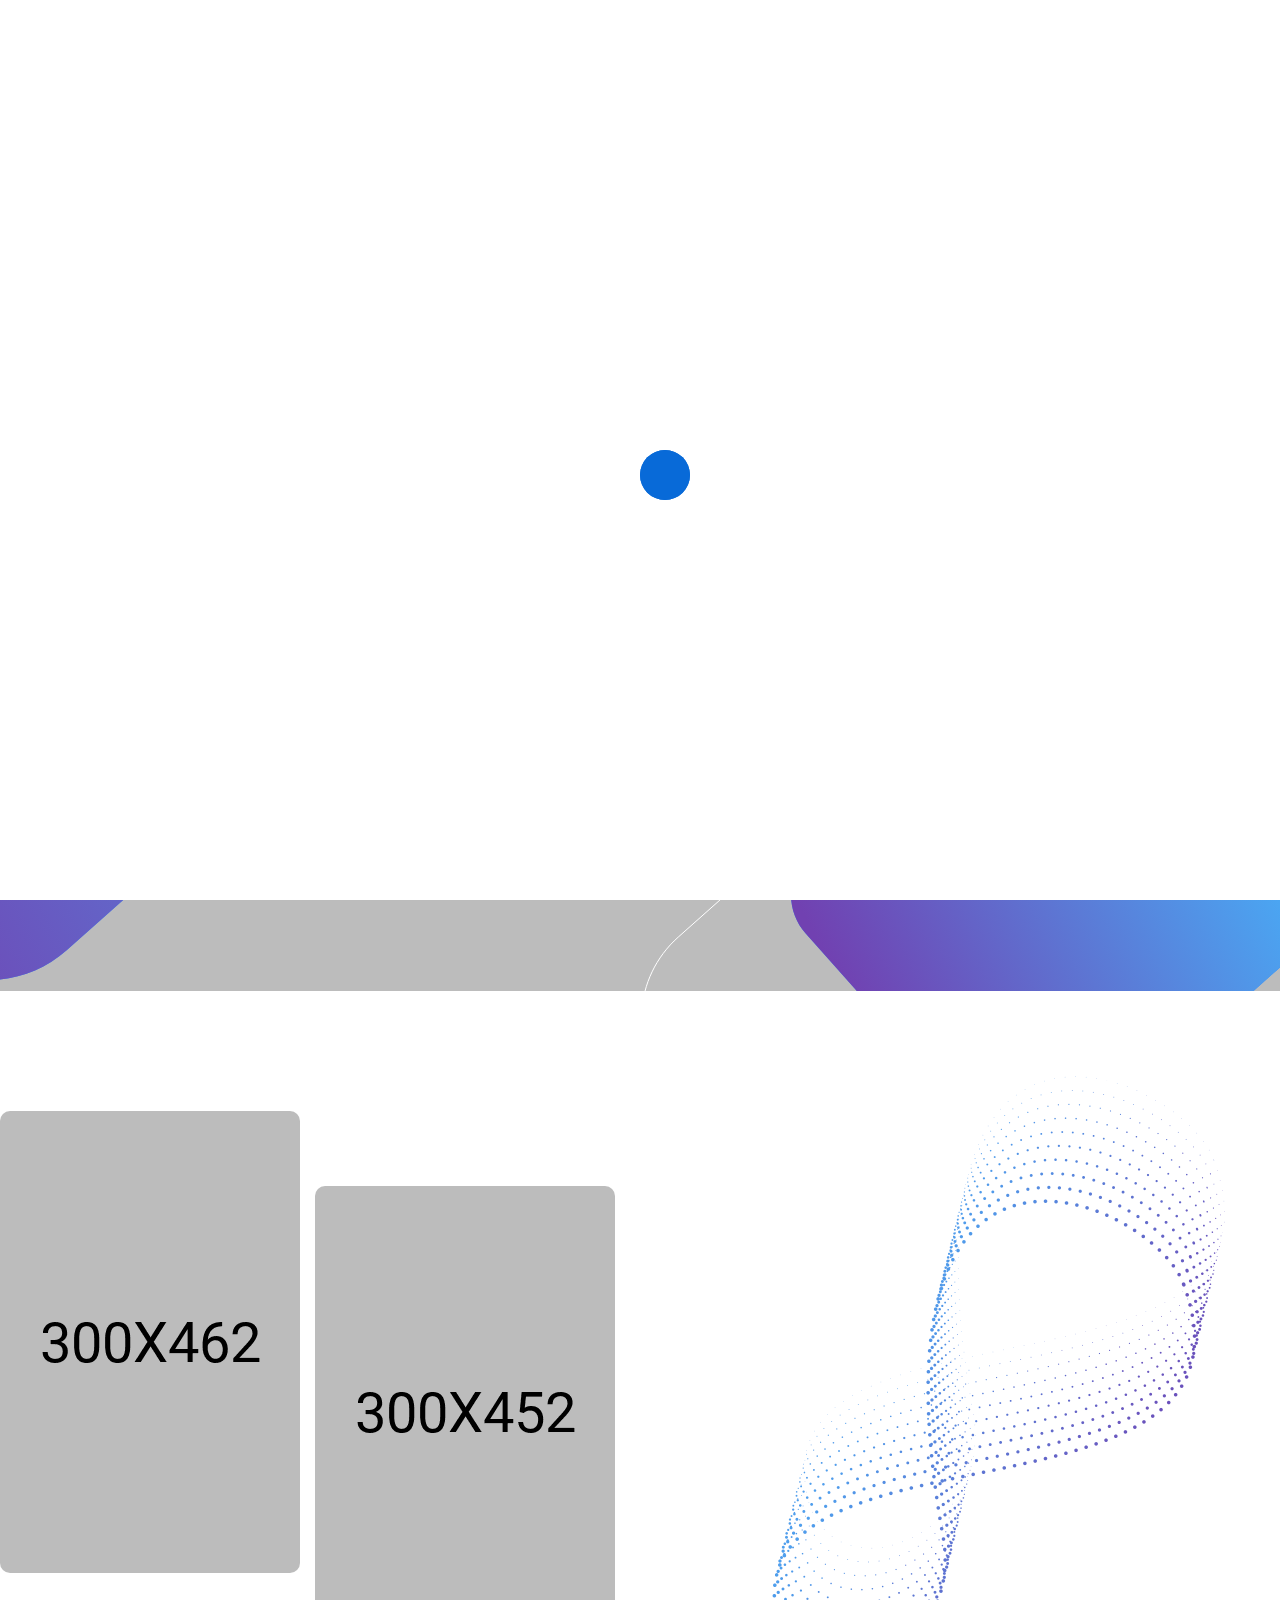
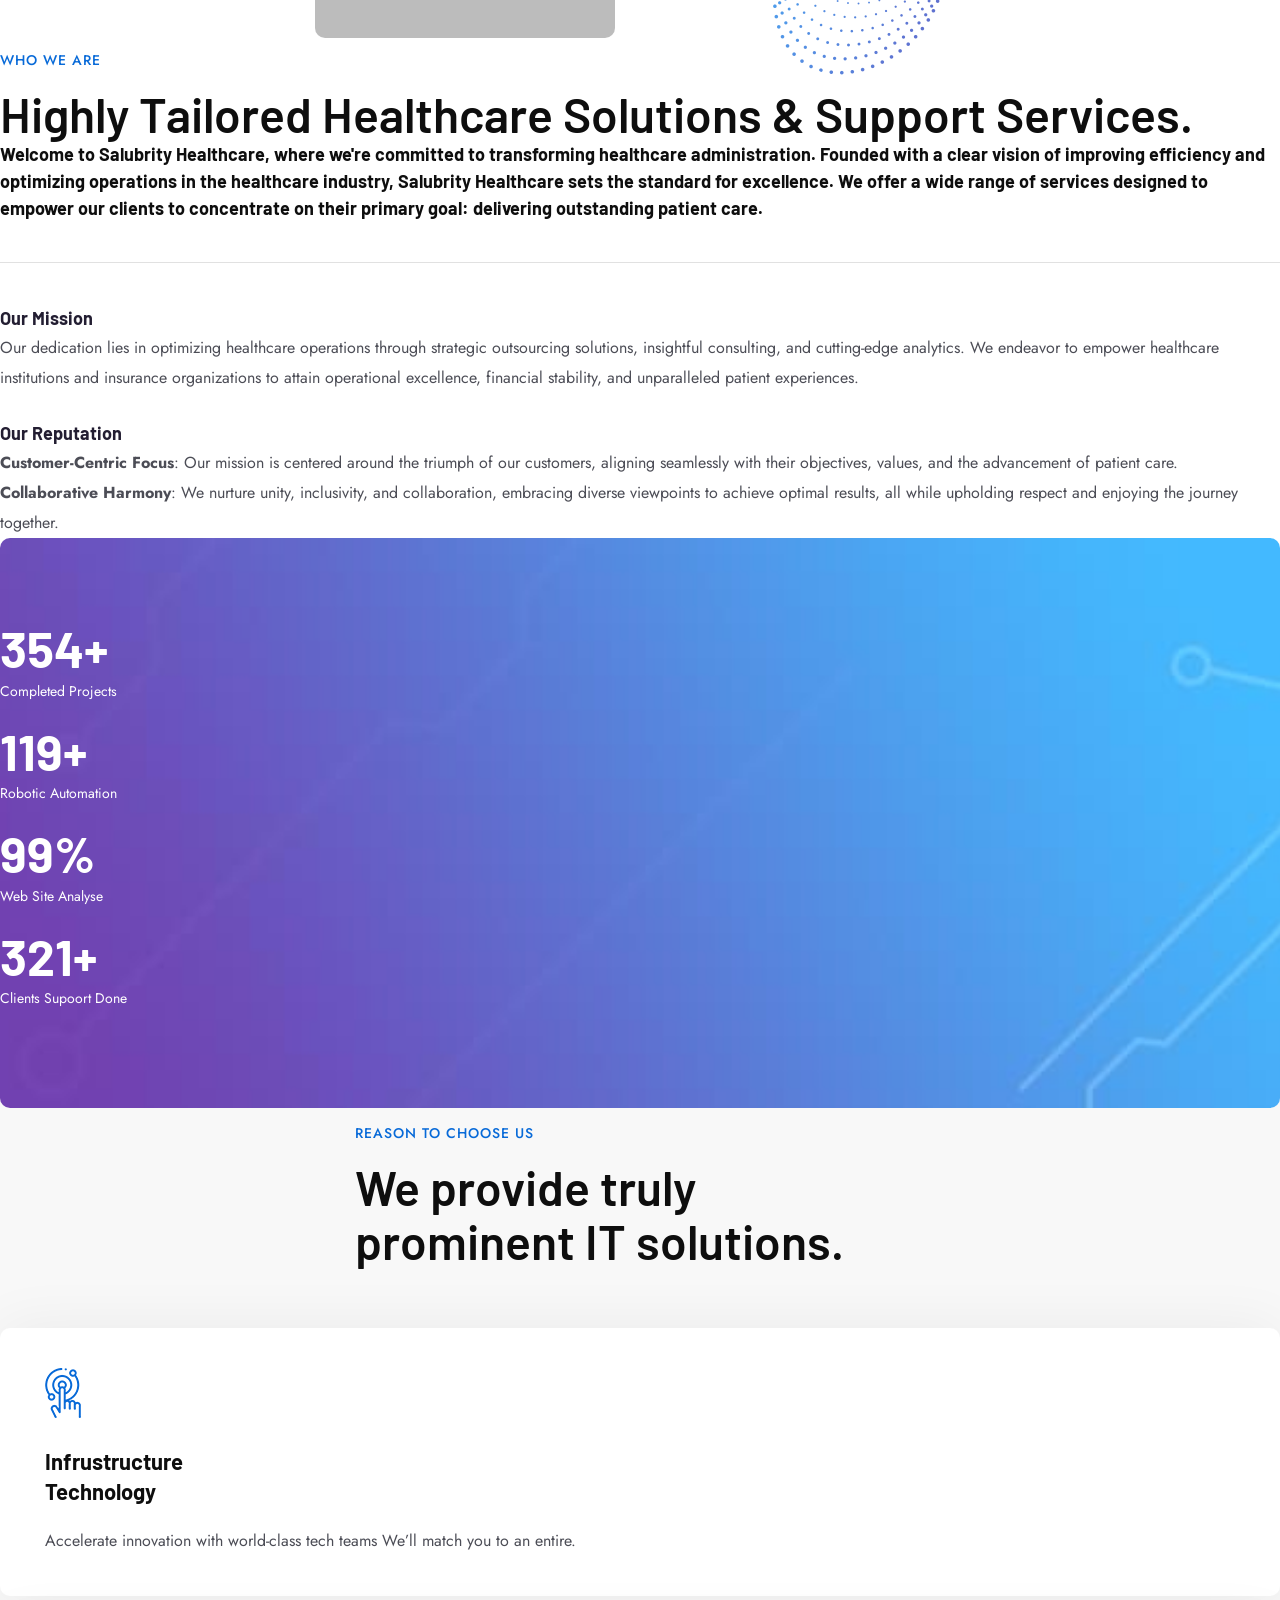
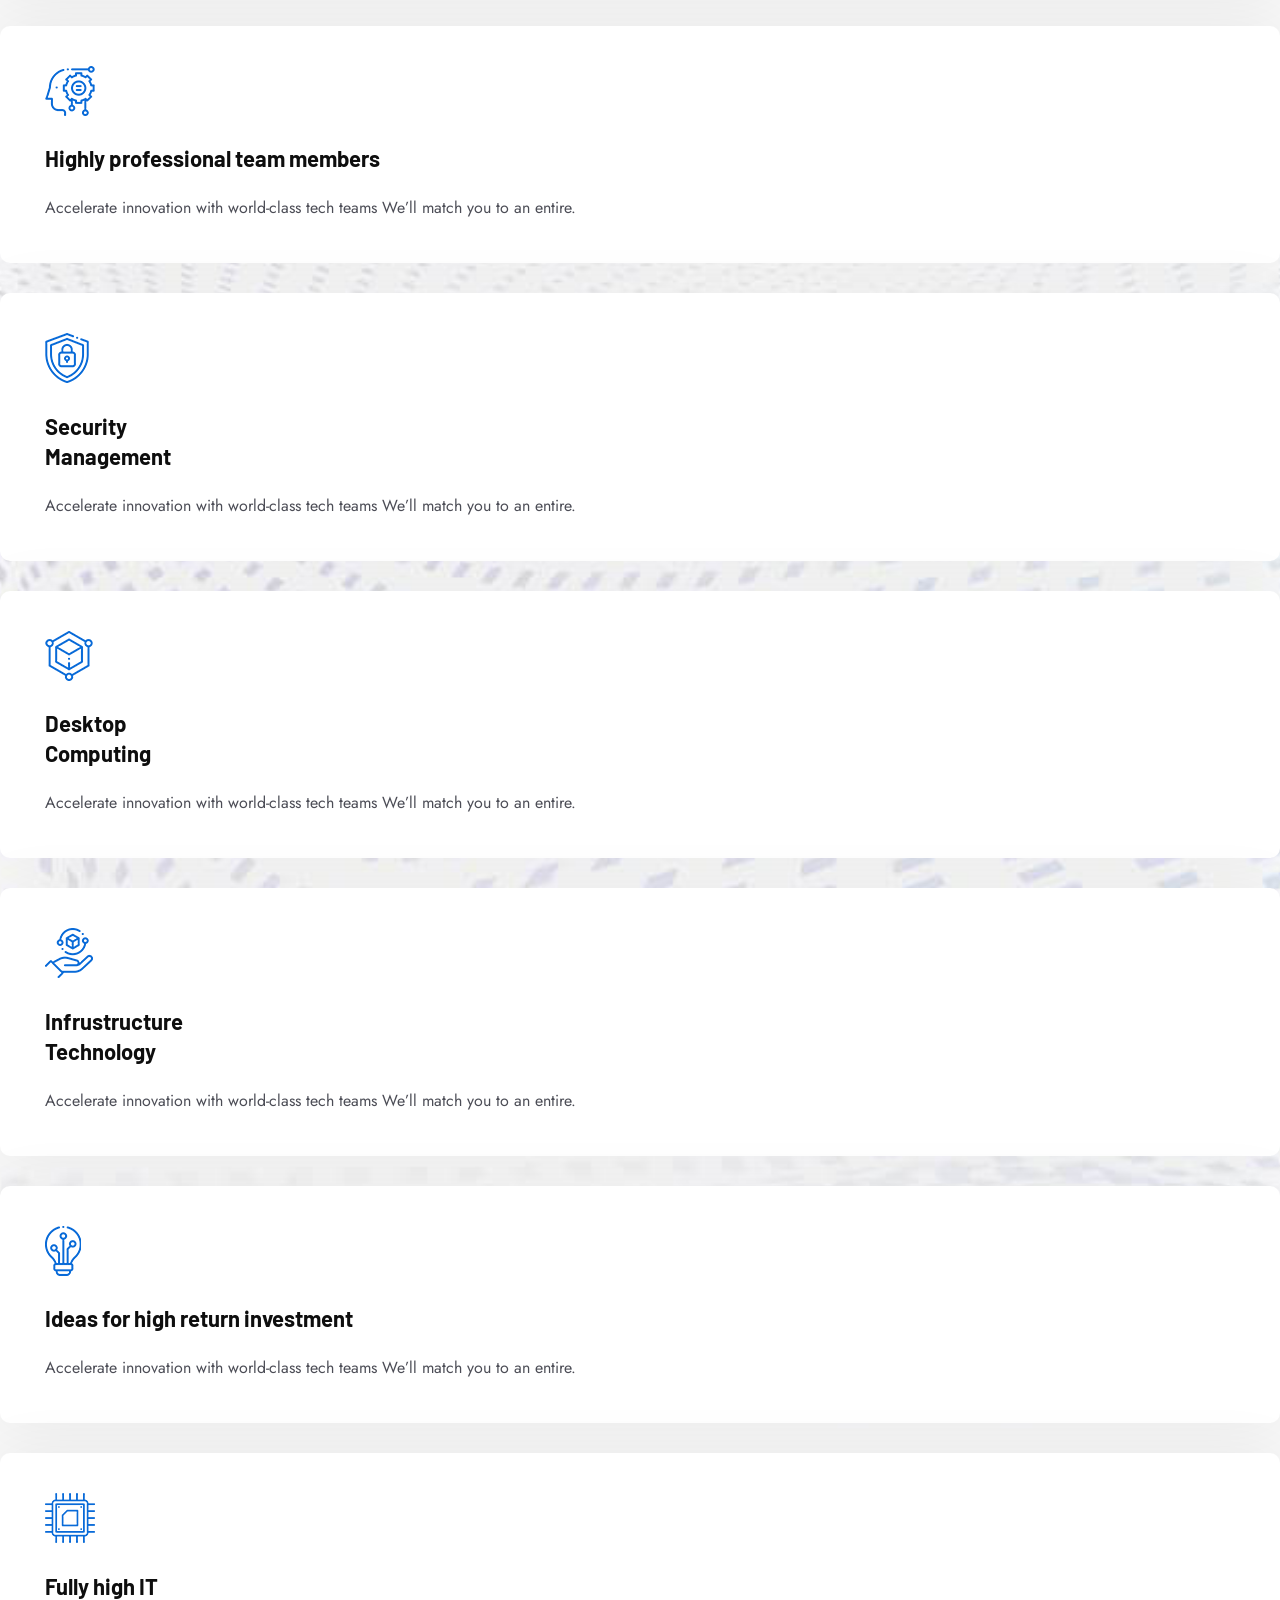
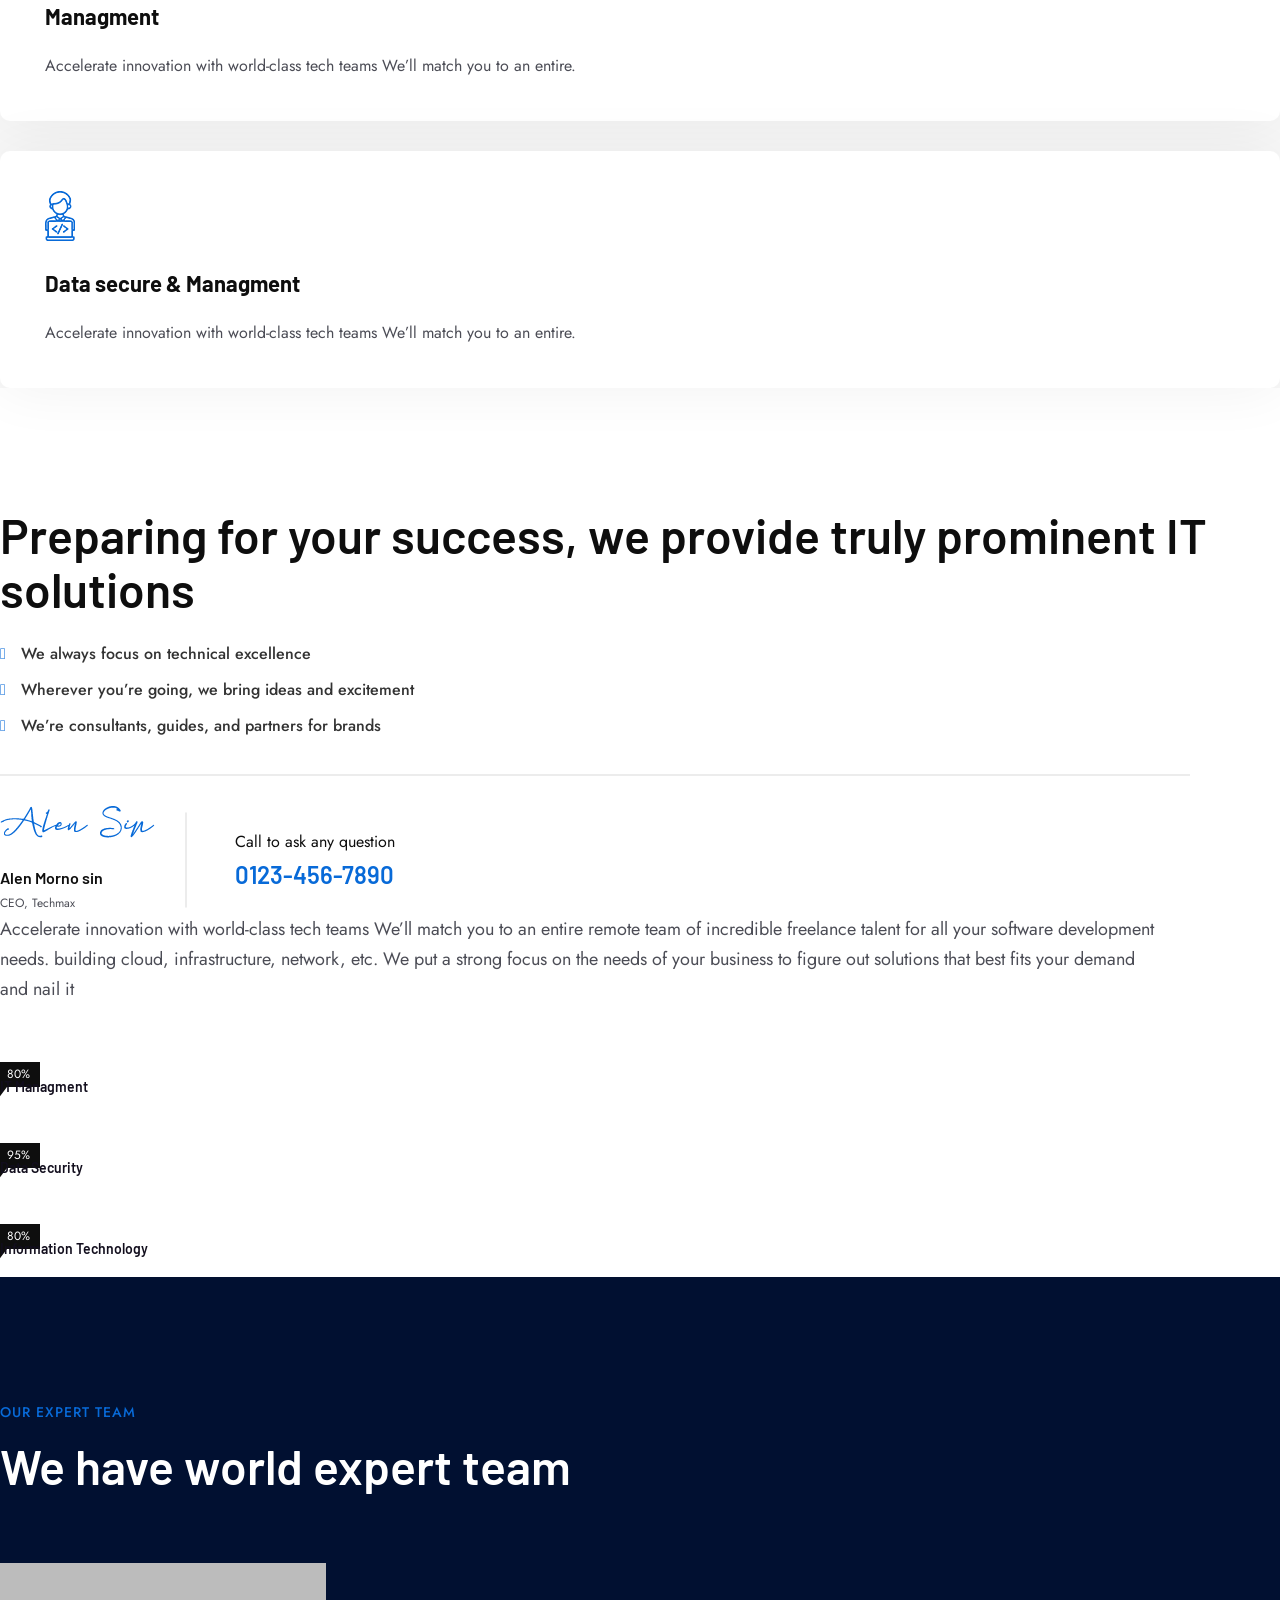
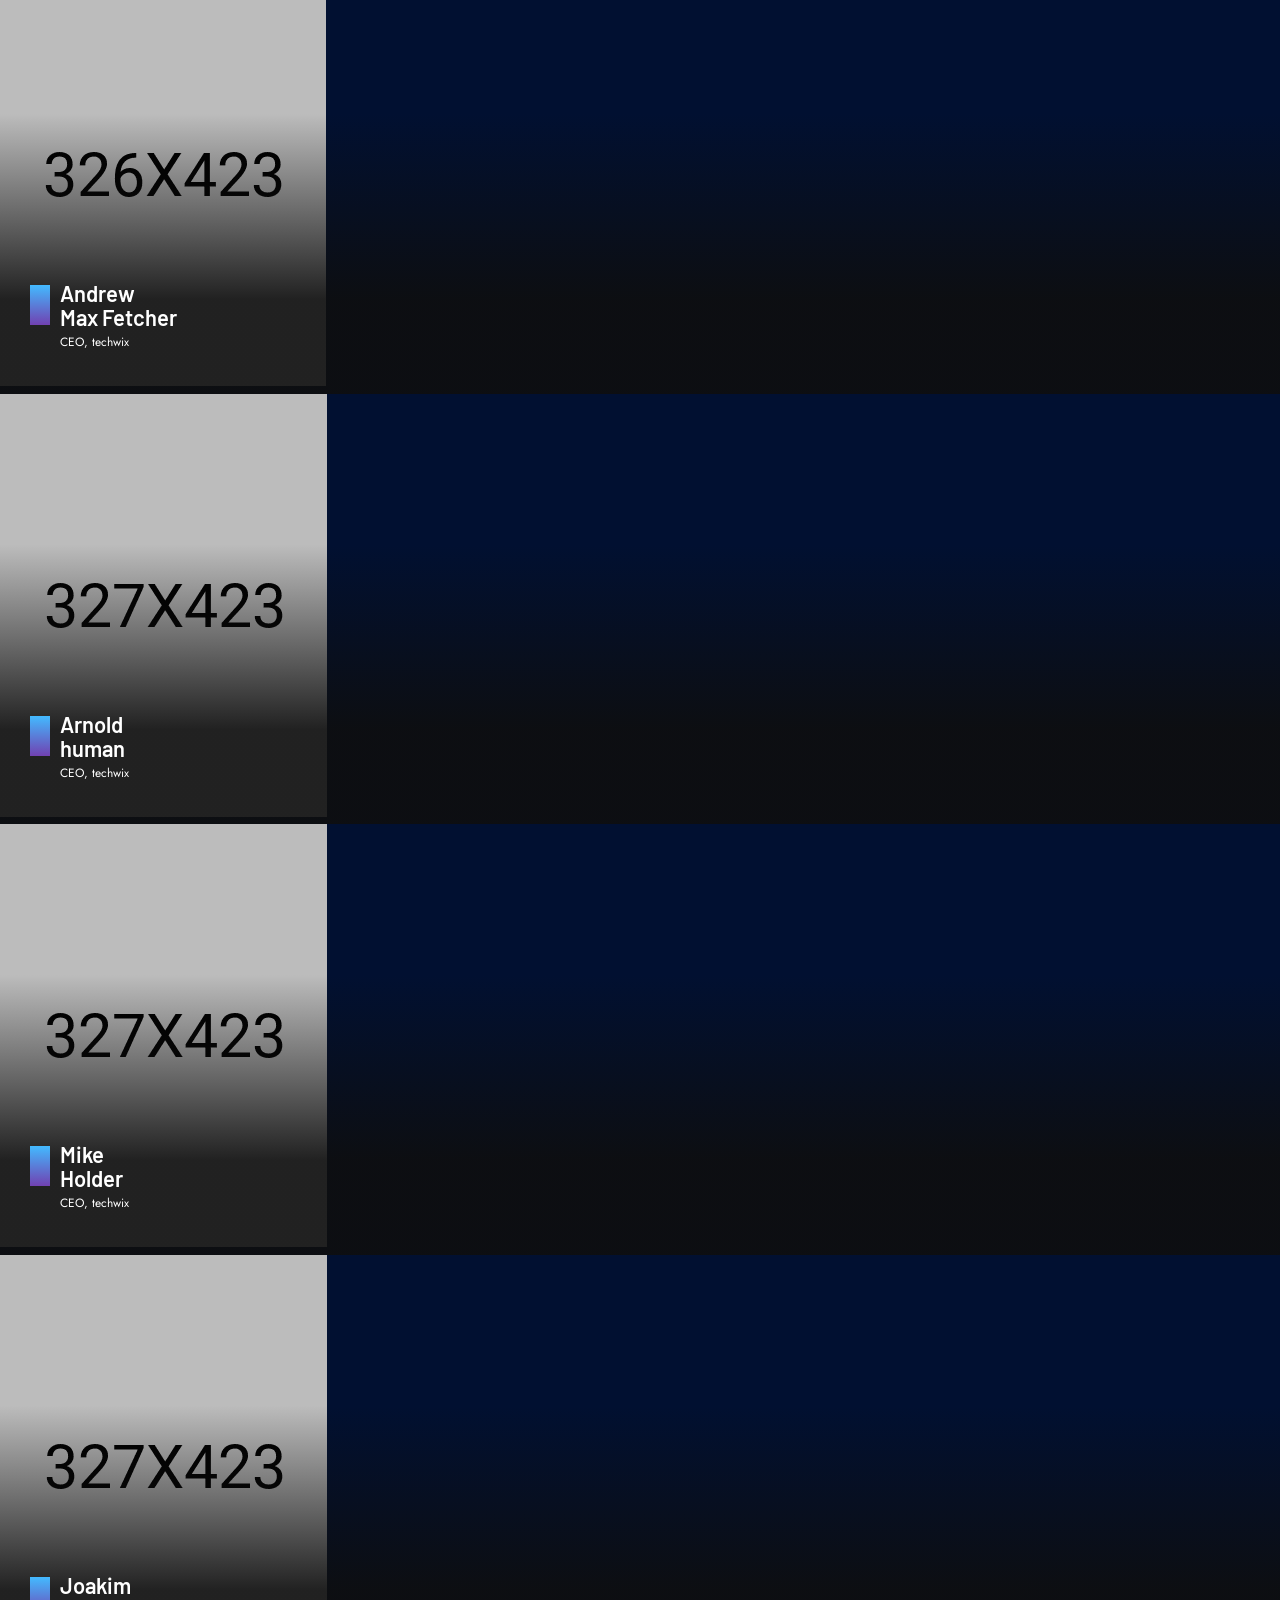
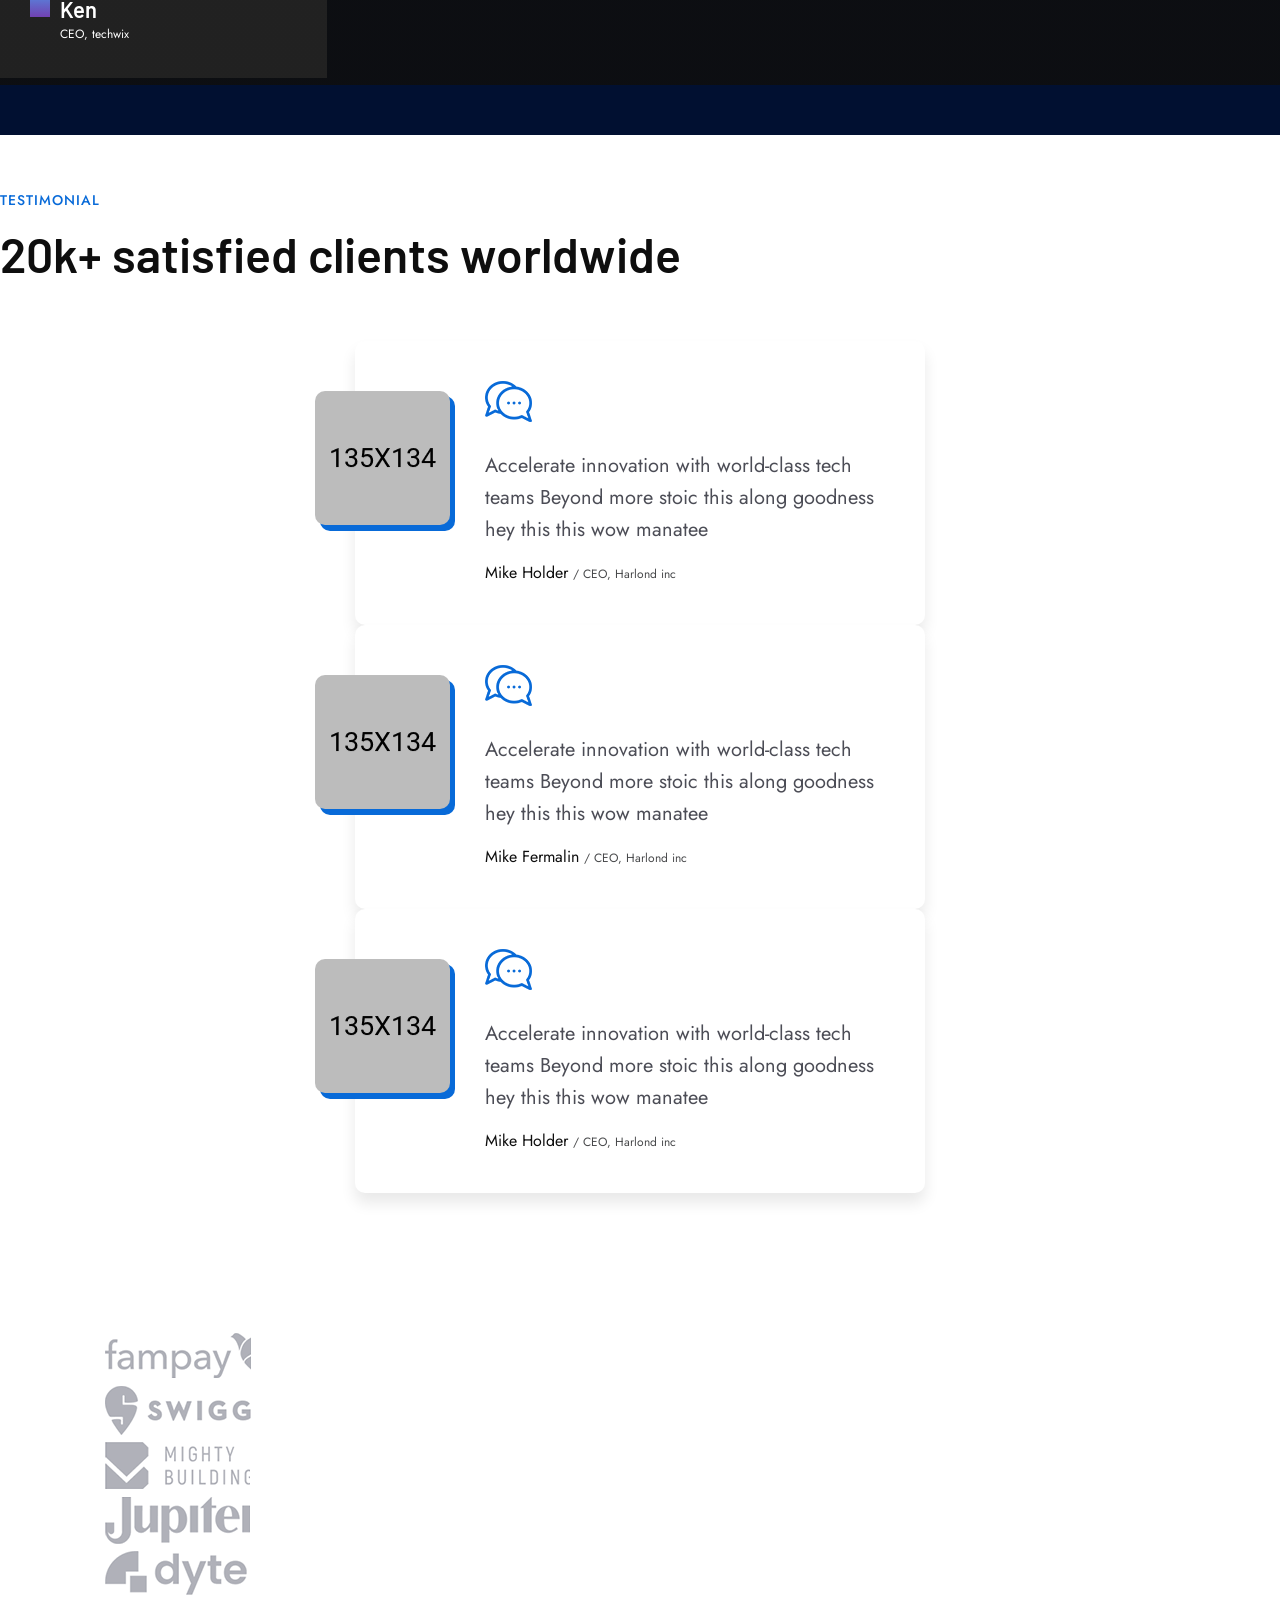
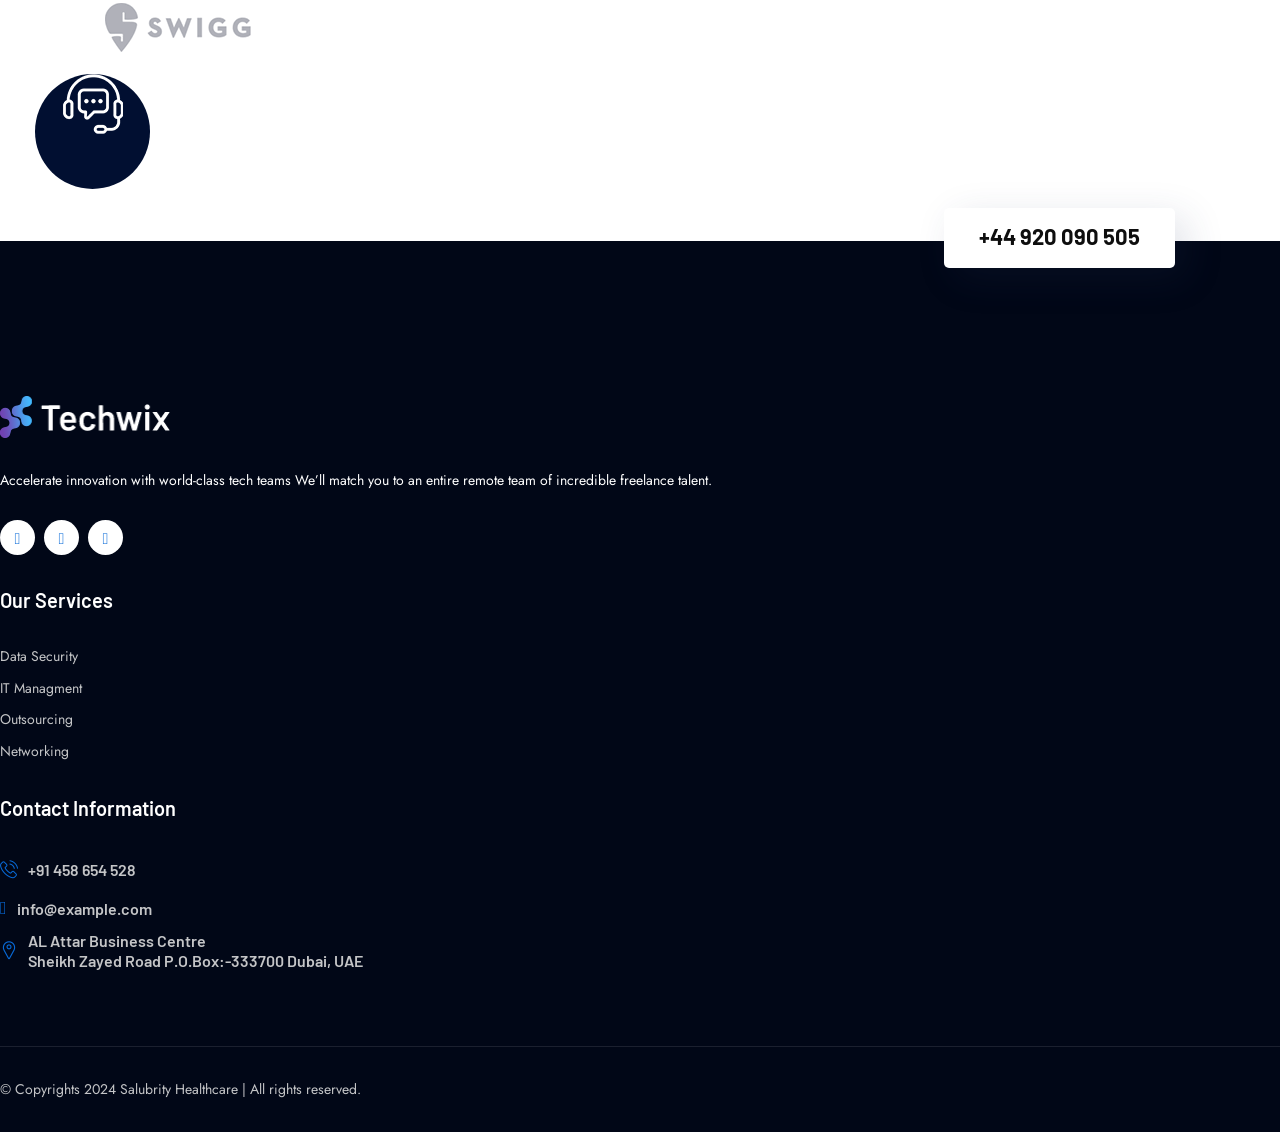
==== commit a4f595c3: "Ui Changes" ====
--- a/about.html
+++ b/about.html
@@ -4,12 +4,12 @@
 <head>
     <meta charset="utf-8">
     <meta http-equiv="x-ua-compatible" content="ie=edge">
-    <title>Techwix - Technology IT Solutions Consultancy HTML5 Template</title>
+    <title>Salubrity Healthcare</title>
     <meta name="robots" content="noindex, follow" />
     <meta name="description" content="">
     <meta name="viewport" content="width=device-width, initial-scale=1, shrink-to-fit=no">
     <!-- Favicon -->
-    <link rel="shortcut icon" type="image/x-icon" href="assets/images/favicon.png">
+    <!-- <link rel="shortcut icon" type="image/x-icon" href="assets/images/favicon.png"> -->
 
     <!-- CSS
 	============================================ -->
@@ -55,7 +55,7 @@
                 <!-- Header Wrap Start  -->
                 <div class="header-wrap">
 
-                    <div class="header-logo">
+                    <div class="">
                         <a href="index.html"><img src="assets/images/logo.png" alt=""></a>
                     </div>
 
@@ -77,7 +77,6 @@
                                     <li><a href="login-register.html">Login & Register</a></li>
                                 </ul>
                             </li>
-                            <li><a href="contact.html">Contact</a></li>
                         </ul>
                     </div>
 
@@ -799,22 +798,6 @@
                         <div class="col-lg-3 col-sm-6">
                             <!-- Footer Widget Start -->
                             <div class="footer-widget">
-                                <h4 class="footer-widget-title">Useful Links</h4>
-
-                                <div class="widget-link">
-                                    <ul class="link">
-                                        <li><a href="#">Terms & Conditions</a></li>
-                                        <li><a href="#">About Company</a></li>
-                                        <li><a href="#">Payment Gatway</a></li>
-                                        <li><a href="#">Policy</a></li>
-                                    </ul>
-                                </div>
-                            </div>
-                            <!-- Footer Widget End -->
-                        </div>
-                        <div class="col-lg-3 col-sm-6">
-                            <!-- Footer Widget Start -->
-                            <div class="footer-widget">
                                 <h4 class="footer-widget-title">Our Services</h4>
 
                                 <div class="widget-link">
@@ -856,7 +839,8 @@
                                                 <i class="flaticon-pin"></i>
                                             </div>
                                             <div class="info-text">
-                                                <span>60 East 65th Street, NY</span>
+                                                <span>AL Attar Business Centre<br>
+                                                    Sheikh Zayed Road P.O.Box:-333700 Dubai, UAE</span>
                                             </div>
                                         </li>
                                     </ul>
